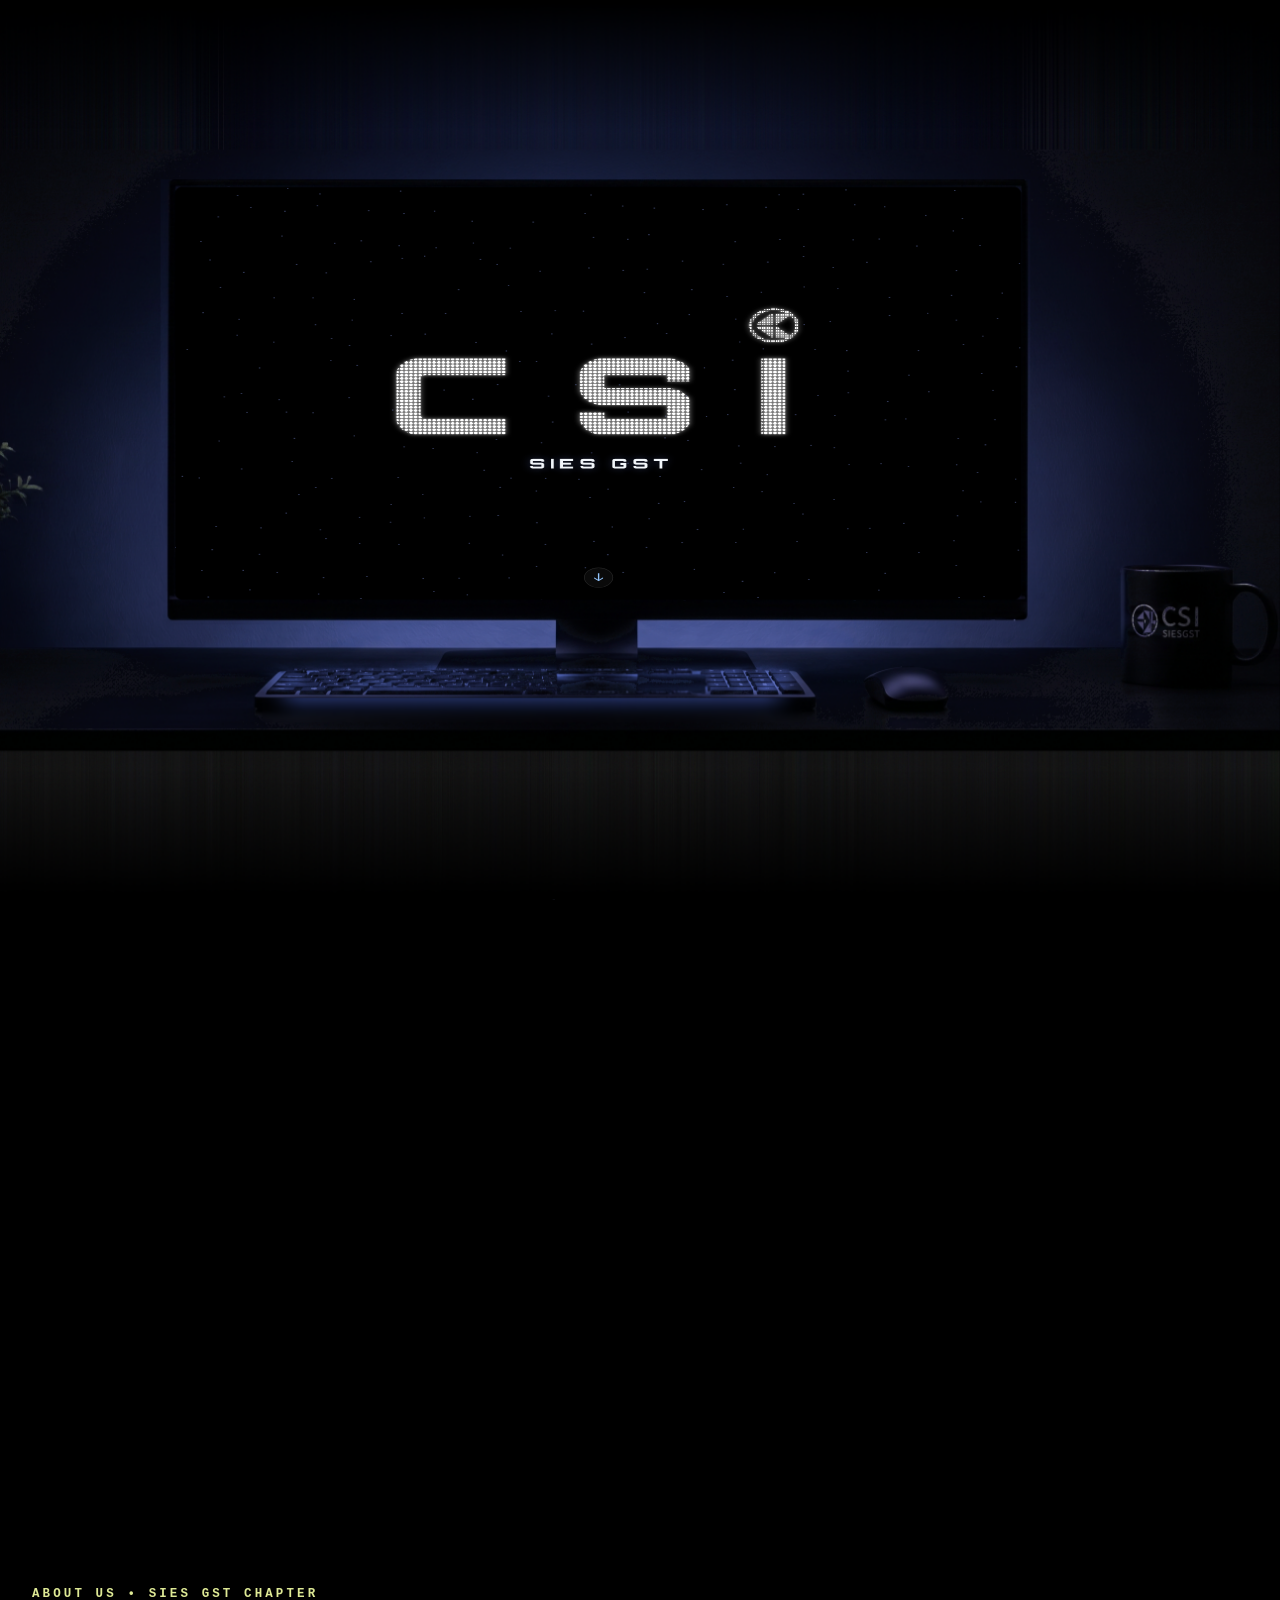
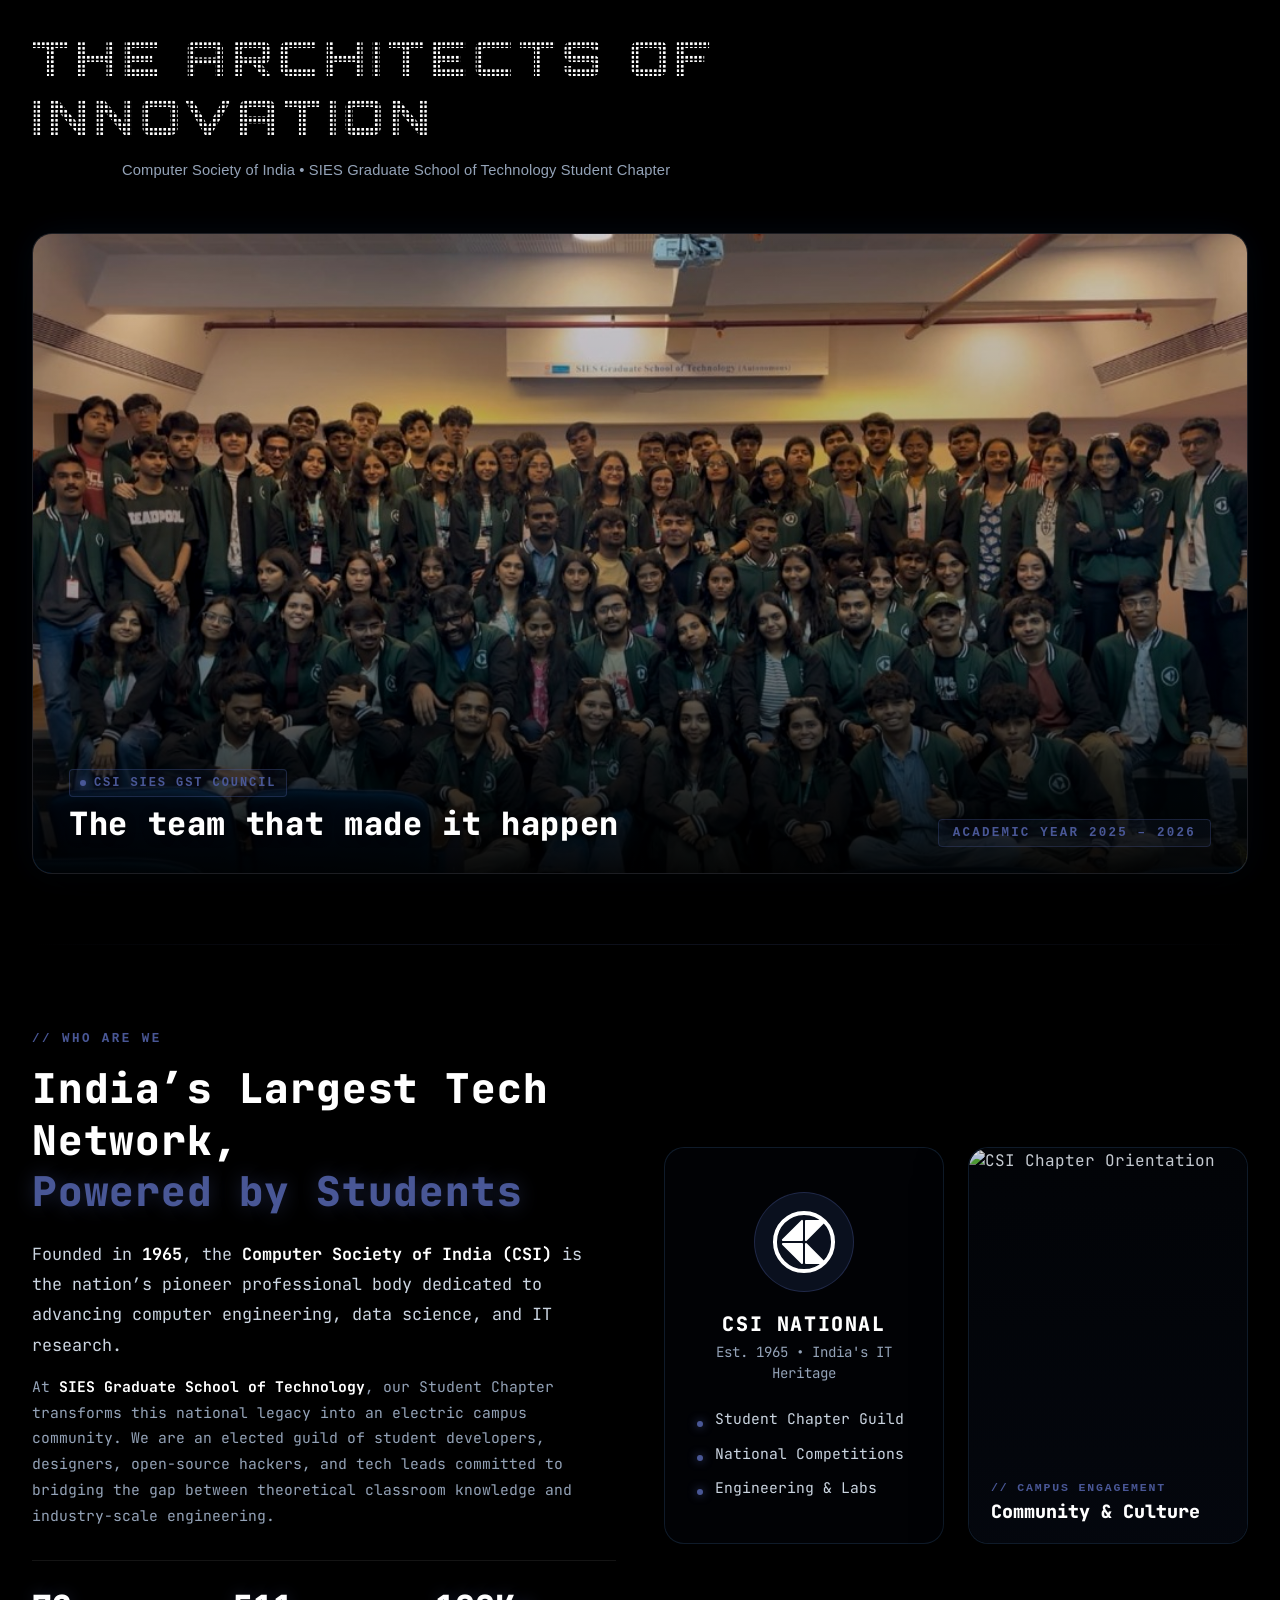
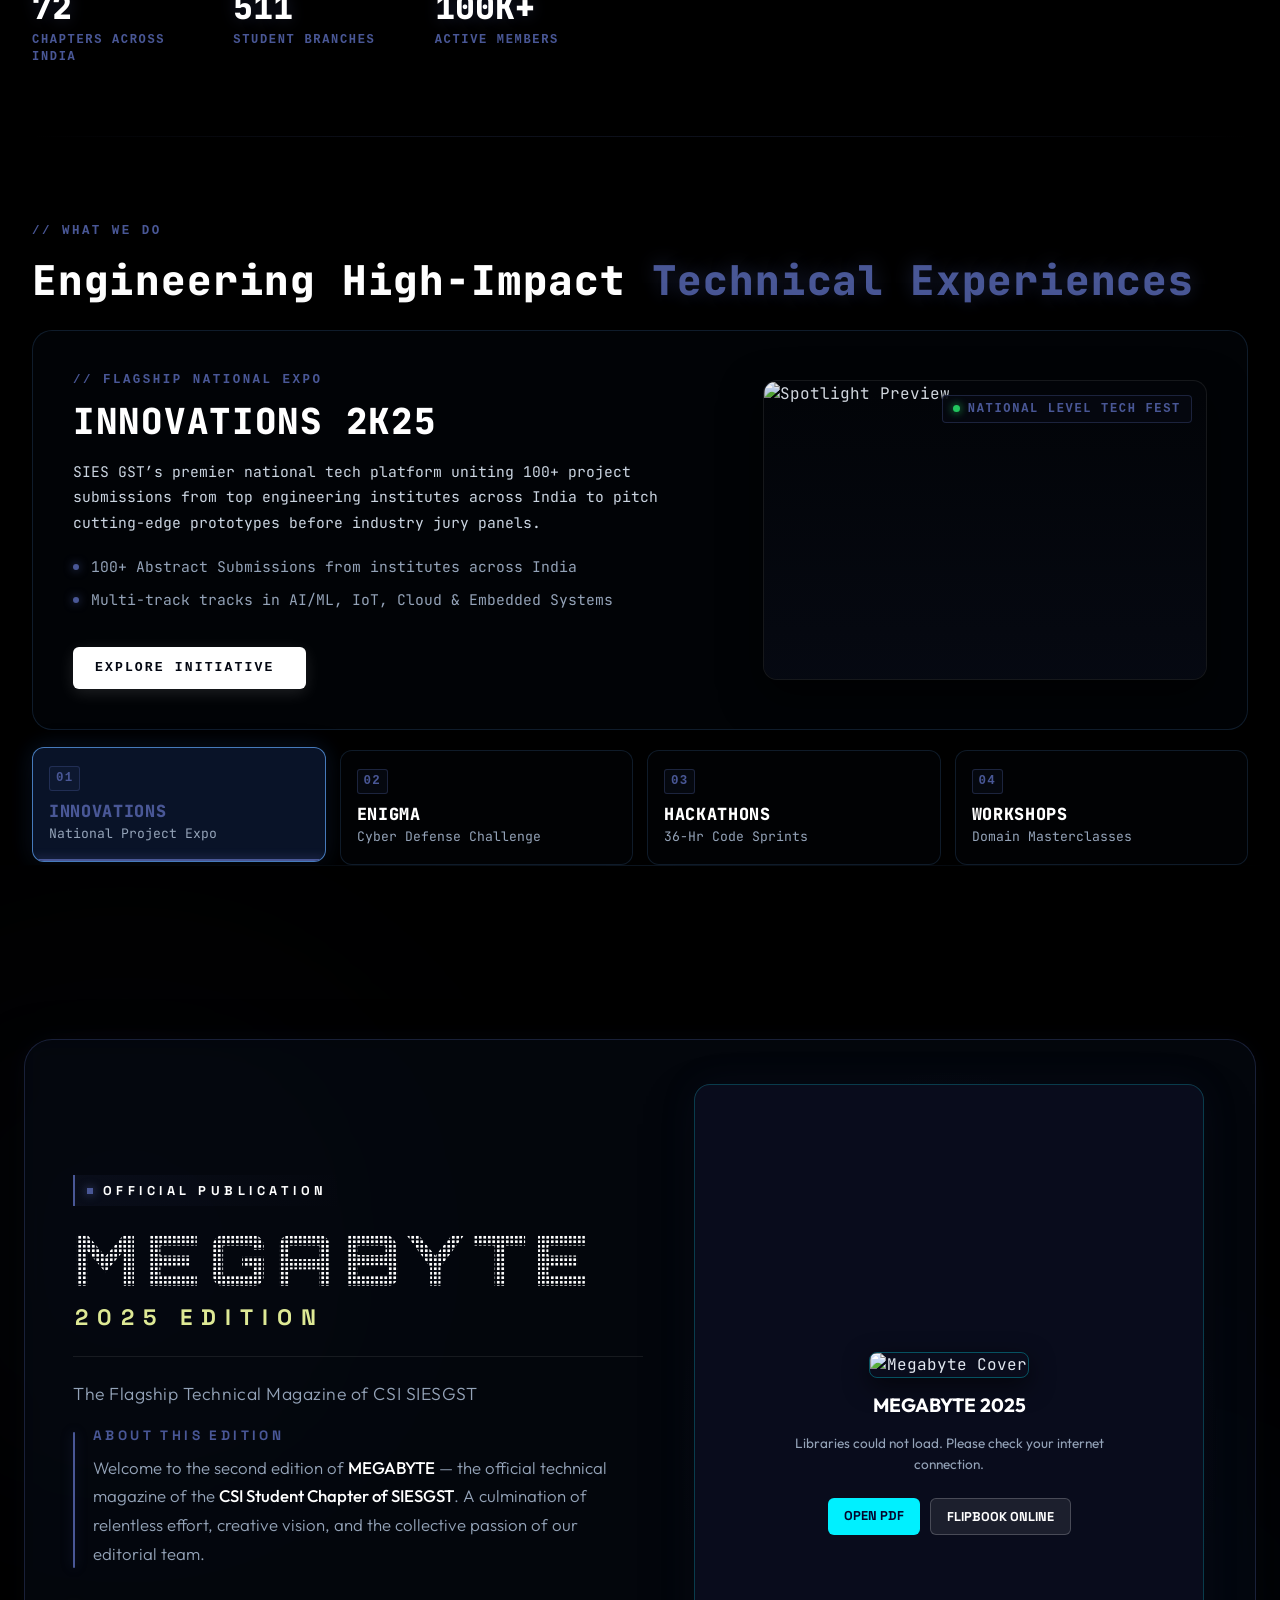
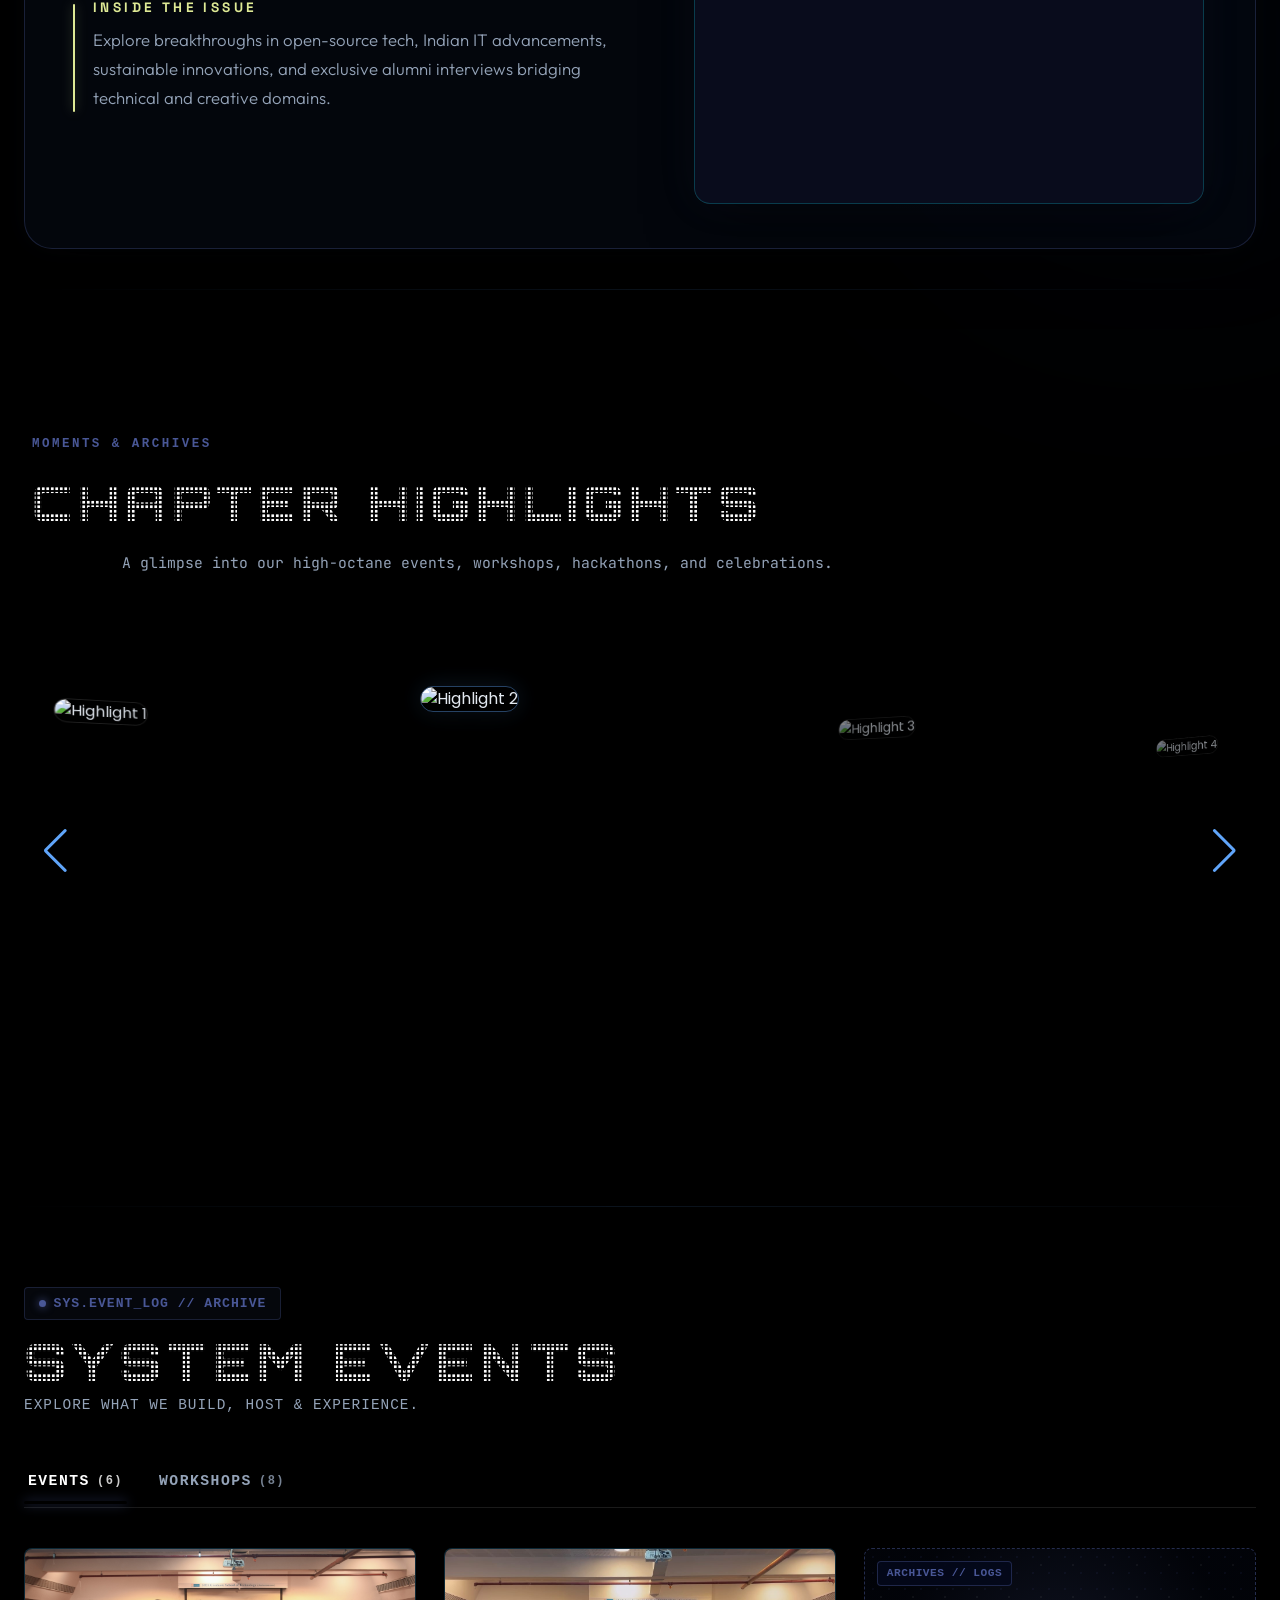
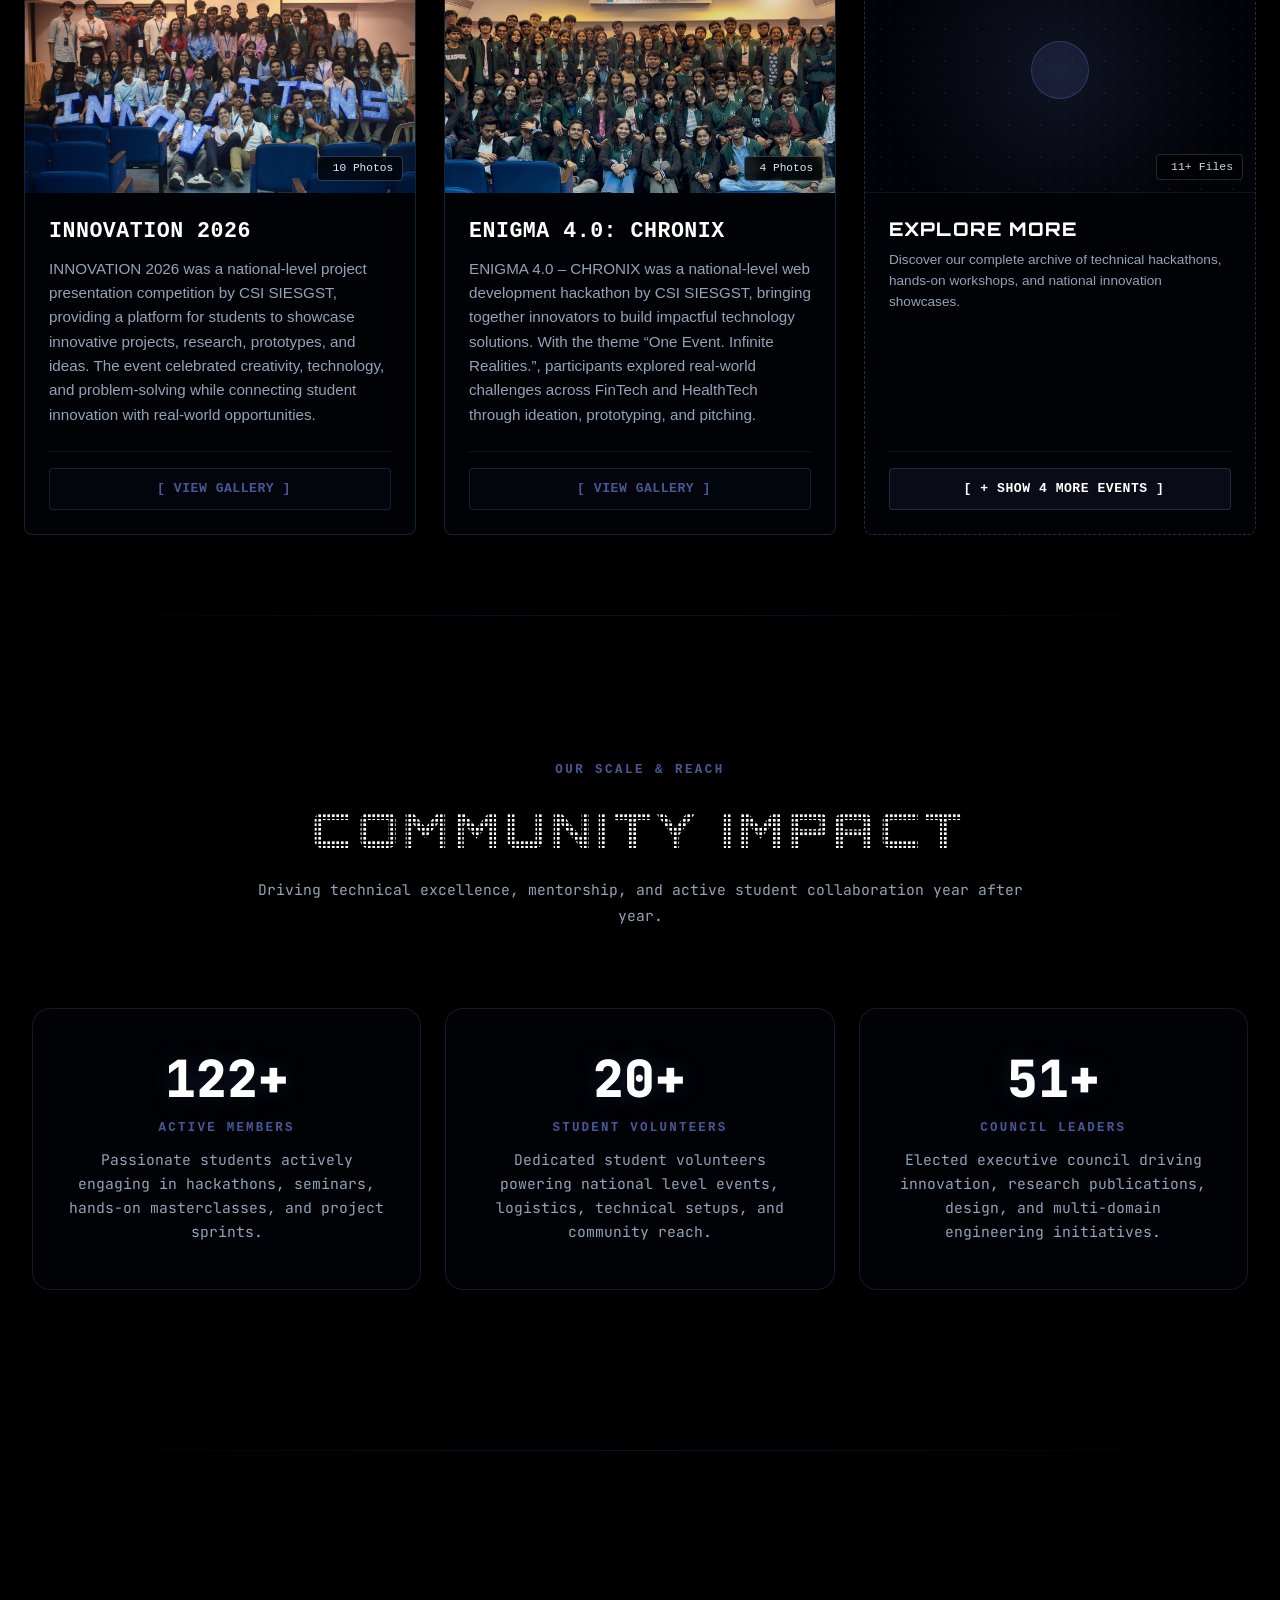
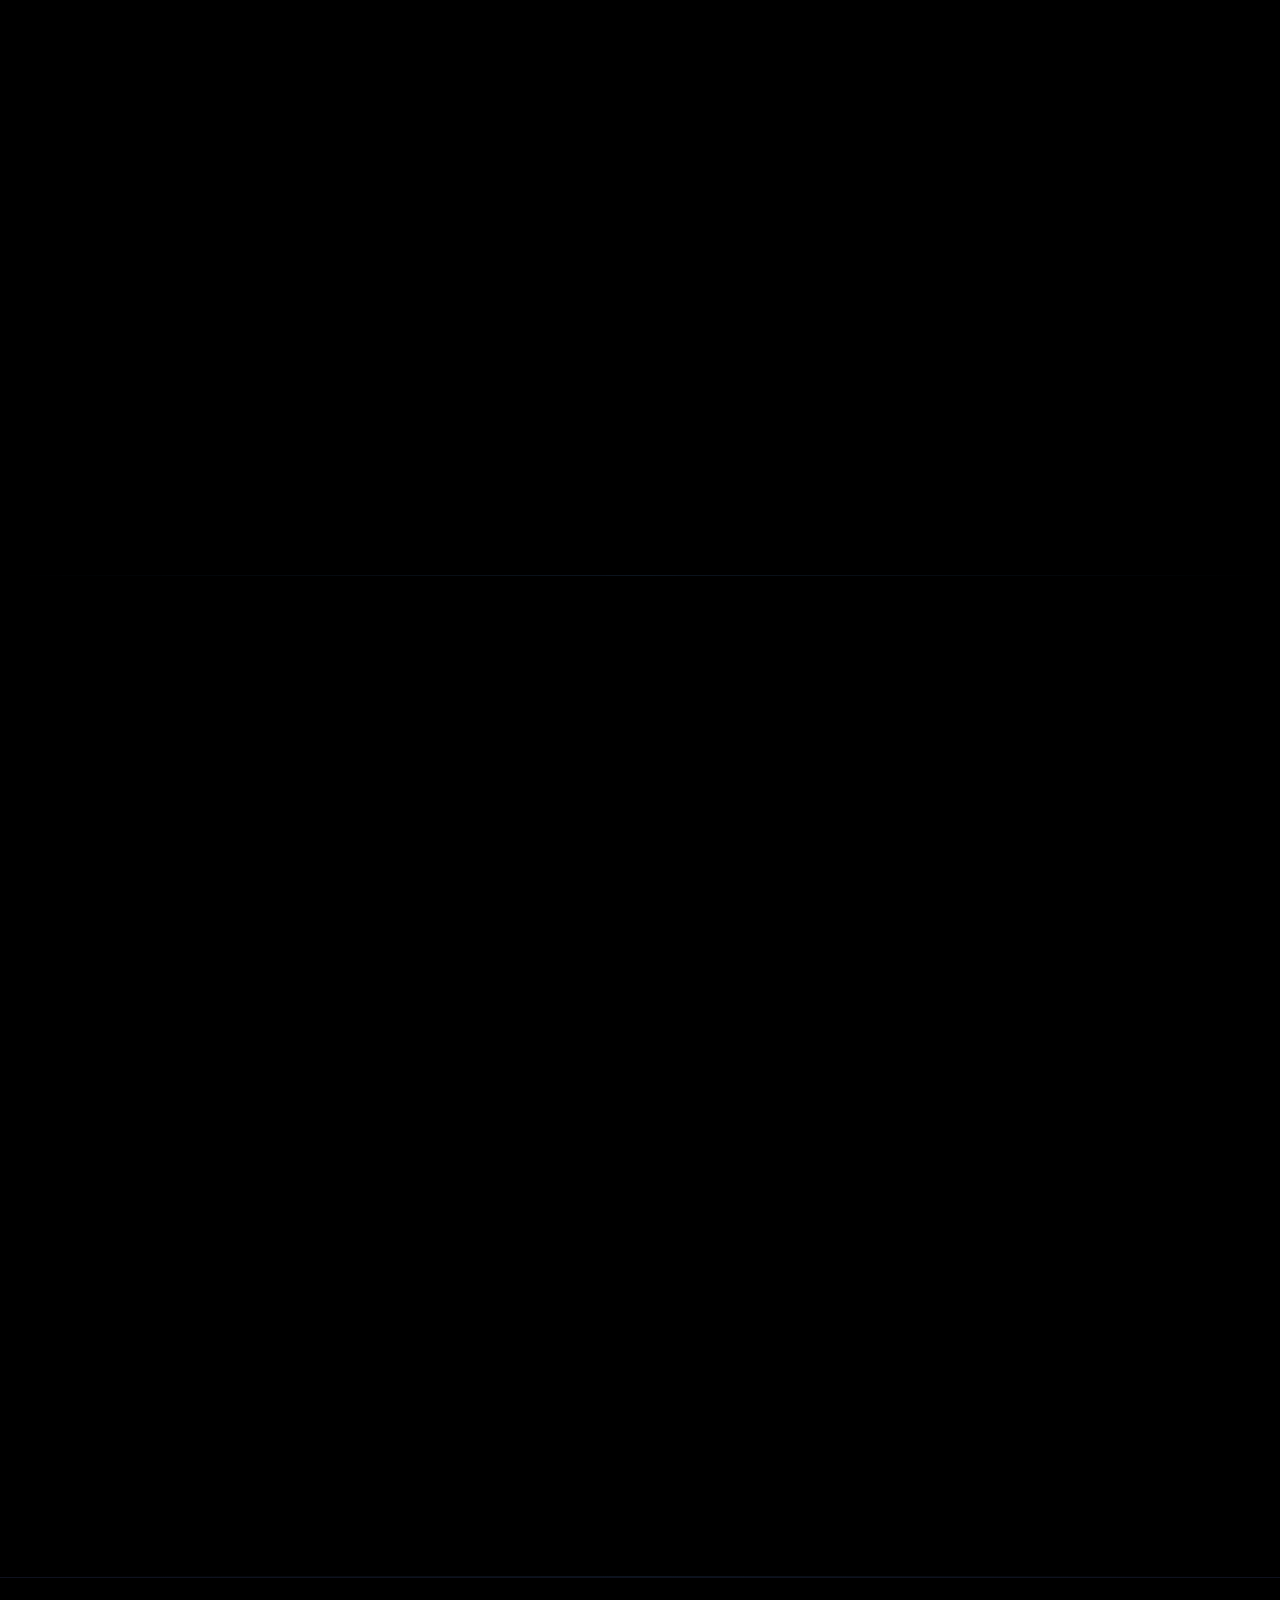
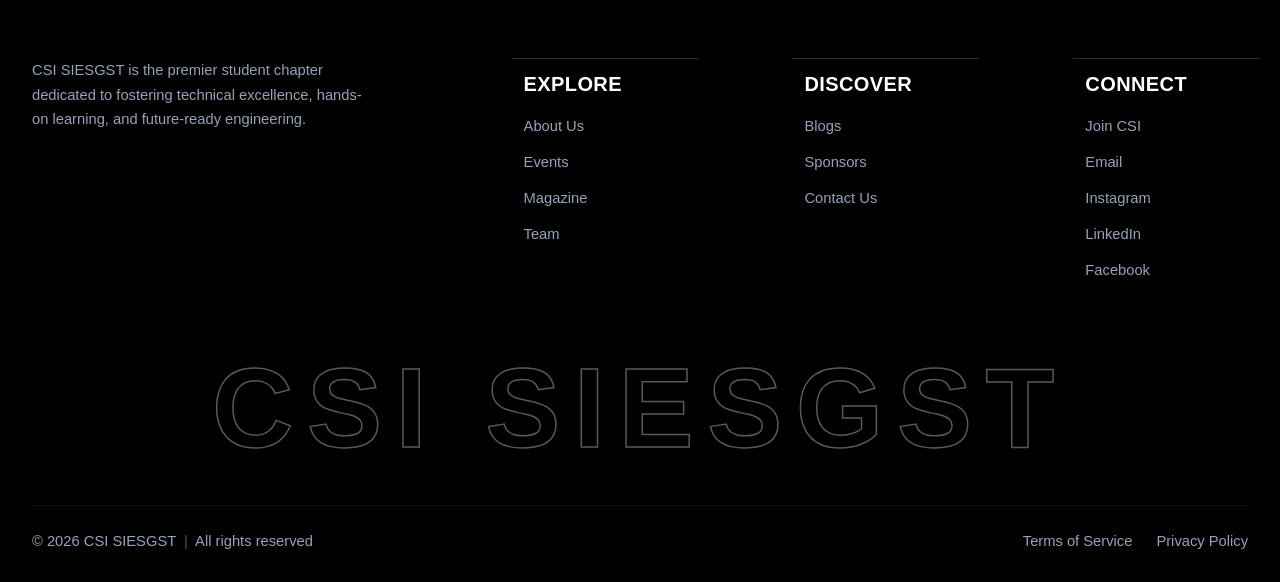
==== index.html @ c84046e8 "final touches done" ====
<!DOCTYPE html>
<html lang="en">

<head>
  <meta charset="UTF-8" />
  <meta http-equiv="X-UA-Compatible" content="IE=edge" />
  <meta name="viewport" content="width=device-width, initial-scale=1.0" />
  <title>CSI SIESGST</title>
  <link rel="shortcut icon" href="./final-image1/CSI new Logo Crest Trans White.png">
  <script src="https://ajax.googleapis.com/ajax/libs/jquery/3.6.0/jquery.min.js"></script>

  <link
    href="https://fonts.googleapis.com/css2?family=Montserrat:ital,wght@0,300;0,400;0,500;0,600;0,700;0,800;0,900;1,400;1,600&family=Poppins:ital,wght@0,300;0,400;0,500;0,600;0,700;0,800;1,400&family=Inter:wght@300;400;500;600;700&family=Plus+Jakarta+Sans:wght@400;500;600;700;800&family=Orbitron:wght@600;700;800;900&family=Space+Mono:wght@400;700&family=JetBrains+Mono:wght@400;500;600;700&display=swap"
    rel="stylesheet">

  <link rel="shortcut icon" href="./assets/CSI (WHITE) LOGO.png" type="image/x-icon">
  <link rel="stylesheet" href="https://cdnjs.cloudflare.com/ajax/libs/meyer-reset/2.0/reset.min.css" />
  <link rel="stylesheet" href="https://cdn.jsdelivr.net/npm/bootstrap@5.2.0/dist/css/bootstrap.min.css" />
  <link rel="stylesheet" href="style2.css" />
  <link rel="stylesheet" href="style3.css" />
  <link rel="stylesheet" href="contact-preview.css" />
  <link rel="stylesheet" href="footer-preview.css" />

  <link href="https://cdn.jsdelivr.net/npm/remixicon@2.5.0/fonts/remixicon.css" rel="stylesheet" />
  <link rel="stylesheet" href="https://unpkg.com/aos@next/dist/aos.css" />
  <link rel="stylesheet" href="https://cdn.jsdelivr.net/npm/swiper@8/swiper-bundle.min.css" />


  <link rel="preconnect" href="https://fonts.googleapis.com">
  <link rel="preconnect" href="https://fonts.gstatic.com" crossorigin>
  <link href="https://fonts.googleapis.com/css2?family=Outfit:wght@300;400;600;800&family=Space+Grotesk:wght@400;700&display=swap" rel="stylesheet">

  <!-- PDF.js for custom flipbook -->
  <script src="https://cdnjs.cloudflare.com/ajax/libs/pdf.js/3.11.174/pdf.min.js"></script>
  <!-- StPageFlip for realistic page-turn animation -->
  <script src="https://cdn.jsdelivr.net/npm/page-flip/dist/js/page-flip.browser.min.js"></script>

  <script src="https://www.w3schools.com/lib/w3.js"></script>
</head>

<body>
  <!-- MAIN WINDOW NAVBAR (Centered Navigation) -->
  <nav class="navbar navbar-expand-lg navbar-dark fixed-top main-window-nav terminal-nav-unified" id="main-window-nav">
    <div class="container-fluid justify-content-center px-3 px-md-4">
      <button class="navbar-toggler my-2" type="button" data-bs-toggle="collapse" data-bs-target="#navbarNavMain"
        aria-controls="navbarNavMain" aria-expanded="false" aria-label="Toggle navigation">
        <span class="navbar-toggler-icon"></span>
      </button>
      <div class="collapse navbar-collapse justify-content-center text-center" id="navbarNavMain">
        <ul class="navbar-nav mx-auto terminal-nav-links justify-content-center align-items-center" id="mainNavOuter">
          <li class="nav-item">
            <a class="nav-link" href="#cm">[ABOUT US]</a>
          </li>
          <li class="nav-item">
            <a class="nav-link" href="#magzine">[MAGAZINE]</a>
          </li>
          <li class="nav-item nav-item-logo">
            <a class="nav-link nav-logo-link" href="#top" id="nav-brand-logo" title="Back to CSI Screen">
              <img src="images/csi-emblem.svg" alt="CSI Logo" class="nav-center-emblem" />
            </a>
          </li>
          <li class="nav-item">
            <a class="nav-link" href="#event">[EVENTS]</a>
          </li>
          <li class="nav-item" id="underline">
            <a class="nav-link" href="team.html">[TEAM]</a>
          </li>
        </ul>
      </div>
    </div>
  </nav>

  <!-- PHYSICAL MONITOR ZOOM STAGE (Fixed Viewport Stage) -->
  <div class="hero-sticky-stage" id="hero-sticky-stage">
    <!-- Interactive Background Dots Canvas (Behind monitor) -->
    <canvas id="hero-bg-dots-canvas" class="hero-bg-dots-canvas"></canvas>

    <div class="hero-zoom-container" id="hero-zoom-container">
      <div class="monitor-stage-box" id="monitor-stage-box">

        <!-- SCREEN VIEWPORT (Clipped inside monitor display area on desktop, full screen on mobile) -->
        <div class="monitor-screen-viewport" id="monitor-screen-viewport">
          <div class="monitor-screen-inner unzoomed-locked" id="monitor-screen-inner">
            <div class="terminal-stage">
              <!-- Interactive Repulsion Dot Grid Canvas (Inside monitor) -->
              <canvas id="terminal-dots-canvas" class="terminal-dots-canvas"></canvas>

              <!-- Monitor Screen Top Centered Status Bar / Navbar (Exact Identical Markup) -->
              <nav class="navbar navbar-expand-lg navbar-dark terminal-monitor-nav terminal-nav-unified"
                id="terminal-monitor-nav">
                <div class="container-fluid justify-content-center px-3 px-md-4">
                  <button class="navbar-toggler my-2" type="button" data-bs-toggle="collapse"
                    data-bs-target="#navbarNavInner" aria-controls="navbarNavInner" aria-expanded="false"
                    aria-label="Toggle navigation">
                    <span class="navbar-toggler-icon"></span>
                  </button>
                  <div class="collapse navbar-collapse justify-content-center text-center" id="navbarNavInner">
                    <ul class="navbar-nav mx-auto terminal-nav-links justify-content-center align-items-center"
                      id="mainNav">
                      <li class="nav-item">
                        <a class="nav-link" href="#cm">[ABOUT US]</a>
                      </li>
                      <li class="nav-item">
                        <a class="nav-link" href="#magzine">[MAGAZINE]</a>
                      </li>
                      <li class="nav-item nav-item-logo">
                        <a class="nav-link nav-logo-link" href="#top" title="Back to CSI Screen">
                          <img src="images/csi-emblem.svg" alt="CSI Logo" class="nav-center-emblem" />
                        </a>
                      </li>
                      <li class="nav-item">
                        <a class="nav-link" href="#event">[EVENTS]</a>
                      </li>
                      <li class="nav-item" id="underline-inner">
                        <a class="nav-link" href="team.html">[TEAM]</a>
                      </li>
                    </ul>
                  </div>
                </div>
              </nav>

              <!-- TERMINAL HERO MAIN CONTENT (Pure Massive CSI Centered) -->
              <div class="terminal-hero-container">
                <div class="terminal-hero-center">

                  <!-- Pure Massive Centered CSI with Interactive LED Letters -->
                  <div class="hero-csi-anchor" id="hero-csi-anchor">
                    <div class="hero-csi-logo-wrap" id="hero-csi-logo">
                      <img src="images/csi-emblem.svg" alt="CSI Emblem" class="hero-csi-top-logo" width="90px" />
                    </div>
                    <h1 class="terminal-main-csi-pure">
                      <span class="led-letter active" id="led-c" data-letter="C" title="">C</span><span
                        class="led-letter active" id="led-s" data-letter="S" title="">S</span><span
                        class="led-letter active" id="led-i" data-letter="I" title="">I</span>
                    </h1>
                    <div class="hero-csi-subtext-wrap" id="hero-csi-subtext">
                      <span class="hero-csi-subtitle">SIES GST</span>
                    </div>
                  </div>

                </div>

                <!-- Minimal Scroll / Enter Down Arrow Indicator (Only on zoomed out screen) -->
                <div class="terminal-scroll-hint" id="terminal-enter-trigger" role="button" tabindex="0"
                  title="Click or scroll to enter">
                  <span class="hint-arrow">&darr;</span>
                </div>
              </div>

            </div>
          </div>
        </div>

        <!-- PHYSICAL MONITOR DESK SCENE OVERLAY (Image from assets/hero-desk-clean.png) -->
        <img src="./images/hero-desk-clean.png" alt="Physical Monitor Desk Scene" class="hero-desk-frame-img"
          id="hero-desk-frame-img" />

      </div>
    </div>
  </div>

  <!-- HERO SCROLL TRACK (Creates the scroll height for camera zoom interaction) -->
  <div id="hero-scroll-track" class="hero-scroll-track"></div>

  <!-- ABOUT US SECTION (Cinematic Team Showcase, Who Are We & Top Window / Horizontal Cards Spotlight) -->
  <section id="cm" class="terminal-about-section">
    <div class="container terminal-about-container">

      <!-- Section Header -->
      <div class="cyber-about-header" data-aos="fade-up">
        <div class="cyber-section-index">
          <span class="index-label">ABOUT US &bull; SIES GST CHAPTER</span>
        </div>
        <h2 class="cyber-about-hero-title">
          THE ARCHITECTS OF INNOVATION
        </h2>
        <p class="cyber-about-hero-subtitle">
          Computer Society of India &bull; SIES Graduate School of Technology Student Chapter
        </p>
      </div>

      <!-- 1. CINEMATIC TEAM GROUP PHOTO SHOWCASE (HUGE) -->
      <div class="team-showcase-container" data-aos="fade-up">
        <div class="team-photo-frame">
          <img src="images/csi-team-group.jpg" alt="CSI SIES GST Student Council" class="team-photo-img" />
          <div class="team-photo-overlay"></div>

          <!-- Modern Floating Caption Badge (No Pills - Minimalist Architecture) -->
          <div class="team-caption-bar">
            <div class="team-caption-left">
              <div class="team-badge-tag">
                <span class="pulse-indicator"></span>
                <span>CSI SIES GST COUNCIL</span>
              </div>
              <h3 class="team-caption-title">The team that made it happen</h3>
            </div>
            <div class="team-caption-right">
              <span class="team-year-tag">ACADEMIC YEAR 2025 &ndash; 2026</span>
            </div>
          </div>
        </div>
      </div>

      <!-- Super Thin Faint Divider -->
      <div class="section-internal-divider"></div>

      <!-- 2. WHO ARE WE (CSI KYA HAI & SIES GST CHAPTER) -->
      <div class="about-story-block" data-aos="fade-up">
        <div class="row align-items-center g-5">
          <div class="col-lg-6">
            <div class="story-label-wrapper">
              <span class="story-label">// WHO ARE WE</span>
            </div>
            <h3 class="story-heading">
              India’s Largest Tech Network, <br class="d-none d-md-inline" />
              <span class="highlight-cyan">Powered by Students</span>
            </h3>
            <p class="modern-body-lead">
              Founded in <strong class="text-white">1965</strong>, the <strong class="text-white">Computer Society of
                India (CSI)</strong> is the nation’s pioneer professional body dedicated to advancing computer
              engineering, data science, and IT research.
            </p>
            <p class="modern-body-text">
              At <strong class="text-white">SIES Graduate School of Technology</strong>, our Student Chapter transforms
              this national legacy into an electric campus community. We are an elected guild of student developers,
              designers, open-source hackers, and tech leads committed to bridging the gap between theoretical classroom
              knowledge and industry-scale engineering.
            </p>

            <!-- Minimalist Stats Grid -->
            <div class="cyber-stats-row">
              <div class="cyber-stat-item">
                <span class="cyber-stat-num">72</span>
                <span class="cyber-stat-caption">CHAPTERS ACROSS INDIA</span>
              </div>
              <div class="cyber-stat-item">
                <span class="cyber-stat-num">511</span>
                <span class="cyber-stat-caption">STUDENT BRANCHES</span>
              </div>
              <div class="cyber-stat-item">
                <span class="cyber-stat-num">100K+</span>
                <span class="cyber-stat-caption">ACTIVE MEMBERS</span>
              </div>
            </div>
          </div>

          <div class="col-lg-6">
            <div class="row g-4">
              <!-- Card 1: Modern Glass Emblem Showcase -->
              <div class="col-md-6">
                <div class="csi-emblem-showcase-card h-100">
                  <div class="emblem-card-inner text-center">
                    <div class="emblem-icon-wrapper">
                      <img src="images/csi-emblem.svg" alt="CSI Emblem" class="csi-emblem-svg" />
                    </div>
                    <h4 class="emblem-card-title">CSI NATIONAL</h4>
                    <p class="emblem-card-sub">Est. 1965 &bull; India's IT Heritage</p>
                    <div class="emblem-card-points">
                      <div class="emblem-point-row">
                        <span class="point-glow-dot"></span>
                        <span>Student Chapter Guild</span>
                      </div>
                      <div class="emblem-point-row">
                        <span class="point-glow-dot"></span>
                        <span>National Competitions</span>
                      </div>
                      <div class="emblem-point-row">
                        <span class="point-glow-dot"></span>
                        <span>Engineering &amp; Labs</span>
                      </div>
                    </div>
                  </div>
                </div>
              </div>

              <!-- Card 2: Chapter Activities / Orientation Photo Showcase -->
              <div class="col-md-6">
                <div class="csi-photo-showcase-card h-100">
                  <div class="csi-photo-frame">
                    <img src="images/ori (1).jpg" alt="CSI Chapter Orientation" class="csi-photo-img" />
                    <div class="csi-photo-overlay"></div>
                    <div class="csi-photo-caption">
                      <span class="csi-photo-tag">// CAMPUS ENGAGEMENT</span>
                      <h4 class="csi-photo-title">Community &amp; Culture</h4>
                    </div>
                  </div>
                </div>
              </div>
            </div>
          </div>
        </div>
      </div>

      <!-- Super Thin Faint Divider -->
      <div class="section-internal-divider"></div>

      <!-- 3. WHAT WE DO (TOP WINDOW DISPLAY + HORIZONTAL CARDS DOCK) -->
      <div class="about-spotlight-block" id="what-we-do" data-aos="fade-up">
        <div class="story-label-wrapper">
          <span class="story-label">// WHAT WE DO</span>
        </div>
        <div class="d-flex flex-column flex-md-row justify-content-between align-items-md-end mb-4 gap-3">
          <h3 class="story-heading mb-0">
            Engineering High-Impact <span class="highlight-cyan">Technical Experiences</span>
          </h3>
          
        </div>

        <!-- TOP INTERACTIVE DISPLAY WINDOW -->
        <div class="spotlight-stage-window" id="spotlight-stage-window">
          <div class="row g-4 g-lg-5 align-items-center">
            <div class="col-lg-7 order-2 order-lg-1">
              <div class="stage-info-body">
                <span class="stage-category-tag" id="spotlight-cat">// FLAGSHIP NATIONAL EXPO</span>
                <h4 class="stage-title" id="spotlight-title">INNOVATIONS 2K25</h4>
                <p class="stage-desc" id="spotlight-desc">
                  SIES GST’s premier national tech platform uniting 100+ project submissions from top engineering
                  institutes across India to pitch cutting-edge prototypes before industry jury panels.
                </p>
                <ul class="stage-highlights-list" id="spotlight-highlights">
                  <li class="stage-highlight-item">
                    <span class="point-glow-dot"></span>
                    <span id="spotlight-h1">100+ Abstract Submissions from institutes across India</span>
                  </li>
                  <li class="stage-highlight-item">
                    <span class="point-glow-dot"></span>
                    <span id="spotlight-h2">Multi-track tracks in AI/ML, IoT, Cloud &amp; Embedded Systems</span>
                  </li>
                </ul>
                <div class="stage-footer pt-3">
                  <a href="#innovations" class="preview-action-btn" id="spotlight-link">
                    <span>EXPLORE INITIATIVE</span>
                    <i class="ri-arrow-right-line"></i>
                  </a>
                </div>
              </div>
            </div>

            <div class="col-lg-5 order-1 order-lg-2">
              <div class="stage-media-frame">
                <img src="images/i (1).jpg" alt="Spotlight Preview" class="stage-img" id="spotlight-img" />
                <div class="stage-gradient-overlay"></div>
                <div class="stage-tag-badge" id="spotlight-badge">
                  <span class="badge-dot"></span>
                  <span id="spotlight-badge-text">NATIONAL LEVEL TECH FEST</span>
                </div>
              </div>
            </div>
          </div>
        </div>

        <!-- BOTTOM HORIZONTAL MINIMALIST CARDS DOCK -->
        <div class="spotlight-horizontal-dock" id="spotlight-triggers">
          <!-- Card 1: Innovations -->
          <div class="dock-card-item active" data-spotlight="innovations" tabindex="0">
            <div class="dock-card-top">
              <span class="dock-num">01</span>
              <span class="dock-arrow"><i class="ri-arrow-right-up-line"></i></span>
            </div>
            <h5 class="dock-title">INNOVATIONS</h5>
            <p class="dock-subtitle">National Project Expo</p>
            <div class="dock-active-indicator"></div>
          </div>

          <!-- Card 2: Enigma -->
          <div class="dock-card-item" data-spotlight="enigma" tabindex="0">
            <div class="dock-card-top">
              <span class="dock-num">02</span>
              <span class="dock-arrow"><i class="ri-arrow-right-up-line"></i></span>
            </div>
            <h5 class="dock-title">ENIGMA</h5>
            <p class="dock-subtitle">Cyber Defense Challenge</p>
            <div class="dock-active-indicator"></div>
          </div>

          <!-- Card 3: Hackathons -->
          <div class="dock-card-item" data-spotlight="hackathons" tabindex="0">
            <div class="dock-card-top">
              <span class="dock-num">03</span>
              <span class="dock-arrow"><i class="ri-arrow-right-up-line"></i></span>
            </div>
            <h5 class="dock-title">HACKATHONS</h5>
            <p class="dock-subtitle">36-Hr Code Sprints</p>
            <div class="dock-active-indicator"></div>
          </div>

          <!-- Card 4: Tech Workshops -->
          <div class="dock-card-item" data-spotlight="workshops" tabindex="0">
            <div class="dock-card-top">
              <span class="dock-num">04</span>
              <span class="dock-arrow"><i class="ri-arrow-right-up-line"></i></span>
            </div>
            <h5 class="dock-title">WORKSHOPS</h5>
            <p class="dock-subtitle">Domain Masterclasses</p>
            <div class="dock-active-indicator"></div>
          </div>
        </div>

      </div>

    </div>
  </section>

  <!-- Super Thin Faint Section Divider (35% Opacity) -->
  <div class="terminal-section-divider"></div>

  <!-- MAGAZINE SECTION (02. ANNUAL PUBLICATION) -->
  <div id="magzine" class="mag-section">
    <div class="mag-glow-orb mag-glow-orb--1"></div>
    <div class="mag-glow-orb mag-glow-orb--2"></div>

    <div class="mag-hero">
      <!-- Content Side (Left) -->
      <div class="mag-content">
        <div class="mag-header">
          <div class="mag-header__badge">
            <span class="mag-header__dot"></span>
            <span class="mag-header__label">OFFICIAL PUBLICATION</span>
          </div>
          <h2 class="mag-header__title">
            <span class="mag-title-main">MEGABYTE</span>
            <span class="mag-title-sub">2025 EDITION</span>
          </h2>
          <p class="mag-header__sub">The Flagship Technical Magazine of CSI SIESGST</p>
        </div>

        <div class="mag-desc-list">
          <div class="mag-desc-item mag-desc-item--cyan">
            <h4 class="mag-desc-item__title">ABOUT THIS EDITION</h4>
            <p class="mag-desc-item__text">
              Welcome to the second edition of <span class="mag-highlight">MEGABYTE</span> — the official technical magazine of the <span class="mag-highlight">CSI Student Chapter of SIESGST</span>. A culmination of relentless effort, creative vision, and the collective passion of our editorial team.
            </p>
          </div>

          <div class="mag-desc-item mag-desc-item--gold">
            <h4 class="mag-desc-item__title">INSIDE THE ISSUE</h4>
            <p class="mag-desc-item__text">
              Explore breakthroughs in open-source tech, Indian IT advancements, sustainable innovations, and exclusive alumni interviews bridging technical and creative domains.
            </p>
          </div>
        </div>
      </div>

      <!-- Magazine Flipbook (Right) -->
      <div class="mag-flipbook-container">
        <div class="mag-cover__glow"></div>
        <div id="megabyte-flipbook" class="mag-flipbook-box"></div>
      </div>
    </div>
  </div>

  <!-- Super Thin Faint Section Divider (35% Opacity) -->
  <div class="terminal-section-divider"></div>

  <!-- HIGHLIGHTS SECTION (03. MOMENTS & ARCHIVES) -->
  <section id="highlights" class="modern-content-section">
    <div class="container modern-section-container">
      <div class="modern-section-header" data-aos="fade-up">
        <div class="modern-section-tag">
          <span class="section-tag-name">MOMENTS &amp; ARCHIVES</span>
        </div>
        <h2 class="modern-section-title">CHAPTER HIGHLIGHTS</h2>
        <p class="modern-section-sub">A glimpse into our high-octane events, workshops, hackathons, and celebrations.
        </p>
      </div>

      <div class="image-slider" data-aos="fade-up">
        <div class="swiper mySwiper">
          <div class="swiper-wrapper">
            <div class="swiper-slide"><img src="images/H (1).jpg" alt="Highlight 1" /></div>
            <div class="swiper-slide"><img src="images/H (2).jpg" alt="Highlight 2" /></div>
            <div class="swiper-slide"><img src="images/H (3).jpg" alt="Highlight 3" /></div>
            <div class="swiper-slide"><img src="images/H (4).jpg" alt="Highlight 4" /></div>
            <div class="swiper-slide"><img src="images/H (5).jpg" alt="Highlight 5" /></div>
            <div class="swiper-slide"><img src="images/H (6).jpg" alt="Highlight 6" /></div>
            <div class="swiper-slide"><img src="images/H (7).jpg" alt="Highlight 7" /></div>
            <div class="swiper-slide"><img src="images/H (8).jpg" alt="Highlight 8" /></div>
            <div class="swiper-slide"><img src="images/H (9).jpeg" alt="Highlight 9" /></div>
          </div>
          <div class="swiper-pagination"></div>
          <div class="swiper-button-next buttons"></div>
          <div class="swiper-button-prev buttons"></div>
        </div>
      </div>
    </div>
  </section>

  <!-- Super Thin Faint Section Divider (35% Opacity) -->
  <div class="terminal-section-divider"></div>

  <!-- ============================================================
       EVENTS SECTION (SYSTEM EVENT_LOG ARCHIVE)
       ============================================================ -->
  <section id="event" class="events-section">
    <!-- Top Header matching Reference -->
    <div class="events-top-header" data-aos="fade-up">
      <div class="terminal-pill-badge"><span class="pulse-dot"></span> SYS.EVENT_LOG // ARCHIVE</div>
      <div class="events-header-row">
        <div class="events-title-box">
          <h1 class="events-main-title">SYSTEM <span class="highlight-cyan">EVENTS</span></h1>
          <p class="events-main-desc">EXPLORE WHAT WE BUILD, HOST &amp; EXPERIENCE.</p>
        </div>
    </div>

    <!-- Filter Bar matching Reference -->
    <div class="events-filter-bar">
      <div class="filter-btn-group" id="filterBtnGroup">
        <button class="filter-chip-btn active" id="filterBtnEvents" onclick="filterEvents('events', this)">
          EVENTS <span class="chip-count">(6)</span>
        </button>
        <button class="filter-chip-btn" id="filterBtnWorkshops" onclick="filterEvents('workshops', this)">
          WORKSHOPS <span class="chip-count">(8)</span>
        </button>
        <div class="filter-tab-indicator" id="filterTabIndicator"></div>
      </div>
    </div>

    <!-- ============================================================
         3-COLUMN CHRONOLOGICAL EVENT STREAM (MOST RECENT FIRST)
         ============================================================ -->
    <div class="events-3col-grid">

      <!-- 01: INNOVATION 2026 -->
      <article id="innovations" class="log-event-card" data-category="event flagship" data-aos="fade-up">
        <div class="log-card-media" onclick="openEventGallery('innovation-2026')">
          <img src="assets/events/innovation-2026/innovation-2026-pic-1.jpg" alt="Innovation 2026 Presentation" class="log-card-img" loading="lazy" />
          <span class="badge-photo-count"><i class="ri-image-line"></i> 10 Photos</span>
        </div>
        <div class="log-card-body">
          <h3 class="log-card-title">INNOVATION 2026</h3>
          <p class="log-card-desc">
            INNOVATION 2026 was a national-level project presentation competition by CSI SIESGST, providing a platform for students to showcase innovative projects, research, prototypes, and ideas. The event celebrated creativity, technology, and problem-solving while connecting student innovation with real-world opportunities.
          </p>
          <div class="log-card-footer">
            <button class="btn-log-action" onclick="openEventGallery('innovation-2026')">
              <i class="ri-gallery-line"></i> [ VIEW GALLERY ]
            </button>
          </div>
        </div>
      </article>

      <!-- 02: ENIGMA 4.0: CHRONIX -->
      <article id="enigma" class="log-event-card" data-category="event flagship hackathon" data-aos="fade-up" data-aos-delay="100">
        <div class="log-card-media" onclick="openEventGallery('enigma-4')">
          <img src="assets/events/enigma-4/enigma-4-pic-1.jpg" alt="Enigma 4.0: Chronix Hackathon" class="log-card-img" loading="lazy" />
          <span class="badge-photo-count"><i class="ri-image-line"></i> 4 Photos</span>
        </div>
        <div class="log-card-body">
          <h3 class="log-card-title">ENIGMA 4.0: CHRONIX</h3>
          <p class="log-card-desc">
            ENIGMA 4.0 – CHRONIX was a national-level web development hackathon by CSI SIESGST, bringing together innovators to build impactful technology solutions. With the theme “One Event. Infinite Realities.”, participants explored real-world challenges across FinTech and HealthTech through ideation, prototyping, and pitching.
          </p>
          <div class="log-card-footer">
            <button class="btn-log-action" onclick="openEventGallery('enigma-4')">
              <i class="ri-gallery-line"></i> [ VIEW GALLERY ]
            </button>
          </div>
        </div>
      </article>

      <!-- 03: SYNAPSE 1.0 -->
      <article class="log-event-card" data-category="event hackathon" data-aos="fade-up">
        <div class="log-card-media" onclick="openEventGallery('synapse-1')">
          <img src="assets/events/synapse-1/synapse-1-pic-1.jpg" alt="Synapse 1.0 Simulation Experience" class="log-card-img" loading="lazy" />
          <span class="badge-photo-count"><i class="ri-image-line"></i> 5 Photos</span>
        </div>
        <div class="log-card-body">
          <h3 class="log-card-title">SYNAPSE 1.0</h3>
          <p class="log-card-desc">
            SYNAPSE 1.0 was an immersive job-simulation experience where participants stepped into the roles of an AI System Investigator and Product Strategist. Teams analysed a real-world AI system failure, identified its root cause, and redesigned the system through critical thinking, analysis, and decision-making.
          </p>
          <div class="log-card-footer">
            <button class="btn-log-action" onclick="openEventGallery('synapse-1')">
              <i class="ri-gallery-line"></i> [ VIEW GALLERY ]
            </button>
          </div>
        </div>
      </article>

      <!-- 04: INNOVATION 2023 -->
      <article class="log-event-card" data-category="event flagship" data-aos="fade-up" data-aos-delay="100">
        <div class="log-card-media" onclick="openEventGallery('innovation-2023')">
          <img src="assets/events/innovation-2023/innovation-2023-pic-1.jpg" alt="Innovations 2023 Competition" class="log-card-img" loading="lazy" />
          <span class="badge-photo-count"><i class="ri-image-line"></i> 11 Photos</span>
        </div>
        <div class="log-card-body">
          <h3 class="log-card-title">INNOVATIONS 2023</h3>
          <p class="log-card-desc">
            The landmark 2023 national competition that witnessed over 100 abstract submissions from across India in Computer Science, Information Technology, IoT, and Robotics.
          </p>
          <div class="log-card-footer">
            <button class="btn-log-action" onclick="openEventGallery('innovation-2023')">
              <i class="ri-gallery-line"></i> [ VIEW GALLERY ]
            </button>
          </div>
        </div>
      </article>

      <!-- 05: CYBERSECURITY WORKSHOP -->
      <article class="log-event-card" data-category="workshop" data-aos="fade-up">
        <div class="log-card-media" onclick="openEventGallery('cybersecurity-workshop')">
          <img src="assets/events/cybersecurity-workshop/cybersecurity-workshop-pic-1.jpg" alt="Cybersecurity Workshop" class="log-card-img" loading="lazy" />
          <span class="badge-photo-count"><i class="ri-image-line"></i> 1 Photo</span>
        </div>
        <div class="log-card-body">
          <h3 class="log-card-title">Cybersecurity Workshop</h3>
          <p class="log-card-desc">
            Explored fundamental cybersecurity concepts, network defense, threat analysis, and practical techniques to protect systems and data from malicious threats and attacks.
          </p>
          <div class="log-card-footer">
            <button class="btn-log-action" onclick="openEventGallery('cybersecurity-workshop')">
              <i class="ri-gallery-line"></i> [ VIEW GALLERY ]
            </button>
          </div>
        </div>
      </article>

      <!-- 06: DSA WORKSHOP -->
      <article class="log-event-card" data-category="workshop" data-aos="fade-up" data-aos-delay="100">
        <div class="log-card-media" onclick="openEventGallery('dsa-workshop')">
          <img src="assets/events/dsa-workshop/dsa-workshop-pic-1.jpg" alt="DSA Workshop" class="log-card-img" loading="lazy" />
          <span class="badge-photo-count"><i class="ri-image-line"></i> 1 Photo</span>
        </div>
        <div class="log-card-body">
          <h3 class="log-card-title">DSA (Data Structures &amp; Algorithms)</h3>
          <p class="log-card-desc">
            Focused on core problem-solving concepts, foundational data structures, algorithmic complexity, and writing efficient computational code.
          </p>
          <div class="log-card-footer">
            <button class="btn-log-action" onclick="openEventGallery('dsa-workshop')">
              <i class="ri-gallery-line"></i> [ VIEW GALLERY ]
            </button>
          </div>
        </div>
      </article>

      <!-- 07: IOT WORKSHOP -->
      <article class="log-event-card" data-category="workshop" data-aos="fade-up">
        <div class="log-card-media" onclick="openEventGallery('iot-workshop')">
          <img src="assets/events/iot-workshop/iot-workshop-pic-1.jpg" alt="IoT Workshop" class="log-card-img" loading="lazy" />
          <span class="badge-photo-count"><i class="ri-image-line"></i> 1 Photo</span>
        </div>
        <div class="log-card-body">
          <h3 class="log-card-title">IoT (Internet of Things)</h3>
          <p class="log-card-desc">
            A hands-on workshop explaining IoT fundamentals, microcontroller programming, sensor interfacing, and building interconnected smart hardware systems.
          </p>
          <div class="log-card-footer">
            <button class="btn-log-action" onclick="openEventGallery('iot-workshop')">
              <i class="ri-gallery-line"></i> [ VIEW GALLERY ]
            </button>
          </div>
        </div>
      </article>

      <!-- 08: BOOTSTRAP WORKSHOP -->
      <article class="log-event-card" data-category="workshop" data-aos="fade-up" data-aos-delay="100">
        <div class="log-card-media" onclick="openEventGallery('bootstrap-workshop')">
          <img src="assets/events/bootstrap-workshop/bootstrap-workshop-pic-1.png" alt="Bootstrap Workshop" class="log-card-img" loading="lazy" />
          <span class="badge-photo-count"><i class="ri-image-line"></i> 1 Photo</span>
        </div>
        <div class="log-card-body">
          <h3 class="log-card-title">Bootstrap Framework</h3>
          <p class="log-card-desc">
            Introduced responsive layout grids, flexbox utilities, component styling, and accelerating frontend UI design with modern CSS frameworks.
          </p>
          <div class="log-card-footer">
            <button class="btn-log-action" onclick="openEventGallery('bootstrap-workshop')">
              <i class="ri-gallery-line"></i> [ VIEW GALLERY ]
            </button>
          </div>
        </div>
      </article>

      <!-- 09: DJANGO FRAMEWORK -->
      <article class="log-event-card" data-category="workshop" data-aos="fade-up">
        <div class="log-card-media" onclick="openEventGallery('django-workshop')">
          <img src="assets/events/django-workshop/django-workshop-pic-1.png" alt="Django Workshop" class="log-card-img" loading="lazy" />
          <span class="badge-photo-count"><i class="ri-image-line"></i> 1 Photo</span>
        </div>
        <div class="log-card-body">
          <h3 class="log-card-title">Django Web Framework</h3>
          <p class="log-card-desc">
            Explored Python-based full-stack web development, MVT architecture, ORM database modeling, routing, and scalable server-side applications.
          </p>
          <div class="log-card-footer">
            <button class="btn-log-action" onclick="openEventGallery('django-workshop')">
              <i class="ri-gallery-line"></i> [ VIEW GALLERY ]
            </button>
          </div>
        </div>
      </article>

      <!-- 10: ANGULAR 5 WORKSHOP -->
      <article class="log-event-card" data-category="workshop" data-aos="fade-up" data-aos-delay="100">
        <div class="log-card-media" onclick="openEventGallery('angular-workshop')">
          <img src="assets/events/angular-workshop/angular-workshop-pic-1.png" alt="Angular Workshop" class="log-card-img" loading="lazy" />
          <span class="badge-photo-count"><i class="ri-image-line"></i> 1 Photo</span>
        </div>
        <div class="log-card-body">
          <h3 class="log-card-title">Angular 5 Framework</h3>
          <p class="log-card-desc">
            Covered single-page application development, component hierarchies, two-way data binding, TypeScript integration, and modular frontend architectures.
          </p>
          <div class="log-card-footer">
            <button class="btn-log-action" onclick="openEventGallery('angular-workshop')">
              <i class="ri-gallery-line"></i> [ VIEW GALLERY ]
            </button>
          </div>
        </div>
      </article>

      <!-- 11: BASIC PROGRAMMING -->
      <article class="log-event-card" data-category="workshop" data-aos="fade-up">
        <div class="log-card-media" onclick="openEventGallery('basic-programming-workshop')">
          <img src="assets/events/basic-programming-workshop/basic-programming-workshop-pic-1.png" alt="Basic Programming Workshop" class="log-card-img" loading="lazy" />
          <span class="badge-photo-count"><i class="ri-image-line"></i> 1 Photo</span>
        </div>
        <div class="log-card-body">
          <h3 class="log-card-title">Basic Programming &amp; Logic</h3>
          <p class="log-card-desc">
            Focused on establishing logical problem formulation, control structures, functional decomposition, and writing clean, readable code.
          </p>
          <div class="log-card-footer">
            <button class="btn-log-action" onclick="openEventGallery('basic-programming-workshop')">
              <i class="ri-gallery-line"></i> [ VIEW GALLERY ]
            </button>
          </div>
        </div>
      </article>

      <!-- 12: CLOUD COMPUTING AND AWS -->
      <article class="log-event-card" data-category="workshop" data-aos="fade-up" data-aos-delay="100">
        <div class="log-card-media" onclick="openEventGallery('cloud-aws-workshop')">
          <img src="assets/events/cloud-aws-workshop/cloud-aws-workshop-pic-1.png" alt="AWS Cloud Computing Workshop" class="log-card-img" loading="lazy" />
          <span class="badge-photo-count"><i class="ri-image-line"></i> 1 Photo</span>
        </div>
        <div class="log-card-body">
          <h3 class="log-card-title">Cloud Computing &amp; AWS Fundamentals</h3>
          <p class="log-card-desc">
            Provided a comprehensive overview of cloud architecture, compute instances, storage buckets, security groups, and serverless deployment models on AWS.
          </p>
          <div class="log-card-footer">
            <button class="btn-log-action" onclick="openEventGallery('cloud-aws-workshop')">
              <i class="ri-gallery-line"></i> [ VIEW GALLERY ]
            </button>
          </div>
        </div>
      </article>

      <!-- 13: PLACEMENT GUIDANCE -->
      <article class="log-event-card" data-category="event seminar" data-aos="fade-up">
        <div class="log-card-media" onclick="openEventGallery('placement-guidance')">
          <img src="assets/events/placement-guidance/placement-guidance-pic-1.png" alt="Placement Guidance Workshop" class="log-card-img" loading="lazy" />
          <span class="badge-photo-count"><i class="ri-image-line"></i> 1 Photo</span>
        </div>
        <div class="log-card-body">
          <h3 class="log-card-title">Placement Guidance</h3>
          <p class="log-card-desc">
            A targeted mentorship session offering students insights into technical interview preparation, coding rounds, system design, and industry hiring standards.
          </p>
          <div class="log-card-footer">
            <button class="btn-log-action" onclick="openEventGallery('placement-guidance')">
              <i class="ri-gallery-line"></i> [ VIEW GALLERY ]
            </button>
          </div>
        </div>
      </article>

      <!-- 14: CSI OUTREACH PROGRAM -->
      <article id="outreach" class="log-event-card" data-category="event seminar" data-aos="fade-up" data-aos-delay="100">
        <div class="log-card-media" onclick="openEventGallery('csi-outreach')">
          <img src="assets/events/csi-outreach/csi-outreach-pic-1.jpg" alt="CSI Outreach Program" class="log-card-img" loading="lazy" />
          <span class="badge-photo-count"><i class="ri-image-line"></i> 3 Photos</span>
        </div>
        <div class="log-card-body">
          <h3 class="log-card-title">CSI Outreach Program</h3>
          <p class="log-card-desc">
            Conducted at SIES School, Matunga, educating school students on digital footprints, cybersecurity awareness, online safety practices, and digital responsibility.
          </p>
          <div class="log-card-footer">
            <button class="btn-log-action" onclick="openEventGallery('csi-outreach')">
              <i class="ri-gallery-line"></i> [ VIEW GALLERY ]
            </button>
          </div>
        </div>
      </article>

      <!-- INTERACTIVE SHOW MORE ARCHIVED EVENTS TRIGGER CARD (4th Card in Grid) -->
      <article id="events-show-more-card" class="log-event-card log-show-more-card" role="button" tabindex="0" onclick="toggleMoreEvents()" aria-label="Show more archived events">
        <div class="log-card-media show-more-card-media">
          <div class="show-more-radar-bg"></div>
          <div class="show-more-icon-center">
            <i class="ri-add-line"></i>
          </div>
          <span class="badge-category archive-badge">ARCHIVES // LOGS</span>
          <span class="badge-photo-count show-more-badge-count"><i class="ri-database-2-line"></i> 11+ Files</span>
        </div>
        <div class="log-card-body">
          <h3 class="log-card-title show-more-title">EXPLORE MORE</h3>
          <p class="log-card-desc show-more-desc">
            Discover our complete archive of technical hackathons, hands-on workshops, and national innovation showcases.
          </p>
          <div class="log-card-footer">
            <button class="btn-log-action show-more-btn-pill" onclick="event.stopPropagation(); toggleMoreEvents();">
              <i class="ri-arrow-down-line show-more-btn-icon"></i> <span class="show-more-count-label">[ + SHOW MORE EVENTS ]</span>
            </button>
          </div>
        </div>
      </article>
    </div>
  </section>

  <!-- Super Thin Faint Section Divider (35% Opacity) -->
  <div class="terminal-section-divider"></div>

  <!-- COMMUNITY IMPACT / COUNTERS (05. COMMUNITY AT A GLANCE) -->
  <section id="impact" class="modern-content-section">
    <div class="container modern-section-container">
      <div class="modern-section-header text-center mx-auto" data-aos="fade-up">
        <div class="modern-section-tag justify-content-center">
          <span class="section-tag-name">OUR SCALE &amp; REACH</span>
        </div>
        <h2 class="modern-section-title">COMMUNITY IMPACT</h2>
        <p class="modern-section-sub">Driving technical excellence, mentorship, and active student collaboration year
          after year.</p>
      </div>

      <div class="row g-4 justify-content-center" data-aos="fade-up">
        <div class="col-lg-4 col-md-6">
          <div class="modern-stat-card">
            <div class="stat-glow-circle"></div>
            <span class="stat-big-number count">122</span>
            <h4 class="stat-card-title">ACTIVE MEMBERS</h4>
            <p class="stat-card-desc">Passionate students actively engaging in hackathons, seminars, hands-on
              masterclasses, and project sprints.</p>
          </div>
        </div>
        <div class="col-lg-4 col-md-6">
          <div class="modern-stat-card">
            <div class="stat-glow-circle"></div>
            <span class="stat-big-number count">20</span>
            <h4 class="stat-card-title">STUDENT VOLUNTEERS</h4>
            <p class="stat-card-desc">Dedicated student volunteers powering national level events, logistics, technical
              setups, and community reach.</p>
          </div>
        </div>
        <div class="col-lg-4 col-md-6">
          <div class="modern-stat-card">
            <div class="stat-glow-circle"></div>
            <span class="stat-big-number count">51</span>
            <h4 class="stat-card-title">COUNCIL LEADERS</h4>
            <p class="stat-card-desc">Elected executive council driving innovation, research publications, design, and
              multi-domain engineering initiatives.</p>
          </div>
        </div>
      </div>
    </div>
  </section>

  <!-- Super Thin Faint Section Divider (35% Opacity) -->
  <div class="terminal-section-divider"></div>

  <!-- SPONSORS SECTION (Modern Terminal Showcase Theme) -->
  <section id="sponsors" class="terminal-sponsors-section">
    <div class="container terminal-sponsors-container">
      
      <!-- Minimalist Editorial Section Header -->
      <div class="cyber-about-header" data-aos="fade-up">
        <div class="cyber-section-index">
          <span class="index-label">PARTNERSHIP NETWORK</span>
        </div>
        <h2 class="cyber-about-hero-title">
          SPONSORS.DAT
        </h2>
      </div>

      <!-- Terminal Showcase Window Container -->
      <div class="sponsors-terminal-frame" data-aos="fade-up">

        <!-- Decorative Horizon Arc & Particles Canvas Container -->
        <div class="sponsors-visual-canvas">
          <svg class="sponsors-horizon-arc" viewBox="0 0 1000 120" preserveAspectRatio="none" aria-hidden="true">
            <defs>
              <linearGradient id="horizonGrad" x1="0%" y1="0%" x2="100%" y2="0%">
                <stop offset="0%" stop-color="#495796" stop-opacity="0" />
                <stop offset="20%" stop-color="#495796" stop-opacity="0.35" />
                <stop offset="50%" stop-color="#495796" stop-opacity="0.8" />
                <stop offset="80%" stop-color="#495796" stop-opacity="0.35" />
                <stop offset="100%" stop-color="#495796" stop-opacity="0" />
              </linearGradient>
              <linearGradient id="horizonGlow" x1="0%" y1="0%" x2="100%" y2="0%">
                <stop offset="0%" stop-color="#495796" stop-opacity="0" />
                <stop offset="50%" stop-color="#495796" stop-opacity="0.25" />
                <stop offset="100%" stop-color="#495796" stop-opacity="0" />
              </linearGradient>
            </defs>
            <path d="M 0 110 Q 500 10 1000 110" fill="none" stroke="url(#horizonGlow)" stroke-width="8" />
            <path d="M 0 110 Q 500 10 1000 110" fill="none" stroke="url(#horizonGrad)" stroke-width="1.8" />
          </svg>
          <div class="sponsors-cyber-dots" aria-hidden="true"></div>
        </div>

        <!-- Modular Sponsor Showcase Tier Groups -->
        <div class="sponsors-showcase-content">

          <!-- ASSOCIATE SPONSORS -->
          <div class="sponsors-tier-group tier-associate-sponsors-top">
            <div class="tier-label-wrapper">
              <span class="tier-label"><span class="accent-slash">//</span> ASSOCIATE SPONSOR</span>
            </div>
            <div class="sponsors-logo-grid tier-associate-sponsor-grid">
              <a href="https://www.interviewbuddy.in/" target="_blank" rel="noopener noreferrer" class="sponsor-logo-item" title="InterviewBuddy">
                <img src="images/interviewbuddy-logo.svg" alt="InterviewBuddy Logo" class="sponsor-logo-img" />
              </a>

              <a href="https://seedglobaleducation.com" target="_blank" rel="noopener noreferrer" class="sponsor-logo-item" title="SEED Global Education">
                <img src="images/seed-logo.svg" alt="SEED Global Education Logo" class="sponsor-logo-img" />
              </a>
            </div>
          </div>

          <!-- PREVIOUS SPONSORS -->
          <div class="sponsors-tier-group tier-previous-sponsors">
            <div class="tier-label-wrapper">
              <span class="tier-label"><span class="accent-slash">//</span> PREVIOUS SPONSORS</span>
            </div>
            <div class="sponsors-logo-grid tier-previous-sponsor-grid">
              <a href="https://seedglobaleducation.com" target="_blank" rel="noopener noreferrer" class="sponsor-logo-item" title="SEED Global Education">
                <img src="images/seed-logo.svg" alt="SEED Global Education Logo" class="sponsor-logo-img" />
              </a>

              <a href="https://imperial-overseas.com" target="_blank" rel="noopener noreferrer" class="sponsor-logo-item" title="Imperial Overseas Educational Consultants">
                <img src="images/imperial-logo.svg" alt="Imperial Logo" class="sponsor-logo-img" />
              </a>

              <a href="https://mindflixholidays.com/" target="_blank" rel="noopener noreferrer" class="sponsor-logo-item" title="Mindflix Holidays">
                <img src="images/mindflix-logo.svg" alt="Mindflix Holidays Logo" class="sponsor-logo-img" />
              </a>

              <a href="https://www.redbull.com/in-en" target="_blank" rel="noopener noreferrer" class="sponsor-logo-item" title="Red Bull">
                <img src="images/redbull-logo.png" alt="Red Bull Logo" class="sponsor-logo-img" height="20px" width="20px" />
              </a>

              <a href="https://smaaash.in/" target="_blank" rel="noopener noreferrer" class="sponsor-logo-item" title="SMAAASH">
                <img src="images/smash-logo.svg" alt="SMAAASH Logo" class="sponsor-logo-img" />
              </a>
            </div>
          </div>
        </div>
      </div>
    </div>
  </section>

  <!-- Super Thin Faint Section Divider (35% Opacity) -->
  <div class="terminal-section-divider"></div>

  <!-- ======================================================================
       CONTACT SECTION — 2-Column Layout (Reference-Based)
       ====================================================================== -->
  <section id="contact" class="terminal-contact-section">
    <div class="container terminal-contact-container">

      <!-- Minimalist Editorial Section Header (Matching SPONSORS.DAT) -->
      <div class="cyber-about-header" data-aos="fade-up">
        <div class="cyber-section-index">
          <span class="index-label">GET IN TOUCH</span>
        </div>
        <h2 class="cyber-about-hero-title">
          CONTACT.DAT
        </h2>
        <p class="cyber-about-hero-subtitle" style="transform: translateX(0px);
">
          Have a question, an idea, or want to collaborate?<br />
          Reach out to us!
        </p>
      </div>

      <!-- 2-Column Content Layout -->
      <div class="row g-4 g-lg-5 align-items-start" data-aos="fade-up">

        <!-- LEFT COLUMN: Contact Info + Map -->
        <div class="col-lg-6">

          <!-- Contact Info Row -->
          <div class="contact-info-row">
            <a href="mailto:csi-council@siesgst.ac.in" class="contact-info-item">csi-council@siesgst.ac.in</a>
            <span class="contact-info-separator">•</span>
            <a href="tel:9326628860" class="contact-info-item">+91 93266 28860</a>
            <span class="contact-info-separator">•</span>
            <a href="tel:9322734121" class="contact-info-item">+91 93227 34121</a>
          </div>

          <!-- Team Members -->
          <div class="contact-team-list">
            <div class="team-member-row">
              <div class="member-icon-box">
                <svg xmlns="http://www.w3.org/2000/svg" width="18" height="18" fill="none" viewBox="0 0 24 24" stroke="currentColor" style="color: #dae399;">
                  <path stroke-linecap="round" stroke-linejoin="round" stroke-width="1.8" d="M16 7a4 4 0 11-8 0 4 4 0 018 0zM12 14a7 7 0 00-7 7h14a7 7 0 00-7-7z" />
                </svg>
              </div>
              <div class="member-details">
                <span class="member-name">Dev Sharma</span>
                <span class="member-role">Chairperson</span>
              </div>
              <a href="tel:9326628860" class="member-phone">+91 93266 28860</a>
            </div>

            <div class="team-member-row">
              <div class="member-icon-box">
                <svg xmlns="http://www.w3.org/2000/svg" width="18" height="18" fill="none" viewBox="0 0 24 24" stroke="currentColor" style="color: #dae399;">
                  <path stroke-linecap="round" stroke-linejoin="round" stroke-width="1.8" d="M16 7a4 4 0 11-8 0 4 4 0 018 0zM12 14a7 7 0 00-7 7h14a7 7 0 00-7-7z" />
                </svg>
              </div>
              <div class="member-details">
                <span class="member-name">Kanishka Jadhav</span>
                <span class="member-role">Secretary</span>
              </div>
              <a href="tel:9322734121" class="member-phone">+91 93227 34121</a>
            </div>

            <div class="team-member-row">
              <div class="member-icon-box">
                <svg xmlns="http://www.w3.org/2000/svg" width="18" height="18" fill="none" viewBox="0 0 24 24" stroke="currentColor" style="color: #dae399;" >
                  <path stroke-linecap="round" stroke-linejoin="round" stroke-width="1.8" d="M16 7a4 4 0 11-8 0 4 4 0 018 0zM12 14a7 7 0 00-7 7h14a7 7 0 00-7-7z" />
                </svg>
              </div>
              <div class="member-details">
                <span class="member-name">Karthik Mayakrishnan</span>
                <span class="member-role">Treasurer</span>
              </div>
              <a href="tel:9082885761" class="member-phone">+91 90828 85761</a>
            </div>
          </div>

          <!-- Social Links -->
          <div class="contact-social-row">
            <a href="https://www.instagram.com/csisiesgst" target="_blank" rel="noopener noreferrer" class="social-icon-btn" title="Instagram">
              <svg xmlns="http://www.w3.org/2000/svg" width="20" height="20" fill="currentColor" viewBox="0 0 16 16">
                <path d="M8 0C5.829 0 5.556.01 4.703.048 3.85.088 3.269.222 2.76.42a3.917 3.917 0 0 0-1.417.923A3.927 3.927 0 0 0 .42 2.76C.222 3.268.087 3.85.048 4.7.01 5.555 0 5.827 0 8.001c0 2.172.01 2.444.048 3.297.04.852.174 1.433.372 1.942.205.526.478.972.923 1.417.444.445.89.719 1.416.923.51.198 1.09.333 1.942.372C5.555 15.99 5.827 16 8 16s2.444-.01 3.298-.048c.851-.04 1.434-.174 1.943-.372a3.916 3.916 0 0 0 1.416-.923c.445-.445.718-.891.923-1.417.197-.509.332-1.09.372-1.942C15.99 10.445 16 10.173 16 8s-.01-2.445-.048-3.299c-.04-.851-.175-1.433-.372-1.941a3.926 3.926 0 0 0-.923-1.417A3.911 3.911 0 0 0 13.24.42c-.51-.198-1.092-.333-1.943-.372C10.443.01 10.172 0 7.998 0h.003zm-.717 1.442h.718c2.136 0 2.389.007 3.232.046.78.035 1.204.166 1.486.275.373.145.64.319.92.599.28.28.453.546.598.92.11.281.24.705.275 1.485.039.843.047 1.096.047 3.231s-.008 2.389-.047 3.232c-.035.78-.166 1.203-.275 1.485a2.47 2.47 0 0 1-.599.919c-.28.28-.546.453-.92.598-.28.11-.704.24-1.485.276-.843.038-1.096.047-3.232.047s-2.39-.009-3.233-.047c-.78-.036-1.203-.166-1.485-.276a2.478 2.478 0 0 1-.92-.598 2.48 2.48 0 0 1-.6-.92c-.109-.281-.24-.705-.275-1.485-.038-.843-.046-1.096-.046-3.233 0-2.136.008-2.388.046-3.231.036-.78.166-1.204.276-1.486.145-.373.319-.64.599-.92.28-.28.546-.453.92-.598.282-.11.705-.24 1.485-.276.738-.034 1.024-.044 2.515-.045v.002zm4.988 1.328a.96.96 0 1 0 0 1.92.96.96 0 0 0 0-1.92zm-4.27 1.122a4.109 4.109 0 1 0 0 8.217 4.109 4.109 0 0 0 0-8.217zm0 1.441a2.667 2.667 0 1 1 0 5.334 2.667 2.667 0 0 1 0-5.334z" />
              </svg>
            </a>
            <a href="https://www.facebook.com/937406819724072/" target="_blank" rel="noopener noreferrer" class="social-icon-btn" title="Facebook">
              <svg xmlns="http://www.w3.org/2000/svg" width="20" height="20" fill="currentColor" viewBox="0 0 16 16">
                <path d="M16 8.049c0-4.446-3.582-8.05-8-8.05C3.58 0-.002 3.603-.002 8.05c0 4.017 2.926 7.347 6.75 7.951v-5.625h-2.03V8.05H6.75V6.275c0-2.017 1.195-3.131 3.022-3.131.876 0 1.791.157 1.791.157v1.98h-1.009c-.993 0-1.303.621-1.303 1.258v1.51h2.218l-.354 2.326H9.25V16c3.824-.604 6.75-3.934 6.75-7.951z" />
              </svg>
            </a>
            <a href="https://in.linkedin.com/company/csi-siesgst" target="_blank" rel="noopener noreferrer" class="social-icon-btn" title="LinkedIn">
              <svg xmlns="http://www.w3.org/2000/svg" width="20" height="20" fill="currentColor" viewBox="0 0 16 16">
                <path d="M0 1.146C0 .513.526 0 1.175 0h13.65C15.474 0 16 .513 16 1.146v13.708c0 .633-.526 1.146-1.175 1.146H1.175C.526 16 0 15.487 0 14.854V1.146zm4.943 12.248V6.169H2.542v7.225h2.401zm-1.2-8.212c.837 0 1.358-.554 1.358-1.248-.015-.709-.52-1.248-1.342-1.248-.822 0-1.359.54-1.359 1.248 0 .694.521 1.248 1.327 1.248h.016zm4.908 8.212V9.359c0-.216.016-.432.08-.586.173-.431.568-.878 1.232-.878.869 0 1.216.662 1.216 1.634v3.865h2.401V9.25c0-2.22-1.184-3.252-2.764-3.252-1.274 0-1.845.7-2.165 1.193v.025h-.016a5.54 5.54 0 0 1 .016-.025V6.169h-2.4c.03.678 0 7.225 0 7.225h2.4z" />
              </svg>
            </a>
            <a href="mailto:csi-council@siesgst.ac.in" target="_blank" rel="noopener noreferrer" class="social-icon-btn" title="Email">
              <svg xmlns="http://www.w3.org/2000/svg" width="20" height="20" fill="currentColor" viewBox="0 0 16 16">
                <path d="M0 4a2 2 0 0 1 2-2h12a2 2 0 0 1 2 2v8a2 2 0 0 1-2 2H2a2 2 0 0 1-2-2V4Zm2-1a1 1 0 0 0-1 1v.217l7 4.2 7-4.2V4a1 1 0 0 0-1-1H2Zm13 2.383-4.708 2.825L15 11.105V5.383Zm-.034 6.876-5.64-3.471L8 9.583l-1.326-.795-5.64 3.47A1 1 0 0 0 2 13h12a1 1 0 0 0 .966-.741ZM1 11.105l4.708-2.897L1 5.383v5.722Z" />
              </svg>
            </a>
          </div>

          <!-- Map -->
          <div class="contact-map-wrapper">
            <span class="map-label">// LOCATION</span>
            <iframe
              src="https://www.google.com/maps/embed?pb=!1m18!1m12!1m3!1d3771.4756649763167!2d73.02088931482145!3d19.04281298710694!2m3!1f0!2f0!3f0!3m2!1i1024!2i768!4f13.1!3m3!1m2!1s0x3be7c3db5e2c85cd%3A0xef26c52d7d73816e!2sSIES%20Graduate%20School%20of%20Technology!5e0!3m2!1sen!2sin!4v1660030845146!5m2!1sen!2sin"
              allowfullscreen="" loading="lazy"
              referrerpolicy="no-referrer-when-downgrade"
              title="SIES GST Location"></iframe>
          </div>

        </div>

        <!-- RIGHT COLUMN: Contact Form -->
        <div class="col-lg-6">
          <div class="contact-form-panel">
            <form class="cyber-contact-form" onsubmit="event.preventDefault();">

              <div class="form-group">
                <label class="form-label" for="contact-name">Full name</label>
                <input type="text" id="contact-name" class="cyber-form-input" placeholder="Enter your full name" autocomplete="off" />
              </div>

              <div class="form-group">
                <label class="form-label" for="contact-email">Email Address</label>
                <input type="email" id="contact-email" class="cyber-form-input" placeholder="Enter your email address" autocomplete="off" />
              </div>

              <div class="form-group">
                <label class="form-label" for="contact-subject">Subject</label>
                <input type="text" id="contact-subject" class="cyber-form-input" placeholder="What is this regarding?" autocomplete="off" />
              </div>

              <div class="form-group">
                <label class="form-label" for="contact-message">Message</label>
                <textarea id="contact-message" class="cyber-form-textarea" rows="5" placeholder="Type your message here"></textarea>
              </div>

              <button type="submit" class="cyber-submit-btn">
                <span>Submit</span>
                <span class="btn-arrow">&rarr;</span>
              </button>

            </form>
          </div>
        </div>

      </div>
    </div>
  </section>

  <!-- Section Divider -->
  <div class="terminal-section-divider"></div>

  <!-- ======================================================================
       MODERN CYBER FOOTER (Reference-Based)
       ====================================================================== -->
  <footer class="modern-cyber-footer">
    <div class="container footer-container">

      <!-- TOP SECTION: 4-Column Layout -->
      <div class="row g-4 g-lg-5 footer-top-grid justify-content-between">

        <!-- Column 1: Mission Tagline (No Social Icons) -->
        <div class="col-lg-4 col-md-12 footer-brand-col">
          <p class="footer-tagline">
            CSI SIESGST is the premier student chapter dedicated to fostering technical excellence, hands-on learning, and future-ready engineering.
          </p>
        </div>

        <!-- Column 2: EXPLORE -->
        <div class="col-lg-2 col-md-4 col-6 footer-nav-col">
          <h4 class="footer-column-title">EXPLORE</h4>
          <ul class="footer-links-list">
            <li class="footer-link-item"><a href="#cm">About Us</a></li>
            <li class="footer-link-item"><a href="#event">Events</a></li>
            <li class="footer-link-item"><a href="#magzine">Magazine</a></li>
            <li class="footer-link-item"><a href="team.html">Team</a></li>
          </ul>
        </div>

        <!-- Column 3: DISCOVER -->
        <div class="col-lg-2 col-md-4 col-6 footer-nav-col">
          <h4 class="footer-column-title">DISCOVER</h4>
          <ul class="footer-links-list">
            <li class="footer-link-item"><a href="ar-vr.html">Blogs</a></li>
            <li class="footer-link-item"><a href="#sponsors">Sponsors</a></li>
            <li class="footer-link-item"><a href="#contact">Contact Us</a></li>
          </ul>
        </div>

        <!-- Column 4: CONNECT -->
        <div class="col-lg-2 col-md-4 col-12 footer-nav-col">
          <h4 class="footer-column-title">CONNECT</h4>
          <ul class="footer-links-list">
            <li class="footer-link-item"><a href="membership.html">Join CSI</a></li>
            <li class="footer-link-item"><a href="mailto:csi-council@siesgst.ac.in">Email</a></li>
            <li class="footer-link-item"><a href="https://www.instagram.com/csisiesgst" target="_blank" rel="noopener noreferrer">Instagram</a></li>
            <li class="footer-link-item"><a href="https://in.linkedin.com/company/csi-siesgst" target="_blank" rel="noopener noreferrer">LinkedIn</a></li>
            <li class="footer-link-item"><a href="https://www.facebook.com/937406819724072/" target="_blank" rel="noopener noreferrer">Facebook</a></li>
          </ul>
        </div>

      </div>

      <!-- CENTER SECTION: Giant Outline Brandmark Watermark -->
      <div class="footer-watermark-wrapper">
        <div class="footer-watermark-text">CSI SIESGST</div>
      </div>

      <!-- BOTTOM SECTION: Legal & Copyright Bar -->
      <div class="footer-bottom-bar">
        <p class="footer-copyright">
          &copy; 2026 CSI SIESGST <span class="slash-sep">|</span> All rights reserved
        </p>

        <div class="footer-legal-links">
          <a href="#terms" class="footer-legal-link">Terms of Service</a>
          <a href="#privacy" class="footer-legal-link">Privacy Policy</a>
        </div>
      </div>

    </div>
  </footer>


  <!-- ============================================================
       EVENT GALLERY / LIGHTBOX MODAL (CLEAN & MODERN)
       ============================================================ -->
  <div id="eventLightboxModal" class="event-lightbox-modal" role="dialog" aria-modal="true" aria-labelledby="lightboxTitle">
    <div class="lightbox-dialog">
      <div class="lightbox-header">
        <div class="lightbox-title-box">
          <h3 id="lightboxTitle">Event Gallery</h3>
          <p id="lightboxSubtitle">CSI SIES GST Event Highlights</p>
        </div>
        <button class="lightbox-close-btn" onclick="closeEventLightbox()" aria-label="Close Gallery">
          <i class="ri-close-line"></i>
        </button>
      </div>

      <div class="lightbox-body">
        <button class="lightbox-nav-btn lightbox-prev" onclick="prevLightboxImage()" aria-label="Previous Photo">
          <i class="ri-arrow-left-s-line"></i>
        </button>
        <img id="lightboxMainImg" src="assets/events/innovation-2026/innovation-2026-pic-1.jpg" alt="Event Photo" class="lightbox-main-img" />
        <button class="lightbox-nav-btn lightbox-next" onclick="nextLightboxImage()" aria-label="Next Photo">
          <i class="ri-arrow-right-s-line"></i>
        </button>
      </div>

      <div class="lightbox-footer">
        <div class="lightbox-counter-strip">
          <span id="lightboxCounter">Photo 1 of 4</span>
          <span style="font-size: 0.8rem; color: var(--csi-text-muted);"><i class="ri-keyboard-line"></i> Use arrow keys or swipe</span>
        </div>
        <div id="lightboxThumbs" class="lightbox-thumbs">
          <!-- Thumbnail strip generated dynamically -->
        </div>
      </div>
    </div>
  </div>

  <!-- partial -->
  <script src="https://cdnjs.cloudflare.com/ajax/libs/prefixfree/1.0.7/prefixfree.min.js"></script>
  <script src="https://cdn.jsdelivr.net/npm/swiper@8/swiper-bundle.min.js"></script>
  <script src="https://cdn.jsdelivr.net/npm/bootstrap@5.2.0/dist/js/bootstrap.bundle.min.js"></script>
  <script src="https://unpkg.com/aos@next/dist/aos.js"></script>
  <script src="https://cdnjs.cloudflare.com/ajax/libs/ScrollMagic/2.0.8/ScrollMagic.min.js"></script>
  <script src="https://ajax.googleapis.com/ajax/libs/jquery/3.6.0/jquery.min.js"></script>
  <script src="flipbook.js"></script>
  <script src="main.js"></script>
  <script src="./particles.js"></script>
  <script src="./app.js"></script>
  <script>$(window).scroll(function () {
      $('nav').toggleClass('scrolled', $(this).scrollTop() > 15);
    });</script>
  <script>
    var swiper = new Swiper(".mySwiper", {
      effect: "coverflow",
      grabCursor: true,
      centeredSlides: true,
      slidesPerView: "auto",
      coverflowEffect: {
        rotate: 30,
        stretch: 0,
        depth: 200,
        modifier: 1,
        slideShadows: true,
      },
      loop: true,
      autoplay: {
        delay: 2000,
        disableOnInteraction: false,
      },
      navigation: {
        nextEl: ".swiper-button-next",
        prevEl: ".swiper-button-prev",
      },
    });
  </script>
</body>

</html>
---- style2.css ----
/* ========================================================
   MASTER BRAND ACCENT PALETTE (EDIT HERE TO EXPERIMENT)
   Change these variables to instantly re-theme the entire website!
   ======================================================== */
:root {
  --csi-accent: #495796;
  /* Primary brand accent color */
  --csi-accent-light: #6777b7;
  /* Lighter tint for text highlights & underlines */
  --csi-accent-rgb: 73, 87, 150;
  /* RGB numbers (used for opacity tints) */
  --csi-accent-border: rgba(var(--csi-accent-rgb), 0.38);
  /* Standard border tint */
  --csi-accent-bg: rgba(var(--csi-accent-rgb), 0.10);
  /* Soft card & pill background */
  --csi-accent-glow: rgba(var(--csi-accent-rgb), 0.30);
  /* Soft subtle glow */
}

html,
body {
  font-family: 'JetBrains Mono', 'Space Mono', 'Consolas', monospace;
  background-color: #000000 !important;
  background-image: url('images/cyber-dots-bg.svg') !important;
  background-size: 120px 120px !important;
  background-position: 0 0 !important;
  background-attachment: fixed !important;
  background-repeat: repeat !important;
  width: 100%;
  min-height: 100vh;
  overflow-x: clip;
}

/* * {
  margin: 0;
  padding: 0;
  box-sizing: border-box;
} */

p {
  color: rgb(193, 193, 193);
}

.footer-wrapper {
  overflow: hidden;
  margin: 0 auto;
}

.footer-marquee {
  width: 1000%;
}

.footer-marquee1 {
  width: 1000%;

}

.footer-square img {
  width: 14vw;

}

.footer-square {

  margin: 0px 100px;
  width: 220px;
  height: 220px;
  border-radius: 8px;
}

.footer-square1 {

  margin: 0px 80px;
  width: 220px;
  height: 220px;
  border-radius: 8px;
}

.footer-square1 img {
  width: 9vw;

}

/* p {
  font-size: 22px;
  font-family: sans-serif;
  margin: 120px auto;
  line-height: 1.4;
} */

.footer-infi {
  border-radius: 50%;
}

.footer-square1 {
  display: flex;
  justify-content: center;
  align-items: center
}

.footer-gfg {
  /* padding: 10% 0; */

  width: 15vw !important;
}

/*------------------Footer------------------------*/

.footer-social svg {
  color: #fff !important;
}


@media (max-width:426px) {
  iframe {
    width: 100% !important;
    top: 30px !important;
  }

  .footer-social {
    margin-top: 20px !important;
  }
}

@media (max-width:320px) {
  .footer-social {
    margin-top: 38px !important;
  }
}

@media (max-width:1380px) {
  .footer-wave-box {
    top: -7px !important;
    height: 42px !important;

  }
}

@media (max-width:1080px) {
  .footer-wave-box {
    top: -10px !important;
    height: 41px !important;

  }
}

@media (max-width:1025px) {
  .footer-wave-box {
    top: -13px !important;
    height: 41px !important;

  }
}

@media (max-width:769px) {
  .footer-wave-box {
    top: -23px !important;
    height: 42px !important;

  }

  iframe {
    width: 100% !important;
  }

  .footer-social {
    width: 100% !important;
    text-align: center;
    margin-left: 0% !important;
  }

  .footer-social p,
  h5 {
    text-align: center !important;
  }

  .shardul p {
    margin-right: 45px;
  }

  .copy p {
    font-size: 25px;
    margin: 0 3%;
  }

  .bi-heart-fill {
    width: 35px !important;
    height: 30px !important;
  }

  .shruti {
    margin-right: 35px !important;
  }

  .shruti p {
    margin-left: 50px;
  }

  .ananya p {
    margin-right: 20px;
  }

  /* .ananya {
    margin-left: 40px !important;
  } */
}

iframe {
  height: 35vh;
  width: 80%;
  position: relative;
  top: 55px;
}

.footer-area {
  margin-top: 100px;
  padding: 1px 0;
  /* height: 400px; */
  color: #fff;
  background-color: rgb(228 228 228 / 15%);
  position: relative;
}

.main {
  width: 100vw;
  margin: 0 auto;
}

/* .footer {
  display: flex;
  justify-content: space-around;
  flex-wrap: wrap;
  flex-direction: row;
} */

/* .single-footer {
  width: 230px;
}

.single-footer:first-child {
  width: 400px;
} */

.footer-social p {
  font-size: smaller;
  color: grey !important;
}

.single-footer h4 {
  text-transform: capitalize;
  font-size: 22px;
  margin-bottom: 20px;
}

.footer-social a {
  /* width: 40px;
  height: 40px; */
  display: inline-block;
  text-align: center;
  line-height: 40px;
  border-radius: 50%;
  margin-right: 10px;
}


.footer-social {
  /* margin-top: 60px; */
  margin-left: 40%;
}

.single-footer ul {
  list-style: none;
}

.single-footer ul li {
  margin-bottom: 10px;
  position: relative;
  padding-left: 20px;
}

.single-footer ul li a {
  color: #fff;
  text-transform: capitalize;
  text-decoration: none;
}

.single-footer ul li a i {
  position: absolute;
  left: 0;
  top: 5px;
}

.copy {
  text-align: center;
  text-transform: capitalize;
}

.footer-wave-box {
  position: absolute;
  left: 0;
  top: -4px;
  height: 44px;
  right: 0;
  width: 100%;
  overflow: hidden;
}

.footer-wave {
  /* background-image: url('images/footer-shape.png'); */
  position: absolute;
  left: 0;
  top: 0;
  height: 100%;
  width: 200%;
  background-size: 50%;
  background-position: bottom;
  background-repeat: repeat-x;
}

.footer-animation {
  animation: footer_wave 5s linear infinite;
  left: auto;
  right: 0;
}

@keyframes footer_wave {
  0% {
    -moz-transform: translateX(0%);
  }

  50% {
    -moz-transform: translateX(25%);
  }

  100% {
    -moz-transform: translateX(50%);
  }
}

@-moz-keyframes footer_wave {
  0% {
    -moz-transform: translateX(0%);
  }

  50% {
    -moz-transform: translateX(25%);
  }

  100% {
    -moz-transform: translateX(50%);
  }
}

@keyframes footer_wave {
  0% {
    -o-transform: translateX(0%);
  }

  50% {
    -o-transform: translateX(25%);
  }

  100% {
    -o-transform: translateX(50%);
  }
}

@keyframes footer_wave {
  0% {
    -webkit-transform: translateX(0%);
  }

  50% {
    -webkit-transform: translateX(25%);
  }

  100% {
    -webkit-transform: translateX(50%);
  }
}

@media only screen and (max-width:600px) {
  /* .single-footer {
    width: 100vw !important;
  } */

  .footer-wave-box {
    display: none;
  }

  .single-footer:first-child,
  .single-footer {
    width: 100;
    margin-bottom: 30px;
  }
}

.footer-map {
  position: relative;
  bottom: 245px;
}

.footer-connect {
  position: relative;
  bottom: 285px;
  float: right;
}

.footer-map iframe {
  height: 30vh;
  width: 40vw;
  margin-left: 20px;
}

.footer-csvg {
  fill: white;
  margin: 0px 5px 0 !important;
}


.footer-csvg:hover {
  cursor: pointer;
  fill: #131B24;
}






@media (min-width:426px) and (max-width:1024px) {
  .footer-square {
    margin: 0px 17px !important;
  }

  .footer-square1 {
    margin: 0px 17px !important;
  }
}

@media (min-width:1024px) {
  .footer-square {
    margin: 0px 100px;
  }
}

@media (min-width:426px) {

  .footer-marquee {
    display: flex;
    width: 100%;
  }

  .footer-marquee1 {
    display: flex;
    width: 100%;
  }
}


@media (max-width:426px) {
  /* body {
    min-width: fit-content !important;
  } */

  .slideshow-main {
    width: 100% !important;
    margin-bottom: 5%;
  }

  .footer-map {
    position: absolute;
    bottom: 15px;
  }

  .footer-connect {
    position: absolute;
    bottom: 15px;
    right: 20px;
  }

  .footer-square {
    text-align: center;
  }

  .footer-square1 {
    text-align: center;
  }

  /* .footer-team_fullstack {
    width: 160px !important;
  } */

  .footer-square img {
    width: 220px;
  }

  /* .footer-gfg {
    width: 180px !important;
  } */

  .footer-square1 img {
    width: 190px !important;
  }

  .footer-marquee {
    transform: none !important;
  }

  .footer-marquee1 {
    transform: none !important;
  }

  .footer-wave {
    width: 130% !important;
    height: 125%;
  }



  .footer-map iframe {
    border-radius: 29rem !important;
    height: 270px !important;
    width: 270px !important;
    margin-left: 85px;
  }


  .footer-map {
    bottom: -58px;
  }

  .footer-connect {
    bottom: 10px;
  }


  .footer-img1 {
    display: none;
  }

  .footer-img2 {
    display: none;
  }

  .footer-img3 {
    display: none;

  }

  .footer-img4 {
    display: none;
  }

  .footer-csvg {
    width: 40px;
    height: 40px;
    margin-top: 30px !important;
  }

  .footer-social h5 {
    font-size: 35px !important;
  }
}





@media (min-width:426px) and (max-width:769px) {
  .footer-square1 {
    margin: 0px -16px !important;
  }
}

/*media query for footer*/
@media (max-width:1025px) {

  .footer-img1 {
    bottom: 470px;
  }

  .footer-img2 {
    bottom: 660px;
  }

  .footer-img3 {
    bottom: 700px;

  }

  .footer-img4 {
    bottom: 850px;
  }
}

@media (min-width:766px) and (max-width:769px) {

  .footer-img1 {
    bottom: 470px;
  }

  .footer-img2 {
    bottom: 605px;
  }

  .footer-img3 {
    bottom: 590px;

  }

  .footer-img4 {
    bottom: 705px;
  }
}

@media (max-width:376px) {
  .footer-map iframe {
    margin-left: 15px !important;
  }
}

@media (max-width:426px) {
  .footer-wave {
    width: 130% !important;
    height: 100%;
  }



  .footer-map iframe {
    border-radius: 29rem !important;
    height: 200px !important;
    width: 200px !important;
    margin-left: 31px;
  }


  .footer-map {
    bottom: 10px;
  }

  .footer-connect {
    bottom: 10px;
  }


  .footer-img1 {
    display: none;
  }

  .footer-img2 {
    display: none;
  }

  .footer-img3 {
    display: none;

  }

  .footer-img4 {
    display: none;
  }


}

@media (max-width:321px) {
  .footer-connect {
    right: 5px !important;
  }

  .footer-csvg {
    margin: 0px 2px 0 !important;
  }
}


/* @media (max-width:376px) {

  .img1 {
    bottom: 425px !important;
  }

  .img2 {
    bottom: 520px !important;
  }

  .img3 {
    bottom: 425px !important;

  }

  .img4 {
    bottom: 480px !important;
  }
} */

/* @media (min-width:1026px) and  (max-width:1440px)
{
  footer img{
    width: 200px;
  }
  .img2{
    bottom: 760px;
  }
  .img3{
    bottom: 780px;
  }
  .img4{
    bottom: 970px;
  }
} */





#particles-js {
  position: absolute;
  width: 100%;
  height: 100%;
  /* background-color: #0F1718; */
  background: url(./images/newBG.jpeg) no-repeat center center fixed;
  -webkit-background-size: cover;
  -moz-background-size: cover;
  -o-background-size: cover;
  background-size: cover;
}

#particles-js canvas {
  display: block;
}

.body-image {
  z-index: 9999;
  position: relative;
}

.body-image .myContent {
  position: relative;
  z-index: 1;
  background-color: transparent;
  pointer-events: none;
}

a,
button {
  font-family: var(--font-base);
  pointer-events: all;
}


/* #special a {
  font-family: var(--font-base);
  color: #DEE995;
} */



.nav-link:hover {
  border-bottom: 2px solid #DEE995;
  color: blue;
}

.custom-shape-divider-bottom-1660889963 {
  position: absolute;
  bottom: 0;
  left: 0;
  width: 100%;
  overflow: hidden;
  line-height: 0;
}

.custom-shape-divider-bottom-1660889963 svg {
  position: relative;
  display: block;
  width: calc(250% + 1.3px);
  height: 241px;
  transform: rotateY(180deg);
}

.custom-shape-divider-bottom-1660889963 .shape-fill {
  fill: #04042c;
}

@media (max-width: 650px) {
  .custom-shape-divider-bottom-1660889963 svg {
    height: 250px;
  }

}

@media (max-width: 450px) {
  .custom-shape-divider-bottom-1660889963 svg {
    height: 200px;
  }

}

/* NAVBAR - PURE CYBER TERMINAL THEME - CENTERED & DYNAMIC SCROLL FROST BLUR */

/* NAVBAR - FLOATING PILL LAYOUT WITH TITLE-ONLY FROSTED BLUR */

.terminal-nav-unified {
  height: auto !important;
  min-height: 64px !important;
  padding: 12px 0 !important;
  margin: 0 !important;
  width: 100% !important;
  background: transparent !important;
  backdrop-filter: none !important;
  -webkit-backdrop-filter: none !important;
  border: none !important;
  box-shadow: none !important;
  font-family: 'JetBrains Mono', 'Space Mono', monospace !important;
  box-sizing: border-box !important;
  display: flex !important;
  align-items: center !important;
  justify-content: center !important;
  z-index: 99999 !important;
  pointer-events: none !important;
  transition: background 0.35s ease !important;
}

/* Full-Width Top-to-Bottom Gradient (Black to Transparent, visible when scrolling) */
.main-window-nav.scrolled {
  background: linear-gradient(180deg, rgba(0, 0, 0, 0.95) 0%, rgba(0, 0, 0, 0.65) 60%, rgba(0, 0, 0, 0) 100%) !important;
  backdrop-filter: none !important;
  -webkit-backdrop-filter: none !important;
  border: none !important;
  box-shadow: none !important;
}

.terminal-nav-unified .container-fluid {
  height: 100% !important;
  display: flex !important;
  align-items: center !important;
  justify-content: center !important;
  padding: 0 16px !important;
  background: transparent !important;
  pointer-events: none !important;
}

.terminal-nav-unified .navbar-toggler {
  pointer-events: auto !important;
  border: 1px solid rgba(var(--csi-accent-rgb), 0.4) !important;
  background: rgba(6, 8, 16, 0.8) !important;
  border-radius: 8px !important;
}

.terminal-nav-unified .navbar-collapse {
  pointer-events: none !important;
}

.terminal-nav-links {
  display: inline-flex !important;
  align-items: center !important;
  justify-content: center !important;
  gap: 8px;
  margin: 0 auto !important;
  padding: 6px 10px !important;
  border: none !important;
  background: transparent !important;
  box-shadow: none !important;
  backdrop-filter: none !important;
  -webkit-backdrop-filter: none !important;
  pointer-events: auto !important;
  transition: all 0.35s cubic-bezier(0.16, 1, 0.3, 1) !important;
}

.main-window-nav.scrolled .terminal-nav-links {
  background: transparent !important;
  backdrop-filter: none !important;
  -webkit-backdrop-filter: none !important;
  border: none !important;
  box-shadow: none !important;
}

.terminal-nav-links .nav-link,
.terminal-nav-unified .nav-link {
  font-family: 'JetBrains Mono', 'Space Mono', 'Consolas', monospace !important;
  font-size: 13px !important;
  letter-spacing: 0.12em !important;
  font-weight: 600;
  color: #cbd5e1 !important;
  background: transparent !important;
  padding: 6px 16px !important;
  border: none !important;
  text-shadow: 0 2px 8px rgba(0, 0, 0, 0.95);
  transition: all 0.2s ease;
}

.terminal-nav-links .nav-link:hover,
.terminal-nav-unified .nav-link:hover {
  color: #60a5fa !important;
  background: transparent !important;
  text-shadow: 0 0 12px rgba(96, 165, 250, 0.5) !important;
}

/* Center Navbar Logo Emblem (Between the Titles) */
.nav-item-logo {
  display: inline-flex !important;
  align-items: center !important;
  justify-content: center !important;
  padding: 0 12px !important;
}

.nav-logo-link {
  display: inline-flex !important;
  align-items: center !important;
  justify-content: center !important;
  padding: 2px !important;
  background: transparent !important;
  border: none !important;
  cursor: pointer !important;
  transition: transform 0.2s ease, opacity 0.2s ease !important;
}

.nav-center-emblem {
  width: 24px;
  height: 24px;
  object-fit: contain;
  filter: none !important;
  box-shadow: none !important;
  transition: transform 0.2s ease, opacity 0.2s ease;
}

.nav-logo-link:hover .nav-center-emblem {
  transform: scale(1.1);
  filter: none !important;
  box-shadow: none !important;
  opacity: 0.85;
}

/* Super Thin Faint Section Divider Lines (35% Opacity) */
.terminal-section-divider {
  width: 100%;
  height: 1px;
  background: linear-gradient(90deg, transparent 0%, rgba(var(--csi-accent-rgb), 0.35) 15%, rgba(116, 131, 199, 0.4) 50%, rgba(var(--csi-accent-rgb), 0.35) 85%, transparent 100%);
  border: none;
  margin: 0;
  padding: 0;
  opacity: 0.35;
  box-shadow: 0 0 8px rgba(var(--csi-accent-rgb), 0.15);
}

/* BTN */
.hero-div a {
  cursor: pointer;
  font-weight: 600;
  font-size: 14px;
  text-transform: uppercase;
  border-radius: 2px 10px;
  background-color: #fff;
  border-color: blue;
  color: blue;
}




/* HERO */
#hero {
  font-family: var(--font-base);
  /* position: relative; */
  padding-top: 60px;
}

/*About*/
.innerdiv {
  display: flex;
  flex-direction: row;
  height: 400px;
  justify-content: space-around;
}

/* #v2{
  margin-top: -43px;
} */


#bodya {
  background: #131B24;

}



.containerAbout {
  background-color: #04042c;
  min-width: 400px;

}

.parentAbout {
  display: flex;
  flex-wrap: wrap;
  justify-content: space-around;

}

.parentAbout2 {
  display: flex;
  flex-wrap: wrap-reverse;
  justify-content: space-around;
}


.ch1About {
  width: 700px;
  height: auto;
}

.ch2About {
  width: 500px;
  justify-items: center;
}

.videoa {
  width: 600px;
  height: auto;
  /* padding-top:50px;
 padding-bottom:10px; */
  display: block;
  margin-left: auto;
  margin-right: auto;
  margin-bottom: auto;
  margin-top: 140px
}





.titleAbout {
  font-family: 'Franklin Gothic Medium', 'Arial Narrow';
  font-style: normal;
  font-weight: 500;
  font-size: 50px;
  text-align: center;
  line-height: 50px;
  color: #fff;
  letter-spacing: -0.02em;
}

#headinga {
  color: #fff;
  text-align: center;
}

.contentAbout {
  font-family: 'DM Sans';
  font-style: normal;
  font-weight: 400;
  font-size: 24px;
  line-height: 43px;
  letter-spacing: -0.01em;
  color: #fff;
}


@media (max-width: 992px) {
  .innerdiv {
    flex-direction: column !important;
  }

  #i2 {
    flex-direction: column-reverse !important;
  }

}

/*Mag*/

#magzine {
  margin-top: 113px;
  /* max-width: 1260px; */
}



.imgm {
  height: 75%;
  margin-top: 3rem;
  /* position:relative;
  top:15%; */
}

.imagem {
  /* align-items: center; */
  text-align: center;
}

#cdm {
  margin-top: 5px;
}

#cm {
  padding-bottom: 0px;
}

#headingm {
  text-align: center;
  text-decoration: underline;
  text-underline-offset: 10px !important;
  margin-bottom: 1.5rem;
}

#headingh {
  color: #fff;
  text-align: center;
  margin-top: 8%;
  text-decoration: underline;
  text-underline-offset: 10px !important;
}

.hm {

  width: 100%;
}

.para-box__modifier {
  font-size: 18px;
  margin-top: 49px;
  margin-bottom: 5px;
}


buttonm {
  text-align: center;
}


.btnm {
  /* background-color: #DEE995;
  color:black;
  border-radius: 15px;
  margin-top: 23px;
  padding:16px;
  */
  margin-bottom: 25px;
  cursor: pointer;
  font-weight: 600;
  font-size: 14px;
  text-transform: uppercase;
  border-radius: 2px 10px;
  padding: 10px 24px;
  background-color: #DEE995;
  color: black !important;
}

.btnm:hover {
  background-color: #fff;
  border-color: blue;
  color: blue;

}

#linkm {
  text-decoration: none;
  color: blue;
}




@media (max-width: 768px) {
  .para-box__modifier {
    font-size: 15px;
    margin-top: 20px !important;

  }

  .innerdiv {
    height: auto !important;
  }

  .imgm {
    margin-top: 0rem !important;
  }

  /* .footer-area {
    height: 440px !important;
  } */
}


/*event*/
:root {
  --surface-color: #fff;
  --curve: 40;
}

* {
  box-sizing: border-box;
}

/* body {
  font-family: 'Noto Sans JP', sans-serif;

  margin:100px;
  background-image: url('images/bg.jpg');
} */

.cards {
  display: grid;
  grid-template-columns: repeat(auto-fit, minmax(300px, 1fr));
  gap: 2rem;
  margin: 4rem 5vw;
  padding: 0;
  list-style-type: none;
}

.card {
  position: relative;
  display: block;
  height: 100%;
  border-radius: calc(var(--curve) * 1px);
  overflow: hidden;
  text-decoration: none;
}

.card__image {
  width: 100%;
  height: auto;
}

.card__overlay {
  position: absolute;
  bottom: 0;
  left: 0;
  right: 0;
  z-index: 1;
  border-radius: calc(var(--curve) * 1px);
  background-color: var(--surface-color);
  transform: translateY(100%);
  transition: .2s ease-in-out;
}

.card:hover .card__overlay {
  transform: translateY(0);
}

.card__header {
  position: relative;
  display: flex;
  align-items: center;
  gap: 2em;
  padding: 2em;
  border-radius: calc(var(--curve) * 1px) 0 0 0;
  background-color: var(--surface-color);
  transform: translateY(-100%);
  transition: .2s ease-in-out;
}

.card__arc {
  width: 80px;
  height: 80px;
  position: absolute;
  bottom: 100%;
  right: 0;
  z-index: 1;
}

.card__arc path {
  fill: var(--surface-color);
  d: path("M 40 80 c 22 0 40 -22 40 -40 v 40 Z");
}

.card:hover .card__header {
  transform: translateY(0);
}

.card__title {
  font-size: 1em;
  margin: 0 0 .3em;
  color: #6A515E;
}



.card__description {
  padding: 10px 10px;
  margin: 0;
  color: #000000;

  display: -webkit-box;
  -webkit-box-orient: vertical;
  -webkit-line-clamp: 0;
  overflow: hidden;
}

/*              444444444444444444444444444444444444444  */


.u-clearfix1:before,
.u-clearfix1:after {
  content: " ";
  display: table;
}

.u-clearfix1:after {
  clear: both;
}



.card-container1 {
  background: #FAF7F2;
  margin: 25px auto 0;
  position: relative;
  width: 1000px;
}

.card1 {
  background-color: rgb(228 228 228 / 15%);

  border-bottom: 2px solid rgba(225, 225, 225, 0.3);
  border-left: 2px solid rgba(225, 225, 225, 0.1);
  border-right: 1px solid rgba(225, 225, 225, 0.2);

  padding: 30px;
  position: relative;
  box-shadow: 0 0 5px rgba(75, 75, 75, .07);
  z-index: 1;
  border-radius: 25px;
}

.card-body {
  display: inline-block;
  float: left;
  width: 600px;
}


.card-title {
  font-family: 'Noto Sans JP', sans-serif;
  color: #fdfdfd;
  font-size: 60px;
  font-weight: 300;
  line-height: 60px;
  margin: 10px 0;
}

.card-description {
  display: inline-block;
  color: #fff;
  font-weight: 300;
  line-height: 22px;
  margin: 10px 0;
}



.card-media {
  float: right;
  border-radius: 25px;
}



/* ---------  ---------------------------------*/


#formDiv {
  height: 200px;
  width: 700px;
  border-radius: 5px;
  -webkit-backdrop-filter: blur(6px);
  backdrop-filter: blur(6px);
  box-shadow: inset 0 0 0 200px rgba(255, 255, 255, 0.09);

  border-bottom: 2px solid rgba(225, 225, 225, 0.3);
  border-left: 2px solid rgba(225, 225, 225, 0.1);
  border-right: 1px solid rgba(225, 225, 225, 0.2);
}

.card1:hover {
  transform: scale(1.05);
  box-shadow: 0 10px 20px rgba(0, 0, 0, .12), 0 4px 8px rgba(0, 0, 0, .06);
}


.grid-container {
  display: grid;
  grid-template-columns: auto auto auto;
  gap: 75px;
  padding: 1px;
  font-size: 20px;
  text-align: center;
  color: #fff;
}

/*==================================================
  HERO DESK & MONITOR ZOOM STAGE
==================================================*/

.hero-scroll-track {
  position: relative;
  width: 100%;
  height: 160vh;
  background-color: transparent;
  pointer-events: none;
  z-index: 1;
}

.hero-sticky-stage {
  position: fixed;
  top: 0;
  left: 0;
  width: 100vw;
  height: 100vh;
  overflow: hidden;
  display: flex;
  align-items: center;
  justify-content: center;
  background-color: #000000;
  background-image: url('images/cyber-dots-bg.svg');
  background-size: 120px 120px;
  background-position: 0 0;
  background-attachment: fixed;
  background-repeat: repeat;
  z-index: 20;
  will-change: transform;
}

.hero-bg-dots-canvas {
  position: absolute;
  inset: 0;
  width: 100%;
  height: 100%;
  pointer-events: none;
  z-index: 1;
}

.hero-zoom-container {
  position: relative;
  width: 100%;
  height: 100%;
  display: flex;
  align-items: center;
  justify-content: center;
  z-index: 2;
}

.monitor-stage-box {
  position: relative;
  width: 100%;
  height: 100%;
  user-select: none;
  will-change: transform;
}

/* Monitor Screen Rectangle - No blue border */
.monitor-screen-viewport {
  position: absolute;
  overflow: hidden;
  border-radius: 0;
  background-color: #000000;
  border: none !important;
  box-shadow: none !important;
  z-index: 2;
}

.monitor-screen-inner {
  position: absolute;
  top: 0;
  left: 0;
  width: 100vw;
  height: 100vh;
  transform-origin: top left;
  overflow: hidden;
  background-color: #000000;
}

/*==================================================
  TERMINAL HERO AESTHETIC & INTERACTIVE LED LETTERS
==================================================*/

.terminal-stage {
  position: relative;
  width: 100vw;
  height: 100vh;
  background-color: #000000;
  font-family: 'JetBrains Mono', 'Space Mono', 'Consolas', monospace;
  overflow: hidden;
  display: flex;
  flex-direction: column;
}

/* Interactive Repulsion Dot Grid Canvas */
.terminal-dots-canvas {
  position: absolute;
  inset: 0;
  width: 100%;
  height: 100%;
  pointer-events: none;
  z-index: 1;
}

/* Terminal Navbar inside monitor */
.terminal-monitor-nav {
  position: absolute !important;
  top: 0 !important;
  left: 0 !important;
  width: 100% !important;
  z-index: 100 !important;
}

.status-dot {
  width: 7px;
  height: 7px;
  border-radius: 50%;
  background: #7483c7;
  box-shadow: 0 0 8px #7483c7;
  display: inline-block;
  animation: pulse-dot 2s infinite ease-in-out;
}

@keyframes pulse-dot {

  0%,
  100% {
    opacity: 1;
    transform: scale(0.5);
  }

  50% {
    opacity: 0.4;
    transform: scale(0.85);
  }
}

/* Terminal Hero Main Centered Section */
.terminal-hero-container {
  position: relative;
  z-index: 2;
  width: 100%;
  height: 100%;
  display: flex;
  align-items: center;
  justify-content: center;
  text-align: center;
  padding: 0 24px;
  -webkit-font-smoothing: antialiased;
  -moz-osx-font-smoothing: grayscale;
  text-rendering: optimizeLegibility;
}

.terminal-hero-center {
  max-width: 1200px;
  width: 100%;
  display: flex;
  flex-direction: column;
  align-items: center;
  justify-content: center;
  transform: translateZ(0);
}

/* Dedicated Pure CSI Typography (Subtle LED Dot-Matrix Display) */
.terminal-main-csi-pure {
  font-family: 'Orbitron', sans-serif !important;
  font-size: clamp(6.5rem, 18vw, 16.5rem);
  font-weight: 900;
  letter-spacing: 0.35em;
  margin: 0;
  padding-left: 0.22em;
  line-height: 1.0;
  user-select: none;
  display: flex;
  align-items: center;
  justify-content: center;
  text-align: center;
  transform: translateZ(0);
}

/*==================================================
  INTERACTIVE LED LETTERS (C, S, I) - SUBTLE DOT MATRIX
==================================================*/

.led-letter {
  font-family: 'Orbitron', sans-serif !important;
  font-weight: 900 !important;
  display: inline-block;
  cursor: pointer;
  position: relative;
  transition: transform 0.15s ease, filter 0.2s ease, opacity 0.2s ease;
  user-select: none;
  padding: 0 4px;
  -webkit-font-smoothing: antialiased;
}

.led-letter:hover {
  transform: scale(1.04);

}

.led-letter:active {
  transform: scale(0.96);
}

/* LED STATE: ACTIVE (ON) - Pure White High-Intensity LED Dot Matrix */
.led-letter.active {
  background-image:
    radial-gradient(circle 2.6px at center, #ffffff 85%, rgba(255, 255, 255, 0.9) 95%, transparent 100%),
    radial-gradient(circle 3.2px at center, rgba(255, 255, 255, 0.6) 0%, transparent 85%);
  background-size: 7px 7px;
  -webkit-background-clip: text;
  -webkit-text-fill-color: transparent;
  color: #ffffff;
  filter:
    drop-shadow(0 0 0px #ffffff) drop-shadow(0 0 1px rgba(255, 255, 255, 0.95)) drop-shadow(0 0 5px rgba(255, 255, 255, 0.75));
  animation: led-flicker-on 0.18s ease-out;
}

/* LED STATE: INACTIVE (OFF) - Unlit Diode Matrix Grid */
.led-letter.off {
  background-image:
    radial-gradient(circle 1.8px at center, rgba(255, 255, 255, 0.18) 75%, transparent 100%);
  background-size: 7px 7px;
  -webkit-background-clip: text;
  -webkit-text-fill-color: transparent;
  color: rgba(255, 255, 255, 0.12);
  filter: none;
}

/* Turn-ON Flicker */
@keyframes led-flicker-on {
  0% {
    opacity: 0.3;
  }

  35% {
    opacity: 1;
  }

  65% {
    opacity: 0.55;
  }

  100% {
    opacity: 1;
  }
}

/* Turn-OFF Flicker */
.led-letter.flickering-off {
  animation: led-flicker-off 0.22s ease-out forwards;
}

@keyframes led-flicker-off {
  0% {
    color: #ffffff;
    filter: drop-shadow(0 0 4px #ffffff) drop-shadow(0 0 16px rgba(255, 255, 255, 0.9));
    opacity: 1;
  }

  25% {
    color: rgba(255, 255, 255, 0.15);
    filter: none;
    opacity: 0.2;
  }

  55% {
    color: #ffffff;
    filter: drop-shadow(0 0 10px rgba(255, 255, 255, 0.8));
    opacity: 0.75;
  }

  80% {
    color: rgba(255, 255, 255, 0.12);
    filter: none;
    opacity: 0.1;
  }

  100% {
    color: rgba(255, 255, 255, 0.12);
    filter: none;
    opacity: 1;
  }
}

/* Minimal Scroll / Enter Down Arrow Indicator (Visible ONLY when zoomed out) */
.terminal-scroll-hint {
  position: absolute;
  bottom: 28px;
  left: 50%;
  transform: translateX(-50%);
  display: inline-flex;
  align-items: center;
  justify-content: center;
  width: 44px;
  height: 44px;
  cursor: pointer;
  pointer-events: auto;
  user-select: none;
  z-index: 10;
  border-radius: 50%;
  background: rgba(255, 255, 255, 0.04);
  border: 1px solid rgba(255, 255, 255, 0.12);
  color: #e0e7ff;
  transition: opacity 0.35s ease, transform 0.35s cubic-bezier(0.16, 1, 0.3, 1), background-color 0.25s ease, border-color 0.25s ease, box-shadow 0.25s ease;
}

.terminal-scroll-hint .hint-arrow {
  color: #93c5fd;
  font-size: 1.45rem;
  line-height: 1;
  display: inline-block;
  animation: hint-arrow-bounce 1.5s infinite ease-in-out;
}

.terminal-scroll-hint:hover {
  background: rgba(var(--csi-accent-rgb), 0.2);
  border-color: rgba(var(--csi-accent-rgb), 0.6);
  box-shadow: 0 0 20px rgba(var(--csi-accent-rgb), 0.45);
  transform: translateX(-50%) translateY(-3px);
}

.terminal-scroll-hint:hover .hint-arrow {
  color: #ffffff;
}

/* Completely disappear when zooming in or zoomed in */
.terminal-scroll-hint.scroll-hint-hidden,
.monitor-screen-inner:not(.unzoomed-locked) .terminal-scroll-hint {
  opacity: 0 !important;
  visibility: hidden !important;
  pointer-events: none !important;
  transform: translateX(-50%) translateY(24px) !important;
}

@keyframes hint-arrow-bounce {

  0%,
  100% {
    transform: translateY(0);
  }

  50% {
    transform: translateY(5px);
  }
}

/* Physical Desk PNG Overlay - fills entire viewport cleanly with zero gaps */
.hero-desk-frame-img {
  position: absolute;
  top: 0;
  left: 0;
  width: 100%;
  height: 100%;
  object-fit: cover;
  object-position: center;
  pointer-events: none;
  z-index: 10;
  display: block;
}

/* Main window fixed navbar (Hidden above screen until monitor is entirely zoomed in) */
.main-window-nav {
  display: flex !important;
  opacity: 0;
  visibility: hidden;
  pointer-events: none;
  transform: translate3d(0, -100%, 0);
  transition:
    transform 0.55s cubic-bezier(0.16, 1, 0.3, 1),
    opacity 0.4s cubic-bezier(0.16, 1, 0.3, 1),
    visibility 0.4s ease;
  z-index: 99999;
}

/* Slides smoothly down ONLY when monitor is entirely zoomed in */
.main-window-nav.nav-visible {
  opacity: 1;
  visibility: visible;
  transform: translate3d(0, 0, 0);
  pointer-events: all;
}

/* Ensure monitor navbar is completely hidden so nothing shows during partial zoom */
.terminal-monitor-nav {
  display: none !important;
}

/* Interaction Gating */
.monitor-screen-inner.unzoomed-locked {
  pointer-events: none;
}

.monitor-screen-inner.unzoomed-locked .led-letter,
.monitor-screen-inner.unzoomed-locked .terminal-scroll-hint {
  pointer-events: auto !important;
}

.monitor-screen-inner:not(.unzoomed-locked) {
  pointer-events: auto;
}

/*==================================================
  ABOUT US SECTION - CYBER TERMINAL THEME
==================================================*/

/*==================================================
  ABOUT US SECTION - MODERN MINIMALIST CYBER EDITORIAL
==================================================*/

/*==================================================
  MODERN MINIMALIST CONTENT SECTIONS DESIGN SYSTEM
==================================================*/

.modern-content-section,
.terminal-about-section {
  position: relative;
  z-index: 10;
  background-color: transparent !important;
  background-image: none !important;
  padding: 140px 0 160px;
  color: #e2e8f0;
  overflow: hidden;
  font-family: 'JetBrains Mono', 'Space Mono', 'Consolas', monospace;
}

.modern-section-container,
.terminal-about-container {
  max-width: 1240px;
}

/* Unified Modern Section Header */
.modern-section-header,
.cyber-about-header {
  margin-bottom: 80px;
  max-width: 960px;
}

.modern-section-tag,
.cyber-section-index {
  display: inline-flex;
  align-items: center;
  gap: 14px;
  margin-bottom: 20px;
}

.section-tag-num,
.cyber-section-index .index-badge {
  font-family: 'Consolas', 'Courier New', monospace;
  font-size: 0.78rem;
  font-weight: 700;
  color: var(--csi-accent);
  padding: 3px 10px;
  border: 1px solid rgba(var(--csi-accent-rgb), 0.4);
  border-radius: 4px;
  background: rgba(var(--csi-accent-rgb), 0.08);
  letter-spacing: 0.1em;
}

.section-tag-divider,
.cyber-section-index .index-line {
  width: 40px;
  height: 1px;
  background: rgba(var(--csi-accent-rgb), 0.35);
}

.section-tag-name,
.cyber-section-index .index-label {
  font-family: 'Consolas', 'Courier New', monospace;
  font-size: 0.78rem;
  letter-spacing: 0.2em;
  color: var(--csi-accent);
  font-weight: 700;
  text-transform: uppercase;
}

.modern-section-title,
.cyber-about-hero-title {
  font-family: 'JetBrains Mono', 'Space Mono', 'Consolas', monospace;
  font-size: clamp(2.2rem, 3.8vw, 3.2rem);
  font-weight: 800;
  letter-spacing: 0.02em;
  line-height: 1.25;
  color: #ffffff;
  margin-bottom: 16px;
  text-shadow: 0 0 35px rgba(var(--csi-accent-rgb), 0.18);
}

.modern-section-sub,
.cyber-about-hero-subtitle {
  font-family: 'JetBrains Mono', 'Space Mono', 'Consolas', monospace;
  font-size: 0.92rem;
  font-weight: 400;
  color: #94a3b8;
  line-height: 1.75;
  max-width: 780px;
  transform: translateX(90px);

}

/* Modern Glass Card with Mild Border */
.modern-glass-card {
  background: rgba(4, 7, 14, 0.4);
  backdrop-filter: blur(16px);
  -webkit-backdrop-filter: blur(16px);
  border: 1px solid rgba(96, 165, 250, 0.15);
  border-radius: 20px;
  padding: 48px;
  transition: all 0.4s cubic-bezier(0.16, 1, 0.3, 1);
  box-shadow: 0 20px 50px rgba(0, 0, 0, 0.6);
}

.modern-glass-card:hover {
  background: rgba(15, 28, 58, 0.35);
  border-color: rgba(96, 165, 250, 0.35);
  box-shadow: 0 25px 60px rgba(0, 0, 0, 0.8), 0 0 30px rgba(59, 130, 246, 0.1);
  transform: translateY(-3px);
}

.modern-card-tag {
  font-family: 'Consolas', 'Courier New', monospace;
  font-size: 0.78rem;
  letter-spacing: 0.2em;
  color: var(--csi-accent);
  font-weight: 700;
  display: block;
  margin-bottom: 12px;
}

.modern-card-heading {
  font-family: 'JetBrains Mono', 'Space Mono', 'Consolas', monospace;
  font-size: clamp(1.8rem, 2.6vw, 2.3rem);
  font-weight: 800;
  color: #ffffff;
  letter-spacing: 0.02em;
  line-height: 1.3;
  margin-bottom: 20px;
}

.modern-body-lead {
  font-family: 'JetBrains Mono', 'Space Mono', 'Consolas', monospace;
  font-size: 1.05rem;
  line-height: 1.8;
  color: #cbd5e1;
  margin-bottom: 14px;
}

.modern-body-text {
  font-family: 'JetBrains Mono', 'Space Mono', 'Consolas', monospace;
  font-size: 0.92rem;
  line-height: 1.75;
  color: #94a3b8;
  margin-bottom: 24px;
}

/* Floating Points */
.modern-floating-points {
  list-style: none;
  padding: 0;
  margin: 20px 0 0 0;
  display: flex;
  flex-direction: column;
  gap: 14px;
}

.floating-point-item {
  display: flex;
  align-items: flex-start;
  gap: 12px;
  font-family: 'JetBrains Mono', 'Space Mono', 'Consolas', monospace;
  font-size: 0.92rem;
  color: #cbd5e1;
  line-height: 1.65;
}

.point-glow-dot {
  width: 6px;
  height: 6px;
  border-radius: 50%;
  background: var(--csi-accent);
  box-shadow: 0 0 10px rgba(var(--csi-accent-rgb), 0.9);
  margin-top: 8px;
  flex-shrink: 0;
}

/* Modern Action CTA Button */
.modern-action-btn {
  display: inline-flex;
  align-items: center;
  gap: 10px;
  font-family: 'Consolas', 'Courier New', monospace;
  font-size: 0.82rem;
  font-weight: 700;
  letter-spacing: 0.16em;
  color: #030712 !important;
  background: #ffffff;
  padding: 13px 28px;
  border-radius: 6px;
  text-decoration: none;
  transition: all 0.25s ease;
  box-shadow: 0 4px 18px rgba(255, 255, 255, 0.15);
}

.modern-action-btn:hover {
  background: var(--csi-accent);
  color: #030712 !important;
  transform: translateY(-2px);
  box-shadow: 0 6px 24px rgba(var(--csi-accent-rgb), 0.4);
}

.modern-action-btn i {
  font-size: 16px;
  transition: transform 0.2s ease;
}

.modern-action-btn:hover i {
  transform: translateX(4px);
}

/* Media Showcase & Slideshow Frame with Mild Border */
.modern-media-showcase,
.modern-slideshow-frame,
.cyber-modern-media {
  position: relative;
  border-radius: 16px;
  overflow: hidden;
  background: #05070d;
  border: 1px solid rgba(255, 255, 255, 0.08);
  box-shadow: 0 20px 50px rgba(0, 0, 0, 0.85);
  transition: all 0.4s cubic-bezier(0.16, 1, 0.3, 1);
}

.modern-media-showcase:hover,
.modern-slideshow-frame:hover,
.cyber-modern-media:hover {
  border-color: rgba(147, 197, 253, 0.25);
  transform: translateY(-3px);
  box-shadow: 0 25px 60px rgba(0, 0, 0, 0.95), 0 0 30px rgba(96, 165, 250, 0.1);
}

.modern-media-cover,
.modern-slide-img,
.cyber-video-player {
  width: 100%;
  height: 380px;
  display: block;
  border-radius: 16px;
  object-fit: cover;
  filter: contrast(1.04) brightness(0.96);
}

.modern-edition-badge,
.media-status-pill {
  position: absolute;
  bottom: 18px;
  right: 18px;
  display: inline-flex;
  align-items: center;
  gap: 8px;
  font-family: 'JetBrains Mono', 'Space Mono', 'Consolas', monospace;
  font-size: 11px;
  font-weight: 600;
  letter-spacing: 0.15em;
  color: #ffffff !important;
  background: rgba(6, 8, 16, 0.88);
  backdrop-filter: blur(12px);
  -webkit-backdrop-filter: blur(12px);
  border: 1px solid rgba(255, 255, 255, 0.15);
  padding: 6px 14px;
  border-radius: 30px;
  z-index: 4;
}

.modern-edition-badge span,
.media-status-pill span {
  color: #ffffff !important;
}

.badge-dot,
.status-indicator-dot {
  width: 7px;
  height: 7px;
  border-radius: 50%;
  background: #22c55e;
  box-shadow: 0 0 8px #22c55e;
}

/*==================================================
  ABOUT US SECTION - ENHANCED CINEMATIC REDESIGN
==================================================*/

/* 1. Cinematic Team Showcase Frame (HUGE) */
.team-showcase-container {
  width: 100%;
  margin-bottom: 70px;
}

.team-photo-frame {
  position: relative;
  width: 100%;
  border-radius: 20px;
  overflow: hidden;
  background: #03050a;
  border: 1px solid rgba(255, 255, 255, 0.1);
  box-shadow: 0 25px 60px rgba(0, 0, 0, 0.9), 0 0 35px rgba(59, 130, 246, 0.08);
  transition: all 0.4s cubic-bezier(0.16, 1, 0.3, 1);
}

.team-photo-frame:hover {
  border-color: rgba(147, 197, 253, 0.3);
  box-shadow: 0 30px 80px rgba(0, 0, 0, 0.95), 0 0 45px rgba(96, 165, 250, 0.15);
  transform: translateY(-4px);
}

.team-photo-img {
  width: 100%;
  height: auto;
  max-height: 640px;
  object-fit: cover;
  display: block;
  filter: contrast(1.03) brightness(0.98);
  transition: transform 0.6s cubic-bezier(0.16, 1, 0.3, 1);
}

.team-photo-frame:hover .team-photo-img {
  transform: scale(1.02);
}

.team-photo-overlay {
  position: absolute;
  inset: 0;
  background: linear-gradient(180deg, rgba(0, 0, 0, 0.1) 0%, rgba(0, 0, 0, 0.25) 55%, rgba(0, 0, 0, 0.95) 100%);
  pointer-events: none;
}

/* Floating Caption Bar (No Pills - Minimalist Architecture) */
.team-caption-bar {
  position: absolute;
  bottom: 0;
  left: 0;
  width: 100%;
  padding: 30px 36px;
  display: flex;
  align-items: flex-end;
  justify-content: space-between;
  gap: 20px;
  z-index: 5;

}

.team-caption-left {
  display: flex;
  flex-direction: column;
  gap: 8px;
}

.team-badge-tag {
  display: inline-flex;
  align-items: center;
  gap: 8px;
  font-family: 'Consolas', 'Courier New', monospace;
  font-size: 0.75rem;
  font-weight: 700;
  letter-spacing: 0.16em;
  color: var(--csi-accent);
  background: rgba(var(--csi-accent-rgb), 0.08);
  border: 1px solid rgba(var(--csi-accent-rgb), 0.35);
  padding: 4px 10px;
  border-radius: 4px;
  width: fit-content;
}

.pulse-indicator {
  width: 6px;
  height: 6px;
  border-radius: 50%;
  background: var(--csi-accent);
  box-shadow: 0 0 8px var(--csi-accent);
  animation: pulse-dot 2s infinite ease-in-out;
}

.team-caption-title {
  font-family: 'JetBrains Mono', 'Space Mono', 'Consolas', monospace;
  font-size: clamp(1.4rem, 2.5vw, 2.1rem);
  font-weight: 800;
  color: #ffffff;
  letter-spacing: 0.02em;
  margin: 0;
  text-shadow: 0 2px 10px rgba(0, 0, 0, 0.8);
}

.team-year-tag {
  font-family: 'Consolas', 'Courier New', monospace;
  font-size: 0.78rem;
  font-weight: 700;
  letter-spacing: 0.18em;
  color: var(--csi-accent);
  padding: 6px 14px;
  border: 1px solid rgba(var(--csi-accent-rgb), 0.3);
  border-radius: 4px;
  background: rgba(var(--csi-accent-rgb), 0.08);
  white-space: nowrap;
}

/* Faint Internal Divider */
.section-internal-divider {
  width: 100%;
  height: 1px;
  background: linear-gradient(90deg, transparent 0%, rgba(var(--csi-accent-rgb), 0.25) 30%, rgba(var(--csi-accent-rgb), 0.25) 70%, transparent 100%);
  margin: 70px 0 80px;
  opacity: 0.7;
}

/* 2. Story Blocks (Who Are We & What We Do) */
.about-story-block {
  margin-bottom: 20px;
}

.story-label-wrapper {
  margin-bottom: 14px;
}

.story-label {
  font-family: 'Consolas', 'Courier New', monospace;
  font-size: 0.78rem;
  letter-spacing: 0.2em;
  color: var(--csi-accent);
  font-weight: 700;
  text-transform: uppercase;
}

.story-heading {
  font-family: 'JetBrains Mono', 'Space Mono', 'Consolas', monospace;
  font-size: clamp(2.2rem, 3.2vw, 2.8rem);
  font-weight: 800;
  color: #ffffff;
  letter-spacing: 0.02em;
  line-height: 1.25;
  margin-bottom: 22px;
}

.story-heading .highlight-cyan {
  color: var(--csi-accent);
  text-shadow: 0 0 20px rgba(var(--csi-accent-rgb), 0.4);
}

/* CSI Emblem Showcase Glass Card (No Pills) */
.csi-emblem-showcase-card {
  position: relative;
  background: rgba(4, 7, 14, 0.4);
  border: 1px solid rgba(96, 165, 250, 0.15);
  border-radius: 20px;
  padding: 44px 32px;
  backdrop-filter: blur(16px);
  -webkit-backdrop-filter: blur(16px);
  box-shadow: 0 20px 50px rgba(0, 0, 0, 0.7);
  transition: all 0.35s ease;
  overflow: hidden;
}

.csi-emblem-showcase-card:hover {
  background: rgba(15, 28, 58, 0.35);
  border-color: rgba(96, 165, 250, 0.38);
  transform: translateY(-3px);
  box-shadow: 0 25px 60px rgba(0, 0, 0, 0.85), 0 0 35px rgba(59, 130, 246, 0.12);
}

.emblem-card-glow {
  display: none !important;
}

.emblem-icon-wrapper {
  width: 100px;
  height: 100px;
  margin: 0 auto 20px;
  display: flex;
  align-items: center;
  justify-content: center;
  background: rgba(15, 23, 42, 0.7);
  border: 1px solid rgba(var(--csi-accent-rgb), 0.35);
  border-radius: 50%;
  padding: 16px;
  box-shadow: none !important;
  transition: transform 0.3s ease, border-color 0.3s ease;
}

.csi-emblem-showcase-card:hover .emblem-icon-wrapper {
  transform: scale(1.08) rotate(4deg);
  border-color: var(--csi-accent);
  box-shadow: none !important;
}

.csi-emblem-svg {
  width: 100%;
  height: 100%;
  object-fit: contain;
}

.emblem-card-title {
  font-family: 'JetBrains Mono', 'Space Mono', 'Consolas', monospace;
  font-size: 1.25rem;
  font-weight: 800;
  letter-spacing: 0.08em;
  color: #ffffff;
  margin-bottom: 6px;
}

.emblem-card-sub {
  font-family: 'JetBrains Mono', 'Space Mono', 'Consolas', monospace;
  font-size: 0.88rem;
  color: #94a3b8;
  margin-bottom: 24px;
}

.emblem-card-points {
  display: flex;
  flex-direction: column;
  gap: 12px;
  text-align: left;
}

.emblem-point-row {
  display: flex;
  align-items: center;
  gap: 12px;
  font-family: 'JetBrains Mono', 'Space Mono', 'Consolas', monospace;
  font-size: 0.92rem;
  color: #cbd5e1;
  transition: all 0.25s ease;
}

.emblem-point-row:hover {
  color: #ffffff;
  transform: translateX(3px);
}

/* Chapter Photo Showcase Card in Who Are We */
.csi-photo-showcase-card {
  position: relative;
  background: rgba(4, 7, 14, 0.4);
  border: 1px solid rgba(96, 165, 250, 0.15);
  border-radius: 20px;
  overflow: hidden;
  backdrop-filter: blur(16px);
  -webkit-backdrop-filter: blur(16px);
  box-shadow: 0 20px 50px rgba(0, 0, 0, 0.7);
  transition: all 0.35s ease;
  display: flex;
  flex-direction: column;
}

.csi-photo-showcase-card:hover {
  background: rgba(15, 28, 58, 0.35);
  border-color: rgba(96, 165, 250, 0.38);
  transform: translateY(-3px);
  box-shadow: 0 25px 60px rgba(0, 0, 0, 0.85), 0 0 35px rgba(var(--csi-accent-rgb), 0.12);
}

.csi-photo-frame {
  position: relative;
  width: 100%;
  height: 100%;
  min-height: 280px;
  overflow: hidden;
  border-radius: 20px;
  background: #020408;
}

.csi-photo-img {
  width: 100%;
  height: 100%;
  object-fit: cover;
  transition: transform 0.6s cubic-bezier(0.16, 1, 0.3, 1);
}

.csi-photo-showcase-card:hover .csi-photo-img {
  transform: scale(1.05);
}

.csi-photo-overlay {
  position: absolute;
  inset: 0;
  background: linear-gradient(180deg, rgba(0, 0, 0, 0.1) 0%, rgba(4, 7, 14, 0.9) 100%);
  pointer-events: none;
}

.csi-photo-caption {
  position: absolute;
  bottom: 0;
  left: 0;
  width: 100%;
  padding: 20px 22px;
  z-index: 3;
}

.csi-photo-tag {
  font-family: 'Consolas', 'Courier New', monospace;
  font-size: 0.72rem;
  letter-spacing: 0.16em;
  color: var(--csi-accent);
  font-weight: 700;
  display: block;
  margin-bottom: 4px;
}

.csi-photo-title {
  font-family: 'JetBrains Mono', 'Space Mono', 'Consolas', monospace;
  font-size: 1.15rem;
  font-weight: 800;
  color: #ffffff;
  margin: 0;
}

/* 3. Interactive What We Do - Top Display Window & Horizontal Dock */
.about-spotlight-block {
  position: relative;
}

/* Top Display Window */
.spotlight-stage-window {
  position: relative;
  background: rgba(4, 7, 14, 0.45);
  border: 1px solid rgba(96, 165, 250, 0.15);
  border-radius: 20px;
  padding: 40px;
  backdrop-filter: blur(16px);
  -webkit-backdrop-filter: blur(16px);
  box-shadow: 0 25px 60px rgba(0, 0, 0, 0.85);
  margin-bottom: 20px;
  transition: all 0.35s ease;
  overflow: hidden;
}

.spotlight-stage-window:hover {
  background: rgba(12, 22, 46, 0.4);
  border-color: rgba(96, 165, 250, 0.3);
  box-shadow: 0 30px 70px rgba(0, 0, 0, 0.95), 0 0 35px rgba(59, 130, 246, 0.1);
}

.stage-category-tag {
  font-family: 'Consolas', 'Courier New', monospace;
  font-size: 0.78rem;
  letter-spacing: 0.2em;
  color: var(--csi-accent);
  font-weight: 700;
  margin-bottom: 10px;
  display: block;
}

.stage-title {
  font-family: 'JetBrains Mono', 'Space Mono', 'Consolas', monospace;
  font-size: clamp(1.8rem, 2.8vw, 2.5rem);
  font-weight: 800;
  color: #ffffff;
  letter-spacing: 0.02em;
  margin-bottom: 16px;
}

.stage-desc {
  font-family: 'JetBrains Mono', 'Space Mono', 'Consolas', monospace;
  font-size: 0.92rem;
  line-height: 1.75;
  color: #cbd5e1;
  margin-bottom: 20px;
}

.stage-highlights-list {
  list-style: none;
  padding: 0;
  margin: 0 0 20px 0;
  display: flex;
  flex-direction: column;
  gap: 10px;
}

.stage-highlight-item {
  display: flex;
  align-items: flex-start;
  gap: 12px;
  font-family: 'JetBrains Mono', 'Space Mono', 'Consolas', monospace;
  font-size: 0.92rem;
  color: #94a3b8;
  line-height: 1.55;
}

.stage-media-frame {
  position: relative;
  width: 100%;
  height: 300px;
  border-radius: 14px;
  overflow: hidden;
  background: #020408;
  border: 1px solid rgba(255, 255, 255, 0.08);
  box-shadow: 0 15px 40px rgba(0, 0, 0, 0.7);
}

.stage-img {
  width: 100%;
  height: 100%;
  object-fit: cover;
  transition: opacity 0.3s ease, transform 0.6s cubic-bezier(0.16, 1, 0.3, 1);
}

.spotlight-stage-window:hover .stage-img {
  transform: scale(1.03);
}

.stage-gradient-overlay {
  position: absolute;
  inset: 0;
  background: linear-gradient(180deg, rgba(0, 0, 0, 0.05) 0%, rgba(8, 12, 24, 0.6) 100%);
  pointer-events: none;
}

.stage-tag-badge {
  position: absolute;
  top: 14px;
  right: 14px;
  display: inline-flex;
  align-items: center;
  gap: 8px;
  font-family: 'Consolas', 'Courier New', monospace;
  font-size: 0.75rem;
  font-weight: 700;
  letter-spacing: 0.14em;
  color: var(--csi-accent);
  background: rgba(6, 8, 16, 0.88);
  backdrop-filter: blur(10px);
  border: 1px solid rgba(var(--csi-accent-rgb), 0.35);
  padding: 4px 10px;
  border-radius: 4px;
  z-index: 4;
}

.preview-action-btn {
  display: inline-flex;
  align-items: center;
  gap: 10px;
  font-family: 'Consolas', 'Courier New', monospace;
  font-size: 0.82rem;
  font-weight: 700;
  letter-spacing: 0.16em;
  color: #030712 !important;
  background: #ffffff;
  padding: 11px 22px;
  border-radius: 6px;
  text-decoration: none;
  transition: all 0.25s ease;
  box-shadow: 0 4px 16px rgba(255, 255, 255, 0.12);
}

.preview-action-btn:hover {
  background: var(--csi-accent);
  color: #030712 !important;
  transform: translateY(-2px);
  box-shadow: 0 6px 20px rgba(var(--csi-accent-rgb), 0.4);
}

.preview-action-btn i {
  font-size: 15px;
  transition: transform 0.2s ease;
}

.preview-action-btn:hover i {
  transform: translateX(4px);
}

/* Bottom Horizontal Minimalist Cards Dock */
.spotlight-horizontal-dock {
  display: grid;
  grid-template-columns: repeat(4, 1fr);
  gap: 14px;
}

.dock-card-item {
  position: relative;
  background: rgba(4, 7, 14, 0.35);
  border: 1px solid rgba(96, 165, 250, 0.15);
  border-radius: 12px;
  padding: 18px 16px;
  cursor: pointer;
  transition: all 0.3s cubic-bezier(0.16, 1, 0.3, 1);
  user-select: none;
  backdrop-filter: blur(12px);
  -webkit-backdrop-filter: blur(12px);
  display: flex;
  flex-direction: column;
  justify-content: space-between;
  min-height: 110px;
  overflow: hidden;
}

.dock-card-item:hover,
.dock-card-item:focus {
  background: rgba(20, 36, 75, 0.35);
  border-color: rgba(96, 165, 250, 0.4);
  transform: translateY(-3px);
  outline: none;
  box-shadow: 0 10px 25px rgba(0, 0, 0, 0.5), 0 0 18px rgba(59, 130, 246, 0.1);
}

.dock-card-item.active {
  background: rgba(20, 42, 90, 0.45);
  border-color: rgba(96, 165, 250, 0.7);
  box-shadow: 0 12px 30px rgba(0, 0, 0, 0.7), 0 0 24px rgba(59, 130, 246, 0.18);
  transform: translateY(-3px);
}

.dock-card-top {
  display: flex;
  align-items: center;
  justify-content: space-between;
  margin-bottom: 10px;
}

.dock-num {
  font-family: 'Consolas', 'Courier New', monospace;
  font-size: 0.78rem;
  font-weight: 700;
  color: var(--csi-accent);
  letter-spacing: 0.1em;
  padding: 2px 6px;
  border: 1px solid rgba(var(--csi-accent-rgb), 0.35);
  border-radius: 3px;
  background: rgba(var(--csi-accent-rgb), 0.08);
}

.dock-arrow {
  color: #64748b;
  font-size: 15px;
  transition: transform 0.25s ease, color 0.25s ease;
}

.dock-card-item:hover .dock-arrow,
.dock-card-item.active .dock-arrow {
  color: var(--csi-accent);
  transform: translate(2px, -2px);
}

.dock-title {
  font-family: 'JetBrains Mono', 'Space Mono', 'Consolas', monospace;
  font-size: 1.05rem;
  font-weight: 800;
  color: #ffffff;
  letter-spacing: 0.04em;
  margin-bottom: 4px;
  transition: color 0.2s ease;
}

.dock-card-item.active .dock-title {
  color: var(--csi-accent);
}

.dock-subtitle {
  font-family: 'JetBrains Mono', 'Space Mono', 'Consolas', monospace;
  font-size: 0.82rem;
  color: #94a3b8;
  margin: 0;
  line-height: 1.35;
}

.dock-active-indicator {
  position: absolute;
  bottom: 0;
  left: 0;
  width: 100%;
  height: 2px;
  background: transparent;
  transition: background 0.3s ease, box-shadow 0.3s ease;
}

.dock-card-item.active .dock-active-indicator {
  background: var(--csi-accent);
  box-shadow: 0 0 10px var(--csi-accent);
}

/* Minimalist Sculpted Stats */
.cyber-stats-row {
  display: grid;
  grid-template-columns: repeat(3, 1fr);
  gap: 20px;
  margin-top: 32px;
  padding-top: 28px;
  border-top: 1px solid rgba(255, 255, 255, 0.08);
}

.cyber-stat-item {
  display: flex;
  flex-direction: column;
  gap: 6px;
}

.cyber-stat-num {
  font-family: 'JetBrains Mono', 'Space Mono', 'Consolas', monospace;
  font-size: clamp(1.8rem, 2.6vw, 2.4rem);
  font-weight: 800;
  color: #ffffff;
  text-shadow: 0 0 16px rgba(var(--csi-accent-rgb), 0.35);
  line-height: 1.1;
}

.cyber-stat-caption {
  font-family: 'Consolas', 'Courier New', monospace;
  font-size: 0.75rem;
  letter-spacing: 0.14em;
  color: var(--csi-accent);
  font-weight: 700;
  line-height: 1.4;
}

/* Modern Workshop Cards */
.modern-workshops-grid {
  margin-top: 10px;
}

.modern-workshop-card {
  background: rgba(4, 7, 14, 0.4);
  border: 1px solid rgba(96, 165, 250, 0.15);
  border-radius: 16px;
  overflow: hidden;
  height: 100%;
  display: flex;
  flex-direction: column;
  transition: all 0.35s cubic-bezier(0.16, 1, 0.3, 1);
  backdrop-filter: blur(12px);
  -webkit-backdrop-filter: blur(12px);
}

.modern-workshop-card:hover {
  background: rgba(15, 28, 58, 0.35);
  transform: translateY(-6px);
  border-color: rgba(96, 165, 250, 0.35);
  box-shadow: 0 20px 45px rgba(0, 0, 0, 0.8), 0 0 25px rgba(59, 130, 246, 0.1);
}

.workshop-img-frame {
  position: relative;
  overflow: hidden;
  aspect-ratio: 16/10;
  background: #030508;
}

.workshop-img {
  width: 100%;
  height: 100%;
  object-fit: cover;
  transition: transform 0.5s ease;
}

.modern-workshop-card:hover .workshop-img {
  transform: scale(1.06);
}

.workshop-domain-badge {
  position: absolute;
  bottom: 12px;
  left: 12px;
  font-family: 'Consolas', 'Courier New', monospace;
  font-size: 0.72rem;
  font-weight: 700;
  letter-spacing: 0.15em;
  color: var(--csi-accent);
  background: rgba(6, 8, 16, 0.85);
  backdrop-filter: blur(8px);
  -webkit-backdrop-filter: blur(8px);
  border: 1px solid rgba(var(--csi-accent-rgb), 0.35);
  padding: 3px 8px;
  border-radius: 4px;
}

.workshop-body {
  padding: 24px;
  display: flex;
  flex-direction: column;
  flex-grow: 1;
}

.workshop-title {
  font-family: 'JetBrains Mono', 'Space Mono', 'Consolas', monospace;
  font-size: 1.25rem;
  font-weight: 800;
  color: #ffffff;
  margin-bottom: 12px;
}

.workshop-desc {
  font-family: 'JetBrains Mono', 'Space Mono', 'Consolas', monospace;
  font-size: 0.92rem;
  line-height: 1.65;
  color: #94a3b8;
  margin-bottom: 18px;
}

.workshop-floating-points {
  list-style: none;
  padding: 0;
  margin: auto 0 0 0;
  display: flex;
  flex-direction: column;
  gap: 8px;
}

.workshop-floating-points li {
  font-family: 'JetBrains Mono', 'Space Mono', 'Consolas', monospace;
  font-size: 0.92rem;
  color: #cbd5e1;
  display: flex;
  align-items: center;
  gap: 8px;
}

/* Modern Metric / Stat Cards */
.modern-stat-card {
  position: relative;
  overflow: hidden;
  background: rgba(4, 7, 14, 0.4);
  border: 1px solid rgba(96, 165, 250, 0.15);
  border-radius: 18px;
  padding: 44px 32px;
  text-align: center;
  transition: all 0.35s ease;
  backdrop-filter: blur(14px);
  -webkit-backdrop-filter: blur(14px);
  height: 100%;
}

.modern-stat-card:hover {
  background: rgba(15, 28, 58, 0.35);
  border-color: rgba(96, 165, 250, 0.35);
  transform: translateY(-4px);
  box-shadow: 0 20px 45px rgba(0, 0, 0, 0.8), 0 0 25px rgba(59, 130, 246, 0.1);
}

.stat-big-number {
  font-family: 'JetBrains Mono', 'Space Mono', 'Consolas', monospace;
  font-size: clamp(2.8rem, 4vw, 3.8rem);
  font-weight: 800;
  color: #ffffff;
  display: block;
  line-height: 1;
  margin-bottom: 16px;
  text-shadow: 0 0 25px rgba(var(--csi-accent-rgb), 0.3);
}

.stat-card-title {
  font-family: 'Consolas', 'Courier New', monospace;
  font-size: 0.78rem;
  font-weight: 700;
  letter-spacing: 0.18em;
  color: var(--csi-accent);
  margin-bottom: 12px;
}

.stat-card-desc {
  font-family: 'JetBrains Mono', 'Space Mono', 'Consolas', monospace;
  font-size: 0.92rem;
  line-height: 1.65;
  color: #94a3b8;
  margin: 0;
}

/* Winner & Runner-Up Spotlight Cards */
.winner-award-card {
  background: rgba(4, 7, 14, 0.4);
  border: 1px solid rgba(96, 165, 250, 0.15);
  border-radius: 12px;
  padding: 18px 20px;
  transition: all 0.25s ease;
}

.winner-award-card:hover {
  background: rgba(15, 28, 58, 0.35);
  border-color: rgba(96, 165, 250, 0.35);
  transform: translateY(-2px);
}

.award-badge.gold {
  font-family: 'Consolas', 'Courier New', monospace;
  font-size: 0.75rem;
  font-weight: 700;
  letter-spacing: 0.15em;
  color: #fbbf24;
  margin-bottom: 10px;
  display: inline-flex;
  align-items: center;
  gap: 6px;
}

.award-badge.silver {
  font-family: 'Consolas', 'Courier New', monospace;
  font-size: 0.75rem;
  font-weight: 700;
  letter-spacing: 0.15em;
  color: #dee995;
  margin-bottom: 10px;
  display: inline-flex;
  align-items: center;
  gap: 6px;
}

.award-names {
  font-family: 'JetBrains Mono', 'Space Mono', 'Consolas', monospace;
  font-size: 1rem;
  font-weight: 800;
  color: #ffffff;
  margin-bottom: 4px;
}

/* Modern Sponsors Group */
.modern-sponsors-group {
  margin-bottom: 40px;
}

.sponsors-group-title {
  font-family: 'Consolas', 'Courier New', monospace;
  font-size: 0.82rem;
  font-weight: 700;
  letter-spacing: 0.2em;
  color: #94a3b8;
  text-align: center;
  margin-bottom: 24px;
}

.modern-sponsor-card {
  display: flex;
  align-items: center;
  justify-content: center;
  background: rgba(8, 12, 22, 0.6);
  border: 1px solid rgba(255, 255, 255, 0.08);
  border-radius: 14px;
  padding: 22px 28px;
  height: 110px;
  transition: all 0.3s ease;
  text-decoration: none;
}

.modern-sponsor-card:hover {
  border-color: rgba(147, 197, 253, 0.25);
  background: rgba(15, 20, 38, 0.85);
  transform: translateY(-3px);
  box-shadow: 0 15px 35px rgba(0, 0, 0, 0.7);
}

.sponsor-logo {
  max-height: 55px;
  max-width: 160px;
  object-fit: contain;
  filter: grayscale(15%) brightness(0.95);
  transition: filter 0.3s ease, transform 0.3s ease;
}

.modern-sponsor-card:hover .sponsor-logo {
  filter: grayscale(0%) brightness(1.1);
  transform: scale(1.05);
}

/* Modern Footer Area */
.modern-footer-area {
  padding: 120px 0 50px;
  background: #020408;
  border-top: 1px solid rgba(255, 255, 255, 0.06);
  position: relative;
  z-index: 10;
}

.modern-map-card {
  border-radius: 16px;
  overflow: hidden;
  border: 1px solid rgba(255, 255, 255, 0.08);
  height: 360px;
  box-shadow: 0 20px 50px rgba(0, 0, 0, 0.7);
}

.modern-map-card iframe {
  width: 100%;
  height: 100%;
  border: 0;
  filter: invert(90%) hue-rotate(180deg) brightness(90%) contrast(90%);
}

.footer-heading {
  font-family: 'JetBrains Mono', 'Space Mono', 'Consolas', monospace;
  font-size: 1.85rem;
  font-weight: 800;
  color: #ffffff;
  margin-bottom: 24px;
}

.council-contact-cards {
  display: flex;
  flex-direction: column;
  gap: 12px;
}

.council-contact-item {
  display: flex;
  align-items: center;
  gap: 16px;
  background: rgba(8, 12, 22, 0.6);
  border: 1px solid rgba(255, 255, 255, 0.07);
  border-radius: 12px;
  padding: 14px 18px;
  text-decoration: none;
  transition: all 0.25s ease;
}

.council-contact-item:hover {
  border-color: rgba(96, 165, 250, 0.3);
  background: rgba(20, 28, 50, 0.75);
  transform: translateX(4px);
}

.contact-icon {
  width: 38px;
  height: 38px;
  border-radius: 8px;
  background: rgba(59, 130, 246, 0.12);
  color: #60a5fa;
  display: flex;
  align-items: center;
  justify-content: center;
  font-size: 18px;
  flex-shrink: 0;
}

.contact-name {
  font-family: 'JetBrains Mono', 'Space Mono', 'Consolas', monospace;
  font-size: 0.95rem;
  font-weight: 700;
  color: #ffffff;
  display: block;
}

.contact-role {
  font-family: 'Poppins', sans-serif;
  font-size: 0.82rem;
  color: #94a3b8;
  display: block;
}

.footer-social-links {
  display: flex;
  gap: 14px;
}

.social-circle-btn {
  width: 42px;
  height: 42px;
  border-radius: 50%;
  background: rgba(8, 12, 22, 0.8);
  border: 1px solid rgba(255, 255, 255, 0.12);
  color: #cbd5e1;
  display: flex;
  align-items: center;
  justify-content: center;
  font-size: 19px;
  text-decoration: none;
  transition: all 0.25s ease;
}

.social-circle-btn:hover {
  background: #60a5fa;
  color: #000000;
  border-color: #60a5fa;
  transform: translateY(-3px);
  box-shadow: 0 6px 18px rgba(96, 165, 250, 0.35);
}

.footer-bottom-copy {
  font-family: 'Poppins', sans-serif;
  font-size: 0.85rem;
  color: #64748b;
  border-top: 1px solid rgba(255, 255, 255, 0.05);
}

/*==================================================
  RESPONSIVE MEDIA QUERIES & MOBILE DIRECT CSI SCREEN
==================================================*/

@media (max-width: 991px) {

  /* Disable desktop physical desk scene & scroll track zoom gimmick */
  .hero-desk-frame-img {
    display: none !important;
  }

  .hero-sticky-stage {
    position: relative !important;
    width: 100% !important;
    height: 100vh !important;
    min-height: 520px !important;
    overflow: hidden !important;
    pointer-events: auto !important;
  }

  .hero-scroll-track {
    display: none !important;
    height: 0 !important;
  }

  .hero-zoom-container,
  .monitor-stage-box,
  .monitor-screen-viewport,
  .monitor-screen-inner {
    position: relative !important;
    width: 100% !important;
    height: 100% !important;
    top: 0 !important;
    left: 0 !important;
    transform: none !important;
    border: none !important;
    border-radius: 0 !important;
    box-shadow: none !important;
    pointer-events: auto !important;
  }

  .terminal-stage {
    width: 100% !important;
    height: 100% !important;
    min-height: 520px !important;
  }

  /* Direct main navbar visibility on mobile */
  .main-window-nav {
    display: flex !important;
    opacity: 1 !important;
    visibility: visible !important;
    transform: translate3d(0, 0, 0) !important;
    pointer-events: all !important;
  }

  .terminal-monitor-nav {
    display: none !important;
  }

  /* Responsive CSI typography on mobile — BOLD, MASSIVE & DEAD CENTERED */
  .terminal-main-csi-pure {
    font-size: clamp(6.4rem, 29vw, 9.4rem) !important;
    letter-spacing: 0 !important;
    padding: 0 !important;
    margin: 0 auto !important;
    line-height: 0.95 !important;
    width: auto !important;
    display: flex !important;
    justify-content: center !important;
    align-items: center !important;
    gap: clamp(8px, 2.8vw, 16px) !important;
  }

  .terminal-hero-container {
    width: 100% !important;
    max-width: 100% !important;
    padding: 0 16px !important;
    display: flex !important;
    align-items: center !important;
    justify-content: center !important;
    box-sizing: border-box !important;
  }

  .terminal-hero-center {
    width: 100% !important;
    max-width: 100% !important;
    display: flex !important;
    flex-direction: column !important;
    justify-content: center !important;
    align-items: center !important;
    text-align: center !important;
    margin: 0 auto !important;
  }

  .led-letter {
    padding: 0 !important;
    margin: 0 !important;
    display: inline-flex !important;
    align-items: center !important;
    justify-content: center !important;
  }

  .terminal-scroll-hint {
    bottom: clamp(24px, 6vh, 44px) !important;
    font-size: 0.74rem !important;
    padding: 6px 14px !important;
  }

  /* Mobile Navbar Menu styling */
  .terminal-nav-unified {
    height: auto !important;
    min-height: 58px !important;
    max-height: none !important;
    padding: 6px 0 !important;
  }

  .terminal-nav-unified .navbar-collapse {
    background: rgba(6, 8, 14, 0.98);
    border: 1px solid rgba(var(--csi-accent-rgb), 0.35);
    border-radius: 12px;
    padding: 14px;
    margin-top: 8px;
    box-shadow: 0 10px 30px rgba(0, 0, 0, 0.85);
    pointer-events: auto !important;
  }

  .terminal-nav-links {
    flex-direction: column !important;
    gap: 6px !important;
  }

  .modern-content-section,
  .terminal-about-section {
    padding: 90px 0 100px !important;
  }

  .modern-section-header,
  .cyber-about-header {
    margin-bottom: 50px !important;
  }

  .team-showcase-container {
    margin-bottom: 45px !important;
  }

  .team-caption-bar {
    position: relative !important;
    padding: 20px !important;
    flex-direction: column !important;
    align-items: flex-start !important;
    gap: 12px !important;
    background: rgba(8, 12, 24, 0.95) !important;
  }

  .team-caption-title {
    font-size: 1.25rem !important;
  }

  .section-internal-divider {
    margin: 45px 0 50px !important;
  }

  .story-heading {
    font-size: 1.7rem !important;
  }

  .csi-emblem-showcase-card {
    padding: 28px 20px !important;
  }

  .spotlight-stage-window {
    padding: 24px 20px !important;
  }

  .stage-media-frame {
    height: 220px !important;
  }

  .spotlight-horizontal-dock {
    grid-template-columns: repeat(2, 1fr) !important;
    gap: 10px !important;
  }

  .cyber-stats-row {
    grid-template-columns: 1fr !important;
    gap: 20px !important;
  }

  .modern-glass-card {
    padding: 28px !important;
  }

  .modern-media-cover,
  .modern-slide-img {
    height: 280px !important;
  }

  .modern-map-card {
    height: 280px !important;
  }
}

/*=== MAGAZINE SECTION — EDITORIAL LUXE ===*/

.mag-section {
  position: relative;
  clear: both;
  max-width: 1500px;
  min-height: 100vh;
  margin: 140px auto 0;
  padding: 60px 24px 40px;
  display: flex;
  flex-direction: column;
  justify-content: center;
  overflow: visible;
}

/* Ambient glow orbs */
.mag-glow-orb {
  position: absolute;
  border-radius: 50%;
  filter: blur(140px);
  pointer-events: none;
  z-index: 0;
  opacity: 0.35;
}

.mag-glow-orb--1 {
  width: 450px;
  height: 450px;
  background: rgba(var(--csi-accent-rgb), 0.22);
  top: 5%;
  left: -100px;
}

.mag-glow-orb--2 {
  width: 400px;
  height: 400px;
  background: rgba(41, 121, 255, 0.18);
  bottom: 5%;
  right: -80px;
}

/* ---- Hero Layout ---- */
.mag-hero {
  display: grid;
  grid-template-columns: 1.05fr 0.95fr;
  align-items: center;
  gap: 48px;
  position: relative;
  z-index: 1;
  background: rgba(8, 14, 28, 0.45);
  border: 1px solid rgba(var(--csi-accent-rgb), 0.32);
  border-radius: 28px;
  padding: 44px 48px;
  backdrop-filter: blur(14px);
  -webkit-backdrop-filter: blur(14px);
  overflow: hidden;
  box-shadow: 0 20px 50px rgba(0, 0, 0, 0.7), 0 0 30px rgba(var(--csi-accent-rgb), 0.08);
}

/* Animated Scanner Line */
.mag-hero::after {
  content: '';
  position: absolute;
  top: 0;
  left: -100%;
  width: 50%;
  height: 100%;
  background: linear-gradient(90deg, transparent, rgba(var(--csi-accent-rgb), 0.06), transparent);
  transform: skewX(-20deg);
  animation: mag-sweep 7s infinite linear;
  pointer-events: none;
}

@keyframes mag-sweep {
  0% {
    left: -100%;
  }

  20% {
    left: 200%;
  }

  100% {
    left: 200%;
  }
}

/* ---- Magazine Flipbook Container (Right) ---- */
.mag-flipbook-container {
  flex-shrink: 0;
  position: relative;
  /* Increased height bounds so magazine renders significantly larger */
  height: clamp(520px, 80vh, 760px);
  aspect-ratio: 1 / 1.414;
  justify-self: center;
  max-width: 100%;
}

.mag-cover__glow {
  position: absolute;
  inset: -20px;
  background: radial-gradient(ellipse at center, rgba(var(--csi-accent-rgb), 0.15) 0%, transparent 70%);
  border-radius: 20px;
  z-index: 0;
  animation: mag-pulse 4s ease-in-out infinite alternate;
}

@keyframes mag-pulse {
  0% {
    opacity: 0.5;
    transform: scale(1);
  }

  100% {
    opacity: 1;
    transform: scale(1.05);
  }
}

/* The flipbook box itself */
.mag-flipbook-box {
  position: relative;
  border-radius: 16px;
  overflow: hidden;
  width: 100%;
  height: 100%;
  box-shadow:
    0 25px 60px -15px rgba(0, 0, 0, 0.5),
    0 0 40px rgba(var(--csi-accent-rgb), 0.08),
    inset 0 0 0 1px rgba(255, 255, 255, 0.08);
  z-index: 1;
  background: #0a0a1a;
}

/* ---- Flipbook: Loader ---- */
.fb-load {
  display: flex;
  flex-direction: column;
  align-items: center;
  justify-content: center;
  width: 100%;
  height: 100%;
  gap: 18px;
  padding: 24px;
}

.fb-load-spin {
  width: 40px;
  height: 40px;
  border: 3px solid rgba(var(--csi-accent-rgb), 0.12);
  border-top-color: var(--csi-accent);
  border-radius: 50%;
  animation: fb-spin 0.7s linear infinite;
}

@keyframes fb-spin {
  to {
    transform: rotate(360deg);
  }
}

.fb-load-label {
  font-family: 'Outfit', sans-serif;
  font-size: 0.85rem;
  color: #94a3b8;
  margin: 0;
  text-align: center;
}

.fb-load-track {
  width: 200px;
  max-width: 80%;
  height: 4px;
  background: rgba(255, 255, 255, 0.06);
  border-radius: 4px;
  overflow: hidden;
}

.fb-load-bar {
  height: 100%;
  width: 0%;
  background: linear-gradient(90deg, var(--csi-accent), #dee995);
  border-radius: 4px;
  transition: width 0.3s ease;
}

/* ---- Flipbook: Stage ---- */
.fb-stage {
  position: relative;
  width: 100%;
  height: 100%;
  display: flex;
  flex-direction: column;
}

/* ---- Book Container (StPageFlip renders here) ---- */
.fb-book {
  flex: 1;
  position: relative;
  overflow: hidden;
  width: 100%;
  height: 100%;
  min-width: 0 !important;
}

/* ---- Page Items ---- */
.fb-page-item {
  background: #ffffff;
  overflow: hidden;
}

.fb-page-img {
  width: 100%;
  height: 100%;
  object-fit: fill;
  display: block;
  user-select: none;
  -webkit-user-drag: none;
}

/* ---- Controls Bar ---- */
.fb-controls {
  display: flex;
  align-items: center;
  justify-content: center;
  gap: 20px;
  padding: 8px 0;
  flex-shrink: 0;
}

/* ---- Navigation Arrows ---- */
.fb-arrow {
  width: 34px;
  height: 34px;
  border: 1px solid rgba(255, 255, 255, 0.12);
  border-radius: 50%;
  background: rgba(4, 4, 44, 0.7);
  color: rgba(255, 255, 255, 0.8);
  display: flex;
  align-items: center;
  justify-content: center;
  cursor: pointer;
  transition: all 0.3s ease;
  backdrop-filter: blur(8px);
  -webkit-backdrop-filter: blur(8px);
  padding: 0;
}

.fb-arrow:hover {
  background: rgba(var(--csi-accent-rgb), 0.15);
  border-color: rgba(var(--csi-accent-rgb), 0.5);
  color: var(--csi-accent);
  box-shadow: 0 0 16px rgba(var(--csi-accent-rgb), 0.2);
}

/* ---- Page Counter ---- */
.fb-counter {
  font-family: 'Space Grotesk', monospace;
  font-size: 0.72rem;
  letter-spacing: 0.15em;
  color: #94a3b8;
  white-space: nowrap;
  min-width: 60px;
  text-align: center;
}

/* ---- Content Side (Left) ---- */
.mag-content {
  flex: 1;
  min-width: 0;
  display: flex;
  flex-direction: column;
  justify-content: center;
  gap: 20px;
  z-index: 2;
}

/* Header inside left column */
.mag-header {
  text-align: left;
  margin-bottom: 0;
}

.mag-header__badge {
  display: inline-flex;
  align-items: center;
  gap: 10px;
  font-family: 'Space Grotesk', monospace;
  font-size: 0.8rem;
  font-weight: 700;
  letter-spacing: 0.35em;
  margin-bottom: 20px;
  text-transform: uppercase;
  background: linear-gradient(90deg, rgba(var(--csi-accent-rgb), 0.08), transparent);
  padding: 6px 16px 6px 12px;
  border-left: 2px solid var(--csi-accent);
}

.mag-header__label {
  color: #ffffff !important;
}

.mag-header__dot {
  width: 6px;
  height: 6px;
  background: var(--csi-accent);
  box-shadow: 0 0 10px var(--csi-accent);
}

.mag-header__title {
  display: flex;
  flex-direction: column;
  margin: 0;
  gap: 4px;
}

.mag-title-main {
  font-family: 'Outfit', sans-serif;
  font-size: clamp(3.2rem, 5.5vw, 5.2rem);
  font-weight: 900;
  line-height: 0.95;
  letter-spacing: -0.02em;
  background: linear-gradient(180deg, #ffffff 0%, #94a3b8 100%);
  -webkit-background-clip: text;
  -webkit-text-fill-color: transparent;
  text-transform: uppercase;
}

.mag-title-sub {
  font-family: 'Space Grotesk', sans-serif;
  font-size: clamp(1.1rem, 2vw, 1.4rem);
  font-weight: 700;
  letter-spacing: 0.4em;
  color: #dee995;
  margin-top: 8px;
  margin-left: 2px;
}

.mag-header__sub {
  font-family: 'Outfit', sans-serif;
  font-size: 1.1rem;
  font-weight: 300;
  color: #94a3b8;
  margin: 24px 0 0 0;
  letter-spacing: 0.03em;
  border-top: 1px solid rgba(255, 255, 255, 0.08);
  padding-top: 24px;
}

/* Description List */
.mag-desc-list {
  display: flex;
  flex-direction: column;
  gap: 32px;
}

.mag-desc-item {
  position: relative;
  padding-left: 20px;
}

.mag-desc-item::before {
  content: '';
  position: absolute;
  left: 0;
  top: 4px;
  bottom: 0;
  width: 2px;
  border-radius: 2px;
}

.mag-desc-item--cyan::before {
  background: var(--csi-accent);
  box-shadow: 0 0 12px rgba(var(--csi-accent-rgb), 0.4);
}

.mag-desc-item--gold::before {
  background: #dee995;
  box-shadow: 0 0 12px rgba(222, 233, 149, 0.4);
}

.mag-desc-item__title {
  font-family: 'Space Grotesk', monospace;
  font-size: 0.85rem;
  font-weight: 700;
  letter-spacing: 0.25em;
  margin: 0 0 10px 0;
  text-transform: uppercase;
}

.mag-desc-item--cyan .mag-desc-item__title {
  color: var(--csi-accent);
}

.mag-desc-item--gold .mag-desc-item__title {
  color: #dee995;
}

.mag-desc-item__text {
  font-family: 'Outfit', sans-serif;
  font-size: 1.05rem;
  line-height: 1.7;
  color: #94a3b8;
  margin: 0;
  font-weight: 300;
}

.mag-highlight {
  color: #ffffff;
  font-weight: 500;
}

/* ---- Responsive ---- */
@media (max-width: 900px) {
  .mag-hero {
    grid-template-columns: 1fr;
    padding: 32px 24px;
    gap: 36px;
  }

  .mag-flipbook-container {
    width: 100%;
    max-width: 420px;
    height: clamp(380px, 60vh, 520px);
  }

  .mag-glow-orb--1 {
    width: 250px;
    height: 250px;
  }

  .mag-glow-orb--2 {
    width: 200px;
    height: 200px;
  }
}

@media (max-width: 560px) {
  .mag-section {
    padding: 80px 16px 40px;
  }

  .mag-hero {
    padding: 24px 20px;
    gap: 28px;
    border-radius: 20px;
  }

  .mag-flipbook-container {
    width: 100%;
    max-width: 340px;
    height: auto;
  }
}

/*==================================================
  SPONSORS SECTION - MODERN MINIMALIST CYBER TERMINAL
==================================================*/

/*==================================================
  SPONSORS SECTION - MODERN MINIMALIST CYBER TERMINAL
==================================================*/

.terminal-sponsors-section {
  position: relative;
  z-index: 10;
  background-color: transparent !important;
  background-image: none !important;
  padding: 100px 0 40px;
  color: #e2e8f0;
  overflow: hidden;
}

.terminal-sponsors-container {
  max-width: 1240px;
}

#sponsors .cyber-about-hero-title,
.terminal-sponsors-section .cyber-about-hero-title {
  font-family: 'Gill Sans', Calibri, sans-serif !important;
  font-size: clamp(2.2rem, 3.8vw, 3.2rem) !important;
  font-weight: 800 !important;
  letter-spacing: 0.04em !important;
  line-height: 1.22 !important;
  color: #ffffff !important;
  text-shadow: 0 0 35px rgba(var(--csi-accent-rgb), 0.25) !important;
}

#sponsors .index-badge,
.terminal-sponsors-section .index-badge,
#sponsors .cyber-section-index .index-badge {
  font-family: Consolas, 'Courier New', monospace !important;
  font-size: 0.78rem !important;
  font-weight: 700 !important;
  color: var(--csi-accent) !important;
  padding: 4px 10px !important;
  border: 1px solid rgba(var(--csi-accent-rgb), 0.45) !important;
  border-radius: 2px !important;
  background: rgba(var(--csi-accent-rgb), 0.08) !important;
  letter-spacing: 0.1em !important;
}

#sponsors .index-line,
.terminal-sponsors-section .index-line,
#sponsors .cyber-section-index .index-line {
  width: 45px !important;
  height: 1px !important;
  background: rgba(var(--csi-accent-rgb), 0.4) !important;
}

#sponsors .index-label,
.terminal-sponsors-section .index-label,
#sponsors .cyber-section-index .index-label {
  font-family: Consolas, 'Courier New', monospace !important;
  font-size: 0.78rem !important;
  letter-spacing: 0.25em !important;
  color: #dee995 !important;
  font-weight: 700 !important;
  text-transform: uppercase !important;
}

#sponsors .cyber-about-hero-subtitle,
.terminal-sponsors-section .cyber-about-hero-subtitle {
  font-family: 'Gill Sans', Calibri, sans-serif !important;
  font-size: 0.92rem !important;
  font-weight: 400 !important;
  color: #94a3b8 !important;
  line-height: 1.7 !important;
  transform: translateX(1px);


}

/* Open Terminal Frame (Borderless & Integrated) */
.sponsors-terminal-frame {
  position: relative;
  background: transparent;
  border: none;
  box-shadow: none;
  overflow: visible;
}

/* Section Framing Header/Footer Technical Bars */
.sponsors-frame-bar {
  display: flex;
  align-items: center;
  justify-content: space-between;
  padding: 10px 0;
  background: transparent;
  font-family: Consolas, 'Courier New', monospace;
  font-size: 0.82rem;
  font-weight: 700;
  letter-spacing: 0.14em;
  color: #94a3b8;
  user-select: none;
}

.sponsors-frame-bar-bottom {
  border-top: 1px solid rgba(var(--csi-accent-rgb), 0.35);
  margin-top: 36px;
  padding-top: 14px;
}

.terminal-bar-title {
  display: flex;
  align-items: center;
  gap: 8px;
}

.terminal-path-text {
  color: var(--csi-accent);
  font-weight: 700;
}

.terminal-status-badge {
  display: inline-flex;
  align-items: center;
  gap: 8px;
}

.terminal-status-badge .status-dot {
  width: 7px;
  height: 7px;
  border-radius: 50%;
  background: #10b981;
  box-shadow: 0 0 8px #10b981;
}

.terminal-box-cursor {
  color: var(--csi-accent);
}

/* Decorative Horizon Arc Canvas */
.sponsors-visual-canvas {
  position: relative;
  width: 100%;
  height: 65px;
  overflow: hidden;
  pointer-events: none;
}

.sponsors-horizon-arc {
  position: absolute;
  top: 0;
  left: 0;
  width: 100%;
  height: 100%;
  display: block;
  opacity: 0.85;
}

/* Showcase Body */
.sponsors-showcase-content {
  padding: 20px 0 36px;
  position: relative;
  z-index: 2;
}

.sponsors-tier-group {
  margin-bottom: 38px;
}

.sponsors-tier-group:last-child {
  margin-bottom: 0;
}

.tier-label-wrapper {
  margin-bottom: 18px;
}

#sponsors .tier-label,
.terminal-sponsors-section .tier-label,
.tier-label {
  display: inline-block;
  font-family: Consolas, 'Courier New', monospace !important;
  font-size: 0.82rem !important;
  font-weight: 700 !important;
  letter-spacing: 0.22em !important;
  color: #dee995 !important;
  text-transform: uppercase !important;
}

#sponsors .accent-slash,
.tier-label .accent-slash {
  color: var(--csi-accent) !important;
  margin-right: 2px;
}

/* Standalone Logo Grid Layout (No Card Backgrounds) */
.sponsors-logo-grid {
  display: grid !important;
  align-items: center !important;
  justify-content: center !important;
}

/* ASSOCIATE SPONSORS: 2-column side-by-side grid */
.tier-associate-sponsor-grid {
  grid-template-columns: repeat(2, minmax(180px, 250px)) !important;
  gap: 24px 44px !important;
  justify-content: center !important;
  margin: 0 auto !important;
}

/* PREVIOUS SPONSORS: 5-column desktop grid for the 5 sponsors */
.tier-previous-sponsor-grid {
  grid-template-columns: repeat(5, minmax(140px, 190px)) !important;
  gap: 20px 24px !important;
  justify-content: center !important;
  margin: 0 auto !important;
  max-width: 1060px !important;
}

/* Clickable Logo Item Link Wrapper */
.sponsor-logo-item {
  display: flex !important;
  align-items: center !important;
  justify-content: center !important;
  padding: 10px 14px !important;
  width: 100% !important;
  height: 92px !important;
  text-decoration: none !important;
  background: transparent !important;
  border: none !important;
  box-shadow: none !important;
  transition: transform 0.3s cubic-bezier(0.16, 1, 0.3, 1), filter 0.3s ease !important;
  animation: sponsor-float 4.5s ease-in-out infinite;
}

.sponsor-logo-item:nth-child(2n) {
  animation-delay: 0.8s;
}

.sponsor-logo-item:nth-child(3n) {
  animation-delay: 1.6s;
}

.sponsor-logo-item:nth-child(4n) {
  animation-delay: 2.4s;
}

@keyframes sponsor-float {

  0%,
  100% {
    transform: translateY(0);
  }

  50% {
    transform: translateY(-5px);
  }
}

.sponsor-logo-item:hover {
  transform: translateY(-5px) scale(1.08) !important;
  filter: drop-shadow(0 0 18px rgba(var(--csi-accent-rgb), 0.55)) !important;
  animation-play-state: paused;
}

/* Actual Logo Image Element Sizing */
.terminal-sponsors-section .sponsor-logo-img,
.sponsor-logo-img {
  max-width: 215px !important;
  max-height: 72px !important;
  width: auto !important;
  height: auto !important;
  object-fit: contain !important;
  display: block !important;
  margin: 0 auto !important;
  filter: brightness(1) opacity(0.95) !important;
  transition: filter 0.25s ease !important;
}

.sponsor-logo-item:hover .sponsor-logo-img {
  filter: brightness(1.2) opacity(1) !important;
}

/* CTA Footer Wrapper */
.sponsors-cta-wrapper {
  position: relative;
  z-index: 2;
  padding: 10px 0 10px;
  text-align: center;
}

.sponsors-cta-divider {
  height: 1px;
  background: linear-gradient(90deg, transparent, rgba(var(--csi-accent-rgb), 0.35), transparent);
  margin-bottom: 28px;
}

.sponsors-cta-content {
  display: flex;
  flex-direction: column;
  align-items: center;
  gap: 16px;
}

.cta-question {
  font-family: 'Gill Sans', Calibri, sans-serif;
  font-size: 0.92rem;
  font-weight: 400;
  letter-spacing: 0.02em;
  color: #94a3b8;
}

.cyber-cta-btn {
  display: inline-flex;
  align-items: center;
  gap: 12px;
  font-family: Consolas, 'Courier New', monospace;
  font-size: 0.82rem;
  font-weight: 700;
  letter-spacing: 0.12em;
  color: var(--csi-accent);
  padding: 12px 28px;
  border-radius: 4px;
  background: rgba(var(--csi-accent-rgb), 0.08);
  border: 1px solid rgba(var(--csi-accent-rgb), 0.45);
  text-decoration: none;
  transition: all 0.3s ease;
}

.cyber-cta-btn:hover {
  background: rgba(var(--csi-accent-rgb), 0.25);
  border-color: var(--csi-accent);
  color: #ffffff;
  transform: translateY(-2px);
  box-shadow: 0 0 25px rgba(var(--csi-accent-rgb), 0.35);
  text-decoration: none;
}

.cta-arrow {
  transition: transform 0.3s ease;
}

.cyber-cta-btn:hover .cta-arrow {
  transform: translateX(4px);
}

/* Media Queries for Sponsors Section */
@media (max-width: 991px) {
  .terminal-sponsors-section {
    padding: 85px 0 100px;
  }

  .sponsors-showcase-content {
    padding: 16px 0 24px;
  }

  .tier-associate-sponsor-grid {
    grid-template-columns: repeat(2, minmax(150px, 210px)) !important;
    gap: 20px 32px !important;
  }

  .tier-previous-sponsor-grid {
    grid-template-columns: repeat(2, minmax(150px, 210px)) !important;
    gap: 24px 28px !important;
  }

  .sponsor-logo-item {
    height: 68px !important;
    padding: 8px 12px !important;
  }

  .terminal-sponsors-section .sponsor-logo-img,
  .sponsor-logo-img {
    max-width: 155px !important;
    max-height: 48px !important;
  }
}

@media (max-width: 767px) {
  .terminal-sponsors-section {
    padding: 70px 0 85px;
  }

  .terminal-sponsors-section .cyber-about-header {
    margin-bottom: 35px !important;
  }

  .sponsors-showcase-content {
    padding: 12px 0 20px;
  }

  .tier-associate-sponsor-grid {
    grid-template-columns: repeat(2, minmax(130px, 180px)) !important;
    gap: 16px 20px !important;
  }

  .tier-previous-sponsor-grid {
    grid-template-columns: repeat(2, minmax(130px, 180px)) !important;
    gap: 20px 20px !important;
  }

  .sponsor-logo-item {
    height: 62px !important;
    padding: 6px 10px !important;
  }

  .terminal-sponsors-section .sponsor-logo-img,
  .sponsor-logo-img {
    max-width: 135px !important;
    max-height: 42px !important;
  }

  .sponsors-cta-wrapper {
    padding: 0;
  }

  .sponsors-frame-bar {
    padding: 8px 0;
    font-size: 11px;
  }
}


/* ============================================================
   GLOBAL UNIFIED BACKGROUND SYSTEM
   All content sections are 100% transparent so the single,
   seamless body dot grid flows uninterrupted through the entire page.
   ============================================================ */
.terminal-about-section,
.about-story-block,
.about-spotlight-block,
#what-we-do,
.mag-section,
#magzine,
.modern-content-section,
#highlights,
#impact,
.events-section,
#event,
.terminal-sponsors-section,
#sponsors,
.terminal-contact-section,
#contact,
.modern-cyber-footer,
footer {
  background-color: transparent !important;
  background-image: none !important;
}

/* ============================================================
   PHONE MEDIA QUERIES (<= 768px and <= 480px)
   - Smaller background dots
   - Massive, prominent CSI hero text
   - Optimized container padding and layouts
   ============================================================ */

@media (max-width: 768px) {

  html,
  body,
  .bg {
    background-color: #000000 !important;
    background-image: url('images/cyber-dots-bg.svg') !important;
    background-size: 55px 55px !important;
    background-position: 0 0 !important;
    background-attachment: fixed !important;
    background-repeat: repeat !important;
  }

  .hero-sticky-stage {
    background-size: 55px 55px !important;
    background-position: 0 0 !important;
    background-attachment: fixed !important;
  }

  /* Keep all sections fully transparent on mobile so the 55px body dots shine through uniformly */
  .terminal-about-section,
  .about-story-block,
  .about-spotlight-block,
  #what-we-do,
  .mag-section,
  #magzine,
  .modern-content-section,
  #highlights,
  #impact,
  .events-section,
  #event,
  .terminal-sponsors-section,
  #sponsors,
  .terminal-contact-section,
  #contact,
  .modern-cyber-footer,
  footer {
    background-color: transparent !important;
    background-image: none !important;
  }
}



/* ==================================================
   SECTION HEADINGS - SUBTLE MINIMAL DOT MATRIX DISPLAY
================================================== */
.dot-matrix-heading,
.cyber-about-hero-title,
.mag-header__title .mag-title-main,
.sponsors-group-title,
.contact-terminal-title,
.footer-cyber-brand-name,
#sponsors .cyber-about-hero-title,
#contact .cyber-about-hero-title,
.modern-section-title {
  font-family: 'Orbitron', sans-serif !important;
  font-weight: 800 !important;
  text-transform: uppercase !important;
  letter-spacing: 0.12em !important;
  background-image:
    radial-gradient(circle 1.5px at center, #ffffff 82%, rgba(255, 255, 255, 0.88) 92%, transparent 100%),
    radial-gradient(circle 2.2px at center, rgba(255, 255, 255, 0.45) 0%, transparent 80%) !important;
  background-size: 4.5px 4.5px !important;
  -webkit-background-clip: text !important;
  -webkit-text-fill-color: transparent !important;
  color: #ffffff !important;
  filter: none !important;
  text-shadow: none !important;
}

/* ==================================================
   HERO CSI LOGO & SIES GST SUBTEXT (ZERO SHIFT ANCHOR)
   Edit size and position here!
================================================== */
.hero-csi-anchor {
  position: relative;
  display: inline-flex;
  flex-direction: column;
  align-items: center;
  justify-content: center;
}

/* 1. TOP LOGO POSITION: Tweak 'bottom' to move up/down */
.hero-csi-logo-wrap {
  position: absolute;
  bottom: calc(100% - 5px);
  /* Increase (e.g. 100% + 15px) to move further UP, decrease to bring closer */
  left: 85.5%;
  transform: translateX(-50%);
  display: flex;
  align-items: center;
  justify-content: center;
  pointer-events: auto;
  z-index: 10;
  transition: opacity 0.25s ease;
  filter: drop-shadow(0 0 0px #ffffff) drop-shadow(0 0 1px rgba(255, 255, 255, 0.95)) drop-shadow(0 0 5px rgba(255, 255, 255, 0.75));
}

/* 2. TOP LOGO SIZE & DOT MATRIX / PIXEL STYLING */
.hero-csi-top-logo {
  width: 80px;
  /* Change width (e.g. 60px, 75px, 90px) */
  height: auto;
  max-width: 120px;
  object-fit: contain;
  image-rendering: pixelated;
  image-rendering: -moz-crisp-edges;
  image-rendering: crisp-edges;
  /* Dot Matrix LED Mask - cuts image into clean matrix dots matching the CSI text */
  -webkit-mask-image: radial-gradient(circle 1.35px at center, #000 80%, transparent 95%);
  mask-image: radial-gradient(circle 1.35px at center, #000 80%, transparent 95%);
  -webkit-mask-size: 3.5px 3.5px;
  /* Tweak dot density here (e.g. 2.8px for smaller dots, 4.5px for larger dots) */
  mask-size: 3.5px 3.5px;
  filter: drop-shadow(0 0 0px #ffffff) drop-shadow(0 0 0px rgba(255, 255, 255, 0.95)) drop-shadow(0 0 0px rgba(255, 255, 255, 0.75));
  cursor: pointer;
  transition: opacity 0.2s ease;
}

/* Logo LED States & Flicker synchronized with letter 'I' */
.hero-csi-top-logo.active,
.hero-csi-logo-wrap.active {
  animation: led-flicker-on 0.18s ease-out;
}

.hero-csi-top-logo.flickering-off,
.hero-csi-logo-wrap.flickering-off {
  animation: logo-flicker-off 0.22s ease-out forwards;
}

.hero-csi-top-logo.off,
.hero-csi-logo-wrap.off {
  filter: none !important;
  opacity: 0.12 !important;
}

@keyframes logo-flicker-off {
  0% {
    filter: drop-shadow(0 0 4px #ffffff) drop-shadow(0 0 16px rgba(255, 255, 255, 0.9));
    opacity: 1;
  }

  25% {
    filter: none;
    opacity: 0.15;
  }

  55% {
    filter: drop-shadow(0 0 10px rgba(255, 255, 255, 0.8));
    opacity: 0.75;
  }

  80% {
    filter: none;
    opacity: 0.1;
  }

  100% {
    filter: drop-shadow(0 0 0px #ffffff) drop-shadow(0 0 1px rgba(255, 255, 255, 0.95)) drop-shadow(0 0 5px rgba(255, 255, 255, 0.75));
    opacity: 1;
  }
}

/* 3. SIES GST POSITION: Tweak 'top' to move up/down */
.hero-csi-subtext-wrap {
  position: absolute;
  top: calc(100% + 14px);
  /* Increase (e.g. 100% + 10px) to move further DOWN, decrease to bring closer */
  left: 50%;
  transform: translateX(-50%);
  white-space: nowrap;
  pointer-events: none;
  z-index: 10;
  transition: opacity 0.25s ease;
}

/* 4. SIES GST SIZE & FONT: Bold Futuristic Cyber Font */
.hero-csi-subtitle {
  font-family: 'Orbitron', 'Space Grotesk', 'Montserrat', sans-serif !important;
  font-size: clamp(1.4rem, 2.3vw, 2.2rem) !important;
  font-weight: 800 !important;
  letter-spacing: 0.26em !important;
  color: #f1f5f9 !important;
  text-transform: uppercase;
  padding-left: 0.26em;
  text-shadow: 0 0 16px rgba(var(--csi-accent-rgb), 0.55);
}

/* ============================================================
   DEFINITIVE MOBILE RESPONSIVE SUITE (max-width: 768px & 480px)
   - Ample 20px Left & Right Margins for All Sections/Containers
   - Scaled Down Headings, Cards, Texts & Badges
   - Strict Horizontal Overflow Prevention (100vw Safe)
   - Fast AOS Scroll Reveal
   ============================================================ */
@media (max-width: 768px) {

  /* 1. Global Viewport Safety */
  html,
  body {
    overflow-x: hidden !important;
    max-width: 100vw !important;
    width: 100% !important;
    position: relative !important;
  }

  /* 2. Ample Left & Right Margins Across ALL Containers & Sections */
  .container,
  .container-fluid,
  .terminal-about-container,
  .terminal-what-we-do-container,
  .events-section,
  .events-top-header,
  .mag-section,
  #magzine,
  .mag-editorial-container,
  .sponsors-container,
  .terminal-sponsors-container,
  .contact-container,
  .terminal-contact-container,
  .footer-container,
  .modern-section-container {
    padding-left: 20px !important;
    padding-right: 20px !important;
    margin-left: auto !important;
    margin-right: auto !important;
    width: 100% !important;
    max-width: 100% !important;
    box-sizing: border-box !important;
  }

  /* 3. Section Spacing / Heights on Mobile */
  .terminal-about-section {
    padding: 42px 0 28px !important;
  }

  .about-story-block,
  .about-spotlight-block,
  #what-we-do {
    padding: 24px 0 20px !important;
    margin-top: 0 !important;
  }

  .mag-section,
  #magzine {
    margin: 1.5rem auto 0 !important;
    padding: 28px 20px 24px !important;
    min-height: auto !important;
    width: 100% !important;
    max-width: 100% !important;
    box-sizing: border-box !important;
  }

  .events-section,
  #event {
    padding: 32px 20px !important;
    margin: 1.5rem auto !important;
  }

  .modern-content-section,
  #impact {
    padding: 32px 0 24px !important;
  }

  .terminal-sponsors-section,
  #sponsors {
    padding: 32px 0 24px !important;
  }

  .terminal-contact-section,
  #contact {
    padding: 32px 0 24px !important;
  }

  .modern-cyber-footer,
  footer {
    padding: 38px 0 20px !important;
  }

  /* 4. Scaled Down Dot-Matrix & Section Headings (High-Definition Micro-LED Matrix) */
  .dot-matrix-heading,
  .cyber-about-hero-title,
  .mag-header__title .mag-title-main,
  .sponsors-group-title,
  .contact-terminal-title,
  .footer-cyber-brand-name,
  #sponsors .cyber-about-hero-title,
  #contact .cyber-about-hero-title,
  .modern-section-title,
  .events-main-title {
    font-size: clamp(1.4rem, 6.4vw, 1.95rem) !important;
    letter-spacing: 0.04em !important;
    line-height: 1.22 !important;
    word-break: break-word !important;
    overflow-wrap: break-word !important;
    margin-bottom: 0.4rem !important;
    /* High-definition 2.4px micro-dot matrix: crisp, sharp, non-pixelated letterforms */
    background-image:
      radial-gradient(circle 0.95px at center, #ffffff 82%, rgba(255, 255, 255, 0.88) 92%, transparent 100%),
      radial-gradient(circle 1.35px at center, rgba(255, 255, 255, 0.45) 0%, transparent 80%) !important;
    background-size: 2.4px 2.4px !important;
    -webkit-background-clip: text !important;
    -webkit-text-fill-color: transparent !important;
    color: #ffffff !important;
    filter: none !important;
    text-shadow: none !important;
  }

  .events-main-title .highlight-cyan,
  .cyber-about-hero-title .highlight-cyan {
    background-image:
      radial-gradient(circle 0.95px at center, #6777b7 82%, rgba(73, 87, 150, 0.88) 92%, transparent 100%),
      radial-gradient(circle 1.35px at center, rgba(73, 87, 150, 0.45) 0%, transparent 80%) !important;
    background-size: 2.4px 2.4px !important;
    -webkit-background-clip: text !important;
    -webkit-text-fill-color: transparent !important;
  }

  .cyber-about-hero-subtitle,
  .modern-section-sub,
  .events-main-desc,
  .mag-header__sub {
    font-size: clamp(0.74rem, 3.2vw, 0.84rem) !important;
    line-height: 1.5 !important;
    letter-spacing: 0.02em !important;
  }

  /* 5. Hero Section on Mobile (Enlarged, Bold & Dead Centered) */
  .hero-csi-anchor {
    position: relative !important;
    display: flex !important;
    flex-direction: column !important;
    align-items: center !important;
    justify-content: center !important;
    margin: 0 auto !important;
    text-align: center !important;
    width: auto !important;
    max-width: 100% !important;
  }

  .hero-csi-logo-wrap,
  .hero-csi-top-logo {
    display: none !important;
  }

  .terminal-main-csi-pure {
    font-size: clamp(6.4rem, 29vw, 9.4rem) !important;
    letter-spacing: 0 !important;
    padding: 0 !important;
    margin: 0 auto !important;
    line-height: 0.95 !important;
    width: auto !important;
    display: flex !important;
    align-items: center !important;
    justify-content: center !important;
    text-align: center !important;
    gap: clamp(8px, 2.8vw, 16px) !important;
  }

  .led-letter {
    padding: 0 !important;
    margin: 0 !important;
    display: inline-flex !important;
    align-items: center !important;
    justify-content: center !important;
  }

  .led-letter.active {
    background-size: 5.5px 5.5px !important;
    background-image:
      radial-gradient(circle 2.2px at center, #ffffff 85%, rgba(255, 255, 255, 0.9) 95%, transparent 100%),
      radial-gradient(circle 2.8px at center, rgba(255, 255, 255, 0.6) 0%, transparent 85%) !important;
    filter: drop-shadow(0 0 1px #ffffff) drop-shadow(0 0 6px rgba(255, 255, 255, 0.85)) drop-shadow(0 0 18px rgba(var(--csi-accent-rgb), 0.5)) !important;
  }

  .hero-csi-subtext-wrap {
    position: absolute !important;
    top: calc(100% + 14px) !important;
    left: 50% !important;
    transform: translateX(-50%) !important;
    width: max-content !important;
    max-width: 90vw !important;
    display: flex !important;
    justify-content: center !important;
    align-items: center !important;
    text-align: center !important;
    margin: 0 auto !important;
  }

  .hero-csi-subtitle {
    font-family: 'Orbitron', 'Space Grotesk', 'Montserrat', sans-serif !important;
    font-size: clamp(1.18rem, 5.2vw, 1.65rem) !important;
    font-weight: 800 !important;
    letter-spacing: 0.2em !important;
    margin-right: -0.2em !important;
    /* Perfect optical offset cancellation */
    padding: 0 !important;
    margin-left: 0 !important;
    display: inline-block !important;
    text-align: center !important;
    color: #f1f5f9 !important;
    text-shadow: 0 0 16px rgba(var(--csi-accent-rgb), 0.55) !important;
    white-space: nowrap !important;
  }

  /* 6. About Us Section Cards & Texts */
  .team-photo-frame {
    border-radius: 8px !important;
  }

  .team-caption-bar {
    padding: 10px 12px !important;
    flex-direction: column !important;
    align-items: flex-start !important;
    gap: 6px !important;
  }

  .team-caption-title {
    font-size: 0.92rem !important;
  }

  .team-year-tag {
    font-size: 0.72rem !important;
  }

  .story-heading {
    font-size: clamp(1.15rem, 5.2vw, 1.5rem) !important;
    line-height: 1.3 !important;
  }

  .modern-body-lead,
  .modern-body-text {
    font-size: 0.84rem !important;
    line-height: 1.58 !important;
  }

  .cyber-stats-row {
    gap: 8px !important;
  }

  .cyber-stat-item {
    padding: 10px 8px !important;
  }

  .cyber-stat-num {
    font-size: 1.35rem !important;
  }

  .cyber-stat-caption {
    font-size: 0.68rem !important;
  }

  .csi-emblem-showcase-card,
  .csi-photo-showcase-card {
    padding: 1rem !important;
    border-radius: 8px !important;
  }

  .emblem-card-title,
  .csi-photo-title {
    font-size: 1rem !important;
  }

  .emblem-card-sub,
  .emblem-point-row span {
    font-size: 0.8rem !important;
  }

  /* 7. What We Do - Spotlight & Dock Cards */
  .spotlight-stage-window {
    padding: 1.15rem 1rem !important;
    border-radius: 8px !important;
    margin-bottom: 0.85rem !important;
    width: 100% !important;
    box-sizing: border-box !important;
  }

  .stage-title {
    font-size: clamp(1.1rem, 4.8vw, 1.35rem) !important;
    margin-bottom: 0.4rem !important;
  }

  .stage-desc {
    font-size: 0.82rem !important;
    line-height: 1.55 !important;
    margin-bottom: 0.85rem !important;
  }

  .stage-highlight-item {
    font-size: 0.78rem !important;
  }

  .preview-action-btn {
    font-size: 0.74rem !important;
    padding: 6px 14px !important;
  }

  .spotlight-horizontal-dock {
    grid-template-columns: 1fr !important;
    gap: 8px !important;
    width: 100% !important;
    box-sizing: border-box !important;
  }

  .dock-card-item {
    padding: 10px 14px !important;
    border-radius: 8px !important;
  }

  .dock-title {
    font-size: 0.92rem !important;
  }

  .dock-subtitle {
    font-size: 0.74rem !important;
  }

  /* 8. Magazine Section — Card With Ample Left & Right Margin */
  .mag-hero {
    display: flex !important;
    flex-direction: column !important;
    gap: 1.5rem !important;
    width: 100% !important;
    max-width: 100% !important;
    margin: 0 auto !important;
    padding: 22px 18px !important;
    border-radius: 18px !important;
    background: rgba(8, 14, 28, 0.72) !important;
    border: 1px solid rgba(var(--csi-accent-rgb), 0.35) !important;
    box-shadow: 0 10px 30px rgba(0, 0, 0, 0.6), 0 0 20px rgba(var(--csi-accent-rgb), 0.08) !important;
    backdrop-filter: blur(12px) !important;
    -webkit-backdrop-filter: blur(12px) !important;
    box-sizing: border-box !important;
    overflow: hidden !important;
  }

  .mag-content {
    width: 100% !important;
    max-width: 100% !important;
    padding: 0 !important;
    box-sizing: border-box !important;
  }

  .mag-flipbook-container {
    width: 100% !important;
    max-width: 270px !important;
    height: auto !important;
    aspect-ratio: 1 / 1.414 !important;
    margin: 0 auto !important;
    align-self: center !important;
    box-sizing: border-box !important;
  }

  .mag-flipbook-box {
    width: 100% !important;
    height: 100% !important;
    max-width: 100% !important;
  }

  .mag-desc-item {
    padding: 12px 14px !important;
    border-radius: 8px !important;
  }

  .mag-desc-item__title {
    font-size: 0.82rem !important;
  }

  .mag-desc-item__text {
    font-size: 0.8rem !important;
    line-height: 1.55 !important;
  }

  /* 9. Events Section & Cards */
  .events-filter-bar {
    width: 100% !important;
    padding: 0 0 0.25rem 0 !important;
    margin: 1.25rem 0 1.75rem !important;
    flex-direction: row !important;
    align-items: center !important;
    justify-content: space-between !important;
    background: transparent !important;
    border: none !important;
    border-bottom: 1px solid rgba(255, 255, 255, 0.1) !important;
    border-radius: 0 !important;
    backdrop-filter: none !important;
    -webkit-backdrop-filter: none !important;
    box-sizing: border-box !important;
  }

  .filter-btn-group {
    gap: 1.5rem !important;
  }

  .filter-chip-btn {
    font-size: 0.82rem !important;
    padding: 0.4rem 0.15rem 0.55rem !important;
    background: transparent !important;
    border: none !important;
    border-bottom: none !important;
  }

  .filter-chip-btn.active {
    background: transparent !important;
    border: none !important;
    border-bottom: none !important;
  }

  .log-show-more-card {
    width: 100% !important;
    margin: 0 !important;
  }

  .events-3col-grid {
    grid-template-columns: 1fr !important;
    gap: 1.25rem !important;
    width: 100% !important;
    box-sizing: border-box !important;
  }

  .log-event-card {
    border-radius: 8px !important;
    width: 100% !important;
    box-sizing: border-box !important;
  }

  .log-card-body {
    padding: 1.15rem 1rem !important;
  }

  .log-card-title {
    font-size: clamp(1.05rem, 4.2vw, 1.22rem) !important;
    letter-spacing: 0.02em !important;
    margin-bottom: 0.5rem !important;
  }

  .log-card-desc {
    font-size: 0.84rem !important;
    line-height: 1.55 !important;
    margin-bottom: 1.1rem !important;
  }

  .btn-log-action {
    font-size: 0.74rem !important;
    padding: 6px 12px !important;
  }

  /* 10. Community Impact Stat Cards */
  .modern-stat-card {
    padding: 18px 14px !important;
    border-radius: 8px !important;
    margin-bottom: 12px !important;
    box-sizing: border-box !important;
  }

  .stat-big-number {
    font-size: clamp(2rem, 8vw, 2.6rem) !important;
  }

  .stat-card-title {
    font-size: 0.92rem !important;
  }

  .stat-card-desc {
    font-size: 0.82rem !important;
    line-height: 1.55 !important;
  }

  /* 11. Sponsors Terminal Showcase */
  .sponsors-terminal-frame {
    padding: 16px 12px !important;
    border-radius: 8px !important;
    box-sizing: border-box !important;
  }

  .tier-associate-sponsor-grid,
  .tier-previous-sponsor-grid {
    grid-template-columns: repeat(2, 1fr) !important;
    gap: 10px !important;
  }

  .sponsor-logo-item {
    padding: 10px 8px !important;
    height: 58px !important;
    border-radius: 6px !important;
  }

  .sponsor-logo-img {
    max-height: 30px !important;
    max-width: 105px !important;
  }

  /* 12. Contact Form & Footer */
  .contact-form-panel {
    padding: 18px 14px !important;
    border-radius: 8px !important;
    box-sizing: border-box !important;
  }

  .footer-watermark-text {
    font-size: clamp(1.4rem, 6.5vw, 2.5rem) !important;
    letter-spacing: 0.04em !important;
    word-break: break-word !important;
  }

  /* Fast snappy scroll to reveal */
  [data-aos] {
    transition-duration: 0.35s !important;
    transition-timing-function: cubic-bezier(0.16, 1, 0.3, 1) !important;
  }
}

@media (max-width: 480px) {
  .terminal-main-csi-pure {
    font-size: clamp(5.8rem, 28vw, 8.2rem) !important;
    gap: clamp(6px, 2.5vw, 12px) !important;
    letter-spacing: 0 !important;
    padding: 0 !important;
  }

  .hero-csi-subtitle {
    font-size: clamp(1.08rem, 4.8vw, 1.45rem) !important;
    letter-spacing: 0.18em !important;
    margin-right: -0.18em !important;
    padding: 0 !important;
  }

  .dot-matrix-heading,
  .cyber-about-hero-title,
  .mag-header__title .mag-title-main,
  .sponsors-group-title,
  .contact-terminal-title,
  .modern-section-title,
  .events-main-title {
    font-size: clamp(1.25rem, 6vw, 1.7rem) !important;
    letter-spacing: 0.03em !important;
    background-image:
      radial-gradient(circle 0.85px at center, #ffffff 82%, rgba(255, 255, 255, 0.88) 92%, transparent 100%),
      radial-gradient(circle 1.2px at center, rgba(255, 255, 255, 0.45) 0%, transparent 80%) !important;
    background-size: 2.2px 2.2px !important;
  }

  .events-main-title .highlight-cyan,
  .cyber-about-hero-title .highlight-cyan {
    background-image:
      radial-gradient(circle 0.85px at center, #6777b7 82%, rgba(73, 87, 150, 0.88) 92%, transparent 100%),
      radial-gradient(circle 1.2px at center, rgba(73, 87, 150, 0.45) 0%, transparent 80%) !important;
    background-size: 2.2px 2.2px !important;
  }

  .tier-associate-sponsor-grid,
  .tier-previous-sponsor-grid {
    grid-template-columns: 1fr !important;
  }

  /* Magazine Section Extra Compact on Small Mobile */
  .mag-section,
  #magzine {
    padding: 24px 16px !important;
  }

  .mag-hero {
    padding: 18px 14px !important;
    border-radius: 14px !important;
  }

  .mag-flipbook-container {
    max-width: 240px !important;
  }
}
---- style3.css ----
* {
  margin: 0;
  padding: 0;
  box-sizing: border-box;
}

:root {
  --csi-bg: #04042c;
  --csi-cyber-dark: #04081c;
  --csi-card-bg: rgba(6, 12, 30, 0.18);
  --csi-card-hover-bg: rgba(10, 18, 44, 0.38);
  --csi-border: rgba(56, 189, 248, 0.2);
  --csi-border-hover: rgba(var(--csi-accent-rgb), 0.55);
  --csi-cyan: var(--csi-accent, #495796);
  --csi-accent-light: var(--csi-accent-light, #6777b7);
  --csi-blue: #38bdf8;
  --csi-accent-green: #10b981;
  --csi-accent-yellow: #dee995;
  --csi-text-bright: #ffffff;
  --csi-text-dim: #94a3b8;
  --csi-text-muted: #64748b;
  --csi-font-mono: 'Consolas', 'Fira Code', 'Courier New', monospace;
  --csi-font-sans: 'Gill Sans', 'Gill Sans MT', Calibri, 'Trebuchet MS', sans-serif;
  --csi-radius-sm: 4px;
  --csi-radius-md: 8px;
  --csi-radius-lg: 10px;
  --csi-transition: all 0.25s cubic-bezier(0.16, 1, 0.3, 1);
}

/* ============================================================
   EVENTS SECTION — SYSTEM EVENT_LOG ARCHIVE (REFERENCE DESIGN)
============================================================ */

.events-section {
  width: 100%;
  max-width: 1320px;
  margin: 5rem auto;
  padding: 0 1.5rem;
  font-family: var(--csi-font-sans);
  color: var(--csi-text-bright);
  position: relative;
  z-index: 2;
  background-color: transparent !important;
  background-image: none !important;
}

/* Top Section Header matching Reference Image */
.events-top-header {
  margin-bottom: 2.25rem;
}

.terminal-pill-badge {
  display: inline-flex;
  align-items: center;
  gap: 0.5rem;
  font-family: var(--csi-font-mono);
  font-size: 0.82rem;
  font-weight: 700;
  color: var(--csi-cyan);
  background: rgba(var(--csi-accent-rgb), 0.08);
  border: 1px solid rgba(var(--csi-accent-rgb), 0.3);
  padding: 0.35rem 0.85rem;
  border-radius: var(--csi-radius-sm);
  letter-spacing: 1px;
  margin-bottom: 0.85rem;
}

.terminal-pill-badge .pulse-dot {
  width: 7px;
  height: 7px;
  background-color: var(--csi-cyan);
  border-radius: 50%;
  box-shadow: 0 0 8px var(--csi-cyan);
  display: inline-block;
}

.events-header-row {
  display: flex;
  align-items: flex-end;
  justify-content: space-between;
  flex-wrap: wrap;
  gap: 1.5rem;
}

.events-title-box {
  display: flex;
  flex-direction: column;
  gap: 0.35rem;
}

.events-main-title {
  font-family: 'Orbitron', sans-serif !important;
  font-size: clamp(2.2rem, 4.8vw, 3.2rem);
  font-weight: 800 !important;
  letter-spacing: 0.12em !important;
  text-transform: uppercase !important;
  background-image:
    radial-gradient(circle 1.5px at center, #ffffff 82%, rgba(255, 255, 255, 0.88) 92%, transparent 100%),
    radial-gradient(circle 2.2px at center, rgba(255, 255, 255, 0.45) 0%, transparent 80%);
  background-size: 4.5px 4.5px;
  -webkit-background-clip: text;
  -webkit-text-fill-color: transparent;
  color: #ffffff;
  margin: 0;
  line-height: 1.1;
  filter: none !important;
  text-shadow: none !important;
}

.events-main-title .highlight-cyan {
  color: var(--csi-cyan);
}

.events-main-desc {
  font-family: var(--csi-font-mono);
  font-size: 0.9rem;
  letter-spacing: 1px;
  text-transform: uppercase;
  color: var(--csi-text-dim);
}

.system-status-metadata {
  display: flex;
  align-items: center;
  gap: 1.25rem;
  font-family: var(--csi-font-mono);
  font-size: 0.82rem;
  color: var(--csi-text-muted);
}

.system-status-metadata span strong {
  font-weight: 700;
}

.system-status-metadata .val-cyan {
  color: var(--csi-cyan);
}

.system-status-metadata .val-green {
  color: var(--csi-accent-green);
}

/* Filter Bar (Clean Minimalist Underline Glider, Zero Box Background, Zero Flash) */
.events-filter-bar {
  display: flex;
  align-items: center;
  justify-content: space-between;
  flex-wrap: wrap;
  gap: 1rem;
  margin-top: 1.75rem;
  margin-bottom: 2.5rem;
  padding: 0 0 0.25rem 0;
  background: transparent !important;
  border: none !important;
  border-bottom: 1px solid rgba(255, 255, 255, 0.1) !important;
  border-radius: 0 !important;
  backdrop-filter: none !important;
  -webkit-backdrop-filter: none !important;
}

.filter-btn-group {
  position: relative;
  display: flex;
  align-items: center;
  gap: 1.75rem;
}

.filter-chip-btn {
  background: transparent !important;
  border: none !important;
  border-bottom: none !important;
  color: var(--csi-text-dim);
  padding: 0.55rem 0.25rem 0.7rem !important;
  border-radius: 0 !important;
  font-family: var(--csi-font-mono);
  font-size: 0.92rem;
  font-weight: 700;
  letter-spacing: 0.1em;
  cursor: pointer;
  transition: color 0.25s ease;
  display: inline-flex;
  align-items: center;
  gap: 0.45rem;
  position: relative;
  outline: none !important;
  box-shadow: none !important;
  -webkit-tap-highlight-color: transparent;
}

.filter-chip-btn:hover,
.filter-chip-btn.active {
  color: #ffffff !important;
  border: none !important;
  border-bottom: none !important;
}

/* Single continuous sliding underline indicator: physically impossible to double-flash */
.filter-tab-indicator {
  position: absolute;
  bottom: -1px;
  height: 2.5px;
  background: var(--csi-accent-light);
  box-shadow: 0 0 12px rgba(var(--csi-accent-rgb), 0.7);
  transition: left 0.3s cubic-bezier(0.16, 1, 0.3, 1), width 0.3s cubic-bezier(0.16, 1, 0.3, 1);
  pointer-events: none;
  border-radius: 2px;
}

.chip-count {
  font-size: 0.75rem;
  opacity: 0.8;
}

.terminal-query-tag {
  font-family: var(--csi-font-mono);
  font-size: 0.82rem;
  color: var(--csi-text-muted);
}

.terminal-query-tag strong {
  color: var(--csi-cyan);
}

/* ============================================================
   3-COLUMN EVENTS GRID (DESKTOP)
============================================================ */

.events-3col-grid,
.events-2col-grid,
.events-stream-grid {
  display: grid;
  grid-template-columns: repeat(3, 1fr); /* 3-Card Format: 2 events + 3rd card being show more */
  gap: 1.75rem;
  margin-top: 2.5rem;
  margin-bottom: 4rem;
}

@media (max-width: 992px) {
  .events-3col-grid,
  .events-2col-grid,
  .events-stream-grid {
    grid-template-columns: repeat(2, 1fr);
    gap: 1.5rem;
  }
}

/* Reference Card Styling */
.log-event-card {
  background: var(--csi-card-bg);
  border: 1px solid var(--csi-border);
  border-radius: var(--csi-radius-md);
  overflow: hidden;
  display: flex;
  flex-direction: column;
  transition: var(--csi-transition);
  position: relative;
  backdrop-filter: blur(8px);
  -webkit-backdrop-filter: blur(8px);
}

.log-event-card:hover {
  background: var(--csi-card-hover-bg);
  border-color: var(--csi-border-hover);
  transform: translateY(-4px);
  box-shadow: 0 14px 32px rgba(0, 0, 0, 0.6), 0 0 24px rgba(var(--csi-accent-rgb), 0.12);
}

.log-card-media {
  position: relative;
  width: 100%;
  aspect-ratio: 16 / 10;
  overflow: hidden;
  background: transparent;
  cursor: pointer;
}

.log-card-img {
  width: 100%;
  height: 100%;
  object-fit: cover;
  transition: transform 0.45s ease;
}

.log-event-card:hover .log-card-img {
  transform: scale(1.04);
}

/* Badges over image */
.badge-category {
  position: absolute;
  top: 0.75rem;
  left: 0.75rem;
  background: rgba(4, 8, 26, 0.9);
  border: 1px solid rgba(var(--csi-accent-rgb), 0.4);
  color: var(--csi-cyan);
  font-family: var(--csi-font-mono);
  font-size: 0.7rem;
  font-weight: 700;
  padding: 0.2rem 0.55rem;
  border-radius: var(--csi-radius-sm);
  letter-spacing: 0.5px;
  backdrop-filter: blur(4px);
  z-index: 2;
}

.flagship-badge {
  border-color: #f59e0b;
  color: #fbbf24;
  background: rgba(30, 20, 5, 0.9);
}

.featured-badge {
  border-color: #818cf8;
  color: #a5b4fc;
  background: rgba(15, 10, 35, 0.9);
}

.badge-photo-count {
  position: absolute;
  bottom: 0.75rem;
  right: 0.75rem;
  background: rgba(0, 0, 0, 0.75);
  border: 1px solid rgba(255, 255, 255, 0.2);
  color: #e2e8f0;
  font-family: var(--csi-font-mono);
  font-size: 0.7rem;
  padding: 0.2rem 0.55rem;
  border-radius: var(--csi-radius-sm);
  backdrop-filter: blur(4px);
  z-index: 2;
  display: inline-flex;
  align-items: center;
  gap: 0.35rem;
}

/* Card Content Area */
.log-card-body {
  padding: 1.5rem;
  display: flex;
  flex-direction: column;
  flex-grow: 1;
}

.log-card-title {
  font-family: var(--csi-font-mono);
  font-size: 1.35rem;
  font-weight: 800;
  color: #ffffff;
  letter-spacing: 0.5px;
  margin-bottom: 0.75rem;
  line-height: 1.3;
}

.log-card-desc {
  font-family: var(--csi-font-sans);
  font-size: 0.95rem;
  line-height: 1.6;
  color: #94a3b8;
  margin-bottom: 1.5rem;
  flex-grow: 1;
}

.log-card-footer {
  margin-top: auto;
  padding-top: 1rem;
  border-top: 1px solid rgba(255, 255, 255, 0.08);
}

.btn-log-action {
  background: rgba(var(--csi-accent-rgb), 0.05);
  border: 1px solid rgba(var(--csi-accent-rgb), 0.3);
  color: var(--csi-cyan);
  font-family: var(--csi-font-mono);
  font-size: 0.82rem;
  font-weight: 700;
  padding: 0.65rem 1.15rem;
  border-radius: var(--csi-radius-sm);
  width: 100%;
  cursor: pointer;
  display: inline-flex;
  align-items: center;
  justify-content: center;
  gap: 0.5rem;
  letter-spacing: 0.5px;
  transition: var(--csi-transition);
}

.btn-log-action:hover {
  background: var(--csi-cyan);
  color: #04042c;
  box-shadow: 0 0 16px rgba(var(--csi-accent-rgb), 0.4);
  transform: translateY(-2px);
}

/* ============================================================
   LIGHTBOX / MODAL DIALOG
============================================================ */

.event-lightbox-modal {
  position: fixed;
  top: 0;
  left: 0;
  width: 100vw;
  height: 100vh;
  background: rgba(1, 3, 16, 0.88);
  backdrop-filter: blur(12px);
  z-index: 99999;
  display: flex;
  align-items: center;
  justify-content: center;
  padding: 1.5rem;
  opacity: 0;
  pointer-events: none;
  transition: opacity 0.25s ease;
}

.event-lightbox-modal.active {
  opacity: 1;
  pointer-events: auto;
}

.lightbox-dialog {
  width: 100%;
  max-width: 1060px;
  max-height: 94vh;
  display: flex;
  flex-direction: column;
  background: #060a20;
  border: 1px solid var(--csi-border);
  border-radius: var(--csi-radius-md);
  overflow: hidden;
  box-shadow: 0 25px 60px rgba(0, 0, 0, 0.9), 0 0 30px rgba(var(--csi-accent-rgb), 0.15);
  transform: scale(0.96);
  transition: transform 0.25s cubic-bezier(0.16, 1, 0.3, 1);
}

.event-lightbox-modal.active .lightbox-dialog {
  transform: scale(1);
}

.lightbox-header {
  display: flex;
  align-items: center;
  justify-content: space-between;
  padding: 0.9rem 1.4rem;
  background: rgba(var(--csi-accent-rgb), 0.04);
  border-bottom: 1px solid rgba(255, 255, 255, 0.08);
}

.lightbox-title-box h3 {
  font-family: var(--csi-font-mono);
  font-size: 1.15rem;
  font-weight: 700;
  color: #fff;
  margin: 0;
  letter-spacing: 0.5px;
}

.lightbox-title-box p {
  font-family: var(--csi-font-mono);
  font-size: 0.8rem;
  color: var(--csi-cyan);
  margin: 0;
}

.lightbox-close-btn {
  background: rgba(255, 255, 255, 0.08);
  border: 1px solid rgba(255, 255, 255, 0.12);
  color: #fff;
  padding: 0.35rem 0.75rem;
  border-radius: var(--csi-radius-sm);
  font-family: var(--csi-font-mono);
  font-size: 0.8rem;
  cursor: pointer;
  transition: var(--csi-transition);
}

.lightbox-close-btn:hover {
  background: #ef4444;
  border-color: #ef4444;
  color: #fff;
}

.lightbox-body {
  position: relative;
  display: flex;
  align-items: center;
  justify-content: center;
  padding: 1rem;
  background: #010310;
  min-height: 350px;
  max-height: 60vh;
  overflow: hidden;
}

.lightbox-main-img {
  max-width: 100%;
  max-height: 58vh;
  object-fit: contain;
  border-radius: var(--csi-radius-sm);
  border: 1px solid rgba(255, 255, 255, 0.1);
  transition: opacity 0.2s ease;
}

.lightbox-nav-btn {
  position: absolute;
  top: 50%;
  transform: translateY(-50%);
  background: rgba(4, 8, 26, 0.85);
  border: 1px solid rgba(var(--csi-accent-rgb), 0.4);
  color: var(--csi-cyan);
  padding: 0.6rem 0.85rem;
  border-radius: var(--csi-radius-sm);
  cursor: pointer;
  font-size: 1.15rem;
  transition: var(--csi-transition);
  z-index: 5;
}

.lightbox-nav-btn:hover {
  background: var(--csi-cyan);
  color: #04042c;
  box-shadow: 0 0 15px rgba(var(--csi-accent-rgb), 0.4);
}

.lightbox-prev {
  left: 1rem;
}

.lightbox-next {
  right: 1rem;
}

.lightbox-footer {
  padding: 0.9rem 1.4rem;
  background: rgba(var(--csi-accent-rgb), 0.03);
  border-top: 1px solid rgba(255, 255, 255, 0.08);
  display: flex;
  flex-direction: column;
  gap: 0.65rem;
}

.lightbox-counter-strip {
  display: flex;
  align-items: center;
  justify-content: space-between;
  font-family: var(--csi-font-mono);
  font-size: 0.82rem;
  color: var(--csi-text-dim);
}

.lightbox-thumbs {
  display: flex;
  gap: 0.5rem;
  overflow-x: auto;
  padding-bottom: 0.25rem;
}

.lightbox-thumb {
  width: 60px;
  height: 42px;
  border-radius: var(--csi-radius-sm);
  border: 1px solid rgba(255, 255, 255, 0.15);
  overflow: hidden;
  cursor: pointer;
  opacity: 0.55;
  transition: var(--csi-transition);
  flex-shrink: 0;
  background: #020216;
}

.lightbox-thumb.active,
.lightbox-thumb:hover {
  opacity: 1;
  border-color: var(--csi-cyan);
  box-shadow: 0 0 8px rgba(var(--csi-accent-rgb), 0.3);
}

.lightbox-thumb img {
  width: 100%;
  height: 100%;
  object-fit: cover;
}

/* ============================================================
   RESPONSIVE BREAKPOINTS (320px to 1440px+)
============================================================ */

@media (max-width: 1080px) {
  .events-3col-grid,
  .events-2col-grid,
  .events-stream-grid {
    grid-template-columns: repeat(2, 1fr);
    gap: 1.5rem;
  }

  .events-header-row {
    flex-direction: column;
    align-items: flex-start;
    gap: 1rem;
  }
}

@media (max-width: 768px) {
  .events-section {
    padding: 2.5rem 20px !important;
    margin: 1.5rem auto !important;
    width: 100% !important;
    max-width: 100% !important;
    box-sizing: border-box !important;
    overflow-x: hidden !important;
  }

  .events-top-header {
    width: 100% !important;
    max-width: 100% !important;
    margin-bottom: 1.5rem !important;
    box-sizing: border-box !important;
  }

  .events-header-row {
    flex-direction: column !important;
    align-items: flex-start !important;
    gap: 0.75rem !important;
    width: 100% !important;
  }

  .events-title-box {
    width: 100% !important;
    max-width: 100% !important;
  }

  .terminal-pill-badge {
    font-size: 0.72rem !important;
    padding: 0.28rem 0.65rem !important;
    margin-bottom: 0.65rem !important;
  }

  .events-main-title {
    font-size: clamp(1.4rem, 6.4vw, 1.95rem) !important;
    letter-spacing: 0.04em !important;
    line-height: 1.22 !important;
    word-break: break-word !important;
    overflow-wrap: break-word !important;
    margin-bottom: 0.35rem !important;
    background-image:
      radial-gradient(circle 0.95px at center, #ffffff 82%, rgba(255, 255, 255, 0.88) 92%, transparent 100%),
      radial-gradient(circle 1.35px at center, rgba(255, 255, 255, 0.45) 0%, transparent 80%) !important;
    background-size: 2.4px 2.4px !important;
    -webkit-background-clip: text !important;
    -webkit-text-fill-color: transparent !important;
    color: #ffffff !important;
  }

  .events-main-title .highlight-cyan {
    background-image:
      radial-gradient(circle 0.95px at center, #6777b7 82%, rgba(73, 87, 150, 0.88) 92%, transparent 100%),
      radial-gradient(circle 1.35px at center, rgba(73, 87, 150, 0.45) 0%, transparent 80%) !important;
    background-size: 2.4px 2.4px !important;
    -webkit-background-clip: text !important;
    -webkit-text-fill-color: transparent !important;
  }

  .events-main-desc {
    font-size: clamp(0.72rem, 3vw, 0.82rem) !important;
    letter-spacing: 0.03em !important;
    line-height: 1.45 !important;
  }

  .system-status-metadata {
    flex-wrap: wrap !important;
    gap: 6px 12px !important;
    font-size: 0.72rem !important;
    margin-top: 0.4rem !important;
  }

  .events-filter-bar {
    width: 100% !important;
    max-width: 100% !important;
    margin: 1.25rem 0 1.5rem !important;
    padding: 0.55rem 0.75rem !important;
    box-sizing: border-box !important;
    gap: 0.6rem !important;
    flex-direction: column !important;
    align-items: flex-start !important;
  }

  .filter-btn-group {
    width: 100% !important;
    gap: 0.35rem !important;
  }

  .filter-chip-btn {
    font-size: 0.74rem !important;
    padding: 0.4rem 0.7rem 0.35rem !important;
    letter-spacing: 0.04em !important;
  }

  .terminal-query-tag {
    font-size: 0.72rem !important;
  }

  .events-3col-grid,
  .events-2col-grid,
  .events-stream-grid {
    grid-template-columns: 1fr !important;
    gap: 1.25rem !important;
    width: 100% !important;
    max-width: 100% !important;
    margin-top: 1rem !important;
    margin-bottom: 2rem !important;
    box-sizing: border-box !important;
  }

  .log-event-card {
    width: 100% !important;
    max-width: 100% !important;
    box-sizing: border-box !important;
    border-radius: 8px !important;
  }

  .log-card-body {
    padding: 1.15rem 1rem !important;
  }

  .log-card-title {
    font-size: clamp(1.05rem, 4.2vw, 1.22rem) !important;
    letter-spacing: 0.02em !important;
    margin-bottom: 0.5rem !important;
  }

  .log-card-desc {
    font-size: 0.84rem !important;
    line-height: 1.55 !important;
    margin-bottom: 1.1rem !important;
  }

  .btn-log-action {
    font-size: 0.75rem !important;
    padding: 0.45rem 0.85rem !important;
  }

  .lightbox-body {
    max-height: 45vh;
  }

  .lightbox-nav-btn {
    padding: 0.4rem 0.6rem;
    font-size: 0.75rem;
  }
}

/* ============================================================
   IMAGE SLIDER (MOMENTS & ARCHIVES SWIPER)
============================================================ */
.image-slider {
  background: transparent;
  font-family: 'Poppins', sans-serif;
  display: flex;
  justify-content: center;
  align-items: center;
}

.swiper {
  background-color: transparent;
  width: 100%;
  padding-top: 30px !important;
  padding-bottom: 50px !important;
}

@media (min-width: 426px) {
  .swiper-slide {
    width: 440px !important;
    height: 310px !important;
  }
}

.swiper-slide img {
  width: 100%;
  height: 100%;
  object-fit: cover;
  border-radius: 16px;
  border: 1px solid rgba(255, 255, 255, 0.12);
  box-shadow: 0 15px 40px rgba(0, 0, 0, 0.7);
  transition: transform 0.35s ease, border-color 0.35s ease;
}

.swiper-slide-active img {
  border-color: rgba(96, 165, 250, 0.4);
  box-shadow: 0 20px 50px rgba(0, 0, 0, 0.9), 0 0 25px rgba(96, 165, 250, 0.15);
}

.buttons {
  color: #60a5fa !important;
  font-size: 20px;
  transition: transform 0.2s ease;
}

.buttons:hover {
  transform: scale(1.15);
}

@media (max-width: 475px) {
  .swiper-slide {
    width: 280px;
    height: 200px;
  }
  .swiper-slide img {
    width: 100%;
  }
}
/* ============================================================
   SHOW MORE ARCHIVES INTERACTIVE 4TH CARD IN GRID
   ============================================================ */
.log-show-more-card {
  grid-column: auto !important;
  width: 100% !important;
  height: 100% !important;
  background: var(--csi-card-bg) !important;
  border: 1px dashed rgba(var(--csi-accent-rgb), 0.5) !important;
  border-radius: var(--csi-radius-md) !important;
  overflow: hidden;
  display: flex !important;
  flex-direction: column !important;
  justify-content: space-between !important;
  transition: var(--csi-transition);
  position: relative;
  cursor: pointer;
  box-sizing: border-box;
  backdrop-filter: blur(8px) !important;
  -webkit-backdrop-filter: blur(8px) !important;
}

.log-show-more-card:hover {
  background: var(--csi-card-hover-bg) !important;
  border-color: var(--csi-accent-light) !important;
  border-style: solid !important;
  transform: translateY(-4px);
  box-shadow: 0 14px 32px rgba(0, 0, 0, 0.6), 0 0 24px rgba(var(--csi-accent-rgb), 0.22);
}

.show-more-card-media {
  position: relative;
  width: 100%;
  aspect-ratio: 16 / 10;
  overflow: hidden;
  background: radial-gradient(circle at center, rgba(var(--csi-accent-rgb), 0.2) 0%, rgba(3, 6, 22, 0.2) 75%);
  display: flex;
  align-items: center;
  justify-content: center;
  border-bottom: 1px solid rgba(var(--csi-accent-rgb), 0.2);
}

.show-more-radar-bg {
  position: absolute;
  inset: 0;
  background-image: 
    radial-gradient(circle, rgba(var(--csi-accent-rgb), 0.15) 1px, transparent 1px),
    radial-gradient(circle, rgba(255, 255, 255, 0.08) 1px, transparent 1px);
  background-size: 16px 16px, 32px 32px;
  opacity: 0.65;
}

.show-more-icon-center {
  width: 58px;
  height: 58px;
  border-radius: 50%;
  background: rgba(var(--csi-accent-rgb), 0.2);
  border: 1px solid rgba(var(--csi-accent-rgb), 0.5);
  display: flex;
  align-items: center;
  justify-content: center;
  color: var(--csi-accent-light);
  font-size: 1.75rem;
  transition: transform 0.35s ease, background 0.35s ease, box-shadow 0.35s ease;
  position: relative;
  z-index: 2;
}

.log-show-more-card:hover .show-more-icon-center {
  transform: scale(1.12);
  background: var(--csi-accent);
  color: #ffffff;
  box-shadow: 0 0 20px var(--csi-accent);
}

.archive-badge {
  position: absolute;
  top: 0.75rem;
  left: 0.75rem;
  background: rgba(4, 8, 26, 0.9);
  border: 1px solid rgba(var(--csi-accent-rgb), 0.4);
  color: var(--csi-cyan);
  font-family: var(--csi-font-mono);
  font-size: 0.7rem;
  font-weight: 700;
  padding: 0.2rem 0.55rem;
  border-radius: var(--csi-radius-sm);
  letter-spacing: 0.5px;
  backdrop-filter: blur(4px);
  z-index: 2;
}

.show-more-badge-count {
  position: absolute;
  bottom: 0.75rem;
  right: 0.75rem;
  background: rgba(0, 0, 0, 0.75);
  border: 1px solid rgba(255, 255, 255, 0.15);
  color: #cbd5e1;
  font-family: var(--csi-font-mono);
  font-size: 0.72rem;
  padding: 0.2rem 0.55rem;
  border-radius: var(--csi-radius-sm);
  display: inline-flex;
  align-items: center;
  gap: 0.35rem;
  backdrop-filter: blur(4px);
  z-index: 2;
}

.show-more-title {
  font-family: 'Orbitron', var(--csi-font-sans) !important;
  font-size: 1.18rem !important;
  font-weight: 800 !important;
  letter-spacing: 0.06em !important;
  color: #ffffff !important;
  margin: 0 !important;
  text-transform: uppercase !important;
}

.show-more-desc {
  font-size: 0.85rem !important;
  line-height: 1.55 !important;
  color: var(--csi-text-dim) !important;
  margin: 0.5rem 0 1rem !important;
}

.show-more-btn-pill {
  width: 100% !important;
  justify-content: center !important;
  background: rgba(var(--csi-accent-rgb), 0.12) !important;
  border: 1px solid rgba(var(--csi-accent-rgb), 0.4) !important;
  color: #ffffff !important;
  transition: all 0.25s ease !important;
}

.log-show-more-card:hover .show-more-btn-pill {
  background: var(--csi-accent) !important;
  border-color: var(--csi-accent-light) !important;
  box-shadow: 0 0 16px rgba(var(--csi-accent-rgb), 0.4) !important;
}
---- contact-preview.css ----
/* ==========================================================================
   CONTACT SECTION - STANDALONE PREVIEW CSS
   Matches existing CSI website design system (Sponsors/About sections)
   ========================================================================== */

/* ── Base Reset & Background ──────────────────────────────────────────── */
*, *::before, *::after {
  box-sizing: border-box;
}

body {
  margin: 0;
  padding: 0;
  font-family: 'JetBrains Mono', 'Space Mono', 'Consolas', monospace;
  background-color: #000000;
  background-image: url('images/cyber-dots-bg.svg');
  background-size: 120px 120px;
  background-position: 0 0;
  background-attachment: fixed;
  background-repeat: repeat;
  color: #e2e8f0;
  min-height: 100vh;
}

@media (max-width: 768px) {
  body {
    background-size: 55px 55px !important;
    background-position: 0 0 !important;
    background-attachment: fixed !important;
  }
}

/* ── Contact Section Container ────────────────────────────────────────── */
.terminal-contact-section {
  position: relative;
  z-index: 10;
  padding: 100px 0 60px;
  overflow: hidden;
  background-color: transparent !important;
  background-image: none !important;
}

.terminal-contact-container {
  max-width: 1240px;
}

/* ── Section Header (Left-Aligned, matching Sponsors/About) ──────────── */
.cyber-about-header {
  margin-bottom: 50px;
  max-width: 960px;
}

.cyber-section-index {
  display: inline-flex;
  align-items: center;
  gap: 14px;
  margin-bottom: 24px;
}

.cyber-section-index .index-badge {
  font-family: Consolas, 'Courier New', monospace;
  font-size: 0.78rem;
  font-weight: 700;
  color: var(--csi-accent);
  padding: 4px 10px;
  border: 1px solid rgba(var(--csi-accent-rgb), 0.45);
  border-radius: 2px;
  background: rgba(var(--csi-accent-rgb), 0.08);
  letter-spacing: 0.1em;
}

.cyber-section-index .index-line {
  width: 45px;
  height: 1px;
  background: rgba(var(--csi-accent-rgb), 0.4);
}

.cyber-section-index .index-label {
  font-family: Consolas, 'Courier New', monospace;
  font-size: 0.78rem;
  letter-spacing: 0.25em;
  color: #dee995;
  font-weight: 700;
  text-transform: uppercase;
}

.cyber-about-hero-title {
  font-family: 'Orbitron', sans-serif !important;
  font-size: clamp(2.2rem, 3.8vw, 3.2rem);
  font-weight: 800 !important;
  letter-spacing: 0.12em !important;
  text-transform: uppercase !important;
  background-image:
    radial-gradient(circle 1.5px at center, #ffffff 82%, rgba(255, 255, 255, 0.88) 92%, transparent 100%),
    radial-gradient(circle 2.2px at center, rgba(255, 255, 255, 0.45) 0%, transparent 80%);
  background-size: 4.5px 4.5px;
  -webkit-background-clip: text;
  -webkit-text-fill-color: transparent;
  color: #ffffff;
  line-height: 1.22;
  margin-bottom: 12px;
  filter: none !important;
  text-shadow: none !important;
}

.cyber-about-hero-subtitle {
  font-family: 'Gill Sans', Calibri, sans-serif;
  font-size: 0.92rem;
  font-weight: 400;
  color: #94a3b8;
  line-height: 1.7;
  max-width: 800px;
  letter-spacing: 0.01em;
}

/* ── LEFT COLUMN: Contact Info ─────────────────────────────────────── */

/* Icon Box (Envelope) */
.contact-icon-box {
  width: 52px;
  height: 52px;
  border-radius: 10px;
  background: rgba(var(--csi-accent-rgb), 0.1);
  border: 1px solid rgba(var(--csi-accent-rgb), 0.35);
  display: flex;
  align-items: center;
  justify-content: center;
  color: var(--csi-accent);
  margin-bottom: 28px;
}

/* Contact Heading */
.contact-main-heading {
  font-family: 'Gill Sans', Calibri, sans-serif;
  font-size: clamp(2.2rem, 3.8vw, 3.2rem);
  font-weight: 800;
  letter-spacing: 0.04em;
  color: #ffffff;
  margin-bottom: 16px;
  text-shadow: 0 0 30px rgba(var(--csi-accent-rgb), 0.2);
}

/* Contact Subtitle */
.contact-subtitle {
  font-family: 'Gill Sans', Calibri, sans-serif;
  font-size: 0.92rem;
  font-weight: 400;
  color: #94a3b8;
  line-height: 1.65;
  max-width: 440px;
  margin-bottom: 28px;
}

/* Contact Info Row (email • phone • email) */
.contact-info-row {
  display: flex;
  align-items: center;
  flex-wrap: wrap;
  gap: 8px;
  margin-bottom: 36px;
}

.contact-info-item {
  font-family: 'Gill Sans', Calibri, sans-serif;
  font-size: 0.92rem;
  font-weight: 400;
  color: #94a3b8;
  text-decoration: none;
  letter-spacing: 0.02em;
  transition: color 0.25s ease;
}

.contact-info-item:hover {
  color: var(--csi-accent);
}

.contact-info-separator {
  color: rgba(148, 163, 184, 0.4);
  font-size: 10px;
  user-select: none;
}

/* Team Members List */
.contact-team-list {
  margin-bottom: 36px;
}

.team-member-row {
  display: flex;
  align-items: center;
  gap: 14px;
  padding: 12px 0;
  border-bottom: 1px solid rgba(var(--csi-accent-rgb), 0.15);
}

.team-member-row:last-child {
  border-bottom: none;
}

.member-icon-box {
  width: 36px;
  height: 36px;
  border-radius: 8px;
  background: rgba(var(--csi-accent-rgb), 0.08);
  border: 1px solid rgba(var(--csi-accent-rgb), 0.25);
  display: flex;
  align-items: center;
  justify-content: center;
  color: var(--csi-accent);
  flex-shrink: 0;
}

.member-details {
  display: flex;
  flex-direction: column;
  gap: 2px;
  flex-grow: 1;
}

.member-name {
  font-family: 'Gill Sans', Calibri, sans-serif;
  font-size: 1.25rem;
  font-weight: 800;
  color: #ffffff;
  letter-spacing: 0.02em;
}

.member-role {
  font-family: 'Gill Sans', Calibri, sans-serif;
  font-size: 0.92rem;
  font-weight: 400;
  color: #94a3b8;
  letter-spacing: 0.02em;
}

.member-phone {
  font-family: Consolas, 'Courier New', monospace;
  font-size: 0.82rem;
  font-weight: 700;
  color: var(--csi-accent);
  text-decoration: none;
  white-space: nowrap;
  transition: color 0.25s ease;
}

.member-phone:hover {
  color: #dee995;
}

/* Social Links Row */
.contact-social-row {
  display: flex;
  align-items: center;
  gap: 12px;
  margin-bottom: 36px;
}

.social-icon-btn {
  width: 44px;
  height: 44px;
  border-radius: 8px;
  background: rgba(15, 23, 42, 0.5);
  border: 1px solid rgba(var(--csi-accent-rgb), 0.2);
  display: flex;
  align-items: center;
  justify-content: center;
  color: #94a3b8;
  text-decoration: none;
  transition: all 0.3s ease;
}

.social-icon-btn:hover {
  background: rgba(var(--csi-accent-rgb), 0.15);
  border-color: rgba(var(--csi-accent-rgb), 0.5);
  color: var(--csi-accent);
  transform: translateY(-2px);
  box-shadow: 0 4px 20px rgba(var(--csi-accent-rgb), 0.2);
}

/* Map Container */
.contact-map-wrapper {
  width: 100%;
  height: 200px;
  border-radius: 10px;
  overflow: hidden;
  border: 1px solid rgba(var(--csi-accent-rgb), 0.2);
  position: relative;
}

.contact-map-wrapper iframe {
  width: 100%;
  height: 100%;
  border: 0;
  filter: invert(90%) hue-rotate(180deg) brightness(95%) contrast(90%);
}

.map-label {
  position: absolute;
  top: 12px;
  left: 12px;
  font-family: Consolas, 'Courier New', monospace;
  font-size: 0.78rem;
  font-weight: 700;
  color: var(--csi-accent);
  letter-spacing: 0.1em;
  background: rgba(0, 0, 0, 0.75);
  padding: 4px 10px;
  border-radius: 4px;
  border: 1px solid rgba(var(--csi-accent-rgb), 0.35);
  z-index: 5;
  pointer-events: none;
}

/* ── RIGHT COLUMN: Contact Form Panel ──────────────────────────────── */
.contact-form-panel {
  background: rgba(12, 17, 30, 0.4);
  border: 1px solid rgba(var(--csi-accent-rgb), 0.2);
  border-radius: 12px;
  padding: 36px 32px;
  height: 100%;
  transition: border-color 0.3s ease;
}

.contact-form-panel:hover {
  border-color: rgba(var(--csi-accent-rgb), 0.3);
}

/* Subtle grid pattern on top-right corner */
.contact-form-panel {
  position: relative;
  overflow: hidden;
}

.contact-form-panel::before {
  content: '';
  position: absolute;
  top: 0;
  right: 0;
  width: 120px;
  height: 60px;
  background-image:
    linear-gradient(rgba(var(--csi-accent-rgb), 0.15) 1px, transparent 1px),
    linear-gradient(90deg, rgba(var(--csi-accent-rgb), 0.15) 1px, transparent 1px);
  background-size: 16px 16px;
  mask-image: linear-gradient(135deg, transparent 0%, rgba(0,0,0,0.5) 40%, rgba(0,0,0,0.1) 100%);
  -webkit-mask-image: linear-gradient(135deg, transparent 0%, rgba(0,0,0,0.5) 40%, rgba(0,0,0,0.1) 100%);
  pointer-events: none;
  z-index: 1;
}

.cyber-contact-form {
  display: flex;
  flex-direction: column;
  gap: 20px;
  position: relative;
  z-index: 2;
}

.form-group {
  display: flex;
  flex-direction: column;
  gap: 6px;
}

.form-label {
  font-family: Consolas, 'Courier New', monospace;
  font-size: 0.8rem;
  font-weight: 700;
  color: #dee995;
  letter-spacing: 0.06em;
}

.cyber-form-input,
.cyber-form-textarea {
  width: 100%;
  padding: 12px 16px;
  background: rgba(10, 15, 28, 0.6);
  border: 1px solid rgba(var(--csi-accent-rgb), 0.25);
  border-radius: 6px;
  color: #f1f5f9;
  font-family: 'Gill Sans', Calibri, sans-serif;
  font-size: 0.92rem;
  font-weight: 400;
  transition: all 0.3s ease;
  outline: none;
}

.cyber-form-input::placeholder,
.cyber-form-textarea::placeholder {
  color: #4a5568;
  font-family: 'Gill Sans', Calibri, sans-serif;
  font-style: normal;
}

.cyber-form-input:focus,
.cyber-form-textarea:focus {
  border-color: rgba(var(--csi-accent-rgb), 0.5);
  box-shadow: 0 0 0 3px rgba(var(--csi-accent-rgb), 0.08), 0 0 20px rgba(var(--csi-accent-rgb), 0.1);
  background: rgba(15, 23, 42, 0.7);
}

.cyber-form-textarea {
  resize: vertical;
  min-height: 120px;
}

.cyber-submit-btn {
  display: inline-flex;
  align-items: center;
  justify-content: center;
  gap: 10px;
  font-family: Consolas, 'Courier New', monospace;
  font-size: 0.82rem;
  font-weight: 700;
  letter-spacing: 0.12em;
  color: var(--csi-accent);
  padding: 14px 28px;
  border-radius: 6px;
  background: rgba(var(--csi-accent-rgb), 0.12);
  border: 1px solid rgba(var(--csi-accent-rgb), 0.45);
  cursor: pointer;
  transition: all 0.3s ease;
  align-self: flex-start;
}

.cyber-submit-btn:hover {
  background: rgba(var(--csi-accent-rgb), 0.25);
  border-color: var(--csi-accent);
  color: #ffffff;
  transform: translateY(-2px);
  box-shadow: 0 4px 25px rgba(var(--csi-accent-rgb), 0.35);
}

.cyber-submit-btn .btn-arrow {
  font-size: 16px;
  transition: transform 0.3s ease;
}

.cyber-submit-btn:hover .btn-arrow {
  transform: translateX(3px);
}

/* ── Thin Section Divider ──────────────────────────────────────────── */
.terminal-section-divider {
  width: 100%;
  height: 1px;
  background: linear-gradient(
    90deg,
    transparent 0%,
    rgba(96, 165, 250, 0.35) 50%,
    transparent 100%
  );
}

/* ── Footer / CTA Bar ──────────────────────────────────────────────── */
.contact-footer-bar {
  padding: 30px 0 20px;
}

.sponsors-cta-wrapper {
  padding: 0;
}

.sponsors-horizon-arc {
  display: block;
  width: 100%;
  opacity: 0.85;
}

.sponsors-cta-content {
  margin-top: 8px;
}

.cta-question {
  font-family: 'Space Mono', monospace;
  font-size: 12px;
  letter-spacing: 0.2em;
  color: #64748b;
  display: block;
  margin-bottom: 12px;
}

.cyber-cta-btn {
  display: inline-flex;
  align-items: center;
  gap: 10px;
  font-family: 'Orbitron', sans-serif;
  font-size: 12px;
  font-weight: 700;
  letter-spacing: 0.14em;
  color: #60a5fa;
  padding: 10px 24px;
  border-radius: 4px;
  background: rgba(59, 130, 246, 0.08);
  border: 1px solid rgba(96, 165, 250, 0.45);
  text-decoration: none;
  transition: all 0.3s ease;
}

.cyber-cta-btn:hover {
  background: rgba(96, 165, 250, 0.2);
  border-color: #60a5fa;
  color: #ffffff;
  transform: translateY(-2px);
  box-shadow: 0 0 15px rgba(96, 165, 250, 0.3);
}

.cta-arrow {
  font-size: 16px;
  transition: transform 0.3s ease;
}

.cyber-cta-btn:hover .cta-arrow {
  transform: translateX(3px);
}

/* Terminal Footer Line Bar */
.sponsors-frame-bar {
  display: flex;
  align-items: center;
  justify-content: space-between;
  padding: 10px 0;
  background: transparent;
  font-family: 'Space Mono', monospace;
  font-size: 12px;
  letter-spacing: 0.12em;
  color: #94a3b8;
  user-select: none;
}

.sponsors-frame-bar-bottom {
  border-top: 1px solid rgba(var(--csi-accent-rgb), 0.35);
  margin-top: 20px;
  padding-top: 14px;
}

.terminal-path-text {
  color: #60a5fa;
  font-weight: 600;
}

.terminal-box-cursor {
  color: #60a5fa;
}

/* ── Responsive ───────────────────────────────────────────────────── */
@media (max-width: 991px) {
  .terminal-contact-section {
    padding: 70px 0 40px;
  }

  .cyber-about-header {
    margin-bottom: 36px;
  }

  .contact-main-heading {
    font-size: 2rem;
  }

  .contact-form-panel {
    padding: 28px 24px;
    margin-top: 20px;
  }
}

@media (max-width: 768px) {
  .terminal-contact-section {
    padding: 40px 0 25px !important;
  }

  .terminal-contact-container {
    padding-left: 20px !important;
    padding-right: 20px !important;
    width: 100% !important;
    max-width: 100% !important;
    box-sizing: border-box !important;
  }

  .cyber-about-header {
    margin-bottom: 24px;
    width: 100% !important;
  }

  .cyber-about-hero-title {
    font-size: clamp(1.4rem, 6.4vw, 1.95rem) !important;
    letter-spacing: 0.04em !important;
    line-height: 1.22 !important;
    word-break: break-word !important;
    overflow-wrap: break-word !important;
    background-image:
      radial-gradient(circle 0.95px at center, #ffffff 82%, rgba(255, 255, 255, 0.88) 92%, transparent 100%),
      radial-gradient(circle 1.35px at center, rgba(255, 255, 255, 0.45) 0%, transparent 80%) !important;
    background-size: 2.4px 2.4px !important;
    -webkit-background-clip: text !important;
    -webkit-text-fill-color: transparent !important;
    color: #ffffff !important;
  }

  .cyber-about-hero-subtitle {
    font-size: 0.82rem !important;
    line-height: 1.5 !important;
  }

  .contact-info-row {
    gap: 6px;
    flex-wrap: wrap;
    font-size: 0.8rem;
  }

  .contact-info-item {
    font-size: 11px;
  }

  .team-member-row {
    flex-wrap: wrap;
    gap: 8px;
    padding: 10px 12px;
  }

  .member-phone {
    margin-left: 0;
    width: 100%;
    font-size: 0.82rem;
  }

  .contact-map-wrapper {
    height: 180px;
    width: 100%;
  }

  .contact-form-panel {
    padding: 18px 16px !important;
    border-radius: 8px !important;
    width: 100% !important;
    box-sizing: border-box !important;
  }

  .cyber-form-input,
  .cyber-form-textarea {
    font-size: 0.84rem !important;
    padding: 9px 12px !important;
  }

  .cyber-submit-btn {
    font-size: 0.82rem !important;
    padding: 10px 18px !important;
  }

  .contact-social-row {
    flex-wrap: wrap;
  }

  .sponsors-frame-bar {
    font-size: 10px;
  }
}
---- footer-preview.css ----
/* ==========================================================================
   MODERN CYBER FOOTER — STANDALONE PREVIEW CSS
   Matches reference design with giant outline watermark & minimal grid
   ========================================================================== */

/* ── Base Reset & Background ──────────────────────────────────────────── */
*, *::before, *::after {
  box-sizing: border-box;
}

/* ── Footer Section Container ─────────────────────────────────────────── */
.modern-cyber-footer {
  position: relative;
  background-color: transparent !important;
  background-image: none !important;
  color: #ffffff;
  padding: 80px 0 30px;
  overflow: hidden;
  border-top: 1px solid rgba(var(--csi-accent-rgb), 0.2);
}

.footer-container {
  max-width: 1240px;
}

/* ── Top Navigation & Brand Block ─────────────────────────────────────── */
.footer-top-grid {
  margin-bottom: 60px;
}

/* Brand Column (Left) */
.footer-brand-col {
  padding-right: 20px;
}

.footer-tagline {
  font-family: 'Gill Sans', Calibri, sans-serif;
  font-size: 0.92rem;
  line-height: 1.65;
  color: #94a3b8;
  font-weight: 400;
  max-width: 340px;
  margin-bottom: 24px;
}

/* Social Icon Buttons Row */
.footer-social-row {
  display: flex;
  align-items: center;
  gap: 10px;
}

.footer-social-btn {
  width: 40px;
  height: 40px;
  border-radius: 8px;
  background: rgba(255, 255, 255, 0.05);
  border: 1px solid rgba(var(--csi-accent-rgb), 0.2);
  display: flex;
  align-items: center;
  justify-content: center;
  color: #e2e8f0;
  text-decoration: none;
  transition: all 0.25s ease;
}

.footer-social-btn:hover {
  background: rgba(var(--csi-accent-rgb), 0.18);
  border-color: rgba(var(--csi-accent-rgb), 0.6);
  color: var(--csi-accent);
  transform: translateY(-2px);
  box-shadow: 0 4px 15px rgba(var(--csi-accent-rgb), 0.25);
}

/* Navigation Columns (Right) */
.footer-nav-col {
  position: relative;
  padding-top: 14px;
}

/* Thin Top Divider Line above each column */
.footer-nav-col::before {
  content: '';
  position: absolute;
  top: 0;
  left: 12px;
  right: 12px;
  height: 1px;
  background: rgba(255, 255, 255, 0.18);
}

.footer-column-title {
  font-family: 'Gill Sans', Calibri, sans-serif;
  font-size: 1.25rem;
  font-weight: 800;
  color: #ffffff;
  margin-bottom: 18px;
  letter-spacing: 0.02em;
}

.footer-links-list {
  list-style: none;
  padding: 0;
  margin: 0;
  display: flex;
  flex-direction: column;
  gap: 12px;
}

.footer-link-item a {
  font-family: 'Gill Sans', Calibri, sans-serif;
  font-size: 0.92rem;
  font-weight: 400;
  color: #94a3b8;
  text-decoration: none;
  transition: color 0.2s ease, transform 0.2s ease;
  display: inline-flex;
  align-items: center;
  gap: 8px;
}

.footer-link-item a:hover {
  color: #ffffff;
  transform: translateX(2px);
}

/* Tag/Badge inside link */
.footer-link-badge {
  font-family: Consolas, 'Courier New', monospace;
  font-size: 0.75rem;
  font-weight: 700;
  letter-spacing: 0.08em;
  padding: 2px 7px;
  border-radius: 9999px;
  background: rgba(var(--csi-accent-rgb), 0.1);
  border: 1px solid rgba(var(--csi-accent-rgb), 0.35);
  color: var(--csi-accent);
  text-transform: uppercase;
}

.footer-link-badge.badge-cyan {
  background: rgba(var(--csi-accent-rgb), 0.15);
  border-color: rgba(var(--csi-accent-rgb), 0.5);
  color: var(--csi-accent);
}

/* ── Giant Outlined Watermark Typography ──────────────────────────────── */
.footer-watermark-wrapper {
  width: 100%;
  text-align: center;
  margin: 40px 0 20px;
  padding: 10px 0;
  position: relative;
  user-select: none;
  overflow: hidden;
}

.footer-watermark-text {
  font-family: 'Gill Sans', Calibri, sans-serif;
  font-size: clamp(2.8rem, 8.8vw, 8.2rem);
  font-weight: 800;
  letter-spacing: 0.12em;
  text-transform: uppercase;
  color: transparent;
  -webkit-text-stroke: 1.5px rgba(255, 255, 255, 0.35);
  white-space: nowrap;
  display: inline-block;
  line-height: 1;
  transition: -webkit-text-stroke 0.3s ease, filter 0.3s ease;
  animation: footer-watermark-flicker 5.5s infinite linear;
}

@keyframes footer-watermark-flicker {
  0%, 18.999%, 23%, 31.999%, 34%, 69.999%, 73%, 100% {
    opacity: 0.9;
    -webkit-text-stroke: 1.5px rgba(255, 255, 255, 0.4);
    filter: drop-shadow(0 0 10px rgba(var(--csi-accent-rgb), 0.4));
  }
  19%, 21% {
    opacity: 0.15;
    -webkit-text-stroke: 1px rgba(255, 255, 255, 0.08);
    filter: none;
  }
  21.5% {
    opacity: 1;
    -webkit-text-stroke: 1.8px rgba(255, 255, 255, 0.7);
    filter: drop-shadow(0 0 18px rgba(var(--csi-accent-rgb), 0.75)) drop-shadow(0 0 2px #ffffff);
  }
  22% {
    opacity: 0.22;
    -webkit-text-stroke: 1px rgba(255, 255, 255, 0.1);
    filter: none;
  }
  32%, 33% {
    opacity: 0.28;
    -webkit-text-stroke: 1px rgba(255, 255, 255, 0.12);
    filter: none;
  }
  70%, 72% {
    opacity: 0.12;
    -webkit-text-stroke: 1px rgba(255, 255, 255, 0.06);
    filter: none;
  }
  71% {
    opacity: 0.95;
    -webkit-text-stroke: 1.8px rgba(255, 255, 255, 0.65);
    filter: drop-shadow(0 0 15px rgba(var(--csi-accent-rgb), 0.6)) drop-shadow(0 0 1px #ffffff);
  }
}

.footer-watermark-text:hover {
  -webkit-text-stroke: 1.8px rgba(255, 255, 255, 0.85);
  filter: drop-shadow(0 0 28px rgba(var(--csi-accent-rgb), 0.85)) drop-shadow(0 0 4px #ffffff);
  opacity: 1;
}

/* ── Bottom Sub-Footer Credits & Legal Bar ────────────────────────────── */
.footer-bottom-bar {
  margin-top: 30px;
  padding-top: 24px;
  display: flex;
  align-items: center;
  justify-content: space-between;
  flex-wrap: wrap;
  gap: 16px;
  border-top: 1px solid rgba(255, 255, 255, 0.08);
}

.footer-copyright {
  font-family: 'Gill Sans', Calibri, sans-serif;
  font-size: 0.92rem;
  font-weight: 400;
  color: #94a3b8;
  margin: 0;
}

.footer-copyright .slash-sep {
  color: #475569;
  margin: 0 4px;
}

.footer-legal-links {
  display: flex;
  align-items: center;
  gap: 24px;
}

.footer-legal-link {
  font-family: 'Gill Sans', Calibri, sans-serif;
  font-size: 0.92rem;
  font-weight: 400;
  color: #94a3b8;
  text-decoration: none;
  transition: color 0.2s ease;
}

.footer-legal-link:hover {
  color: var(--csi-accent);
}

/* ── Responsive Media Queries ─────────────────────────────────────────── */
@media (max-width: 991px) {
  .modern-cyber-footer {
    padding: 60px 0 24px;
  }

  .footer-top-grid {
    margin-bottom: 40px;
  }

  .footer-nav-col {
    margin-top: 30px;
  }

  .footer-watermark-text {
    font-size: clamp(2.4rem, 8vw, 5rem);
    letter-spacing: 0.08em;
  }
}

@media (max-width: 768px) {
  .modern-cyber-footer {
    padding: 40px 0 20px !important;
  }

  .footer-container {
    padding-left: 20px !important;
    padding-right: 20px !important;
    width: 100% !important;
    max-width: 100% !important;
    box-sizing: border-box !important;
  }

  .footer-tagline {
    font-size: 13px;
  }

  .footer-watermark-text {
    font-size: clamp(1.4rem, 6.5vw, 2.5rem) !important;
    -webkit-text-stroke: 1px rgba(255, 255, 255, 0.25);
    letter-spacing: 0.04em !important;
    word-break: break-word !important;
  }

  .footer-bottom-bar {
    flex-direction: column;
    align-items: flex-start;
    gap: 12px;
  }

  .footer-legal-links {
    gap: 16px;
    flex-wrap: wrap;
  }
}
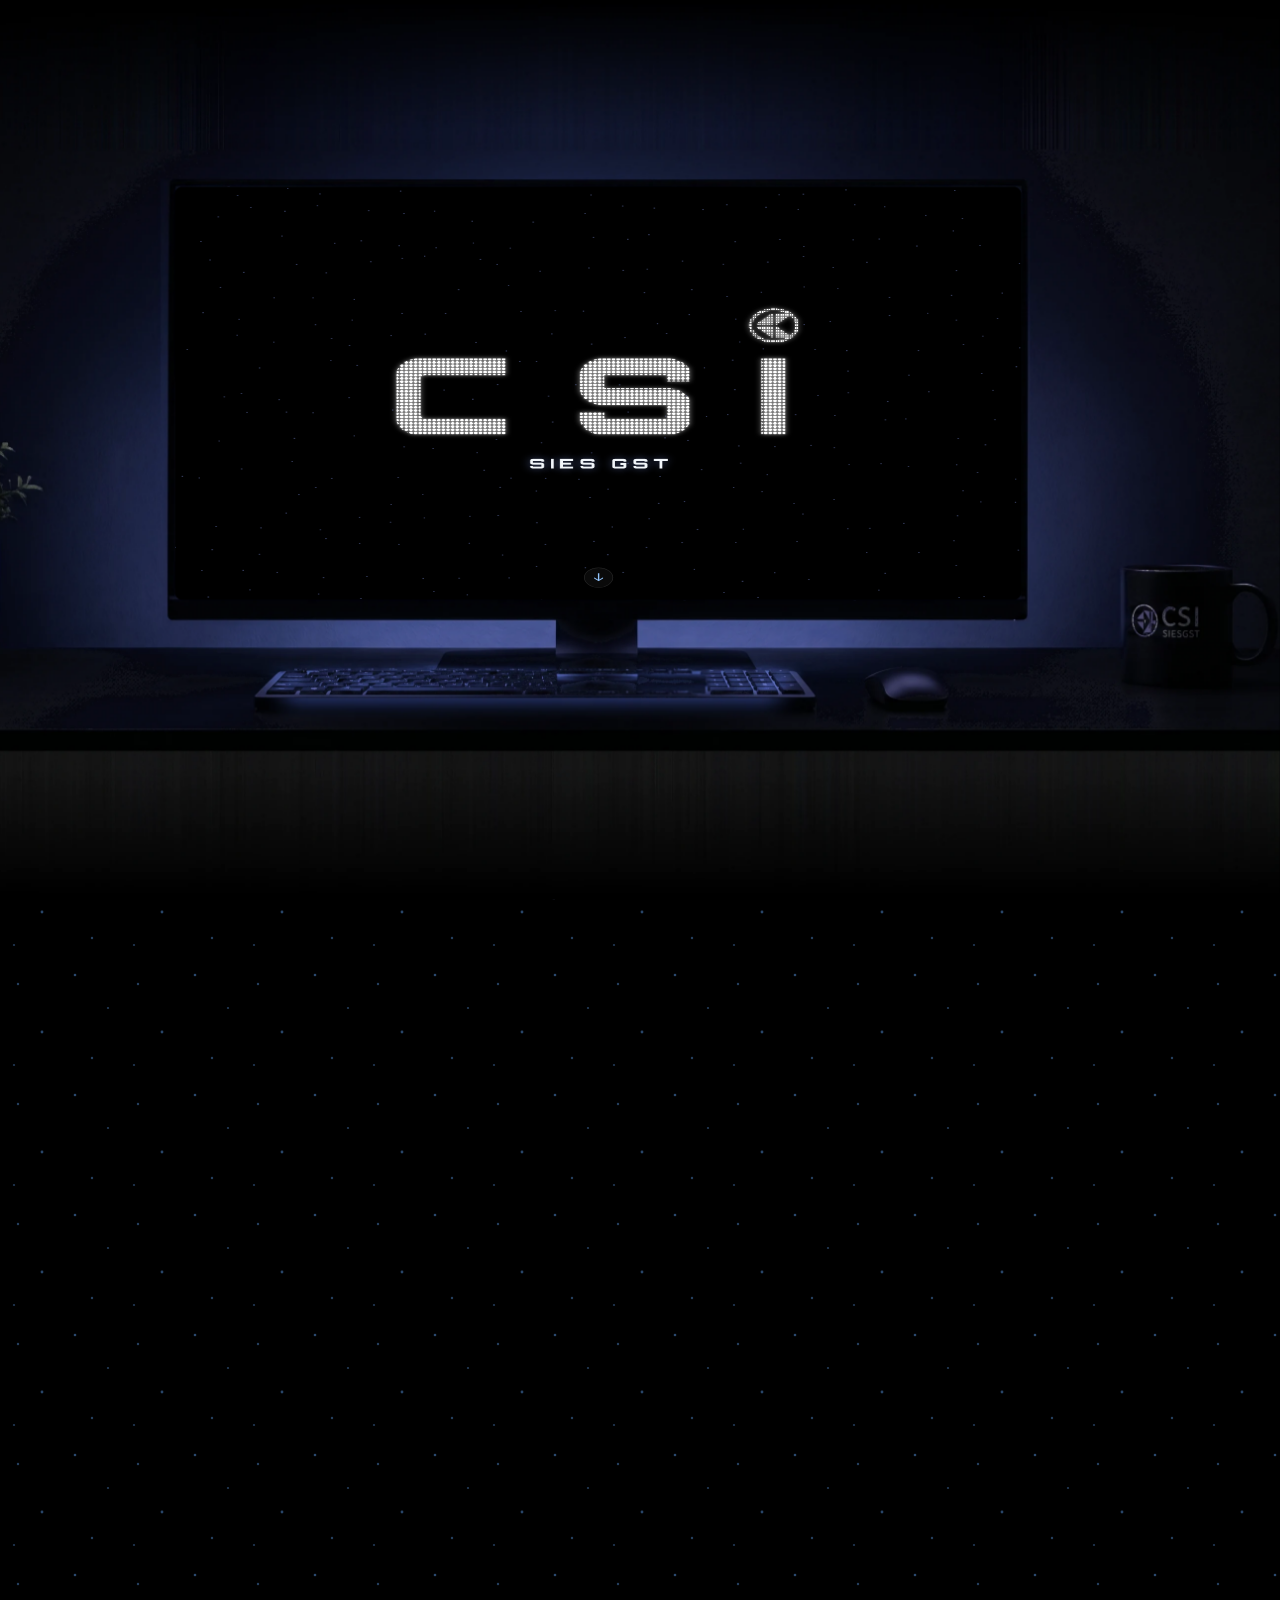
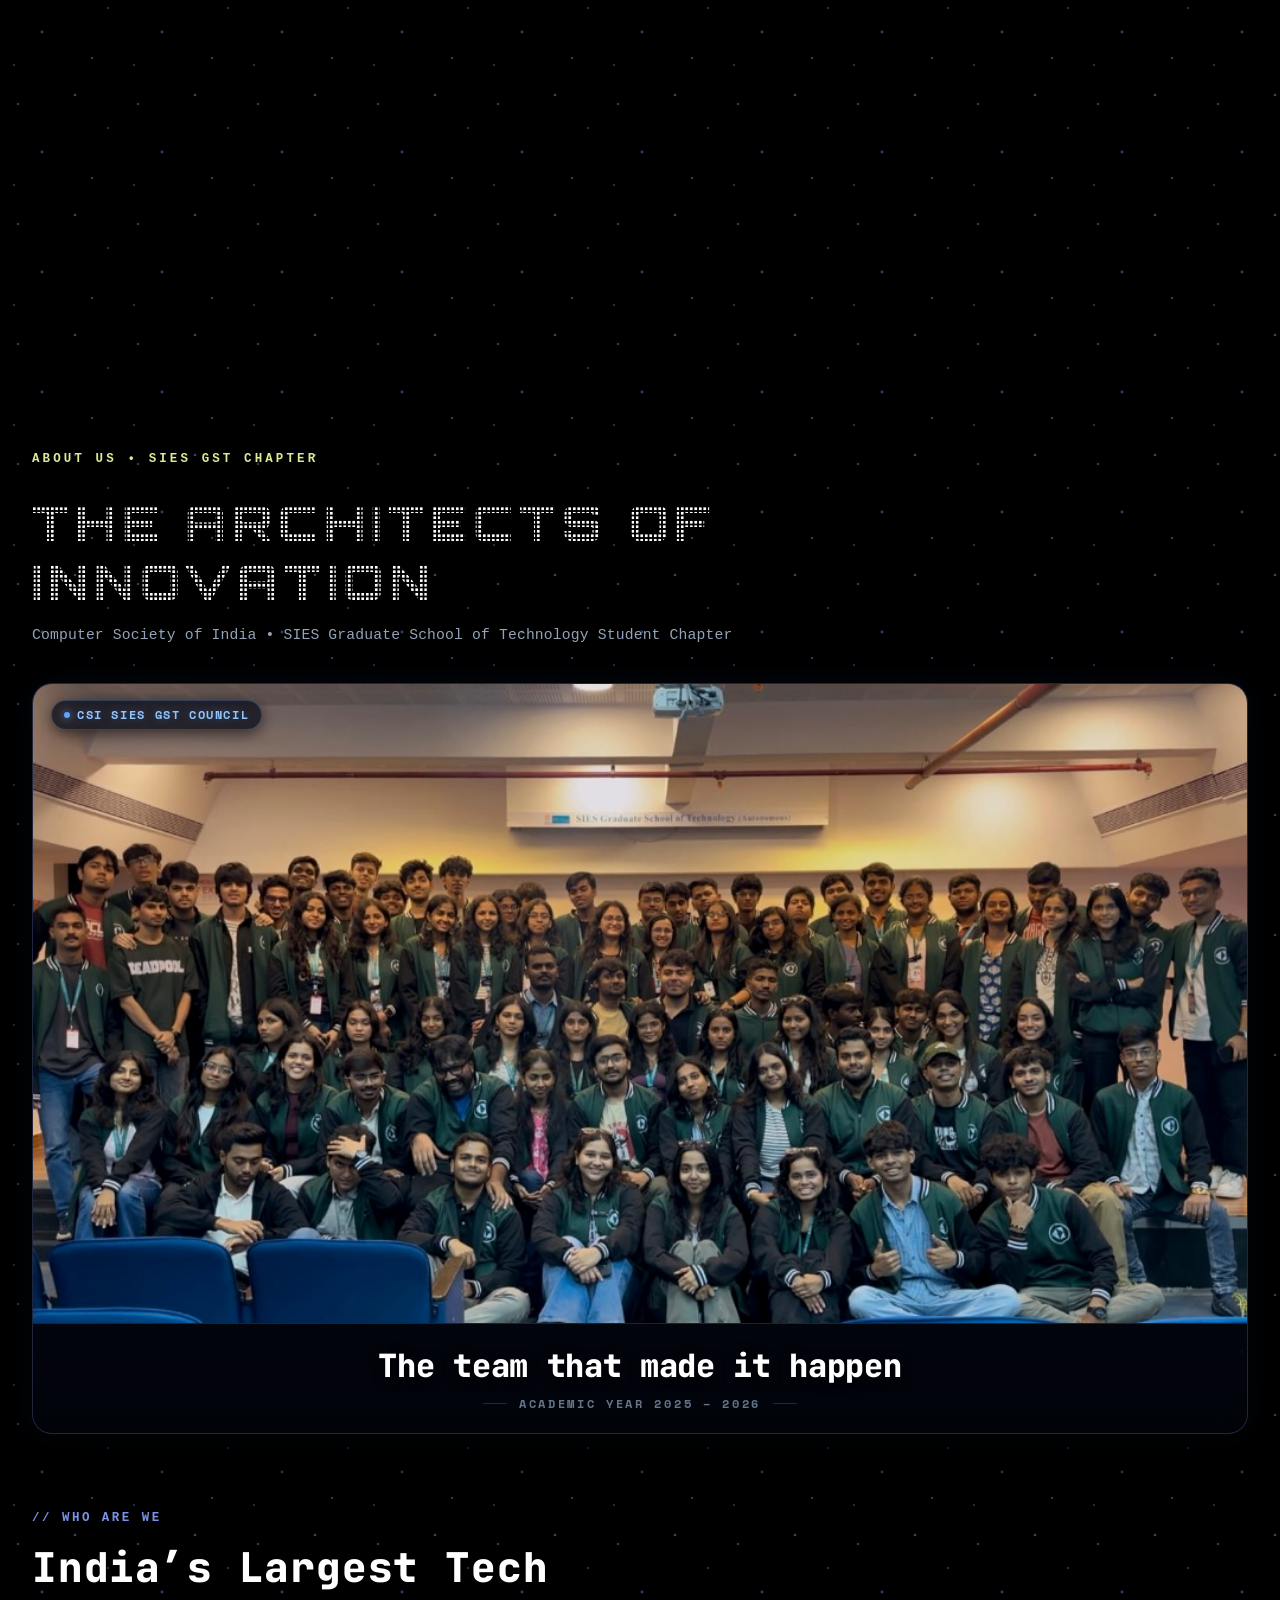
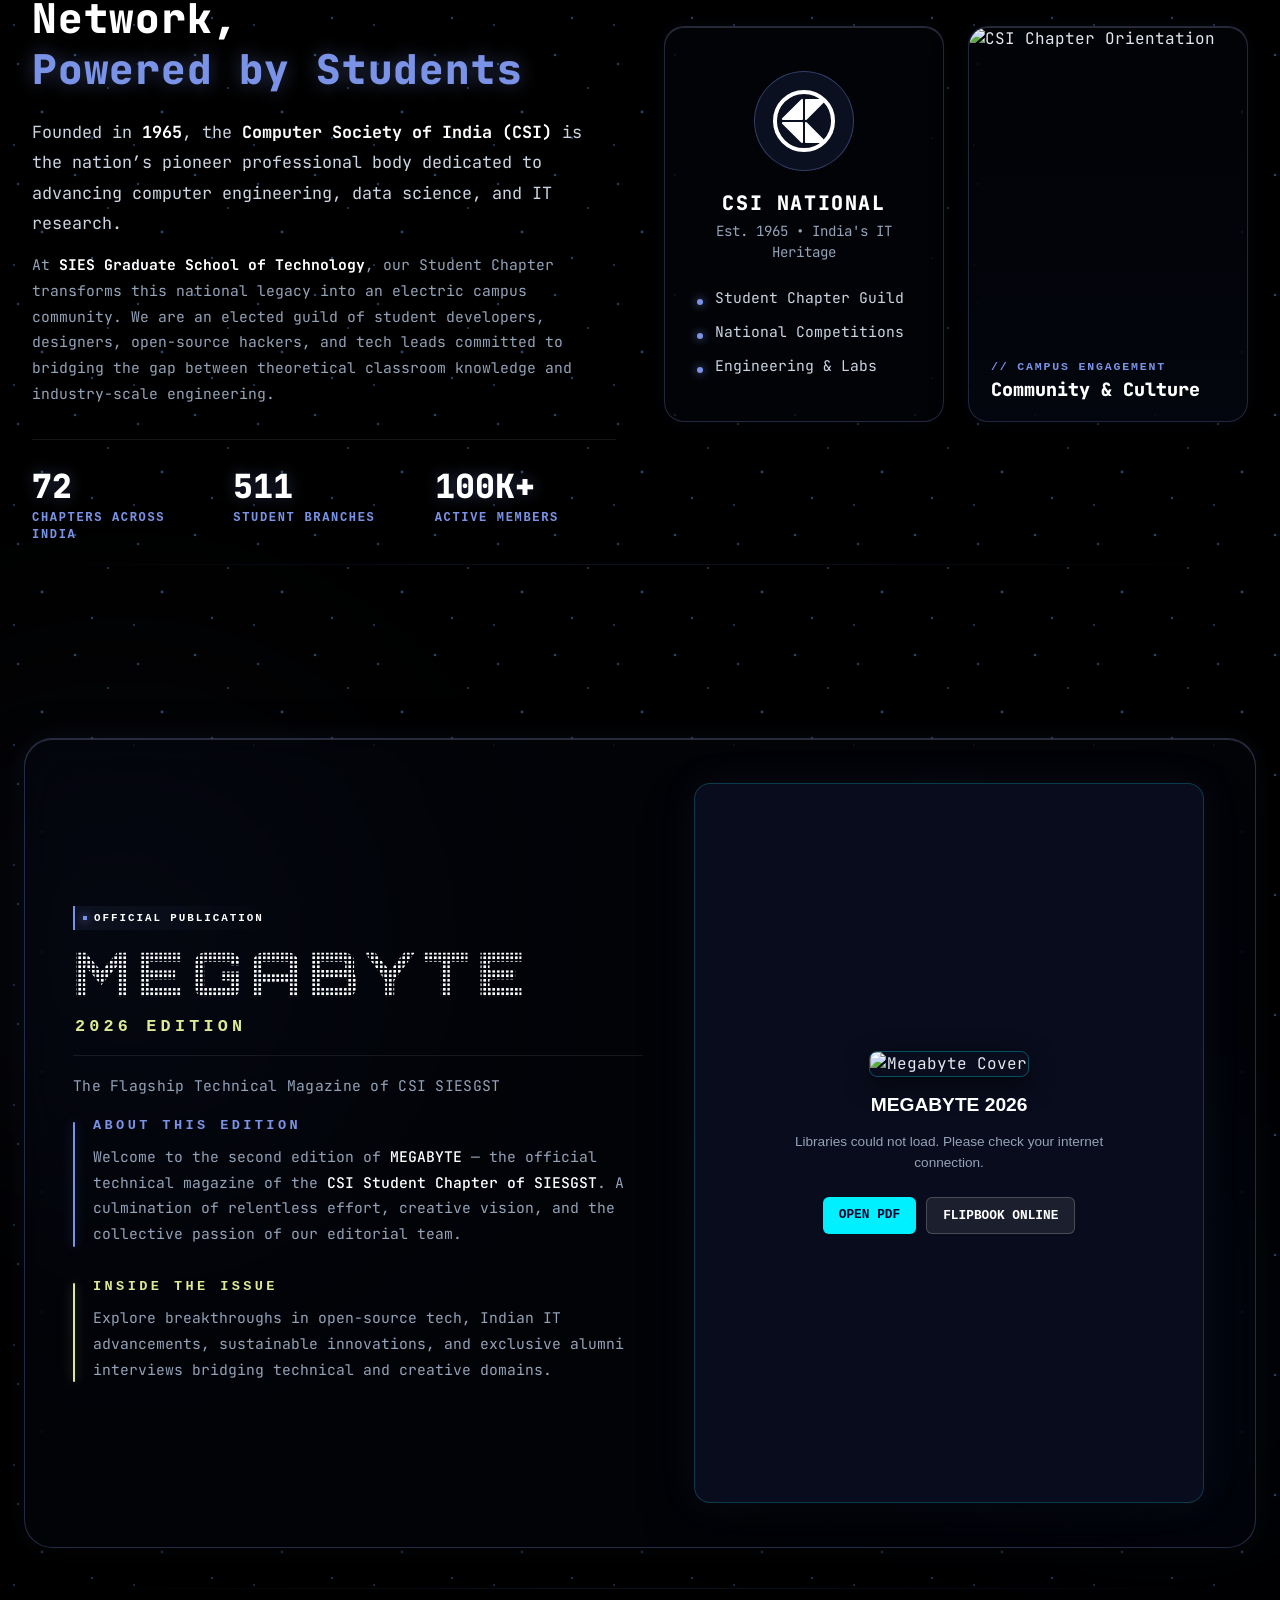
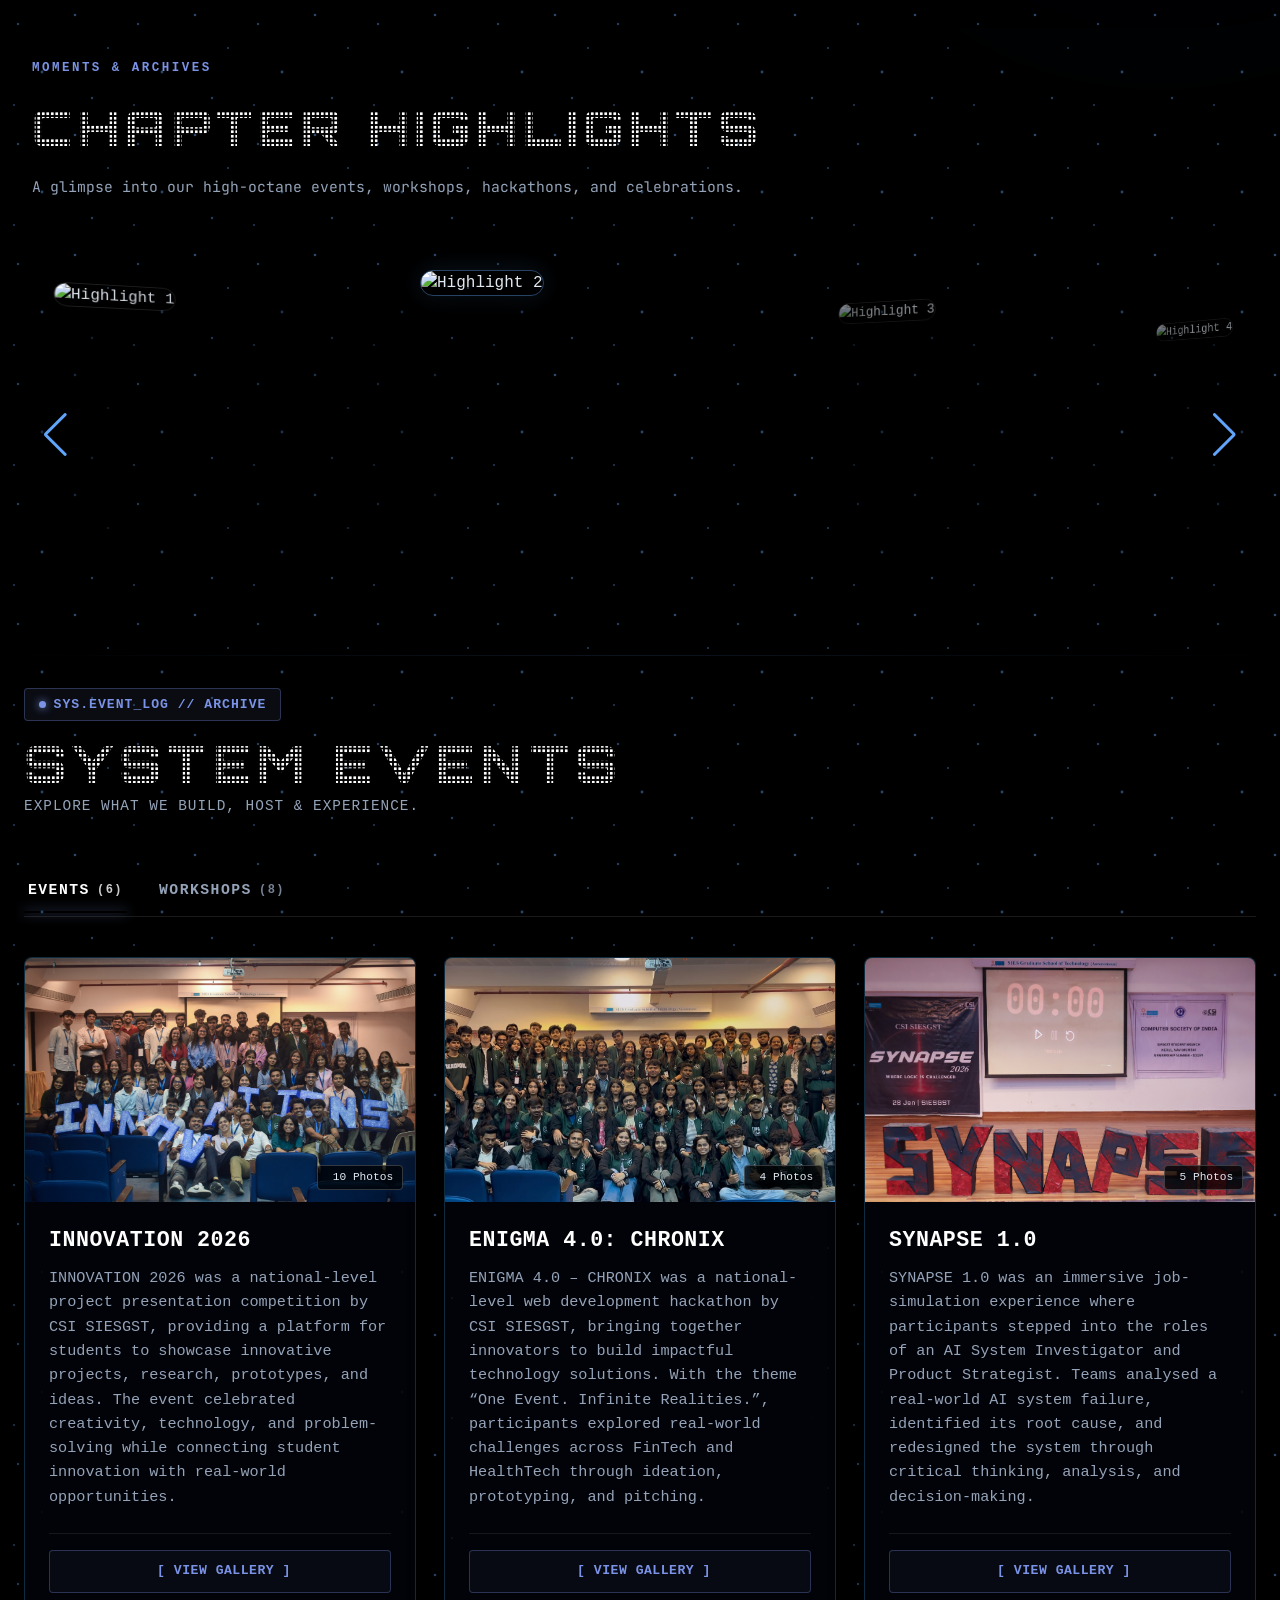
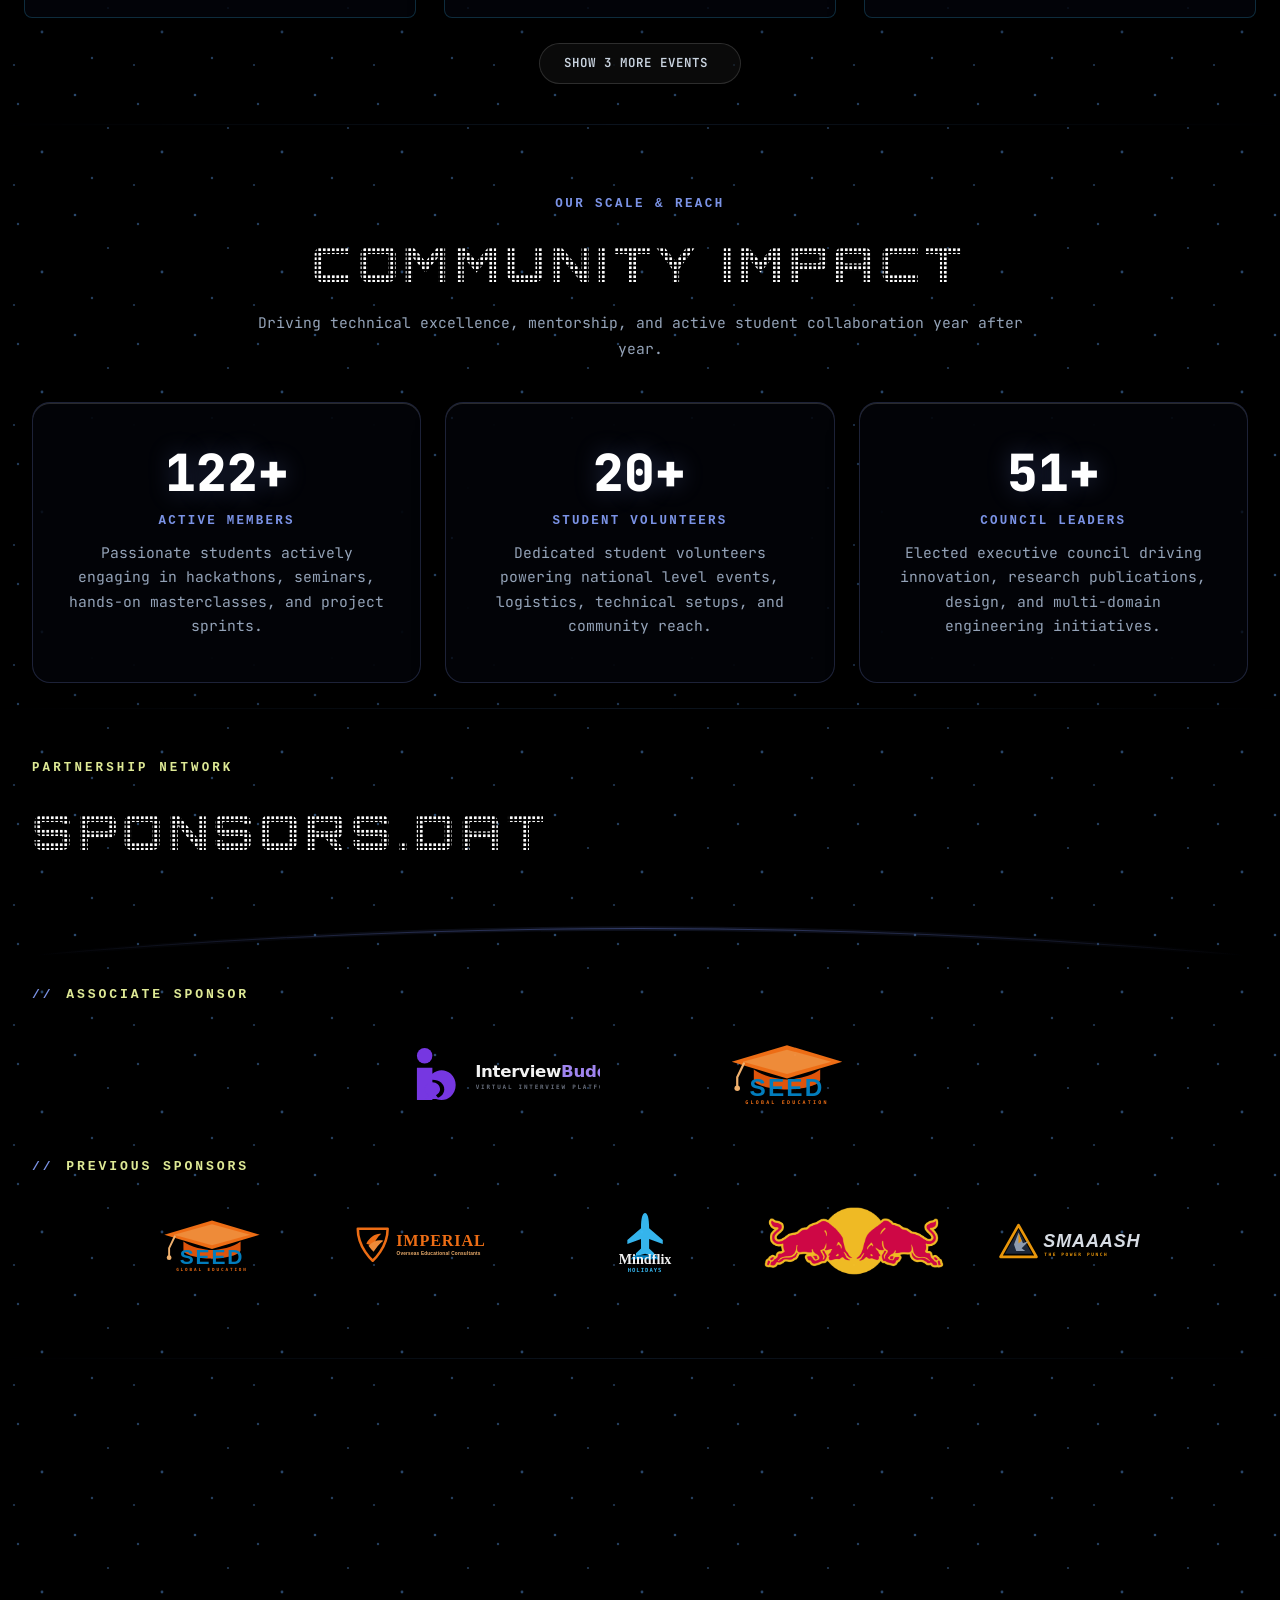
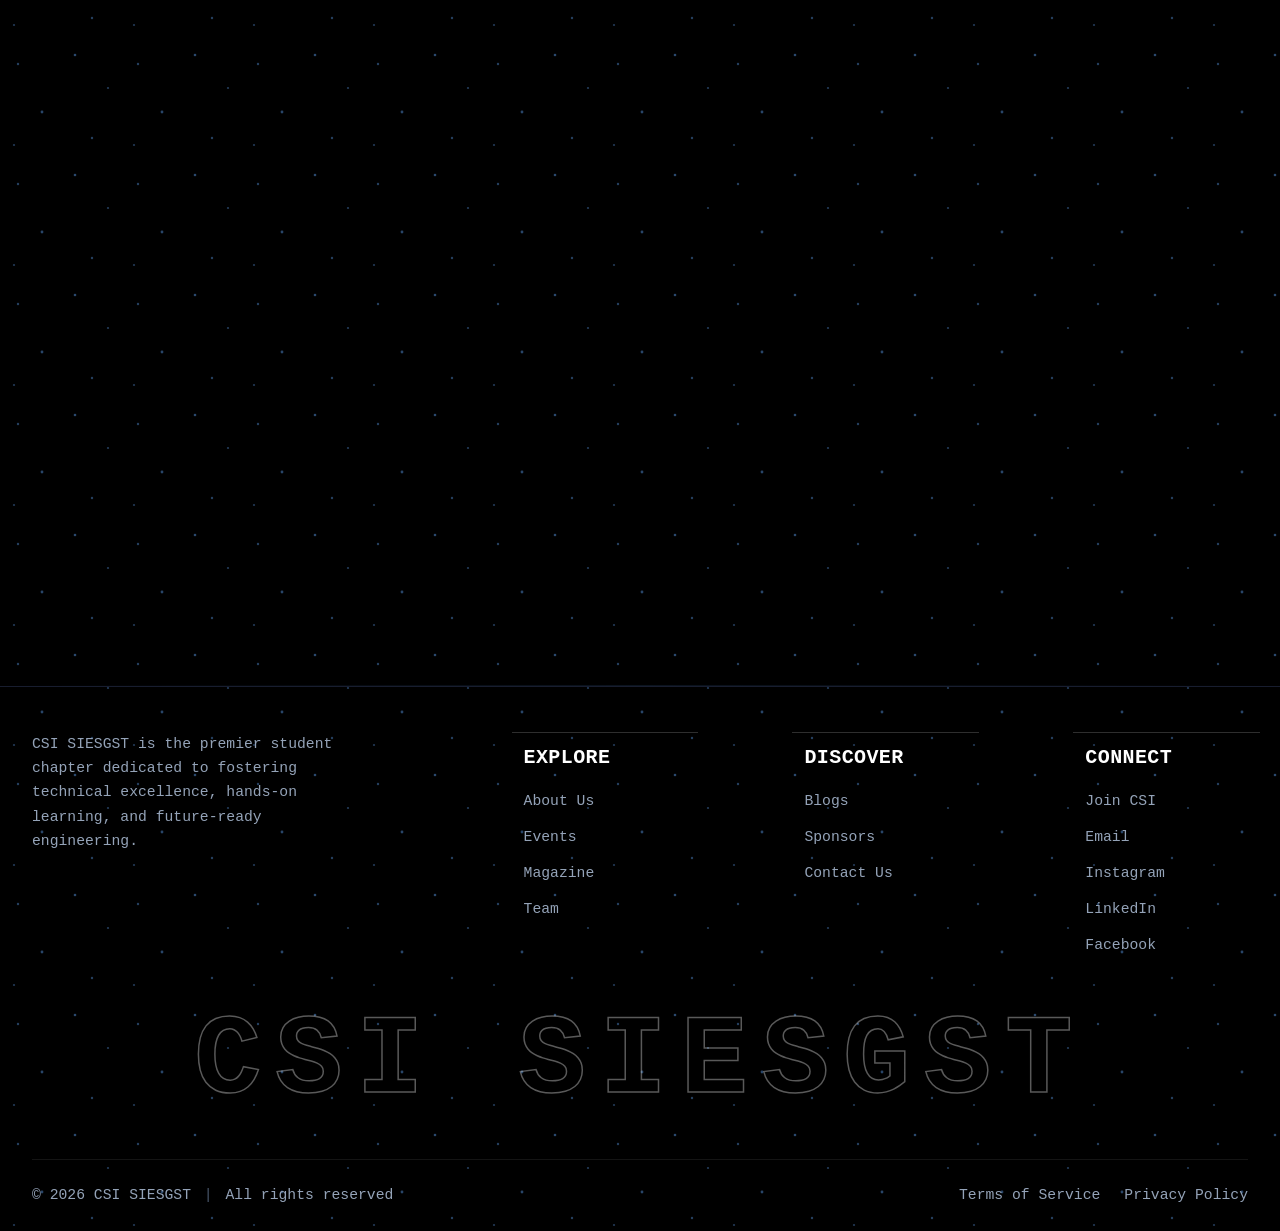
==== commit a61e3b34: "Update contact numbers, set Megabyte edition to 2026, and apply subtle glassmorphism across UI cards" ====
--- a/index.html
+++ b/index.html
@@ -6,66 +6,99 @@
   <meta http-equiv="X-UA-Compatible" content="IE=edge" />
   <meta name="viewport" content="width=device-width, initial-scale=1.0" />
   <title>CSI SIESGST</title>
-  <link rel="shortcut icon" href="./final-image1/CSI new Logo Crest Trans White.png">
-  <script src="https://ajax.googleapis.com/ajax/libs/jquery/3.6.0/jquery.min.js"></script>
-
+
+  <!-- Preconnect hints FIRST — before any font/CDN requests -->
+  <link rel="preconnect" href="https://fonts.googleapis.com">
+  <link rel="preconnect" href="https://fonts.gstatic.com" crossorigin>
+  <link rel="preconnect" href="https://cdn.jsdelivr.net" crossorigin>
+  <link rel="preconnect" href="https://cdnjs.cloudflare.com" crossorigin>
+
+  <link rel="shortcut icon" href="./assets/CSI (WHITE) LOGO.png" type="image/x-icon">
+
+  <!-- Google Fonts (consolidated) -->
   <link
-    href="https://fonts.googleapis.com/css2?family=Montserrat:ital,wght@0,300;0,400;0,500;0,600;0,700;0,800;0,900;1,400;1,600&family=Poppins:ital,wght@0,300;0,400;0,500;0,600;0,700;0,800;1,400&family=Inter:wght@300;400;500;600;700&family=Plus+Jakarta+Sans:wght@400;500;600;700;800&family=Orbitron:wght@600;700;800;900&family=Space+Mono:wght@400;700&family=JetBrains+Mono:wght@400;500;600;700&display=swap"
+    href="https://fonts.googleapis.com/css2?family=Orbitron:wght@600;700;800;900&family=Space+Mono:wght@400;700&family=JetBrains+Mono:wght@400;500;600;700&display=swap"
     rel="stylesheet">
 
-  <link rel="shortcut icon" href="./assets/CSI (WHITE) LOGO.png" type="image/x-icon">
+  <!-- CSS -->
   <link rel="stylesheet" href="https://cdnjs.cloudflare.com/ajax/libs/meyer-reset/2.0/reset.min.css" />
   <link rel="stylesheet" href="https://cdn.jsdelivr.net/npm/bootstrap@5.2.0/dist/css/bootstrap.min.css" />
-  <link rel="stylesheet" href="style2.css" />
-  <link rel="stylesheet" href="style3.css" />
-  <link rel="stylesheet" href="contact-preview.css" />
+  <link rel="stylesheet" href="style2.css?v=glass2" />
+  <link rel="stylesheet" href="style3.css?v=glass2" />
+  <link rel="stylesheet" href="contact-preview.css?v=glass2" />
   <link rel="stylesheet" href="footer-preview.css" />
-
   <link href="https://cdn.jsdelivr.net/npm/remixicon@2.5.0/fonts/remixicon.css" rel="stylesheet" />
   <link rel="stylesheet" href="https://unpkg.com/aos@next/dist/aos.css" />
   <link rel="stylesheet" href="https://cdn.jsdelivr.net/npm/swiper@8/swiper-bundle.min.css" />
 
-
-  <link rel="preconnect" href="https://fonts.googleapis.com">
-  <link rel="preconnect" href="https://fonts.gstatic.com" crossorigin>
-  <link href="https://fonts.googleapis.com/css2?family=Outfit:wght@300;400;600;800&family=Space+Grotesk:wght@400;700&display=swap" rel="stylesheet">
-
-  <!-- PDF.js for custom flipbook -->
-  <script src="https://cdnjs.cloudflare.com/ajax/libs/pdf.js/3.11.174/pdf.min.js"></script>
-  <!-- StPageFlip for realistic page-turn animation -->
-  <script src="https://cdn.jsdelivr.net/npm/page-flip/dist/js/page-flip.browser.min.js"></script>
-
-  <script src="https://www.w3schools.com/lib/w3.js"></script>
+  <!-- Scripts deferred — no longer render-blocking -->
+  <script src="https://ajax.googleapis.com/ajax/libs/jquery/3.6.0/jquery.min.js" defer></script>
+  <script src="https://cdnjs.cloudflare.com/ajax/libs/pdf.js/3.11.174/pdf.min.js" defer></script>
+  <script src="https://cdn.jsdelivr.net/npm/page-flip/dist/js/page-flip.browser.min.js" defer></script>
+  <script src="https://www.w3schools.com/lib/w3.js" defer></script>
 </head>
 
-<body>
-  <!-- MAIN WINDOW NAVBAR (Centered Navigation) -->
+<body id="top">
+  <!-- MAIN WINDOW NAVBAR (Centered Navigation on Desktop, Sticky Cyber Nav with Brand & Animated Hamburger on Mobile) -->
   <nav class="navbar navbar-expand-lg navbar-dark fixed-top main-window-nav terminal-nav-unified" id="main-window-nav">
-    <div class="container-fluid justify-content-center px-3 px-md-4">
-      <button class="navbar-toggler my-2" type="button" data-bs-toggle="collapse" data-bs-target="#navbarNavMain"
-        aria-controls="navbarNavMain" aria-expanded="false" aria-label="Toggle navigation">
-        <span class="navbar-toggler-icon"></span>
+    <div class="container-fluid d-flex justify-content-between justify-content-lg-center align-items-center px-3 px-md-4">
+      <!-- Mobile-only Brand Logo linking to top -->
+      <a class="navbar-brand mobile-nav-brand d-inline-flex d-lg-none align-items-center" href="#top" title="Back to CSI Home" aria-label="CSI Home">
+        <img decoding="async" src="images/csi-emblem.svg" alt="CSI Logo" class="mobile-nav-logo-img" />
+      </a>
+
+      <!-- Cyber Animated Hamburger Button (Mobile Only) -->
+      <button class="navbar-toggler cyber-hamburger-btn d-inline-flex d-lg-none collapsed" type="button" data-bs-toggle="collapse" data-bs-target="#navbarNavMain"
+        aria-controls="navbarNavMain" aria-expanded="false" aria-label="Toggle navigation" id="mainNavToggler">
+        <span class="cyber-hamburger-box">
+          <span class="cyber-hamburger-line line-1"></span>
+          <span class="cyber-hamburger-line line-2"></span>
+          <span class="cyber-hamburger-line line-3"></span>
+        </span>
       </button>
+
       <div class="collapse navbar-collapse justify-content-center text-center" id="navbarNavMain">
         <ul class="navbar-nav mx-auto terminal-nav-links justify-content-center align-items-center" id="mainNavOuter">
           <li class="nav-item">
-            <a class="nav-link" href="#cm">[ABOUT US]</a>
-          </li>
-          <li class="nav-item">
-            <a class="nav-link" href="#magzine">[MAGAZINE]</a>
-          </li>
-          <li class="nav-item nav-item-logo">
-            <a class="nav-link nav-logo-link" href="#top" id="nav-brand-logo" title="Back to CSI Screen">
-              <img src="images/csi-emblem.svg" alt="CSI Logo" class="nav-center-emblem" />
+            <a class="nav-link" href="#cm">
+              <span class="mobile-nav-num d-lg-none">01</span>
+              <span class="nav-link-text">ABOUT US</span>
+              <svg class="mobile-nav-arrow d-lg-none" width="16" height="16" viewBox="0 0 24 24" fill="none" stroke="currentColor" stroke-width="2.5" stroke-linecap="round" stroke-linejoin="round" aria-hidden="true"><line x1="7" y1="17" x2="17" y2="7"></line><polyline points="7 7 17 7 17 17"></polyline></svg>
             </a>
           </li>
           <li class="nav-item">
-            <a class="nav-link" href="#event">[EVENTS]</a>
+            <a class="nav-link" href="#magzine">
+              <span class="mobile-nav-num d-lg-none">02</span>
+              <span class="nav-link-text">MAGAZINE</span>
+              <svg class="mobile-nav-arrow d-lg-none" width="16" height="16" viewBox="0 0 24 24" fill="none" stroke="currentColor" stroke-width="2.5" stroke-linecap="round" stroke-linejoin="round" aria-hidden="true"><line x1="7" y1="17" x2="17" y2="7"></line><polyline points="7 7 17 7 17 17"></polyline></svg>
+            </a>
+          </li>
+          <li class="nav-item nav-item-logo d-none d-lg-inline-flex">
+            <a class="nav-link nav-logo-link" href="#top" id="nav-brand-logo" title="Back to CSI Screen">
+              <img decoding="async" src="images/csi-emblem.svg" alt="CSI Logo" class="nav-center-emblem" />
+            </a>
+          </li>
+          <li class="nav-item">
+            <a class="nav-link" href="#event">
+              <span class="mobile-nav-num d-lg-none">03</span>
+              <span class="nav-link-text">EVENTS</span>
+              <svg class="mobile-nav-arrow d-lg-none" width="16" height="16" viewBox="0 0 24 24" fill="none" stroke="currentColor" stroke-width="2.5" stroke-linecap="round" stroke-linejoin="round" aria-hidden="true"><line x1="7" y1="17" x2="17" y2="7"></line><polyline points="7 7 17 7 17 17"></polyline></svg>
+            </a>
           </li>
           <li class="nav-item" id="underline">
-            <a class="nav-link" href="team.html">[TEAM]</a>
+            <a class="nav-link" href="team.html">
+              <span class="mobile-nav-num d-lg-none">04</span>
+              <span class="nav-link-text">TEAM</span>
+              <svg class="mobile-nav-arrow d-lg-none" width="16" height="16" viewBox="0 0 24 24" fill="none" stroke="currentColor" stroke-width="2.5" stroke-linecap="round" stroke-linejoin="round" aria-hidden="true"><line x1="7" y1="17" x2="17" y2="7"></line><polyline points="7 7 17 7 17 17"></polyline></svg>
+            </a>
           </li>
         </ul>
+        <div class="mobile-nav-footer d-lg-none">
+          <div class="mobile-nav-status">
+            <span class="status-dot"></span>
+            <span class="status-label">CSI SIES GST &bull; 2026-27</span>
+          </div>
+        </div>
       </div>
     </div>
   </nav>
@@ -105,7 +138,7 @@
                       </li>
                       <li class="nav-item nav-item-logo">
                         <a class="nav-link nav-logo-link" href="#top" title="Back to CSI Screen">
-                          <img src="images/csi-emblem.svg" alt="CSI Logo" class="nav-center-emblem" />
+                          <img decoding="async" src="images/csi-emblem.svg" alt="CSI Logo" class="nav-center-emblem" />
                         </a>
                       </li>
                       <li class="nav-item">
@@ -126,7 +159,7 @@
                   <!-- Pure Massive Centered CSI with Interactive LED Letters -->
                   <div class="hero-csi-anchor" id="hero-csi-anchor">
                     <div class="hero-csi-logo-wrap" id="hero-csi-logo">
-                      <img src="images/csi-emblem.svg" alt="CSI Emblem" class="hero-csi-top-logo" width="90px" />
+                      <img decoding="async" src="images/csi-emblem.svg" alt="CSI Emblem" class="hero-csi-top-logo" width="90px" />
                     </div>
                     <h1 class="terminal-main-csi-pure">
                       <span class="led-letter active" id="led-c" data-letter="C" title="">C</span><span
@@ -151,8 +184,8 @@
           </div>
         </div>
 
-        <!-- PHYSICAL MONITOR DESK SCENE OVERLAY (Image from assets/hero-desk-clean.png) -->
-        <img src="./images/hero-desk-clean.png" alt="Physical Monitor Desk Scene" class="hero-desk-frame-img"
+        <!-- PHYSICAL MONITOR DESK SCENE OVERLAY (Image from images/hero-desk-clean.webp) -->
+        <img decoding="async" src="./images/hero-desk-clean.webp" alt="Physical Monitor Desk Scene" class="hero-desk-frame-img"
           id="hero-desk-frame-img" />
 
       </div>
@@ -179,30 +212,30 @@
         </p>
       </div>
 
-      <!-- 1. CINEMATIC TEAM GROUP PHOTO SHOWCASE (HUGE) -->
+      <!-- 1. CINEMATIC TEAM GROUP PHOTO SHOWCASE -->
       <div class="team-showcase-container" data-aos="fade-up">
         <div class="team-photo-frame">
-          <img src="images/csi-team-group.jpg" alt="CSI SIES GST Student Council" class="team-photo-img" />
-          <div class="team-photo-overlay"></div>
-
-          <!-- Modern Floating Caption Badge (No Pills - Minimalist Architecture) -->
-          <div class="team-caption-bar">
-            <div class="team-caption-left">
-              <div class="team-badge-tag">
-                <span class="pulse-indicator"></span>
-                <span>CSI SIES GST COUNCIL</span>
-              </div>
-              <h3 class="team-caption-title">The team that made it happen</h3>
-            </div>
-            <div class="team-caption-right">
-              <span class="team-year-tag">ACADEMIC YEAR 2025 &ndash; 2026</span>
-            </div>
-          </div>
-        </div>
-      </div>
-
-      <!-- Super Thin Faint Divider -->
-      <div class="section-internal-divider"></div>
+          <!-- Photo Wrapper: 100% Unobscured so all people are clearly visible -->
+          <div class="team-photo-wrapper">
+            <img decoding="async" src="images/csi-team-group.jpg" alt="CSI SIES GST Student Council" class="team-photo-img" loading="lazy" />
+
+            <!-- Minimalist Top Corner Tag (No Fat Box, In Empty Ceiling Space) -->
+            <div class="team-corner-badge">
+              <span class="pulse-indicator"></span>
+              <span class="team-corner-badge-text">CSI SIES GST COUNCIL</span>
+            </div>
+          </div>
+
+          <!-- Dedicated Caption Panel Below Photo (People are 100% Visible & Clear) -->
+          <div class="team-caption-panel">
+            <h3 class="team-caption-title">The team that made it happen</h3>
+            <div class="team-showcase-footer">
+              <span class="team-footer-year">ACADEMIC YEAR 2025 &ndash; 2026</span>
+            </div>
+          </div>
+        </div>
+      </div>
+
 
       <!-- 2. WHO ARE WE (CSI KYA HAI & SIES GST CHAPTER) -->
       <div class="about-story-block" data-aos="fade-up">
@@ -251,7 +284,7 @@
                 <div class="csi-emblem-showcase-card h-100">
                   <div class="emblem-card-inner text-center">
                     <div class="emblem-icon-wrapper">
-                      <img src="images/csi-emblem.svg" alt="CSI Emblem" class="csi-emblem-svg" />
+                      <img decoding="async" src="images/csi-emblem.svg" alt="CSI Emblem" class="csi-emblem-svg" />
                     </div>
                     <h4 class="emblem-card-title">CSI NATIONAL</h4>
                     <p class="emblem-card-sub">Est. 1965 &bull; India's IT Heritage</p>
@@ -277,7 +310,7 @@
               <div class="col-md-6">
                 <div class="csi-photo-showcase-card h-100">
                   <div class="csi-photo-frame">
-                    <img src="images/ori (1).jpg" alt="CSI Chapter Orientation" class="csi-photo-img" />
+                    <img decoding="async" src="images/ori (1).jpg" alt="CSI Chapter Orientation" class="csi-photo-img" loading="lazy" />
                     <div class="csi-photo-overlay"></div>
                     <div class="csi-photo-caption">
                       <span class="csi-photo-tag">// CAMPUS ENGAGEMENT</span>
@@ -291,112 +324,6 @@
         </div>
       </div>
 
-      <!-- Super Thin Faint Divider -->
-      <div class="section-internal-divider"></div>
-
-      <!-- 3. WHAT WE DO (TOP WINDOW DISPLAY + HORIZONTAL CARDS DOCK) -->
-      <div class="about-spotlight-block" id="what-we-do" data-aos="fade-up">
-        <div class="story-label-wrapper">
-          <span class="story-label">// WHAT WE DO</span>
-        </div>
-        <div class="d-flex flex-column flex-md-row justify-content-between align-items-md-end mb-4 gap-3">
-          <h3 class="story-heading mb-0">
-            Engineering High-Impact <span class="highlight-cyan">Technical Experiences</span>
-          </h3>
-          
-        </div>
-
-        <!-- TOP INTERACTIVE DISPLAY WINDOW -->
-        <div class="spotlight-stage-window" id="spotlight-stage-window">
-          <div class="row g-4 g-lg-5 align-items-center">
-            <div class="col-lg-7 order-2 order-lg-1">
-              <div class="stage-info-body">
-                <span class="stage-category-tag" id="spotlight-cat">// FLAGSHIP NATIONAL EXPO</span>
-                <h4 class="stage-title" id="spotlight-title">INNOVATIONS 2K25</h4>
-                <p class="stage-desc" id="spotlight-desc">
-                  SIES GST’s premier national tech platform uniting 100+ project submissions from top engineering
-                  institutes across India to pitch cutting-edge prototypes before industry jury panels.
-                </p>
-                <ul class="stage-highlights-list" id="spotlight-highlights">
-                  <li class="stage-highlight-item">
-                    <span class="point-glow-dot"></span>
-                    <span id="spotlight-h1">100+ Abstract Submissions from institutes across India</span>
-                  </li>
-                  <li class="stage-highlight-item">
-                    <span class="point-glow-dot"></span>
-                    <span id="spotlight-h2">Multi-track tracks in AI/ML, IoT, Cloud &amp; Embedded Systems</span>
-                  </li>
-                </ul>
-                <div class="stage-footer pt-3">
-                  <a href="#innovations" class="preview-action-btn" id="spotlight-link">
-                    <span>EXPLORE INITIATIVE</span>
-                    <i class="ri-arrow-right-line"></i>
-                  </a>
-                </div>
-              </div>
-            </div>
-
-            <div class="col-lg-5 order-1 order-lg-2">
-              <div class="stage-media-frame">
-                <img src="images/i (1).jpg" alt="Spotlight Preview" class="stage-img" id="spotlight-img" />
-                <div class="stage-gradient-overlay"></div>
-                <div class="stage-tag-badge" id="spotlight-badge">
-                  <span class="badge-dot"></span>
-                  <span id="spotlight-badge-text">NATIONAL LEVEL TECH FEST</span>
-                </div>
-              </div>
-            </div>
-          </div>
-        </div>
-
-        <!-- BOTTOM HORIZONTAL MINIMALIST CARDS DOCK -->
-        <div class="spotlight-horizontal-dock" id="spotlight-triggers">
-          <!-- Card 1: Innovations -->
-          <div class="dock-card-item active" data-spotlight="innovations" tabindex="0">
-            <div class="dock-card-top">
-              <span class="dock-num">01</span>
-              <span class="dock-arrow"><i class="ri-arrow-right-up-line"></i></span>
-            </div>
-            <h5 class="dock-title">INNOVATIONS</h5>
-            <p class="dock-subtitle">National Project Expo</p>
-            <div class="dock-active-indicator"></div>
-          </div>
-
-          <!-- Card 2: Enigma -->
-          <div class="dock-card-item" data-spotlight="enigma" tabindex="0">
-            <div class="dock-card-top">
-              <span class="dock-num">02</span>
-              <span class="dock-arrow"><i class="ri-arrow-right-up-line"></i></span>
-            </div>
-            <h5 class="dock-title">ENIGMA</h5>
-            <p class="dock-subtitle">Cyber Defense Challenge</p>
-            <div class="dock-active-indicator"></div>
-          </div>
-
-          <!-- Card 3: Hackathons -->
-          <div class="dock-card-item" data-spotlight="hackathons" tabindex="0">
-            <div class="dock-card-top">
-              <span class="dock-num">03</span>
-              <span class="dock-arrow"><i class="ri-arrow-right-up-line"></i></span>
-            </div>
-            <h5 class="dock-title">HACKATHONS</h5>
-            <p class="dock-subtitle">36-Hr Code Sprints</p>
-            <div class="dock-active-indicator"></div>
-          </div>
-
-          <!-- Card 4: Tech Workshops -->
-          <div class="dock-card-item" data-spotlight="workshops" tabindex="0">
-            <div class="dock-card-top">
-              <span class="dock-num">04</span>
-              <span class="dock-arrow"><i class="ri-arrow-right-up-line"></i></span>
-            </div>
-            <h5 class="dock-title">WORKSHOPS</h5>
-            <p class="dock-subtitle">Domain Masterclasses</p>
-            <div class="dock-active-indicator"></div>
-          </div>
-        </div>
-
-      </div>
 
     </div>
   </section>
@@ -419,7 +346,7 @@
           </div>
           <h2 class="mag-header__title">
             <span class="mag-title-main">MEGABYTE</span>
-            <span class="mag-title-sub">2025 EDITION</span>
+            <span class="mag-title-sub">2026 EDITION</span>
           </h2>
           <p class="mag-header__sub">The Flagship Technical Magazine of CSI SIESGST</p>
         </div>
@@ -467,15 +394,15 @@
       <div class="image-slider" data-aos="fade-up">
         <div class="swiper mySwiper">
           <div class="swiper-wrapper">
-            <div class="swiper-slide"><img src="images/H (1).jpg" alt="Highlight 1" /></div>
-            <div class="swiper-slide"><img src="images/H (2).jpg" alt="Highlight 2" /></div>
-            <div class="swiper-slide"><img src="images/H (3).jpg" alt="Highlight 3" /></div>
-            <div class="swiper-slide"><img src="images/H (4).jpg" alt="Highlight 4" /></div>
-            <div class="swiper-slide"><img src="images/H (5).jpg" alt="Highlight 5" /></div>
-            <div class="swiper-slide"><img src="images/H (6).jpg" alt="Highlight 6" /></div>
-            <div class="swiper-slide"><img src="images/H (7).jpg" alt="Highlight 7" /></div>
-            <div class="swiper-slide"><img src="images/H (8).jpg" alt="Highlight 8" /></div>
-            <div class="swiper-slide"><img src="images/H (9).jpeg" alt="Highlight 9" /></div>
+            <div class="swiper-slide"><img decoding="async" src="images/H (1).jpg" alt="Highlight 1" loading="lazy" /></div>
+            <div class="swiper-slide"><img decoding="async" src="images/H (2).jpg" alt="Highlight 2" loading="lazy" /></div>
+            <div class="swiper-slide"><img decoding="async" src="images/H (3).jpg" alt="Highlight 3" loading="lazy" /></div>
+            <div class="swiper-slide"><img decoding="async" src="images/H (4).jpg" alt="Highlight 4" loading="lazy" /></div>
+            <div class="swiper-slide"><img decoding="async" src="images/H (5).jpg" alt="Highlight 5" loading="lazy" /></div>
+            <div class="swiper-slide"><img decoding="async" src="images/H (6).jpg" alt="Highlight 6" loading="lazy" /></div>
+            <div class="swiper-slide"><img decoding="async" src="images/H (7).jpg" alt="Highlight 7" loading="lazy" /></div>
+            <div class="swiper-slide"><img decoding="async" src="images/H (8).jpg" alt="Highlight 8" loading="lazy" /></div>
+            <div class="swiper-slide"><img decoding="async" src="images/H (9).jpeg" alt="Highlight 9" loading="lazy" /></div>
           </div>
           <div class="swiper-pagination"></div>
           <div class="swiper-button-next buttons"></div>
@@ -500,6 +427,7 @@
           <h1 class="events-main-title">SYSTEM <span class="highlight-cyan">EVENTS</span></h1>
           <p class="events-main-desc">EXPLORE WHAT WE BUILD, HOST &amp; EXPERIENCE.</p>
         </div>
+      </div>
     </div>
 
     <!-- Filter Bar matching Reference -->
@@ -523,7 +451,7 @@
       <!-- 01: INNOVATION 2026 -->
       <article id="innovations" class="log-event-card" data-category="event flagship" data-aos="fade-up">
         <div class="log-card-media" onclick="openEventGallery('innovation-2026')">
-          <img src="assets/events/innovation-2026/innovation-2026-pic-1.jpg" alt="Innovation 2026 Presentation" class="log-card-img" loading="lazy" />
+          <img decoding="async" src="assets/events/innovation-2026/innovation-2026-pic-1.jpg" alt="Innovation 2026 Presentation" class="log-card-img" loading="lazy" />
           <span class="badge-photo-count"><i class="ri-image-line"></i> 10 Photos</span>
         </div>
         <div class="log-card-body">
@@ -542,7 +470,7 @@
       <!-- 02: ENIGMA 4.0: CHRONIX -->
       <article id="enigma" class="log-event-card" data-category="event flagship hackathon" data-aos="fade-up" data-aos-delay="100">
         <div class="log-card-media" onclick="openEventGallery('enigma-4')">
-          <img src="assets/events/enigma-4/enigma-4-pic-1.jpg" alt="Enigma 4.0: Chronix Hackathon" class="log-card-img" loading="lazy" />
+          <img decoding="async" src="assets/events/enigma-4/enigma-4-pic-1.jpg" alt="Enigma 4.0: Chronix Hackathon" class="log-card-img" loading="lazy" />
           <span class="badge-photo-count"><i class="ri-image-line"></i> 4 Photos</span>
         </div>
         <div class="log-card-body">
@@ -561,7 +489,7 @@
       <!-- 03: SYNAPSE 1.0 -->
       <article class="log-event-card" data-category="event hackathon" data-aos="fade-up">
         <div class="log-card-media" onclick="openEventGallery('synapse-1')">
-          <img src="assets/events/synapse-1/synapse-1-pic-1.jpg" alt="Synapse 1.0 Simulation Experience" class="log-card-img" loading="lazy" />
+          <img decoding="async" src="assets/events/synapse-1/synapse-1-pic-1.jpg" alt="Synapse 1.0 Simulation Experience" class="log-card-img" loading="lazy" />
           <span class="badge-photo-count"><i class="ri-image-line"></i> 5 Photos</span>
         </div>
         <div class="log-card-body">
@@ -580,7 +508,7 @@
       <!-- 04: INNOVATION 2023 -->
       <article class="log-event-card" data-category="event flagship" data-aos="fade-up" data-aos-delay="100">
         <div class="log-card-media" onclick="openEventGallery('innovation-2023')">
-          <img src="assets/events/innovation-2023/innovation-2023-pic-1.jpg" alt="Innovations 2023 Competition" class="log-card-img" loading="lazy" />
+          <img decoding="async" src="assets/events/innovation-2023/innovation-2023-pic-1.jpg" alt="Innovations 2023 Competition" class="log-card-img" loading="lazy" />
           <span class="badge-photo-count"><i class="ri-image-line"></i> 11 Photos</span>
         </div>
         <div class="log-card-body">
@@ -599,7 +527,7 @@
       <!-- 05: CYBERSECURITY WORKSHOP -->
       <article class="log-event-card" data-category="workshop" data-aos="fade-up">
         <div class="log-card-media" onclick="openEventGallery('cybersecurity-workshop')">
-          <img src="assets/events/cybersecurity-workshop/cybersecurity-workshop-pic-1.jpg" alt="Cybersecurity Workshop" class="log-card-img" loading="lazy" />
+          <img decoding="async" src="assets/events/cybersecurity-workshop/cybersecurity-workshop-pic-1.jpg" alt="Cybersecurity Workshop" class="log-card-img" loading="lazy" />
           <span class="badge-photo-count"><i class="ri-image-line"></i> 1 Photo</span>
         </div>
         <div class="log-card-body">
@@ -618,7 +546,7 @@
       <!-- 06: DSA WORKSHOP -->
       <article class="log-event-card" data-category="workshop" data-aos="fade-up" data-aos-delay="100">
         <div class="log-card-media" onclick="openEventGallery('dsa-workshop')">
-          <img src="assets/events/dsa-workshop/dsa-workshop-pic-1.jpg" alt="DSA Workshop" class="log-card-img" loading="lazy" />
+          <img decoding="async" src="assets/events/dsa-workshop/dsa-workshop-pic-1.jpg" alt="DSA Workshop" class="log-card-img" loading="lazy" />
           <span class="badge-photo-count"><i class="ri-image-line"></i> 1 Photo</span>
         </div>
         <div class="log-card-body">
@@ -637,7 +565,7 @@
       <!-- 07: IOT WORKSHOP -->
       <article class="log-event-card" data-category="workshop" data-aos="fade-up">
         <div class="log-card-media" onclick="openEventGallery('iot-workshop')">
-          <img src="assets/events/iot-workshop/iot-workshop-pic-1.jpg" alt="IoT Workshop" class="log-card-img" loading="lazy" />
+          <img decoding="async" src="assets/events/iot-workshop/iot-workshop-pic-1.jpg" alt="IoT Workshop" class="log-card-img" loading="lazy" />
           <span class="badge-photo-count"><i class="ri-image-line"></i> 1 Photo</span>
         </div>
         <div class="log-card-body">
@@ -656,7 +584,7 @@
       <!-- 08: BOOTSTRAP WORKSHOP -->
       <article class="log-event-card" data-category="workshop" data-aos="fade-up" data-aos-delay="100">
         <div class="log-card-media" onclick="openEventGallery('bootstrap-workshop')">
-          <img src="assets/events/bootstrap-workshop/bootstrap-workshop-pic-1.png" alt="Bootstrap Workshop" class="log-card-img" loading="lazy" />
+          <img decoding="async" src="assets/events/bootstrap-workshop/bootstrap-workshop-pic-1.png" alt="Bootstrap Workshop" class="log-card-img" loading="lazy" />
           <span class="badge-photo-count"><i class="ri-image-line"></i> 1 Photo</span>
         </div>
         <div class="log-card-body">
@@ -675,7 +603,7 @@
       <!-- 09: DJANGO FRAMEWORK -->
       <article class="log-event-card" data-category="workshop" data-aos="fade-up">
         <div class="log-card-media" onclick="openEventGallery('django-workshop')">
-          <img src="assets/events/django-workshop/django-workshop-pic-1.png" alt="Django Workshop" class="log-card-img" loading="lazy" />
+          <img decoding="async" src="assets/events/django-workshop/django-workshop-pic-1.png" alt="Django Workshop" class="log-card-img" loading="lazy" />
           <span class="badge-photo-count"><i class="ri-image-line"></i> 1 Photo</span>
         </div>
         <div class="log-card-body">
@@ -694,7 +622,7 @@
       <!-- 10: ANGULAR 5 WORKSHOP -->
       <article class="log-event-card" data-category="workshop" data-aos="fade-up" data-aos-delay="100">
         <div class="log-card-media" onclick="openEventGallery('angular-workshop')">
-          <img src="assets/events/angular-workshop/angular-workshop-pic-1.png" alt="Angular Workshop" class="log-card-img" loading="lazy" />
+          <img decoding="async" src="assets/events/angular-workshop/angular-workshop-pic-1.png" alt="Angular Workshop" class="log-card-img" loading="lazy" />
           <span class="badge-photo-count"><i class="ri-image-line"></i> 1 Photo</span>
         </div>
         <div class="log-card-body">
@@ -713,7 +641,7 @@
       <!-- 11: BASIC PROGRAMMING -->
       <article class="log-event-card" data-category="workshop" data-aos="fade-up">
         <div class="log-card-media" onclick="openEventGallery('basic-programming-workshop')">
-          <img src="assets/events/basic-programming-workshop/basic-programming-workshop-pic-1.png" alt="Basic Programming Workshop" class="log-card-img" loading="lazy" />
+          <img decoding="async" src="assets/events/basic-programming-workshop/basic-programming-workshop-pic-1.png" alt="Basic Programming Workshop" class="log-card-img" loading="lazy" />
           <span class="badge-photo-count"><i class="ri-image-line"></i> 1 Photo</span>
         </div>
         <div class="log-card-body">
@@ -732,7 +660,7 @@
       <!-- 12: CLOUD COMPUTING AND AWS -->
       <article class="log-event-card" data-category="workshop" data-aos="fade-up" data-aos-delay="100">
         <div class="log-card-media" onclick="openEventGallery('cloud-aws-workshop')">
-          <img src="assets/events/cloud-aws-workshop/cloud-aws-workshop-pic-1.png" alt="AWS Cloud Computing Workshop" class="log-card-img" loading="lazy" />
+          <img decoding="async" src="assets/events/cloud-aws-workshop/cloud-aws-workshop-pic-1.png" alt="AWS Cloud Computing Workshop" class="log-card-img" loading="lazy" />
           <span class="badge-photo-count"><i class="ri-image-line"></i> 1 Photo</span>
         </div>
         <div class="log-card-body">
@@ -751,7 +679,7 @@
       <!-- 13: PLACEMENT GUIDANCE -->
       <article class="log-event-card" data-category="event seminar" data-aos="fade-up">
         <div class="log-card-media" onclick="openEventGallery('placement-guidance')">
-          <img src="assets/events/placement-guidance/placement-guidance-pic-1.png" alt="Placement Guidance Workshop" class="log-card-img" loading="lazy" />
+          <img decoding="async" src="assets/events/placement-guidance/placement-guidance-pic-1.png" alt="Placement Guidance Workshop" class="log-card-img" loading="lazy" />
           <span class="badge-photo-count"><i class="ri-image-line"></i> 1 Photo</span>
         </div>
         <div class="log-card-body">
@@ -770,7 +698,7 @@
       <!-- 14: CSI OUTREACH PROGRAM -->
       <article id="outreach" class="log-event-card" data-category="event seminar" data-aos="fade-up" data-aos-delay="100">
         <div class="log-card-media" onclick="openEventGallery('csi-outreach')">
-          <img src="assets/events/csi-outreach/csi-outreach-pic-1.jpg" alt="CSI Outreach Program" class="log-card-img" loading="lazy" />
+          <img decoding="async" src="assets/events/csi-outreach/csi-outreach-pic-1.jpg" alt="CSI Outreach Program" class="log-card-img" loading="lazy" />
           <span class="badge-photo-count"><i class="ri-image-line"></i> 3 Photos</span>
         </div>
         <div class="log-card-body">
@@ -786,28 +714,16 @@
         </div>
       </article>
 
-      <!-- INTERACTIVE SHOW MORE ARCHIVED EVENTS TRIGGER CARD (4th Card in Grid) -->
-      <article id="events-show-more-card" class="log-event-card log-show-more-card" role="button" tabindex="0" onclick="toggleMoreEvents()" aria-label="Show more archived events">
-        <div class="log-card-media show-more-card-media">
-          <div class="show-more-radar-bg"></div>
-          <div class="show-more-icon-center">
-            <i class="ri-add-line"></i>
-          </div>
-          <span class="badge-category archive-badge">ARCHIVES // LOGS</span>
-          <span class="badge-photo-count show-more-badge-count"><i class="ri-database-2-line"></i> 11+ Files</span>
-        </div>
-        <div class="log-card-body">
-          <h3 class="log-card-title show-more-title">EXPLORE MORE</h3>
-          <p class="log-card-desc show-more-desc">
-            Discover our complete archive of technical hackathons, hands-on workshops, and national innovation showcases.
-          </p>
-          <div class="log-card-footer">
-            <button class="btn-log-action show-more-btn-pill" onclick="event.stopPropagation(); toggleMoreEvents();">
-              <i class="ri-arrow-down-line show-more-btn-icon"></i> <span class="show-more-count-label">[ + SHOW MORE EVENTS ]</span>
-            </button>
-          </div>
-        </div>
-      </article>
+    </div>
+
+    <!-- MINIMALIST LOAD MORE / COLLAPSE BUTTON -->
+    <div class="events-load-more-container" id="eventsLoadMoreWrapper" data-aos="fade-up">
+      <button id="events-show-more-btn" class="cyber-show-more-btn" onclick="toggleMoreEvents()" aria-label="Toggle more events">
+        <span class="btn-inner-content">
+          <span class="show-more-count-label">SHOW MORE EVENTS</span>
+          <i class="ri-arrow-down-s-line show-more-btn-icon"></i>
+        </span>
+      </button>
     </div>
   </section>
 
@@ -911,11 +827,11 @@
             </div>
             <div class="sponsors-logo-grid tier-associate-sponsor-grid">
               <a href="https://www.interviewbuddy.in/" target="_blank" rel="noopener noreferrer" class="sponsor-logo-item" title="InterviewBuddy">
-                <img src="images/interviewbuddy-logo.svg" alt="InterviewBuddy Logo" class="sponsor-logo-img" />
+                <img decoding="async" src="images/interviewbuddy-logo.svg" alt="InterviewBuddy Logo" class="sponsor-logo-img" loading="lazy" />
               </a>
 
               <a href="https://seedglobaleducation.com" target="_blank" rel="noopener noreferrer" class="sponsor-logo-item" title="SEED Global Education">
-                <img src="images/seed-logo.svg" alt="SEED Global Education Logo" class="sponsor-logo-img" />
+                <img decoding="async" src="images/seed-logo.svg" alt="SEED Global Education Logo" class="sponsor-logo-img" loading="lazy" />
               </a>
             </div>
           </div>
@@ -927,23 +843,23 @@
             </div>
             <div class="sponsors-logo-grid tier-previous-sponsor-grid">
               <a href="https://seedglobaleducation.com" target="_blank" rel="noopener noreferrer" class="sponsor-logo-item" title="SEED Global Education">
-                <img src="images/seed-logo.svg" alt="SEED Global Education Logo" class="sponsor-logo-img" />
+                <img decoding="async" src="images/seed-logo.svg" alt="SEED Global Education Logo" class="sponsor-logo-img" loading="lazy" />
               </a>
 
               <a href="https://imperial-overseas.com" target="_blank" rel="noopener noreferrer" class="sponsor-logo-item" title="Imperial Overseas Educational Consultants">
-                <img src="images/imperial-logo.svg" alt="Imperial Logo" class="sponsor-logo-img" />
+                <img decoding="async" src="images/imperial-logo.svg" alt="Imperial Logo" class="sponsor-logo-img" loading="lazy" />
               </a>
 
               <a href="https://mindflixholidays.com/" target="_blank" rel="noopener noreferrer" class="sponsor-logo-item" title="Mindflix Holidays">
-                <img src="images/mindflix-logo.svg" alt="Mindflix Holidays Logo" class="sponsor-logo-img" />
+                <img decoding="async" src="images/mindflix-logo.svg" alt="Mindflix Holidays Logo" class="sponsor-logo-img" loading="lazy" />
               </a>
 
               <a href="https://www.redbull.com/in-en" target="_blank" rel="noopener noreferrer" class="sponsor-logo-item" title="Red Bull">
-                <img src="images/redbull-logo.png" alt="Red Bull Logo" class="sponsor-logo-img" height="20px" width="20px" />
+                <img decoding="async" src="images/redbull-logo.png" alt="Red Bull Logo" class="sponsor-logo-img" height="20px" width="20px" loading="lazy" />
               </a>
 
               <a href="https://smaaash.in/" target="_blank" rel="noopener noreferrer" class="sponsor-logo-item" title="SMAAASH">
-                <img src="images/smash-logo.svg" alt="SMAAASH Logo" class="sponsor-logo-img" />
+                <img decoding="async" src="images/smash-logo.svg" alt="SMAAASH Logo" class="sponsor-logo-img" loading="lazy" />
               </a>
             </div>
           </div>
@@ -969,8 +885,7 @@
         <h2 class="cyber-about-hero-title">
           CONTACT.DAT
         </h2>
-        <p class="cyber-about-hero-subtitle" style="transform: translateX(0px);
-">
+        <p class="cyber-about-hero-subtitle">
           Have a question, an idea, or want to collaborate?<br />
           Reach out to us!
         </p>
@@ -986,9 +901,9 @@
           <div class="contact-info-row">
             <a href="mailto:csi-council@siesgst.ac.in" class="contact-info-item">csi-council@siesgst.ac.in</a>
             <span class="contact-info-separator">•</span>
-            <a href="tel:9326628860" class="contact-info-item">+91 93266 28860</a>
+            <a href="tel:9322734121" class="contact-info-item">+91 93227 34121</a>
             <span class="contact-info-separator">•</span>
-            <a href="tel:9322734121" class="contact-info-item">+91 93227 34121</a>
+            <a href="tel:9082885761" class="contact-info-item">+91 90828 85761</a>
           </div>
 
           <!-- Team Members -->
@@ -1003,7 +918,7 @@
                 <span class="member-name">Dev Sharma</span>
                 <span class="member-role">Chairperson</span>
               </div>
-              <a href="tel:9326628860" class="member-phone">+91 93266 28860</a>
+              <a href="tel:9322734121" class="member-phone">+91 93227 34121</a>
             </div>
 
             <div class="team-member-row">
@@ -1016,7 +931,7 @@
                 <span class="member-name">Kanishka Jadhav</span>
                 <span class="member-role">Secretary</span>
               </div>
-              <a href="tel:9322734121" class="member-phone">+91 93227 34121</a>
+              <a href="tel:9082885761" class="member-phone">+91 90828 85761</a>
             </div>
 
             <div class="team-member-row">
@@ -1029,7 +944,7 @@
                 <span class="member-name">Karthik Mayakrishnan</span>
                 <span class="member-role">Treasurer</span>
               </div>
-              <a href="tel:9082885761" class="member-phone">+91 90828 85761</a>
+              <a href="tel:9702433565" class="member-phone">+91 97024 33565</a>
             </div>
           </div>
 
@@ -1201,7 +1116,7 @@
         <button class="lightbox-nav-btn lightbox-prev" onclick="prevLightboxImage()" aria-label="Previous Photo">
           <i class="ri-arrow-left-s-line"></i>
         </button>
-        <img id="lightboxMainImg" src="assets/events/innovation-2026/innovation-2026-pic-1.jpg" alt="Event Photo" class="lightbox-main-img" />
+        <img decoding="async" id="lightboxMainImg" src="assets/events/innovation-2026/innovation-2026-pic-1.jpg" alt="Event Photo" class="lightbox-main-img" />
         <button class="lightbox-nav-btn lightbox-next" onclick="nextLightboxImage()" aria-label="Next Photo">
           <i class="ri-arrow-right-s-line"></i>
         </button>
@@ -1219,44 +1134,57 @@
     </div>
   </div>
 
-  <!-- partial -->
-  <script src="https://cdnjs.cloudflare.com/ajax/libs/prefixfree/1.0.7/prefixfree.min.js"></script>
-  <script src="https://cdn.jsdelivr.net/npm/swiper@8/swiper-bundle.min.js"></script>
-  <script src="https://cdn.jsdelivr.net/npm/bootstrap@5.2.0/dist/js/bootstrap.bundle.min.js"></script>
-  <script src="https://unpkg.com/aos@next/dist/aos.js"></script>
-  <script src="https://cdnjs.cloudflare.com/ajax/libs/ScrollMagic/2.0.8/ScrollMagic.min.js"></script>
-  <script src="https://ajax.googleapis.com/ajax/libs/jquery/3.6.0/jquery.min.js"></script>
-  <script src="flipbook.js"></script>
-  <script src="main.js"></script>
-  <script src="./particles.js"></script>
-  <script src="./app.js"></script>
-  <script>$(window).scroll(function () {
-      $('nav').toggleClass('scrolled', $(this).scrollTop() > 15);
-    });</script>
+  <!-- Scripts: defer for non-blocking load, luxury smooth scrolling via Lenis -->
+  <script src="https://cdn.jsdelivr.net/npm/swiper@8/swiper-bundle.min.js" defer></script>
+  <script src="https://cdn.jsdelivr.net/npm/bootstrap@5.2.0/dist/js/bootstrap.bundle.min.js" defer></script>
+  <script src="https://unpkg.com/aos@next/dist/aos.js" defer></script>
+  <script src="https://cdnjs.cloudflare.com/ajax/libs/ScrollMagic/2.0.8/ScrollMagic.min.js" defer></script>
+  <script src="lenis.min.js" defer></script>
+  <script src="flipbook.js" defer></script>
+  <script src="main.js" defer></script>
+  <script src="./particles.js" defer></script>
+  <script src="./app.js" defer></script>
   <script>
-    var swiper = new Swiper(".mySwiper", {
-      effect: "coverflow",
-      grabCursor: true,
-      centeredSlides: true,
-      slidesPerView: "auto",
-      coverflowEffect: {
-        rotate: 30,
-        stretch: 0,
-        depth: 200,
-        modifier: 1,
-        slideShadows: true,
-      },
-      loop: true,
-      autoplay: {
-        delay: 2000,
-        disableOnInteraction: false,
-      },
-      navigation: {
-        nextEl: ".swiper-button-next",
-        prevEl: ".swiper-button-prev",
-      },
-    });
+    window.addEventListener('scroll', function () {
+      var isScrolled = (window.pageYOffset || document.documentElement.scrollTop || 0) > 15;
+      document.querySelectorAll('nav').forEach(function (n) {
+        n.classList.toggle('scrolled', isScrolled);
+      });
+    }, { passive: true });
+  </script>
+  <script>
+    function initSwiperCarousel() {
+      if (typeof Swiper === 'undefined') return;
+      var swiper = new Swiper(".mySwiper", {
+        effect: "coverflow",
+        grabCursor: true,
+        centeredSlides: true,
+        slidesPerView: "auto",
+        coverflowEffect: {
+          rotate: 30,
+          stretch: 0,
+          depth: 200,
+          modifier: 1,
+          slideShadows: true,
+        },
+        loop: true,
+        autoplay: {
+          delay: 2000,
+          disableOnInteraction: false,
+        },
+        navigation: {
+          nextEl: ".swiper-button-next",
+          prevEl: ".swiper-button-prev",
+        },
+      });
+    }
+
+    if (document.readyState === 'loading') {
+      document.addEventListener('DOMContentLoaded', initSwiperCarousel);
+    } else {
+      initSwiperCarousel();
+    }
   </script>
 </body>
 
-</html>+</html>
--- a/style2.css
+++ b/style2.css
@@ -3,11 +3,11 @@
    Change these variables to instantly re-theme the entire website!
    ======================================================== */
 :root {
-  --csi-accent: #495796;
-  /* Primary brand accent color */
-  --csi-accent-light: #6777b7;
+  --csi-accent: #7b93e6;
+  /* Primary brand accent color - lightened for high contrast & legibility */
+  --csi-accent-light: #9ab0f8;
   /* Lighter tint for text highlights & underlines */
-  --csi-accent-rgb: 73, 87, 150;
+  --csi-accent-rgb: 123, 147, 230;
   /* RGB numbers (used for opacity tints) */
   --csi-accent-border: rgba(var(--csi-accent-rgb), 0.38);
   /* Standard border tint */
@@ -17,6 +17,25 @@
   /* Soft subtle glow */
 }
 
+/* ========================================================
+   LENIS INERTIA SMOOTH SCROLLING
+   ======================================================== */
+html.lenis, html.lenis body {
+  height: auto;
+}
+.lenis.lenis-smooth {
+  scroll-behavior: auto !important;
+}
+.lenis.lenis-smooth [data-lenis-prevent] {
+  overscroll-behavior: contain;
+}
+.lenis.lenis-stopped {
+  overflow: hidden;
+}
+.lenis.lenis-smooth iframe {
+  pointer-events: none;
+}
+
 html,
 body {
   font-family: 'JetBrains Mono', 'Space Mono', 'Consolas', monospace;
@@ -24,7 +43,7 @@
   background-image: url('images/cyber-dots-bg.svg') !important;
   background-size: 120px 120px !important;
   background-position: 0 0 !important;
-  background-attachment: fixed !important;
+  /* background-attachment removed for scroll perf */
   background-repeat: repeat !important;
   width: 100%;
   min-height: 100vh;
@@ -842,15 +861,153 @@
   pointer-events: none !important;
 }
 
-.terminal-nav-unified .navbar-toggler {
+/* Mobile Brand Logo Link (Clean Floating Logo - NO BOX) */
+.mobile-nav-brand {
+  display: none;
+  align-items: center;
+  justify-content: center;
+  text-decoration: none !important;
+  background: transparent !important;
+  border: none !important;
+  border-radius: 0 !important;
+  box-shadow: none !important;
+  backdrop-filter: none !important;
+  -webkit-backdrop-filter: none !important;
+  padding: 2px !important;
+  margin: 0 !important;
   pointer-events: auto !important;
-  border: 1px solid rgba(var(--csi-accent-rgb), 0.4) !important;
-  background: rgba(6, 8, 16, 0.8) !important;
-  border-radius: 8px !important;
+  transition: transform 0.25s cubic-bezier(0.16, 1, 0.3, 1), opacity 0.2s ease !important;
+  user-select: none;
+  -webkit-tap-highlight-color: transparent;
+}
+
+.mobile-nav-logo-img {
+  width: 32px;
+  height: 32px;
+  object-fit: contain;
+  filter: drop-shadow(0 0 10px rgba(96, 165, 250, 0.75));
+  transition: transform 0.25s ease, filter 0.25s ease;
+}
+
+.mobile-nav-brand:hover .mobile-nav-logo-img,
+.mobile-nav-brand:focus .mobile-nav-logo-img {
+  transform: scale(1.08) rotate(-4deg);
+  filter: drop-shadow(0 0 16px rgba(96, 165, 250, 0.95));
+}
+
+.mobile-nav-brand:active .mobile-nav-logo-img {
+  transform: scale(0.92);
+}
+
+/* Cyber / Terminal Animated Hamburger Button (Clean Floating 3-Lines - NO BOX) */
+.terminal-nav-unified .cyber-hamburger-btn,
+.cyber-hamburger-btn {
+  display: none;
+  width: 36px;
+  height: 36px;
+  padding: 0 !important;
+  align-items: center;
+  justify-content: center;
+  background: transparent !important;
+  border: none !important;
+  border-radius: 0 !important;
+  box-shadow: none !important;
+  backdrop-filter: none !important;
+  -webkit-backdrop-filter: none !important;
+  cursor: pointer !important;
+  pointer-events: auto !important;
+  outline: none !important;
+  position: relative;
+  transition: transform 0.2s ease !important;
+  -webkit-tap-highlight-color: transparent;
+}
+
+.cyber-hamburger-btn:focus,
+.cyber-hamburger-btn:hover {
+  outline: none !important;
+  background: transparent !important;
+  border: none !important;
+  box-shadow: none !important;
+}
+
+.cyber-hamburger-btn:active {
+  transform: scale(0.92);
+}
+
+.cyber-hamburger-box {
+  width: 24px;
+  height: 16px;
+  position: relative;
+  display: flex;
+  flex-direction: column;
+  justify-content: space-between;
+  align-items: flex-end;
+  pointer-events: none;
+}
+
+.cyber-hamburger-line {
+  display: block;
+  width: 24px;
+  height: 2px;
+  background: #e2e8f0;
+  border-radius: 2px;
+  box-shadow: 0 0 8px rgba(123, 147, 230, 0.6);
+  transition: transform 0.3s cubic-bezier(0.16, 1, 0.3, 1),
+              opacity 0.2s ease,
+              width 0.25s ease,
+              background 0.25s ease,
+              box-shadow 0.25s ease;
+  transform-origin: center;
+}
+
+/* Micro tech asymmetry: Line 2 is slightly technical / offset */
+.cyber-hamburger-line.line-2 {
+  width: 17px;
+  background: #60a5fa;
+  box-shadow: 0 0 10px rgba(96, 165, 250, 0.8);
+}
+
+.cyber-hamburger-btn:hover .cyber-hamburger-line {
+  background: #ffffff;
+  box-shadow: 0 0 12px rgba(96, 165, 250, 0.9);
+}
+
+.cyber-hamburger-btn:hover .cyber-hamburger-line.line-2 {
+  width: 24px;
+}
+
+/* Morph to cyber "X" when active / expanded */
+.cyber-hamburger-btn:not(.collapsed) .cyber-hamburger-line.line-1,
+.cyber-hamburger-btn[aria-expanded="true"] .cyber-hamburger-line.line-1 {
+  transform: translateY(7px) rotate(45deg);
+  width: 24px;
+  background: #60a5fa;
+  box-shadow: 0 0 12px #60a5fa;
+}
+
+.cyber-hamburger-btn:not(.collapsed) .cyber-hamburger-line.line-2,
+.cyber-hamburger-btn[aria-expanded="true"] .cyber-hamburger-line.line-2 {
+  opacity: 0;
+  transform: scaleX(0);
+}
+
+.cyber-hamburger-btn:not(.collapsed) .cyber-hamburger-line.line-3,
+.cyber-hamburger-btn[aria-expanded="true"] .cyber-hamburger-line.line-3 {
+  transform: translateY(-7px) rotate(-45deg);
+  width: 24px;
+  background: #60a5fa;
+  box-shadow: 0 0 12px #60a5fa;
+}
+
+.cyber-hamburger-btn:not(.collapsed),
+.cyber-hamburger-btn[aria-expanded="true"] {
+  background: transparent !important;
+  border: none !important;
+  box-shadow: none !important;
 }
 
 .terminal-nav-unified .navbar-collapse {
-  pointer-events: none !important;
+  pointer-events: none;
 }
 
 .terminal-nav-links {
@@ -898,6 +1055,17 @@
   text-shadow: 0 0 12px rgba(96, 165, 250, 0.5) !important;
 }
 
+@media (min-width: 992px) {
+  .terminal-nav-links .nav-link-text::before {
+    content: '[';
+    margin-right: 1px;
+  }
+  .terminal-nav-links .nav-link-text::after {
+    content: ']';
+    margin-left: 1px;
+  }
+}
+
 /* Center Navbar Logo Emblem (Between the Titles) */
 .nav-item-logo {
   display: inline-flex !important;
@@ -981,14 +1149,14 @@
 
 
 #bodya {
-  background: #131B24;
+  background: transparent;
 
 }
 
 
 
 .containerAbout {
-  background-color: #04042c;
+  background-color: transparent;
   min-width: 400px;
 
 }
@@ -1034,9 +1202,9 @@
 
 
 .titleAbout {
-  font-family: 'Franklin Gothic Medium', 'Arial Narrow';
+  font-family: 'JetBrains Mono', 'Space Mono', 'Consolas', monospace;
   font-style: normal;
-  font-weight: 500;
+  font-weight: 700;
   font-size: 50px;
   text-align: center;
   line-height: 50px;
@@ -1050,7 +1218,7 @@
 }
 
 .contentAbout {
-  font-family: 'DM Sans';
+  font-family: 'JetBrains Mono', 'Space Mono', 'Consolas', monospace;
   font-style: normal;
   font-weight: 400;
   font-size: 24px;
@@ -1335,7 +1503,7 @@
 
 
 .card-title {
-  font-family: 'Noto Sans JP', sans-serif;
+  font-family: 'JetBrains Mono', 'Space Mono', 'Consolas', monospace;
   color: #fdfdfd;
   font-size: 60px;
   font-weight: 300;
@@ -1367,8 +1535,8 @@
   height: 200px;
   width: 700px;
   border-radius: 5px;
-  -webkit-backdrop-filter: blur(6px);
-  backdrop-filter: blur(6px);
+  -webkit-/* backdrop-filter removed for performance */;
+  /* backdrop-filter removed for performance */;
   box-shadow: inset 0 0 0 200px rgba(255, 255, 255, 0.09);
 
   border-bottom: 2px solid rgba(225, 225, 225, 0.3);
@@ -1399,7 +1567,7 @@
 .hero-scroll-track {
   position: relative;
   width: 100%;
-  height: 160vh;
+  height: 220vh;
   background-color: transparent;
   pointer-events: none;
   z-index: 1;
@@ -1419,7 +1587,7 @@
   background-image: url('images/cyber-dots-bg.svg');
   background-size: 120px 120px;
   background-position: 0 0;
-  background-attachment: fixed;
+  /* background-attachment removed for scroll perf */
   background-repeat: repeat;
   z-index: 20;
   will-change: transform;
@@ -1816,7 +1984,7 @@
   z-index: 10;
   background-color: transparent !important;
   background-image: none !important;
-  padding: 140px 0 160px;
+  padding: 65px 0 25px;
   color: #e2e8f0;
   overflow: hidden;
   font-family: 'JetBrains Mono', 'Space Mono', 'Consolas', monospace;
@@ -1830,7 +1998,7 @@
 /* Unified Modern Section Header */
 .modern-section-header,
 .cyber-about-header {
-  margin-bottom: 80px;
+  margin-bottom: 40px;
   max-width: 960px;
 }
 
@@ -1892,26 +2060,33 @@
   color: #94a3b8;
   line-height: 1.75;
   max-width: 780px;
-  transform: translateX(90px);
-
+  margin-top: 0;
+  margin-bottom: 0;
+}
+
+.modern-section-header.text-center .modern-section-sub,
+.cyber-about-header.text-center .cyber-about-hero-subtitle {
+  margin-left: auto;
+  margin-right: auto;
+  text-align: center;
 }
 
 /* Modern Glass Card with Mild Border */
 .modern-glass-card {
-  background: rgba(4, 7, 14, 0.4);
-  backdrop-filter: blur(16px);
-  -webkit-backdrop-filter: blur(16px);
-  border: 1px solid rgba(96, 165, 250, 0.15);
+  background: rgba(8, 14, 28, 0.28);
+  backdrop-filter: blur(16px) saturate(180%);
+  -webkit-backdrop-filter: blur(16px) saturate(180%);
+  border: 1px solid rgba(123, 147, 230, 0.22);
   border-radius: 20px;
   padding: 48px;
   transition: all 0.4s cubic-bezier(0.16, 1, 0.3, 1);
-  box-shadow: 0 20px 50px rgba(0, 0, 0, 0.6);
+  box-shadow: 0 16px 40px -10px rgba(0, 0, 0, 0.65), inset 0 1px 0 0 rgba(255, 255, 255, 0.15), 0 0 20px rgba(123, 147, 230, 0.06);
 }
 
 .modern-glass-card:hover {
-  background: rgba(15, 28, 58, 0.35);
-  border-color: rgba(96, 165, 250, 0.35);
-  box-shadow: 0 25px 60px rgba(0, 0, 0, 0.8), 0 0 30px rgba(59, 130, 246, 0.1);
+  background: rgba(14, 22, 48, 0.42);
+  border-color: rgba(123, 147, 230, 0.45);
+  box-shadow: 0 24px 50px -10px rgba(0, 0, 0, 0.8), inset 0 1px 0 0 rgba(255, 255, 255, 0.22), 0 0 30px rgba(123, 147, 230, 0.15);
   transform: translateY(-3px);
 }
 
@@ -2061,8 +2236,8 @@
   letter-spacing: 0.15em;
   color: #ffffff !important;
   background: rgba(6, 8, 16, 0.88);
-  backdrop-filter: blur(12px);
-  -webkit-backdrop-filter: blur(12px);
+  /* backdrop-filter removed for performance */;
+  -webkit-/* backdrop-filter removed for performance */;
   border: 1px solid rgba(255, 255, 255, 0.15);
   padding: 6px 14px;
   border-radius: 30px;
@@ -2098,15 +2273,17 @@
   width: 100%;
   border-radius: 20px;
   overflow: hidden;
-  background: #03050a;
-  border: 1px solid rgba(255, 255, 255, 0.1);
-  box-shadow: 0 25px 60px rgba(0, 0, 0, 0.9), 0 0 35px rgba(59, 130, 246, 0.08);
+  background: rgba(4, 7, 16, 0.28);
+  backdrop-filter: blur(16px) saturate(180%);
+  -webkit-backdrop-filter: blur(16px) saturate(180%);
+  border: 1px solid rgba(123, 147, 230, 0.25);
+  box-shadow: 0 25px 60px rgba(0, 0, 0, 0.7), inset 0 1px 0 0 rgba(255, 255, 255, 0.16), 0 0 35px rgba(59, 130, 246, 0.08);
   transition: all 0.4s cubic-bezier(0.16, 1, 0.3, 1);
 }
 
 .team-photo-frame:hover {
-  border-color: rgba(147, 197, 253, 0.3);
-  box-shadow: 0 30px 80px rgba(0, 0, 0, 0.95), 0 0 45px rgba(96, 165, 250, 0.15);
+  border-color: rgba(147, 197, 253, 0.38);
+  box-shadow: 0 30px 80px rgba(0, 0, 0, 0.85), inset 0 1px 0 0 rgba(255, 255, 255, 0.22), 0 0 45px rgba(96, 165, 250, 0.15);
   transform: translateY(-4px);
 }
 
@@ -2124,80 +2301,107 @@
   transform: scale(1.02);
 }
 
-.team-photo-overlay {
+.team-photo-wrapper {
+  position: relative;
+  width: 100%;
+  overflow: hidden;
+  background: #02040a;
+}
+
+/* Minimalist Top Corner Badge (Subtle Floating HUD Pill - NO FAT BOX) */
+.team-corner-badge {
   position: absolute;
-  inset: 0;
-  background: linear-gradient(180deg, rgba(0, 0, 0, 0.1) 0%, rgba(0, 0, 0, 0.25) 55%, rgba(0, 0, 0, 0.95) 100%);
-  pointer-events: none;
-}
-
-/* Floating Caption Bar (No Pills - Minimalist Architecture) */
-.team-caption-bar {
-  position: absolute;
-  bottom: 0;
-  left: 0;
-  width: 100%;
-  padding: 30px 36px;
-  display: flex;
-  align-items: flex-end;
-  justify-content: space-between;
-  gap: 20px;
-  z-index: 5;
-
-}
-
-.team-caption-left {
-  display: flex;
-  flex-direction: column;
-  gap: 8px;
-}
-
-.team-badge-tag {
+  top: 16px;
+  left: 18px;
   display: inline-flex;
   align-items: center;
-  gap: 8px;
-  font-family: 'Consolas', 'Courier New', monospace;
-  font-size: 0.75rem;
+  gap: 7px;
+  padding: 5px 12px;
+  border-radius: 20px;
+  background: rgba(4, 8, 20, 0.7);
+  backdrop-filter: blur(12px);
+  -webkit-backdrop-filter: blur(12px);
+  border: 1px solid rgba(96, 165, 250, 0.25);
+  box-shadow: 0 4px 16px rgba(0, 0, 0, 0.6);
+  z-index: 6;
+  pointer-events: none;
+  user-select: none;
+  transition: all 0.3s ease;
+}
+
+.team-corner-badge-text {
+  font-family: 'Space Mono', 'JetBrains Mono', monospace;
+  font-size: 0.72rem;
   font-weight: 700;
-  letter-spacing: 0.16em;
-  color: var(--csi-accent);
-  background: rgba(var(--csi-accent-rgb), 0.08);
-  border: 1px solid rgba(var(--csi-accent-rgb), 0.35);
-  padding: 4px 10px;
-  border-radius: 4px;
-  width: fit-content;
+  letter-spacing: 0.14em;
+  color: #93c5fd;
+  text-shadow: 0 0 10px rgba(96, 165, 250, 0.4);
 }
 
 .pulse-indicator {
   width: 6px;
   height: 6px;
   border-radius: 50%;
-  background: var(--csi-accent);
-  box-shadow: 0 0 8px var(--csi-accent);
+  background: #60a5fa;
+  box-shadow: 0 0 8px #60a5fa;
   animation: pulse-dot 2s infinite ease-in-out;
 }
 
+/* Dedicated Lower Caption Panel - 100% Free of Obstructing People */
+.team-caption-panel {
+  padding: 22px 28px 20px;
+  background: linear-gradient(180deg, rgba(8, 13, 28, 0.35) 0%, rgba(3, 6, 14, 0.52) 100%);
+  backdrop-filter: blur(16px);
+  -webkit-backdrop-filter: blur(16px);
+  border-top: 1px solid rgba(255, 255, 255, 0.12);
+  display: flex;
+  flex-direction: column;
+  align-items: center;
+  justify-content: center;
+  text-align: center;
+  position: relative;
+  z-index: 5;
+}
+
 .team-caption-title {
-  font-family: 'JetBrains Mono', 'Space Mono', 'Consolas', monospace;
-  font-size: clamp(1.4rem, 2.5vw, 2.1rem);
+  font-family: 'JetBrains Mono', 'Space Mono', monospace;
+  font-size: clamp(1.35rem, 2.6vw, 2rem);
   font-weight: 800;
   color: #ffffff;
-  letter-spacing: 0.02em;
-  margin: 0;
-  text-shadow: 0 2px 10px rgba(0, 0, 0, 0.8);
-}
-
-.team-year-tag {
-  font-family: 'Consolas', 'Courier New', monospace;
-  font-size: 0.78rem;
-  font-weight: 700;
-  letter-spacing: 0.18em;
-  color: var(--csi-accent);
-  padding: 6px 14px;
-  border: 1px solid rgba(var(--csi-accent-rgb), 0.3);
-  border-radius: 4px;
-  background: rgba(var(--csi-accent-rgb), 0.08);
-  white-space: nowrap;
+  letter-spacing: -0.01em;
+  line-height: 1.25;
+  margin: 0 0 8px;
+  text-shadow: 0 2px 12px rgba(0, 0, 0, 0.8);
+}
+
+/* Clean Centered Year Below Title (No Box, Pure Minimalist Typography) */
+.team-showcase-footer {
+  display: flex;
+  align-items: center;
+  justify-content: center;
+  width: 100%;
+}
+
+.team-footer-year {
+  font-family: 'Space Mono', 'JetBrains Mono', monospace;
+  font-size: 0.76rem;
+  font-weight: 600;
+  letter-spacing: 0.22em;
+  color: #64748b;
+  text-transform: uppercase;
+  display: inline-flex;
+  align-items: center;
+  gap: 12px;
+  transition: color 0.25s ease;
+}
+
+.team-footer-year::before,
+.team-footer-year::after {
+  content: '';
+  display: inline-block;
+  width: 24px;
+  height: 1px;
+  background: rgba(96, 165, 250, 0.25);
 }
 
 /* Faint Internal Divider */
@@ -2245,22 +2449,22 @@
 /* CSI Emblem Showcase Glass Card (No Pills) */
 .csi-emblem-showcase-card {
   position: relative;
-  background: rgba(4, 7, 14, 0.4);
-  border: 1px solid rgba(96, 165, 250, 0.15);
+  background: rgba(8, 14, 28, 0.28);
+  backdrop-filter: blur(16px) saturate(180%);
+  -webkit-backdrop-filter: blur(16px) saturate(180%);
+  border: 1px solid rgba(123, 147, 230, 0.25);
   border-radius: 20px;
   padding: 44px 32px;
-  backdrop-filter: blur(16px);
-  -webkit-backdrop-filter: blur(16px);
-  box-shadow: 0 20px 50px rgba(0, 0, 0, 0.7);
-  transition: all 0.35s ease;
+  box-shadow: 0 16px 40px -10px rgba(0, 0, 0, 0.65), inset 0 1px 0 0 rgba(255, 255, 255, 0.16), 0 0 24px rgba(123, 147, 230, 0.06);
+  transition: all 0.35s cubic-bezier(0.16, 1, 0.3, 1);
   overflow: hidden;
 }
 
 .csi-emblem-showcase-card:hover {
-  background: rgba(15, 28, 58, 0.35);
-  border-color: rgba(96, 165, 250, 0.38);
-  transform: translateY(-3px);
-  box-shadow: 0 25px 60px rgba(0, 0, 0, 0.85), 0 0 35px rgba(59, 130, 246, 0.12);
+  background: rgba(14, 22, 48, 0.42);
+  border-color: rgba(123, 147, 230, 0.45);
+  transform: translateY(-4px);
+  box-shadow: 0 24px 50px -10px rgba(0, 0, 0, 0.8), inset 0 1px 0 0 rgba(255, 255, 255, 0.24), 0 0 35px rgba(123, 147, 230, 0.15);
 }
 
 .emblem-card-glow {
@@ -2335,23 +2539,23 @@
 /* Chapter Photo Showcase Card in Who Are We */
 .csi-photo-showcase-card {
   position: relative;
-  background: rgba(4, 7, 14, 0.4);
-  border: 1px solid rgba(96, 165, 250, 0.15);
+  background: rgba(8, 14, 28, 0.28);
+  backdrop-filter: blur(16px) saturate(180%);
+  -webkit-backdrop-filter: blur(16px) saturate(180%);
+  border: 1px solid rgba(123, 147, 230, 0.25);
   border-radius: 20px;
   overflow: hidden;
-  backdrop-filter: blur(16px);
-  -webkit-backdrop-filter: blur(16px);
-  box-shadow: 0 20px 50px rgba(0, 0, 0, 0.7);
-  transition: all 0.35s ease;
+  box-shadow: 0 16px 40px -10px rgba(0, 0, 0, 0.65), inset 0 1px 0 0 rgba(255, 255, 255, 0.16), 0 0 24px rgba(123, 147, 230, 0.06);
+  transition: all 0.35s cubic-bezier(0.16, 1, 0.3, 1);
   display: flex;
   flex-direction: column;
 }
 
 .csi-photo-showcase-card:hover {
-  background: rgba(15, 28, 58, 0.35);
-  border-color: rgba(96, 165, 250, 0.38);
-  transform: translateY(-3px);
-  box-shadow: 0 25px 60px rgba(0, 0, 0, 0.85), 0 0 35px rgba(var(--csi-accent-rgb), 0.12);
+  background: rgba(14, 22, 48, 0.42);
+  border-color: rgba(123, 147, 230, 0.45);
+  transform: translateY(-4px);
+  box-shadow: 0 24px 50px -10px rgba(0, 0, 0, 0.8), inset 0 1px 0 0 rgba(255, 255, 255, 0.24), 0 0 35px rgba(var(--csi-accent-rgb), 0.15);
 }
 
 .csi-photo-frame {
@@ -2361,7 +2565,7 @@
   min-height: 280px;
   overflow: hidden;
   border-radius: 20px;
-  background: #020408;
+  background: transparent;
 }
 
 .csi-photo-img {
@@ -2378,7 +2582,7 @@
 .csi-photo-overlay {
   position: absolute;
   inset: 0;
-  background: linear-gradient(180deg, rgba(0, 0, 0, 0.1) 0%, rgba(4, 7, 14, 0.9) 100%);
+  background: linear-gradient(180deg, rgba(0, 0, 0, 0) 30%, rgba(4, 7, 18, 0.65) 100%);
   pointer-events: none;
 }
 
@@ -2421,8 +2625,8 @@
   border: 1px solid rgba(96, 165, 250, 0.15);
   border-radius: 20px;
   padding: 40px;
-  backdrop-filter: blur(16px);
-  -webkit-backdrop-filter: blur(16px);
+  /* backdrop-filter removed for performance */;
+  -webkit-/* backdrop-filter removed for performance */;
   box-shadow: 0 25px 60px rgba(0, 0, 0, 0.85);
   margin-bottom: 20px;
   transition: all 0.35s ease;
@@ -2523,7 +2727,7 @@
   letter-spacing: 0.14em;
   color: var(--csi-accent);
   background: rgba(6, 8, 16, 0.88);
-  backdrop-filter: blur(10px);
+  /* backdrop-filter removed for performance */;
   border: 1px solid rgba(var(--csi-accent-rgb), 0.35);
   padding: 4px 10px;
   border-radius: 4px;
@@ -2563,98 +2767,206 @@
   transform: translateX(4px);
 }
 
-/* Bottom Horizontal Minimalist Cards Dock */
+/* Bottom Horizontal Minimalist Cards Dock - Cyber Tactile Redesign */
 .spotlight-horizontal-dock {
   display: grid;
   grid-template-columns: repeat(4, 1fr);
-  gap: 14px;
+  gap: 16px;
+  margin-top: 14px;
 }
 
 .dock-card-item {
   position: relative;
-  background: rgba(4, 7, 14, 0.35);
-  border: 1px solid rgba(96, 165, 250, 0.15);
-  border-radius: 12px;
-  padding: 18px 16px;
+  background: linear-gradient(150deg, rgba(13, 20, 38, 0.5) 0%, rgba(6, 10, 20, 0.72) 100%);
+  border: 1px solid rgba(123, 147, 230, 0.16);
+  border-radius: 10px;
+  padding: 18px 18px 16px;
   cursor: pointer;
-  transition: all 0.3s cubic-bezier(0.16, 1, 0.3, 1);
+  transition: transform 0.28s cubic-bezier(0.16, 1, 0.3, 1),
+              background 0.28s ease,
+              border-color 0.28s ease,
+              box-shadow 0.28s ease;
   user-select: none;
-  backdrop-filter: blur(12px);
-  -webkit-backdrop-filter: blur(12px);
   display: flex;
   flex-direction: column;
   justify-content: space-between;
-  min-height: 110px;
+  min-height: 116px;
   overflow: hidden;
+  box-shadow: 0 4px 20px rgba(0, 0, 0, 0.35);
+}
+
+/* Subtle hairline glow on top edge */
+.dock-card-item::before {
+  content: '';
+  position: absolute;
+  top: 0;
+  left: 15%;
+  right: 15%;
+  height: 1px;
+  background: linear-gradient(90deg, transparent, rgba(123, 147, 230, 0.3), transparent);
+  transition: all 0.3s ease;
+  pointer-events: none;
+}
+
+/* Cyber corner bracket accent */
+.dock-card-item::after {
+  content: '';
+  position: absolute;
+  top: 0;
+  right: 0;
+  width: 10px;
+  height: 10px;
+  border-top: 2px solid transparent;
+  border-right: 2px solid transparent;
+  border-top-right-radius: 9px;
+  transition: border-color 0.25s ease;
+  pointer-events: none;
 }
 
 .dock-card-item:hover,
-.dock-card-item:focus {
-  background: rgba(20, 36, 75, 0.35);
-  border-color: rgba(96, 165, 250, 0.4);
-  transform: translateY(-3px);
+.dock-card-item:focus-visible {
+  background: linear-gradient(150deg, rgba(20, 34, 62, 0.68) 0%, rgba(9, 15, 30, 0.82) 100%);
+  border-color: rgba(123, 147, 230, 0.45);
+  transform: translateY(-4px);
   outline: none;
-  box-shadow: 0 10px 25px rgba(0, 0, 0, 0.5), 0 0 18px rgba(59, 130, 246, 0.1);
+  box-shadow: 0 12px 28px rgba(0, 0, 0, 0.65), 0 0 20px rgba(123, 147, 230, 0.12);
+}
+
+.dock-card-item:hover::before {
+  left: 5%;
+  right: 5%;
+  background: linear-gradient(90deg, transparent, rgba(123, 147, 230, 0.7), transparent);
+}
+
+.dock-card-item:hover::after {
+  border-color: rgba(123, 147, 230, 0.5);
 }
 
 .dock-card-item.active {
-  background: rgba(20, 42, 90, 0.45);
-  border-color: rgba(96, 165, 250, 0.7);
-  box-shadow: 0 12px 30px rgba(0, 0, 0, 0.7), 0 0 24px rgba(59, 130, 246, 0.18);
-  transform: translateY(-3px);
+  background: linear-gradient(150deg, rgba(24, 40, 76, 0.82) 0%, rgba(10, 18, 38, 0.92) 100%);
+  border-color: rgba(123, 147, 230, 0.75);
+  transform: translateY(-4px);
+  box-shadow: 0 14px 34px rgba(0, 0, 0, 0.75), 0 0 26px rgba(123, 147, 230, 0.22), inset 0 1px 0 rgba(255, 255, 255, 0.12);
+}
+
+.dock-card-item.active::before {
+  left: 0;
+  right: 0;
+  height: 1.5px;
+  background: linear-gradient(90deg, transparent, #9ab0f8, #ffffff, #9ab0f8, transparent);
+  box-shadow: 0 0 10px rgba(154, 176, 248, 0.8);
+}
+
+.dock-card-item.active::after {
+  border-color: #7b93e6;
 }
 
 .dock-card-top {
   display: flex;
   align-items: center;
   justify-content: space-between;
-  margin-bottom: 10px;
+  margin-bottom: 12px;
 }
 
 .dock-num {
-  font-family: 'Consolas', 'Courier New', monospace;
-  font-size: 0.78rem;
+  font-family: 'JetBrains Mono', 'Consolas', monospace;
+  font-size: 0.72rem;
   font-weight: 700;
-  color: var(--csi-accent);
-  letter-spacing: 0.1em;
-  padding: 2px 6px;
-  border: 1px solid rgba(var(--csi-accent-rgb), 0.35);
-  border-radius: 3px;
-  background: rgba(var(--csi-accent-rgb), 0.08);
+  color: #7b93e6;
+  letter-spacing: 0.14em;
+  padding: 3px 8px;
+  border-radius: 4px;
+  border: 1px solid rgba(123, 147, 230, 0.28);
+  background: rgba(123, 147, 230, 0.08);
+  transition: all 0.25s ease;
+  display: inline-flex;
+  align-items: center;
+}
+
+.dock-card-item:hover .dock-num {
+  border-color: rgba(123, 147, 230, 0.55);
+  background: rgba(123, 147, 230, 0.16);
+  color: #9ab0f8;
+}
+
+.dock-card-item.active .dock-num {
+  background: rgba(123, 147, 230, 0.25);
+  border-color: #7b93e6;
+  color: #ffffff;
+  box-shadow: 0 0 10px rgba(123, 147, 230, 0.4);
+  text-shadow: 0 0 8px rgba(123, 147, 230, 0.6);
 }
 
 .dock-arrow {
+  width: 24px;
+  height: 24px;
+  display: inline-flex;
+  align-items: center;
+  justify-content: center;
+  border-radius: 50%;
+  background: rgba(255, 255, 255, 0.03);
+  border: 1px solid rgba(255, 255, 255, 0.08);
   color: #64748b;
-  font-size: 15px;
-  transition: transform 0.25s ease, color 0.25s ease;
-}
-
-.dock-card-item:hover .dock-arrow,
+  font-size: 13px;
+  transition: transform 0.25s cubic-bezier(0.16, 1, 0.3, 1),
+              color 0.25s ease,
+              background 0.25s ease,
+              border-color 0.25s ease,
+              box-shadow 0.25s ease;
+}
+
+.dock-card-item:hover .dock-arrow {
+  color: #ffffff;
+  background: rgba(123, 147, 230, 0.25);
+  border-color: rgba(123, 147, 230, 0.5);
+  transform: translate(2px, -2px);
+}
+
 .dock-card-item.active .dock-arrow {
-  color: var(--csi-accent);
-  transform: translate(2px, -2px);
+  color: #ffffff;
+  background: rgba(123, 147, 230, 0.4);
+  border-color: #7b93e6;
+  transform: translate(2px, -2px) scale(1.05);
+  box-shadow: 0 0 12px rgba(123, 147, 230, 0.5);
 }
 
 .dock-title {
   font-family: 'JetBrains Mono', 'Space Mono', 'Consolas', monospace;
-  font-size: 1.05rem;
+  font-size: 1.02rem;
   font-weight: 800;
+  color: #f1f5f9;
+  letter-spacing: 0.06em;
+  margin-bottom: 5px;
+  line-height: 1.25;
+  transition: color 0.2s ease, text-shadow 0.2s ease;
+}
+
+.dock-card-item:hover .dock-title {
   color: #ffffff;
-  letter-spacing: 0.04em;
-  margin-bottom: 4px;
-  transition: color 0.2s ease;
 }
 
 .dock-card-item.active .dock-title {
-  color: var(--csi-accent);
+  color: #a5bbf9;
+  text-shadow: 0 0 14px rgba(123, 147, 230, 0.55);
 }
 
 .dock-subtitle {
   font-family: 'JetBrains Mono', 'Space Mono', 'Consolas', monospace;
-  font-size: 0.82rem;
-  color: #94a3b8;
+  font-size: 0.78rem;
+  font-weight: 400;
+  color: #8391a8;
   margin: 0;
-  line-height: 1.35;
+  line-height: 1.4;
+  letter-spacing: 0.015em;
+  transition: color 0.2s ease;
+}
+
+.dock-card-item:hover .dock-subtitle {
+  color: #9fb0cb;
+}
+
+.dock-card-item.active .dock-subtitle {
+  color: #cbd5e1;
 }
 
 .dock-active-indicator {
@@ -2662,14 +2974,19 @@
   bottom: 0;
   left: 0;
   width: 100%;
-  height: 2px;
+  height: 2.5px;
   background: transparent;
-  transition: background 0.3s ease, box-shadow 0.3s ease;
+  transform: scaleX(0);
+  transform-origin: center;
+  transition: transform 0.32s cubic-bezier(0.16, 1, 0.3, 1),
+              background 0.3s ease,
+              box-shadow 0.3s ease;
 }
 
 .dock-card-item.active .dock-active-indicator {
-  background: var(--csi-accent);
-  box-shadow: 0 0 10px var(--csi-accent);
+  transform: scaleX(1);
+  background: linear-gradient(90deg, transparent 0%, #7b93e6 20%, #ffffff 50%, #7b93e6 80%, transparent 100%);
+  box-shadow: 0 -1px 8px rgba(123, 147, 230, 0.9), 0 0 16px rgba(123, 147, 230, 0.5);
 }
 
 /* Minimalist Sculpted Stats */
@@ -2712,23 +3029,24 @@
 }
 
 .modern-workshop-card {
-  background: rgba(4, 7, 14, 0.4);
-  border: 1px solid rgba(96, 165, 250, 0.15);
+  background: rgba(8, 14, 28, 0.28);
+  backdrop-filter: blur(16px) saturate(180%);
+  -webkit-backdrop-filter: blur(16px) saturate(180%);
+  border: 1px solid rgba(123, 147, 230, 0.22);
   border-radius: 16px;
   overflow: hidden;
   height: 100%;
   display: flex;
   flex-direction: column;
   transition: all 0.35s cubic-bezier(0.16, 1, 0.3, 1);
-  backdrop-filter: blur(12px);
-  -webkit-backdrop-filter: blur(12px);
+  box-shadow: 0 16px 36px -10px rgba(0, 0, 0, 0.65), inset 0 1px 0 0 rgba(255, 255, 255, 0.15);
 }
 
 .modern-workshop-card:hover {
-  background: rgba(15, 28, 58, 0.35);
+  background: rgba(14, 22, 48, 0.42);
   transform: translateY(-6px);
-  border-color: rgba(96, 165, 250, 0.35);
-  box-shadow: 0 20px 45px rgba(0, 0, 0, 0.8), 0 0 25px rgba(59, 130, 246, 0.1);
+  border-color: rgba(123, 147, 230, 0.45);
+  box-shadow: 0 20px 45px rgba(0, 0, 0, 0.8), inset 0 1px 0 0 rgba(255, 255, 255, 0.22), 0 0 25px rgba(59, 130, 246, 0.15);
 }
 
 .workshop-img-frame {
@@ -2759,8 +3077,8 @@
   letter-spacing: 0.15em;
   color: var(--csi-accent);
   background: rgba(6, 8, 16, 0.85);
-  backdrop-filter: blur(8px);
-  -webkit-backdrop-filter: blur(8px);
+  /* backdrop-filter removed for performance */;
+  -webkit-/* backdrop-filter removed for performance */;
   border: 1px solid rgba(var(--csi-accent-rgb), 0.35);
   padding: 3px 8px;
   border-radius: 4px;
@@ -2811,22 +3129,23 @@
 .modern-stat-card {
   position: relative;
   overflow: hidden;
-  background: rgba(4, 7, 14, 0.4);
-  border: 1px solid rgba(96, 165, 250, 0.15);
+  background: rgba(8, 14, 28, 0.28);
+  backdrop-filter: blur(16px) saturate(180%);
+  -webkit-backdrop-filter: blur(16px) saturate(180%);
+  border: 1px solid rgba(123, 147, 230, 0.22);
   border-radius: 18px;
   padding: 44px 32px;
   text-align: center;
   transition: all 0.35s ease;
-  backdrop-filter: blur(14px);
-  -webkit-backdrop-filter: blur(14px);
+  box-shadow: 0 16px 36px -10px rgba(0, 0, 0, 0.65), inset 0 1px 0 0 rgba(255, 255, 255, 0.15);
   height: 100%;
 }
 
 .modern-stat-card:hover {
-  background: rgba(15, 28, 58, 0.35);
-  border-color: rgba(96, 165, 250, 0.35);
+  background: rgba(14, 22, 48, 0.42);
+  border-color: rgba(123, 147, 230, 0.45);
   transform: translateY(-4px);
-  box-shadow: 0 20px 45px rgba(0, 0, 0, 0.8), 0 0 25px rgba(59, 130, 246, 0.1);
+  box-shadow: 0 20px 45px rgba(0, 0, 0, 0.8), inset 0 1px 0 0 rgba(255, 255, 255, 0.22), 0 0 25px rgba(59, 130, 246, 0.15);
 }
 
 .stat-big-number {
@@ -2859,16 +3178,19 @@
 
 /* Winner & Runner-Up Spotlight Cards */
 .winner-award-card {
-  background: rgba(4, 7, 14, 0.4);
-  border: 1px solid rgba(96, 165, 250, 0.15);
+  background: rgba(8, 14, 28, 0.28);
+  backdrop-filter: blur(14px) saturate(170%);
+  -webkit-backdrop-filter: blur(14px) saturate(170%);
+  border: 1px solid rgba(123, 147, 230, 0.22);
   border-radius: 12px;
   padding: 18px 20px;
+  box-shadow: 0 10px 25px -5px rgba(0, 0, 0, 0.6), inset 0 1px 0 0 rgba(255, 255, 255, 0.12);
   transition: all 0.25s ease;
 }
 
 .winner-award-card:hover {
-  background: rgba(15, 28, 58, 0.35);
-  border-color: rgba(96, 165, 250, 0.35);
+  background: rgba(14, 22, 48, 0.42);
+  border-color: rgba(123, 147, 230, 0.45);
   transform: translateY(-2px);
 }
 
@@ -3030,7 +3352,7 @@
 }
 
 .contact-role {
-  font-family: 'Poppins', sans-serif;
+  font-family: 'Consolas', 'Courier New', monospace;
   font-size: 0.82rem;
   color: #94a3b8;
   display: block;
@@ -3065,7 +3387,7 @@
 }
 
 .footer-bottom-copy {
-  font-family: 'Poppins', sans-serif;
+  font-family: 'Consolas', 'Courier New', monospace;
   font-size: 0.85rem;
   color: #64748b;
   border-top: 1px solid rgba(255, 255, 255, 0.05);
@@ -3118,13 +3440,53 @@
     min-height: 520px !important;
   }
 
-  /* Direct main navbar visibility on mobile */
+  /* Direct main navbar visibility & sticky positioning on mobile (Initially transparent) */
   .main-window-nav {
+    position: fixed !important;
+    top: 0 !important;
+    left: 0 !important;
+    right: 0 !important;
+    width: 100% !important;
     display: flex !important;
     opacity: 1 !important;
     visibility: visible !important;
     transform: translate3d(0, 0, 0) !important;
-    pointer-events: all !important;
+    pointer-events: auto !important;
+    z-index: 99999 !important;
+    padding: 14px 0 !important;
+    background: transparent !important;
+    backdrop-filter: blur(0px) !important;
+    -webkit-backdrop-filter: blur(0px) !important;
+    border-bottom: 1px solid transparent !important;
+    box-shadow: none !important;
+    transition: background 0.45s cubic-bezier(0.16, 1, 0.3, 1),
+                backdrop-filter 0.45s cubic-bezier(0.16, 1, 0.3, 1),
+                -webkit-backdrop-filter 0.45s cubic-bezier(0.16, 1, 0.3, 1),
+                border-color 0.45s cubic-bezier(0.16, 1, 0.3, 1),
+                box-shadow 0.45s cubic-bezier(0.16, 1, 0.3, 1),
+                padding 0.35s ease !important;
+  }
+
+  /* Scrolled state on mobile: HEAVY, LUXURIOUS FROSTED GLASSMORPHISM */
+  .main-window-nav.scrolled {
+    background: linear-gradient(180deg, rgba(8, 14, 30, 0.72) 0%, rgba(4, 7, 18, 0.62) 100%) !important;
+    backdrop-filter: blur(24px) saturate(210%) contrast(108%) !important;
+    -webkit-backdrop-filter: blur(24px) saturate(210%) contrast(108%) !important;
+    border-bottom: 1px solid rgba(255, 255, 255, 0.14) !important;
+    box-shadow: 0 12px 40px -8px rgba(0, 0, 0, 0.8),
+                inset 0 1px 0 0 rgba(255, 255, 255, 0.16),
+                0 1px 20px rgba(96, 165, 250, 0.18) !important;
+    padding: 10px 0 !important;
+  }
+
+  /* When mobile menu is opened, keep heavy glass active even if at top */
+  .main-window-nav.has-menu-open,
+  .main-window-nav:has(.navbar-collapse.show) {
+    background: linear-gradient(180deg, rgba(8, 14, 30, 0.85) 0%, rgba(4, 7, 18, 0.75) 100%) !important;
+    backdrop-filter: blur(24px) saturate(210%) !important;
+    -webkit-backdrop-filter: blur(24px) saturate(210%) !important;
+    border-bottom: 1px solid rgba(255, 255, 255, 0.14) !important;
+    box-shadow: 0 14px 40px rgba(0, 0, 0, 0.85) !important;
   }
 
   .terminal-monitor-nav {
@@ -3183,24 +3545,173 @@
   /* Mobile Navbar Menu styling */
   .terminal-nav-unified {
     height: auto !important;
-    min-height: 58px !important;
+    min-height: 56px !important;
     max-height: none !important;
-    padding: 6px 0 !important;
+  }
+
+  .terminal-nav-unified .container-fluid {
+    display: flex !important;
+    align-items: center !important;
+    justify-content: space-between !important;
+    padding: 0 16px !important;
+    pointer-events: auto !important;
+    width: 100% !important;
+  }
+
+  .mobile-nav-brand {
+    display: inline-flex !important;
+  }
+
+  .cyber-hamburger-btn {
+    display: inline-flex !important;
   }
 
   .terminal-nav-unified .navbar-collapse {
-    background: rgba(6, 8, 14, 0.98);
-    border: 1px solid rgba(var(--csi-accent-rgb), 0.35);
-    border-radius: 12px;
-    padding: 14px;
-    margin-top: 8px;
-    box-shadow: 0 10px 30px rgba(0, 0, 0, 0.85);
+    background: linear-gradient(180deg, rgba(6, 10, 22, 0.96) 0%, rgba(3, 6, 14, 0.98) 100%) !important;
+    backdrop-filter: blur(30px) saturate(210%) !important;
+    -webkit-backdrop-filter: blur(30px) saturate(210%) !important;
+    border: 1px solid rgba(96, 165, 250, 0.22) !important;
+    border-radius: 18px !important;
+    padding: 12px 10px !important;
+    margin-top: 10px !important;
+    box-shadow: 0 24px 60px rgba(0, 0, 0, 0.92),
+                inset 0 1px 0 rgba(255, 255, 255, 0.1),
+                0 0 30px rgba(96, 165, 250, 0.12) !important;
     pointer-events: auto !important;
+    width: 100% !important;
   }
 
   .terminal-nav-links {
     flex-direction: column !important;
-    gap: 6px !important;
+    gap: 4px !important;
+    width: 100% !important;
+    padding: 0 !important;
+    margin: 0 !important;
+  }
+
+  .terminal-nav-links .nav-item {
+    width: 100% !important;
+    padding: 0 !important;
+    margin: 0 !important;
+  }
+
+  .terminal-nav-links .nav-link {
+    width: 100% !important;
+    display: flex !important;
+    align-items: center !important;
+    justify-content: space-between !important;
+    padding: 13px 16px !important;
+    border-radius: 12px !important;
+    background: transparent !important;
+    border: 1px solid transparent !important;
+    text-decoration: none !important;
+    transition: all 0.22s cubic-bezier(0.16, 1, 0.3, 1) !important;
+    -webkit-tap-highlight-color: transparent;
+  }
+
+  /* No brackets on mobile! */
+  .terminal-nav-links .nav-link-text::before,
+  .terminal-nav-links .nav-link-text::after {
+    display: none !important;
+    content: '' !important;
+  }
+
+  .mobile-nav-num {
+    font-family: 'Space Mono', 'JetBrains Mono', monospace !important;
+    font-size: 0.72rem !important;
+    font-weight: 700 !important;
+    letter-spacing: 0.12em !important;
+    color: #60a5fa !important;
+    opacity: 0.75;
+    min-width: 24px;
+    text-align: left;
+    transition: opacity 0.2s ease, transform 0.2s ease;
+  }
+
+  .terminal-nav-links .nav-link-text {
+    font-family: 'Orbitron', 'Space Mono', 'JetBrains Mono', monospace !important;
+    font-size: 0.95rem !important;
+    font-weight: 700 !important;
+    letter-spacing: 0.15em !important;
+    color: #e2e8f0 !important;
+    flex: 1;
+    text-align: left;
+    margin-left: 12px;
+    transition: color 0.2s ease, transform 0.2s ease, text-shadow 0.2s ease;
+  }
+
+  .mobile-nav-arrow {
+    width: 16px;
+    height: 16px;
+    color: #64748b;
+    stroke: currentColor;
+    flex-shrink: 0;
+    transition: color 0.2s ease, transform 0.22s cubic-bezier(0.16, 1, 0.3, 1);
+  }
+
+  /* Hover & Active / Touch feedback */
+  .terminal-nav-links .nav-link:hover,
+  .terminal-nav-links .nav-link:active,
+  .terminal-nav-links .nav-link.active {
+    background: rgba(96, 165, 250, 0.1) !important;
+    border-color: rgba(96, 165, 250, 0.25) !important;
+  }
+
+  .terminal-nav-links .nav-link:hover .mobile-nav-num,
+  .terminal-nav-links .nav-link:active .mobile-nav-num {
+    opacity: 1;
+    color: #93c5fd !important;
+  }
+
+  .terminal-nav-links .nav-link:hover .nav-link-text,
+  .terminal-nav-links .nav-link:active .nav-link-text {
+    color: #ffffff !important;
+    text-shadow: 0 0 12px rgba(96, 165, 250, 0.6) !important;
+    transform: translateX(2px);
+  }
+
+  .terminal-nav-links .nav-link:hover .mobile-nav-arrow,
+  .terminal-nav-links .nav-link:active .mobile-nav-arrow {
+    color: #60a5fa !important;
+    transform: translate(2px, -2px);
+  }
+
+  /* Bottom status strip in mobile drawer */
+  .mobile-nav-footer {
+    border-top: 1px solid rgba(255, 255, 255, 0.08);
+    margin-top: 8px;
+    padding: 12px 6px 4px;
+    display: flex;
+    align-items: center;
+    justify-content: center;
+  }
+
+  .mobile-nav-status {
+    display: inline-flex;
+    align-items: center;
+    gap: 8px;
+    font-family: 'Space Mono', 'JetBrains Mono', monospace;
+    font-size: 0.7rem;
+    letter-spacing: 0.15em;
+    color: #64748b;
+  }
+
+  .status-dot {
+    width: 6px;
+    height: 6px;
+    border-radius: 50%;
+    background: #60a5fa;
+    box-shadow: 0 0 8px #60a5fa;
+    animation: statusPulse 2s infinite ease-in-out;
+  }
+
+  @keyframes statusPulse {
+    0%, 100% { opacity: 0.6; transform: scale(1); }
+    50% { opacity: 1; transform: scale(1.3); }
+  }
+
+  .terminal-nav-links .nav-item-logo {
+    display: none !important;
   }
 
   .modern-content-section,
@@ -3217,17 +3728,13 @@
     margin-bottom: 45px !important;
   }
 
-  .team-caption-bar {
-    position: relative !important;
-    padding: 20px !important;
-    flex-direction: column !important;
-    align-items: flex-start !important;
-    gap: 12px !important;
-    background: rgba(8, 12, 24, 0.95) !important;
+  .team-caption-panel {
+    padding: 20px 20px 16px !important;
   }
 
   .team-caption-title {
-    font-size: 1.25rem !important;
+    font-size: clamp(1.25rem, 3.4vw, 1.75rem) !important;
+    margin-bottom: 6px !important;
   }
 
   .section-internal-divider {
@@ -3256,8 +3763,8 @@
   }
 
   .cyber-stats-row {
-    grid-template-columns: 1fr !important;
-    gap: 20px !important;
+    grid-template-columns: repeat(3, 1fr) !important;
+    gap: 10px !important;
   }
 
   .modern-glass-card {
@@ -3281,7 +3788,7 @@
   clear: both;
   max-width: 1500px;
   min-height: 100vh;
-  margin: 140px auto 0;
+  margin: 40px auto 0;
   padding: 60px 24px 40px;
   display: flex;
   flex-direction: column;
@@ -3323,14 +3830,14 @@
   gap: 48px;
   position: relative;
   z-index: 1;
-  background: rgba(8, 14, 28, 0.45);
-  border: 1px solid rgba(var(--csi-accent-rgb), 0.32);
+  background: rgba(8, 14, 28, 0.28);
+  backdrop-filter: blur(18px) saturate(180%);
+  -webkit-backdrop-filter: blur(18px) saturate(180%);
+  border: 1px solid rgba(var(--csi-accent-rgb), 0.28);
   border-radius: 28px;
   padding: 44px 48px;
-  backdrop-filter: blur(14px);
-  -webkit-backdrop-filter: blur(14px);
   overflow: hidden;
-  box-shadow: 0 20px 50px rgba(0, 0, 0, 0.7), 0 0 30px rgba(var(--csi-accent-rgb), 0.08);
+  box-shadow: 0 20px 50px rgba(0, 0, 0, 0.65), inset 0 1px 0 0 rgba(255, 255, 255, 0.16), 0 0 30px rgba(var(--csi-accent-rgb), 0.08);
 }
 
 /* Animated Scanner Line */
@@ -3436,7 +3943,7 @@
 }
 
 .fb-load-label {
-  font-family: 'Outfit', sans-serif;
+  font-family: 'JetBrains Mono', 'Space Mono', 'Consolas', monospace;
   font-size: 0.85rem;
   color: #94a3b8;
   margin: 0;
@@ -3499,9 +4006,10 @@
   display: flex;
   align-items: center;
   justify-content: center;
-  gap: 20px;
+  gap: 14px;
   padding: 8px 0;
   flex-shrink: 0;
+  flex-wrap: wrap;
 }
 
 /* ---- Navigation Arrows ---- */
@@ -3517,8 +4025,8 @@
   justify-content: center;
   cursor: pointer;
   transition: all 0.3s ease;
-  backdrop-filter: blur(8px);
-  -webkit-backdrop-filter: blur(8px);
+  /* backdrop-filter removed for performance */;
+  -webkit-/* backdrop-filter removed for performance */;
   padding: 0;
 }
 
@@ -3531,13 +4039,58 @@
 
 /* ---- Page Counter ---- */
 .fb-counter {
-  font-family: 'Space Grotesk', monospace;
+  font-family: 'Consolas', 'Courier New', monospace;
   font-size: 0.72rem;
   letter-spacing: 0.15em;
   color: #94a3b8;
   white-space: nowrap;
   min-width: 60px;
   text-align: center;
+}
+
+/* ---- Play / Pause Auto-Flip Button ---- */
+.fb-play-pause-btn {
+  display: inline-flex;
+  align-items: center;
+  gap: 6px;
+  padding: 6px 14px;
+  border-radius: 6px;
+  background: rgba(var(--csi-accent-rgb), 0.12);
+  border: 1px solid rgba(var(--csi-accent-rgb), 0.35);
+  color: #c7d2fe;
+  font-family: 'Consolas', 'Courier New', monospace;
+  font-size: 0.72rem;
+  font-weight: 700;
+  letter-spacing: 0.14em;
+  cursor: pointer;
+  transition: all 0.25s ease;
+  user-select: none;
+  margin-left: 4px;
+}
+
+.fb-play-pause-btn:hover {
+  background: rgba(var(--csi-accent-rgb), 0.24);
+  border-color: var(--csi-accent);
+  color: #ffffff;
+  box-shadow: 0 0 14px rgba(var(--csi-accent-rgb), 0.35);
+  transform: translateY(-1px);
+}
+
+.fb-play-pause-btn.paused {
+  background: rgba(255, 255, 255, 0.05);
+  border-color: rgba(255, 255, 255, 0.2);
+  color: #94a3b8;
+}
+
+.fb-play-pause-btn.paused:hover {
+  background: rgba(255, 255, 255, 0.12);
+  border-color: rgba(255, 255, 255, 0.4);
+  color: #ffffff;
+}
+
+.fb-play-pause-btn svg {
+  display: block;
+  flex-shrink: 0;
 }
 
 /* ---- Content Side (Left) ---- */
@@ -3560,15 +4113,15 @@
 .mag-header__badge {
   display: inline-flex;
   align-items: center;
-  gap: 10px;
-  font-family: 'Space Grotesk', monospace;
-  font-size: 0.8rem;
+  gap: 7px;
+  font-family: 'Consolas', 'Courier New', monospace;
+  font-size: 0.68rem;
   font-weight: 700;
-  letter-spacing: 0.35em;
-  margin-bottom: 20px;
+  letter-spacing: 0.18em;
+  margin-bottom: 12px;
   text-transform: uppercase;
   background: linear-gradient(90deg, rgba(var(--csi-accent-rgb), 0.08), transparent);
-  padding: 6px 16px 6px 12px;
+  padding: 4px 10px 4px 8px;
   border-left: 2px solid var(--csi-accent);
 }
 
@@ -3577,10 +4130,10 @@
 }
 
 .mag-header__dot {
-  width: 6px;
-  height: 6px;
+  width: 4px;
+  height: 4px;
   background: var(--csi-accent);
-  box-shadow: 0 0 10px var(--csi-accent);
+  box-shadow: 0 0 8px var(--csi-accent);
 }
 
 .mag-header__title {
@@ -3591,11 +4144,11 @@
 }
 
 .mag-title-main {
-  font-family: 'Outfit', sans-serif;
-  font-size: clamp(3.2rem, 5.5vw, 5.2rem);
-  font-weight: 900;
-  line-height: 0.95;
-  letter-spacing: -0.02em;
+  font-family: 'JetBrains Mono', 'Space Mono', 'Consolas', monospace;
+  font-size: clamp(2.8rem, 4.8vw, 4.2rem);
+  font-weight: 800;
+  line-height: 1.05;
+  letter-spacing: 0.04em;
   background: linear-gradient(180deg, #ffffff 0%, #94a3b8 100%);
   -webkit-background-clip: text;
   -webkit-text-fill-color: transparent;
@@ -3603,24 +4156,25 @@
 }
 
 .mag-title-sub {
-  font-family: 'Space Grotesk', sans-serif;
-  font-size: clamp(1.1rem, 2vw, 1.4rem);
+  font-family: 'Consolas', 'Courier New', monospace;
+  font-size: clamp(0.85rem, 1.4vw, 1.05rem);
   font-weight: 700;
-  letter-spacing: 0.4em;
+  letter-spacing: 0.25em;
   color: #dee995;
-  margin-top: 8px;
+  margin-top: 6px;
   margin-left: 2px;
 }
 
 .mag-header__sub {
-  font-family: 'Outfit', sans-serif;
-  font-size: 1.1rem;
-  font-weight: 300;
+  font-family: 'JetBrains Mono', 'Space Mono', 'Consolas', monospace;
+  font-size: 0.92rem;
+  font-weight: 400;
   color: #94a3b8;
-  margin: 24px 0 0 0;
-  letter-spacing: 0.03em;
+  line-height: 1.6;
+  margin: 18px 0 0 0;
+  letter-spacing: 0.02em;
   border-top: 1px solid rgba(255, 255, 255, 0.08);
-  padding-top: 24px;
+  padding-top: 18px;
 }
 
 /* Description List */
@@ -3656,7 +4210,7 @@
 }
 
 .mag-desc-item__title {
-  font-family: 'Space Grotesk', monospace;
+  font-family: 'Consolas', 'Courier New', monospace;
   font-size: 0.85rem;
   font-weight: 700;
   letter-spacing: 0.25em;
@@ -3673,12 +4227,12 @@
 }
 
 .mag-desc-item__text {
-  font-family: 'Outfit', sans-serif;
-  font-size: 1.05rem;
-  line-height: 1.7;
+  font-family: 'JetBrains Mono', 'Space Mono', 'Consolas', monospace;
+  font-size: 0.92rem;
+  line-height: 1.75;
   color: #94a3b8;
   margin: 0;
-  font-weight: 300;
+  font-weight: 400;
 }
 
 .mag-highlight {
@@ -3711,21 +4265,87 @@
   }
 }
 
-@media (max-width: 560px) {
+@media (max-width: 768px) {
   .mag-section {
-    padding: 80px 16px 40px;
+    padding: 30px 12px 24px !important;
   }
 
   .mag-hero {
-    padding: 24px 20px;
-    gap: 28px;
-    border-radius: 20px;
-  }
-
+    padding: 16px 12px 14px !important;
+    gap: 16px !important;
+    border-radius: 16px !important;
+  }
+
+  /* Maximize magazine size on mobile */
   .mag-flipbook-container {
-    width: 100%;
-    max-width: 340px;
-    height: auto;
+    width: 100% !important;
+    max-width: min(94vw, 420px) !important;
+    height: clamp(420px, 68vh, 600px) !important;
+    aspect-ratio: 1 / 1.414 !important;
+    margin: 0 auto !important;
+  }
+
+  .mag-flipbook-box {
+    border-radius: 12px !important;
+  }
+
+  /* Compact single-row controls: Arrows + Counter + Micro Pause Button */
+  .fb-controls {
+    flex-wrap: nowrap !important;
+    gap: 8px !important;
+    padding: 6px 0 0 !important;
+    justify-content: center !important;
+    align-items: center !important;
+  }
+
+  /* Smaller arrow buttons */
+  .fb-arrow {
+    width: 26px !important;
+    height: 26px !important;
+    min-width: 26px !important;
+    border-radius: 50% !important;
+  }
+
+  .fb-arrow svg {
+    width: 14px !important;
+    height: 14px !important;
+  }
+
+  .fb-counter {
+    font-size: 0.68rem !important;
+    letter-spacing: 0.08em !important;
+    min-width: 50px !important;
+    padding: 0 2px !important;
+  }
+
+  /* Sleek circular pause/play button placed right alongside arrows */
+  .fb-play-pause-btn {
+    width: 26px !important;
+    height: 26px !important;
+    min-width: 26px !important;
+    padding: 0 !important;
+    margin-left: 2px !important;
+    border-radius: 50% !important;
+    display: inline-flex !important;
+    align-items: center !important;
+    justify-content: center !important;
+    box-sizing: border-box !important;
+  }
+
+  .fb-play-pause-btn .fb-btn-text {
+    display: none !important; /* Hide wide text on mobile to save vertical space */
+  }
+
+  .fb-play-pause-btn .fb-btn-icon {
+    display: flex !important;
+    align-items: center !important;
+    justify-content: center !important;
+    margin: 0 !important;
+  }
+
+  .fb-play-pause-btn .fb-btn-icon svg {
+    width: 10px !important;
+    height: 10px !important;
   }
 }
 
@@ -3742,7 +4362,7 @@
   z-index: 10;
   background-color: transparent !important;
   background-image: none !important;
-  padding: 100px 0 40px;
+  padding: 45px 0 35px;
   color: #e2e8f0;
   overflow: hidden;
 }
@@ -3753,7 +4373,7 @@
 
 #sponsors .cyber-about-hero-title,
 .terminal-sponsors-section .cyber-about-hero-title {
-  font-family: 'Gill Sans', Calibri, sans-serif !important;
+  font-family: 'JetBrains Mono', 'Space Mono', 'Consolas', monospace !important;
   font-size: clamp(2.2rem, 3.8vw, 3.2rem) !important;
   font-weight: 800 !important;
   letter-spacing: 0.04em !important;
@@ -3797,14 +4417,11 @@
 
 #sponsors .cyber-about-hero-subtitle,
 .terminal-sponsors-section .cyber-about-hero-subtitle {
-  font-family: 'Gill Sans', Calibri, sans-serif !important;
+  font-family: 'Consolas', 'Courier New', monospace !important;
   font-size: 0.92rem !important;
   font-weight: 400 !important;
   color: #94a3b8 !important;
   line-height: 1.7 !important;
-  transform: translateX(1px);
-
-
 }
 
 /* Open Terminal Frame (Borderless & Integrated) */
@@ -4032,7 +4649,7 @@
 }
 
 .cta-question {
-  font-family: 'Gill Sans', Calibri, sans-serif;
+  font-family: 'Consolas', 'Courier New', monospace;
   font-size: 0.92rem;
   font-weight: 400;
   letter-spacing: 0.02em;
@@ -4192,14 +4809,14 @@
     background-image: url('images/cyber-dots-bg.svg') !important;
     background-size: 55px 55px !important;
     background-position: 0 0 !important;
-    background-attachment: fixed !important;
+    /* background-attachment removed for scroll perf */
     background-repeat: repeat !important;
   }
 
   .hero-sticky-stage {
     background-size: 55px 55px !important;
     background-position: 0 0 !important;
-    background-attachment: fixed !important;
+    /* background-attachment removed for scroll perf */
   }
 
   /* Keep all sections fully transparent on mobile so the 55px body dots shine through uniformly */
@@ -4362,7 +4979,7 @@
 
 /* 4. SIES GST SIZE & FONT: Bold Futuristic Cyber Font */
 .hero-csi-subtitle {
-  font-family: 'Orbitron', 'Space Grotesk', 'Montserrat', sans-serif !important;
+  font-family: 'Orbitron', 'Consolas', monospace !important;
   font-size: clamp(1.4rem, 2.3vw, 2.2rem) !important;
   font-weight: 800 !important;
   letter-spacing: 0.26em !important;
@@ -4466,7 +5083,6 @@
   /* 4. Scaled Down Dot-Matrix & Section Headings (High-Definition Micro-LED Matrix) */
   .dot-matrix-heading,
   .cyber-about-hero-title,
-  .mag-header__title .mag-title-main,
   .sponsors-group-title,
   .contact-terminal-title,
   .footer-cyber-brand-name,
@@ -4492,11 +5108,39 @@
     text-shadow: none !important;
   }
 
+  /* Prominent, Large MEGABYTE Title & Compact Micro Badge on Mobile */
+  .mag-header__title .mag-title-main {
+    font-size: clamp(2.2rem, 9.2vw, 3.2rem) !important;
+    letter-spacing: 0.05em !important;
+    line-height: 1.05 !important;
+    margin-bottom: 0.15rem !important;
+    background-image:
+      radial-gradient(circle 0.95px at center, #ffffff 82%, rgba(255, 255, 255, 0.88) 92%, transparent 100%),
+      radial-gradient(circle 1.35px at center, rgba(255, 255, 255, 0.45) 0%, transparent 80%) !important;
+    background-size: 2.4px 2.4px !important;
+    -webkit-background-clip: text !important;
+    -webkit-text-fill-color: transparent !important;
+    color: #ffffff !important;
+  }
+
+  .mag-header__badge {
+    font-size: 0.62rem !important;
+    letter-spacing: 0.16em !important;
+    padding: 3px 10px 3px 6px !important;
+    margin-bottom: 10px !important;
+    gap: 6px !important;
+  }
+
+  .mag-header__dot {
+    width: 3.5px !important;
+    height: 3.5px !important;
+  }
+
   .events-main-title .highlight-cyan,
   .cyber-about-hero-title .highlight-cyan {
     background-image:
-      radial-gradient(circle 0.95px at center, #6777b7 82%, rgba(73, 87, 150, 0.88) 92%, transparent 100%),
-      radial-gradient(circle 1.35px at center, rgba(73, 87, 150, 0.45) 0%, transparent 80%) !important;
+      radial-gradient(circle 0.95px at center, #9ab0f8 82%, rgba(123, 147, 230, 0.92) 92%, transparent 100%),
+      radial-gradient(circle 1.35px at center, rgba(123, 147, 230, 0.5) 0%, transparent 80%) !important;
     background-size: 2.4px 2.4px !important;
     -webkit-background-clip: text !important;
     -webkit-text-fill-color: transparent !important;
@@ -4574,7 +5218,7 @@
   }
 
   .hero-csi-subtitle {
-    font-family: 'Orbitron', 'Space Grotesk', 'Montserrat', sans-serif !important;
+    font-family: 'Orbitron', 'Consolas', monospace !important;
     font-size: clamp(1.18rem, 5.2vw, 1.65rem) !important;
     font-weight: 800 !important;
     letter-spacing: 0.2em !important;
@@ -4590,23 +5234,69 @@
   }
 
   /* 6. About Us Section Cards & Texts */
+  .team-showcase-container {
+    margin-bottom: 40px !important;
+  }
+
   .team-photo-frame {
-    border-radius: 8px !important;
-  }
-
-  .team-caption-bar {
-    padding: 10px 12px !important;
-    flex-direction: column !important;
-    align-items: flex-start !important;
-    gap: 6px !important;
+    border-radius: 14px !important;
+    border: 1px solid rgba(255, 255, 255, 0.08) !important;
+    box-shadow: 0 16px 45px rgba(0, 0, 0, 0.92) !important;
+  }
+
+  .team-photo-img {
+    height: auto !important;
+    max-height: none !important;
+    object-fit: contain !important;
+  }
+
+  /* Minimalist Top Corner Badge on Mobile (Tiny HUD Viewfinder Pill - NO BOX) */
+  .team-corner-badge {
+    top: 10px !important;
+    left: 10px !important;
+    padding: 3px 8px !important;
+    gap: 5px !important;
+    border-radius: 16px !important;
+    background: rgba(4, 8, 20, 0.75) !important;
+    border: 1px solid rgba(96, 165, 250, 0.28) !important;
+  }
+
+  .team-corner-badge-text {
+    font-size: 0.62rem !important;
+    letter-spacing: 0.12em !important;
+  }
+
+  .team-corner-badge .pulse-indicator {
+    width: 4.5px !important;
+    height: 4.5px !important;
+  }
+
+  /* Dedicated Lower Caption Panel on Mobile - ZERO People Covered */
+  .team-caption-panel {
+    padding: 16px 14px 14px !important;
   }
 
   .team-caption-title {
-    font-size: 0.92rem !important;
-  }
-
-  .team-year-tag {
-    font-size: 0.72rem !important;
+    font-size: clamp(1.15rem, 4.8vw, 1.45rem) !important;
+    line-height: 1.25 !important;
+    font-weight: 800 !important;
+    margin-bottom: 6px !important;
+  }
+
+  .team-showcase-footer {
+    margin-top: 0 !important;
+  }
+
+  .team-footer-year {
+    font-size: 0.66rem !important;
+    letter-spacing: 0.16em !important;
+    color: #64748b !important;
+    gap: 8px !important;
+  }
+
+  .team-footer-year::before,
+  .team-footer-year::after {
+    width: 16px !important;
   }
 
   .story-heading {
@@ -4621,19 +5311,28 @@
   }
 
   .cyber-stats-row {
+    grid-template-columns: repeat(3, 1fr) !important;
     gap: 8px !important;
+    margin-top: 20px !important;
+    padding-top: 16px !important;
   }
 
   .cyber-stat-item {
-    padding: 10px 8px !important;
+    padding: 0 !important;
+    display: flex !important;
+    flex-direction: column !important;
+    gap: 4px !important;
   }
 
   .cyber-stat-num {
-    font-size: 1.35rem !important;
+    font-size: clamp(1.25rem, 5vw, 1.55rem) !important;
+    line-height: 1.1 !important;
   }
 
   .cyber-stat-caption {
-    font-size: 0.68rem !important;
+    font-size: 0.6rem !important;
+    letter-spacing: 0.06em !important;
+    line-height: 1.25 !important;
   }
 
   .csi-emblem-showcase-card,
@@ -4691,6 +5390,7 @@
   .dock-card-item {
     padding: 10px 14px !important;
     border-radius: 8px !important;
+    min-height: auto !important;
   }
 
   .dock-title {
@@ -4711,11 +5411,11 @@
     margin: 0 auto !important;
     padding: 22px 18px !important;
     border-radius: 18px !important;
-    background: rgba(8, 14, 28, 0.72) !important;
-    border: 1px solid rgba(var(--csi-accent-rgb), 0.35) !important;
-    box-shadow: 0 10px 30px rgba(0, 0, 0, 0.6), 0 0 20px rgba(var(--csi-accent-rgb), 0.08) !important;
-    backdrop-filter: blur(12px) !important;
-    -webkit-backdrop-filter: blur(12px) !important;
+    background: rgba(8, 14, 28, 0.32) !important;
+    backdrop-filter: blur(16px) saturate(180%) !important;
+    -webkit-backdrop-filter: blur(16px) saturate(180%) !important;
+    border: 1px solid rgba(var(--csi-accent-rgb), 0.3) !important;
+    box-shadow: 0 12px 36px rgba(0, 0, 0, 0.6), inset 0 1px 0 0 rgba(255, 255, 255, 0.16), 0 0 24px rgba(var(--csi-accent-rgb), 0.08) !important;
     box-sizing: border-box !important;
     overflow: hidden !important;
   }
@@ -4792,10 +5492,6 @@
     border-bottom: none !important;
   }
 
-  .log-show-more-card {
-    width: 100% !important;
-    margin: 0 !important;
-  }
 
   .events-3col-grid {
     grid-template-columns: 1fr !important;
@@ -4913,7 +5609,6 @@
 
   .dot-matrix-heading,
   .cyber-about-hero-title,
-  .mag-header__title .mag-title-main,
   .sponsors-group-title,
   .contact-terminal-title,
   .modern-section-title,
@@ -4926,11 +5621,16 @@
     background-size: 2.2px 2.2px !important;
   }
 
+  .mag-header__title .mag-title-main {
+    font-size: clamp(2.0rem, 8.8vw, 2.7rem) !important;
+    line-height: 1.05 !important;
+  }
+
   .events-main-title .highlight-cyan,
   .cyber-about-hero-title .highlight-cyan {
     background-image:
-      radial-gradient(circle 0.85px at center, #6777b7 82%, rgba(73, 87, 150, 0.88) 92%, transparent 100%),
-      radial-gradient(circle 1.2px at center, rgba(73, 87, 150, 0.45) 0%, transparent 80%) !important;
+      radial-gradient(circle 0.85px at center, #9ab0f8 82%, rgba(123, 147, 230, 0.92) 92%, transparent 100%),
+      radial-gradient(circle 1.2px at center, rgba(123, 147, 230, 0.5) 0%, transparent 80%) !important;
     background-size: 2.2px 2.2px !important;
   }
 
@@ -4946,11 +5646,13 @@
   }
 
   .mag-hero {
-    padding: 18px 14px !important;
+    padding: 14px 10px 12px !important;
     border-radius: 14px !important;
   }
 
   .mag-flipbook-container {
-    max-width: 240px !important;
-  }
-}+    width: 100% !important;
+    max-width: min(96vw, 390px) !important;
+    height: clamp(390px, 68vh, 540px) !important;
+  }
+}
--- a/style3.css
+++ b/style3.css
@@ -11,8 +11,8 @@
   --csi-card-hover-bg: rgba(10, 18, 44, 0.38);
   --csi-border: rgba(56, 189, 248, 0.2);
   --csi-border-hover: rgba(var(--csi-accent-rgb), 0.55);
-  --csi-cyan: var(--csi-accent, #495796);
-  --csi-accent-light: var(--csi-accent-light, #6777b7);
+  --csi-cyan: var(--csi-accent, #7b93e6);
+  --csi-accent-light: var(--csi-accent-light, #9ab0f8);
   --csi-blue: #38bdf8;
   --csi-accent-green: #10b981;
   --csi-accent-yellow: #dee995;
@@ -20,7 +20,7 @@
   --csi-text-dim: #94a3b8;
   --csi-text-muted: #64748b;
   --csi-font-mono: 'Consolas', 'Fira Code', 'Courier New', monospace;
-  --csi-font-sans: 'Gill Sans', 'Gill Sans MT', Calibri, 'Trebuchet MS', sans-serif;
+  --csi-font-sans: 'Consolas', 'Courier New', monospace;
   --csi-radius-sm: 4px;
   --csi-radius-md: 8px;
   --csi-radius-lg: 10px;
@@ -34,7 +34,7 @@
 .events-section {
   width: 100%;
   max-width: 1320px;
-  margin: 5rem auto;
+  margin: 2rem auto;
   padding: 0 1.5rem;
   font-family: var(--csi-font-sans);
   color: var(--csi-text-bright);
@@ -231,8 +231,8 @@
   display: grid;
   grid-template-columns: repeat(3, 1fr); /* 3-Card Format: 2 events + 3rd card being show more */
   gap: 1.75rem;
-  margin-top: 2.5rem;
-  margin-bottom: 4rem;
+  margin-top: 2rem;
+  margin-bottom: 1.5rem;
 }
 
 @media (max-width: 992px) {
@@ -246,23 +246,24 @@
 
 /* Reference Card Styling */
 .log-event-card {
-  background: var(--csi-card-bg);
-  border: 1px solid var(--csi-border);
+  background: rgba(8, 14, 30, 0.28);
+  backdrop-filter: blur(16px) saturate(180%);
+  -webkit-backdrop-filter: blur(16px) saturate(180%);
+  border: 1px solid rgba(56, 189, 248, 0.22);
   border-radius: var(--csi-radius-md);
   overflow: hidden;
   display: flex;
   flex-direction: column;
   transition: var(--csi-transition);
   position: relative;
-  backdrop-filter: blur(8px);
-  -webkit-backdrop-filter: blur(8px);
+  box-shadow: 0 12px 30px -8px rgba(0, 0, 0, 0.6), inset 0 1px 0 0 rgba(255, 255, 255, 0.14);
 }
 
 .log-event-card:hover {
-  background: var(--csi-card-hover-bg);
+  background: rgba(14, 22, 46, 0.42);
   border-color: var(--csi-border-hover);
   transform: translateY(-4px);
-  box-shadow: 0 14px 32px rgba(0, 0, 0, 0.6), 0 0 24px rgba(var(--csi-accent-rgb), 0.12);
+  box-shadow: 0 18px 40px rgba(0, 0, 0, 0.75), inset 0 1px 0 0 rgba(255, 255, 255, 0.22), 0 0 28px rgba(var(--csi-accent-rgb), 0.18);
 }
 
 .log-card-media {
@@ -299,7 +300,7 @@
   padding: 0.2rem 0.55rem;
   border-radius: var(--csi-radius-sm);
   letter-spacing: 0.5px;
-  backdrop-filter: blur(4px);
+  /* backdrop-filter removed for performance */;
   z-index: 2;
 }
 
@@ -326,7 +327,7 @@
   font-size: 0.7rem;
   padding: 0.2rem 0.55rem;
   border-radius: var(--csi-radius-sm);
-  backdrop-filter: blur(4px);
+  /* backdrop-filter removed for performance */;
   z-index: 2;
   display: inline-flex;
   align-items: center;
@@ -402,16 +403,17 @@
   left: 0;
   width: 100vw;
   height: 100vh;
-  background: rgba(1, 3, 16, 0.88);
-  backdrop-filter: blur(12px);
+  background: rgba(2, 4, 10, 0.94);
+  backdrop-filter: blur(28px) saturate(190%);
+  -webkit-backdrop-filter: blur(28px) saturate(190%);
   z-index: 99999;
   display: flex;
   align-items: center;
   justify-content: center;
-  padding: 1.5rem;
+  padding: 0;
   opacity: 0;
   pointer-events: none;
-  transition: opacity 0.25s ease;
+  transition: opacity 0.28s cubic-bezier(0.16, 1, 0.3, 1);
 }
 
 .event-lightbox-modal.active {
@@ -419,167 +421,314 @@
   pointer-events: auto;
 }
 
+/* Borderless, full-screen stage — no bulky box */
 .lightbox-dialog {
-  width: 100%;
-  max-width: 1060px;
-  max-height: 94vh;
+  width: 100vw;
+  height: 100vh;
+  max-width: 100vw;
+  max-height: 100vh;
   display: flex;
   flex-direction: column;
-  background: #060a20;
-  border: 1px solid var(--csi-border);
-  border-radius: var(--csi-radius-md);
+  justify-content: space-between;
+  background: transparent !important;
+  border: none !important;
+  border-radius: 0 !important;
+  box-shadow: none !important;
   overflow: hidden;
-  box-shadow: 0 25px 60px rgba(0, 0, 0, 0.9), 0 0 30px rgba(var(--csi-accent-rgb), 0.15);
-  transform: scale(0.96);
-  transition: transform 0.25s cubic-bezier(0.16, 1, 0.3, 1);
+  transform: scale(0.98);
+  transition: transform 0.28s cubic-bezier(0.16, 1, 0.3, 1);
+  padding: 0;
 }
 
 .event-lightbox-modal.active .lightbox-dialog {
   transform: scale(1);
 }
 
+/* Floating minimalist top bar with subtle gradient fade */
 .lightbox-header {
   display: flex;
   align-items: center;
   justify-content: space-between;
-  padding: 0.9rem 1.4rem;
-  background: rgba(var(--csi-accent-rgb), 0.04);
-  border-bottom: 1px solid rgba(255, 255, 255, 0.08);
+  padding: 1.2rem 2rem 1.6rem;
+  background: linear-gradient(180deg, rgba(2, 4, 10, 0.9) 0%, rgba(2, 4, 10, 0.5) 60%, transparent 100%) !important;
+  border: none !important;
+  z-index: 10;
 }
 
 .lightbox-title-box h3 {
-  font-family: var(--csi-font-mono);
-  font-size: 1.15rem;
-  font-weight: 700;
-  color: #fff;
+  font-family: 'Orbitron', 'Space Mono', sans-serif !important;
+  font-size: clamp(1.05rem, 2.8vw, 1.35rem);
+  font-weight: 800;
+  color: #ffffff;
   margin: 0;
-  letter-spacing: 0.5px;
+  letter-spacing: 0.08em;
+  text-transform: uppercase;
+  text-shadow: 0 2px 14px rgba(0, 0, 0, 0.8), 0 0 24px rgba(var(--csi-accent-rgb), 0.3);
 }
 
 .lightbox-title-box p {
-  font-family: var(--csi-font-mono);
-  font-size: 0.8rem;
-  color: var(--csi-cyan);
-  margin: 0;
-}
-
+  font-family: 'JetBrains Mono', 'Space Mono', monospace !important;
+  font-size: 0.72rem;
+  font-weight: 600;
+  color: #9ab0f8 !important;
+  margin: 4px 0 0 0;
+  letter-spacing: 0.14em;
+  text-transform: uppercase;
+  opacity: 0.9;
+}
+
+/* Delicate circular frosted glass close button */
 .lightbox-close-btn {
+  width: 40px;
+  height: 40px;
+  min-width: 40px;
   background: rgba(255, 255, 255, 0.08);
-  border: 1px solid rgba(255, 255, 255, 0.12);
-  color: #fff;
-  padding: 0.35rem 0.75rem;
-  border-radius: var(--csi-radius-sm);
-  font-family: var(--csi-font-mono);
-  font-size: 0.8rem;
+  border: 1px solid rgba(255, 255, 255, 0.16);
+  color: #f1f5f9;
+  padding: 0;
+  border-radius: 50%;
+  display: inline-flex;
+  align-items: center;
+  justify-content: center;
+  font-size: 1.35rem;
   cursor: pointer;
-  transition: var(--csi-transition);
+  transition: all 0.25s cubic-bezier(0.16, 1, 0.3, 1);
+  backdrop-filter: blur(12px);
+  -webkit-backdrop-filter: blur(12px);
+  box-shadow: 0 4px 16px rgba(0, 0, 0, 0.4);
 }
 
 .lightbox-close-btn:hover {
-  background: #ef4444;
-  border-color: #ef4444;
-  color: #fff;
-}
-
+  background: rgba(239, 68, 68, 0.25);
+  border-color: rgba(239, 68, 68, 0.6);
+  color: #ff8a8a;
+  transform: scale(1.08) rotate(90deg);
+  box-shadow: 0 0 20px rgba(239, 68, 68, 0.4);
+}
+
+/* Immersive photo canvas */
 .lightbox-body {
   position: relative;
+  flex: 1;
   display: flex;
   align-items: center;
   justify-content: center;
-  padding: 1rem;
-  background: #010310;
-  min-height: 350px;
-  max-height: 60vh;
+  padding: 0.5rem 1.5rem;
+  background: transparent !important;
+  min-height: 0;
+  max-height: none;
   overflow: hidden;
 }
 
 .lightbox-main-img {
-  max-width: 100%;
-  max-height: 58vh;
+  max-width: 92vw;
+  max-height: 68vh;
   object-fit: contain;
-  border-radius: var(--csi-radius-sm);
-  border: 1px solid rgba(255, 255, 255, 0.1);
-  transition: opacity 0.2s ease;
-}
-
+  border-radius: 16px;
+  border: 1px solid rgba(255, 255, 255, 0.12);
+  box-shadow:
+    0 25px 80px -10px rgba(0, 0, 0, 0.95),
+    0 0 35px rgba(var(--csi-accent-rgb), 0.18);
+  transition: opacity 0.22s ease, transform 0.25s cubic-bezier(0.16, 1, 0.3, 1);
+}
+
+/* Sleek floating frosted navigation circles */
 .lightbox-nav-btn {
   position: absolute;
   top: 50%;
   transform: translateY(-50%);
-  background: rgba(4, 8, 26, 0.85);
-  border: 1px solid rgba(var(--csi-accent-rgb), 0.4);
-  color: var(--csi-cyan);
-  padding: 0.6rem 0.85rem;
-  border-radius: var(--csi-radius-sm);
+  width: 46px;
+  height: 46px;
+  min-width: 46px;
+  background: rgba(6, 10, 24, 0.55);
+  border: 1px solid rgba(255, 255, 255, 0.18);
+  color: #ffffff;
+  padding: 0;
+  border-radius: 50%;
+  display: inline-flex;
+  align-items: center;
+  justify-content: center;
   cursor: pointer;
-  font-size: 1.15rem;
-  transition: var(--csi-transition);
-  z-index: 5;
+  font-size: 1.5rem;
+  transition: all 0.25s cubic-bezier(0.16, 1, 0.3, 1);
+  z-index: 10;
+  backdrop-filter: blur(16px);
+  -webkit-backdrop-filter: blur(16px);
+  box-shadow: 0 8px 24px rgba(0, 0, 0, 0.5);
 }
 
 .lightbox-nav-btn:hover {
-  background: var(--csi-cyan);
-  color: #04042c;
-  box-shadow: 0 0 15px rgba(var(--csi-accent-rgb), 0.4);
+  background: rgba(var(--csi-accent-rgb), 0.25);
+  border-color: var(--csi-accent);
+  color: #ffffff;
+  transform: translateY(-50%) scale(1.1);
+  box-shadow: 0 0 24px rgba(var(--csi-accent-rgb), 0.45);
 }
 
 .lightbox-prev {
-  left: 1rem;
+  left: 1.5rem;
 }
 
 .lightbox-next {
-  right: 1rem;
-}
-
+  right: 1.5rem;
+}
+
+/* Minimalist floating footer */
 .lightbox-footer {
-  padding: 0.9rem 1.4rem;
-  background: rgba(var(--csi-accent-rgb), 0.03);
-  border-top: 1px solid rgba(255, 255, 255, 0.08);
+  padding: 0.8rem 1.8rem 1.6rem;
+  background: linear-gradient(0deg, rgba(2, 4, 10, 0.92) 0%, rgba(2, 4, 10, 0.5) 60%, transparent 100%) !important;
+  border: none !important;
   display: flex;
   flex-direction: column;
-  gap: 0.65rem;
+  align-items: center;
+  gap: 0.75rem;
+  z-index: 10;
 }
 
 .lightbox-counter-strip {
   display: flex;
   align-items: center;
-  justify-content: space-between;
-  font-family: var(--csi-font-mono);
-  font-size: 0.82rem;
-  color: var(--csi-text-dim);
-}
-
+  justify-content: center;
+  gap: 12px;
+  font-family: 'JetBrains Mono', monospace;
+  font-size: 0.78rem;
+}
+
+#lightboxCounter {
+  display: inline-block;
+  padding: 4px 14px;
+  background: rgba(255, 255, 255, 0.07);
+  border: 1px solid rgba(255, 255, 255, 0.12);
+  border-radius: 20px;
+  color: #e2e8f0;
+  font-weight: 600;
+  letter-spacing: 0.1em;
+  backdrop-filter: blur(10px);
+  -webkit-backdrop-filter: blur(10px);
+}
+
+.lightbox-counter-strip span:last-child {
+  font-size: 0.7rem !important;
+  color: #64748b !important;
+  letter-spacing: 0.06em;
+}
+
+/* Refined thumbnail carousel */
 .lightbox-thumbs {
   display: flex;
-  gap: 0.5rem;
+  gap: 8px;
   overflow-x: auto;
-  padding-bottom: 0.25rem;
+  max-width: min(92vw, 680px);
+  padding: 4px 8px 6px;
+  scrollbar-width: thin;
+  scrollbar-color: rgba(255, 255, 255, 0.2) transparent;
+}
+
+.lightbox-thumbs::-webkit-scrollbar {
+  height: 4px;
+}
+
+.lightbox-thumbs::-webkit-scrollbar-thumb {
+  background: rgba(255, 255, 255, 0.2);
+  border-radius: 4px;
 }
 
 .lightbox-thumb {
-  width: 60px;
-  height: 42px;
-  border-radius: var(--csi-radius-sm);
-  border: 1px solid rgba(255, 255, 255, 0.15);
+  width: 54px;
+  height: 38px;
+  border-radius: 8px;
+  border: 1px solid rgba(255, 255, 255, 0.14);
   overflow: hidden;
   cursor: pointer;
-  opacity: 0.55;
-  transition: var(--csi-transition);
+  opacity: 0.42;
+  transition: all 0.22s ease;
   flex-shrink: 0;
   background: #020216;
+  padding: 0;
 }
 
 .lightbox-thumb.active,
 .lightbox-thumb:hover {
   opacity: 1;
-  border-color: var(--csi-cyan);
-  box-shadow: 0 0 8px rgba(var(--csi-accent-rgb), 0.3);
+  border: 2px solid var(--csi-accent);
+  transform: scale(1.08);
+  box-shadow: 0 0 16px rgba(var(--csi-accent-rgb), 0.5);
 }
 
 .lightbox-thumb img {
   width: 100%;
   height: 100%;
   object-fit: cover;
+  display: block;
+}
+
+/* Mobile specific refinements */
+@media (max-width: 768px) {
+  .lightbox-header {
+    padding: 1rem 1rem 0.8rem !important;
+  }
+
+  .lightbox-title-box h3 {
+    font-size: 0.98rem !important;
+    letter-spacing: 0.05em !important;
+  }
+
+  .lightbox-title-box p {
+    font-size: 0.65rem !important;
+  }
+
+  .lightbox-close-btn {
+    width: 34px !important;
+    height: 34px !important;
+    min-width: 34px !important;
+    font-size: 1.15rem !important;
+  }
+
+  .lightbox-body {
+    padding: 0.4rem 0.8rem !important;
+  }
+
+  .lightbox-main-img {
+    max-width: 96vw !important;
+    max-height: 62vh !important;
+    border-radius: 12px !important;
+  }
+
+  .lightbox-nav-btn {
+    width: 36px !important;
+    height: 36px !important;
+    min-width: 36px !important;
+    font-size: 1.25rem !important;
+    background: rgba(6, 10, 24, 0.5) !important;
+  }
+
+  .lightbox-prev {
+    left: 0.6rem !important;
+  }
+
+  .lightbox-next {
+    right: 0.6rem !important;
+  }
+
+  .lightbox-footer {
+    padding: 0.6rem 0.8rem 1rem !important;
+    gap: 0.5rem !important;
+  }
+
+  .lightbox-counter-strip span:last-child {
+    display: none !important; /* Hide hint on mobile for ultra clean look */
+  }
+
+  .lightbox-thumbs {
+    gap: 6px !important;
+    max-width: 96vw !important;
+  }
+
+  .lightbox-thumb {
+    width: 44px !important;
+    height: 32px !important;
+    border-radius: 6px !important;
+  }
 }
 
 /* ============================================================
@@ -654,8 +803,8 @@
 
   .events-main-title .highlight-cyan {
     background-image:
-      radial-gradient(circle 0.95px at center, #6777b7 82%, rgba(73, 87, 150, 0.88) 92%, transparent 100%),
-      radial-gradient(circle 1.35px at center, rgba(73, 87, 150, 0.45) 0%, transparent 80%) !important;
+      radial-gradient(circle 0.95px at center, #9ab0f8 82%, rgba(123, 147, 230, 0.92) 92%, transparent 100%),
+      radial-gradient(circle 1.35px at center, rgba(123, 147, 230, 0.5) 0%, transparent 80%) !important;
     background-size: 2.4px 2.4px !important;
     -webkit-background-clip: text !important;
     -webkit-text-fill-color: transparent !important;
@@ -755,7 +904,7 @@
 ============================================================ */
 .image-slider {
   background: transparent;
-  font-family: 'Poppins', sans-serif;
+  font-family: 'Consolas', 'Courier New', monospace;
   display: flex;
   justify-content: center;
   align-items: center;
@@ -810,143 +959,101 @@
   }
 }
 /* ============================================================
-   SHOW MORE ARCHIVES INTERACTIVE 4TH CARD IN GRID
+   MINIMALIST "SHOW MORE" CAPSULE BUTTON
    ============================================================ */
-.log-show-more-card {
-  grid-column: auto !important;
-  width: 100% !important;
-  height: 100% !important;
-  background: var(--csi-card-bg) !important;
-  border: 1px dashed rgba(var(--csi-accent-rgb), 0.5) !important;
-  border-radius: var(--csi-radius-md) !important;
-  overflow: hidden;
-  display: flex !important;
-  flex-direction: column !important;
-  justify-content: space-between !important;
-  transition: var(--csi-transition);
+
+.events-load-more-container {
+  display: flex;
+  justify-content: center;
+  align-items: center;
+  margin: 1.6rem auto 2.5rem;
   position: relative;
+  z-index: 10;
+  width: 100%;
+}
+
+.cyber-show-more-btn {
+  position: relative;
+  display: inline-flex;
+  align-items: center;
+  justify-content: center;
+  gap: 10px;
+  padding: 10px 24px;
+  background: rgba(255, 255, 255, 0.04);
+  border: 1px solid rgba(255, 255, 255, 0.14);
+  border-radius: 50px;
   cursor: pointer;
-  box-sizing: border-box;
-  backdrop-filter: blur(8px) !important;
-  -webkit-backdrop-filter: blur(8px) !important;
-}
-
-.log-show-more-card:hover {
-  background: var(--csi-card-hover-bg) !important;
-  border-color: var(--csi-accent-light) !important;
-  border-style: solid !important;
-  transform: translateY(-4px);
-  box-shadow: 0 14px 32px rgba(0, 0, 0, 0.6), 0 0 24px rgba(var(--csi-accent-rgb), 0.22);
-}
-
-.show-more-card-media {
-  position: relative;
-  width: 100%;
-  aspect-ratio: 16 / 10;
-  overflow: hidden;
-  background: radial-gradient(circle at center, rgba(var(--csi-accent-rgb), 0.2) 0%, rgba(3, 6, 22, 0.2) 75%);
-  display: flex;
-  align-items: center;
-  justify-content: center;
-  border-bottom: 1px solid rgba(var(--csi-accent-rgb), 0.2);
-}
-
-.show-more-radar-bg {
-  position: absolute;
-  inset: 0;
-  background-image: 
-    radial-gradient(circle, rgba(var(--csi-accent-rgb), 0.15) 1px, transparent 1px),
-    radial-gradient(circle, rgba(255, 255, 255, 0.08) 1px, transparent 1px);
-  background-size: 16px 16px, 32px 32px;
-  opacity: 0.65;
-}
-
-.show-more-icon-center {
-  width: 58px;
-  height: 58px;
-  border-radius: 50%;
-  background: rgba(var(--csi-accent-rgb), 0.2);
-  border: 1px solid rgba(var(--csi-accent-rgb), 0.5);
-  display: flex;
-  align-items: center;
-  justify-content: center;
-  color: var(--csi-accent-light);
-  font-size: 1.75rem;
-  transition: transform 0.35s ease, background 0.35s ease, box-shadow 0.35s ease;
-  position: relative;
-  z-index: 2;
-}
-
-.log-show-more-card:hover .show-more-icon-center {
-  transform: scale(1.12);
-  background: var(--csi-accent);
+  outline: none;
+  text-decoration: none;
+  box-shadow: 0 4px 20px rgba(0, 0, 0, 0.4);
+  backdrop-filter: blur(16px);
+  -webkit-backdrop-filter: blur(16px);
+  transition: all 0.28s cubic-bezier(0.16, 1, 0.3, 1);
+  user-select: none;
+  white-space: nowrap;
+}
+
+.cyber-show-more-btn:hover {
+  background: rgba(123, 147, 230, 0.12);
+  border-color: rgba(123, 147, 230, 0.45);
+  transform: translateY(-2px);
+  box-shadow: 0 8px 25px rgba(0, 0, 0, 0.5), 0 0 20px rgba(123, 147, 230, 0.25);
+}
+
+.cyber-show-more-btn:active {
+  transform: translateY(0);
+}
+
+.cyber-show-more-btn .btn-inner-content {
+  display: inline-flex;
+  align-items: center;
+  gap: 8px;
+  white-space: nowrap;
+}
+
+.cyber-show-more-btn .show-more-count-label {
+  font-family: 'JetBrains Mono', 'Space Mono', monospace !important;
+  font-size: 0.78rem;
+  font-weight: 600;
+  letter-spacing: 0.08em;
+  color: #cbd5e1;
+  text-transform: uppercase;
+  transition: color 0.25s ease;
+}
+
+.cyber-show-more-btn:hover .show-more-count-label {
   color: #ffffff;
-  box-shadow: 0 0 20px var(--csi-accent);
-}
-
-.archive-badge {
-  position: absolute;
-  top: 0.75rem;
-  left: 0.75rem;
-  background: rgba(4, 8, 26, 0.9);
-  border: 1px solid rgba(var(--csi-accent-rgb), 0.4);
-  color: var(--csi-cyan);
-  font-family: var(--csi-font-mono);
-  font-size: 0.7rem;
-  font-weight: 700;
-  padding: 0.2rem 0.55rem;
-  border-radius: var(--csi-radius-sm);
-  letter-spacing: 0.5px;
-  backdrop-filter: blur(4px);
-  z-index: 2;
-}
-
-.show-more-badge-count {
-  position: absolute;
-  bottom: 0.75rem;
-  right: 0.75rem;
-  background: rgba(0, 0, 0, 0.75);
-  border: 1px solid rgba(255, 255, 255, 0.15);
-  color: #cbd5e1;
-  font-family: var(--csi-font-mono);
-  font-size: 0.72rem;
-  padding: 0.2rem 0.55rem;
-  border-radius: var(--csi-radius-sm);
+}
+
+.cyber-show-more-btn .show-more-btn-icon {
+  font-size: 1.05rem;
+  color: #7b93e6;
+  transition: transform 0.28s ease, color 0.25s ease;
   display: inline-flex;
-  align-items: center;
-  gap: 0.35rem;
-  backdrop-filter: blur(4px);
-  z-index: 2;
-}
-
-.show-more-title {
-  font-family: 'Orbitron', var(--csi-font-sans) !important;
-  font-size: 1.18rem !important;
-  font-weight: 800 !important;
-  letter-spacing: 0.06em !important;
-  color: #ffffff !important;
-  margin: 0 !important;
-  text-transform: uppercase !important;
-}
-
-.show-more-desc {
-  font-size: 0.85rem !important;
-  line-height: 1.55 !important;
-  color: var(--csi-text-dim) !important;
-  margin: 0.5rem 0 1rem !important;
-}
-
-.show-more-btn-pill {
-  width: 100% !important;
-  justify-content: center !important;
-  background: rgba(var(--csi-accent-rgb), 0.12) !important;
-  border: 1px solid rgba(var(--csi-accent-rgb), 0.4) !important;
-  color: #ffffff !important;
-  transition: all 0.25s ease !important;
-}
-
-.log-show-more-card:hover .show-more-btn-pill {
-  background: var(--csi-accent) !important;
-  border-color: var(--csi-accent-light) !important;
-  box-shadow: 0 0 16px rgba(var(--csi-accent-rgb), 0.4) !important;
-}
+}
+
+.cyber-show-more-btn:hover .show-more-btn-icon {
+  color: #9ab0f8;
+  transform: translateY(2px);
+}
+
+.cyber-show-more-btn.is-expanded:hover .show-more-btn-icon {
+  transform: translateY(-2px);
+}
+
+.cyber-show-more-btn.is-expanded {
+  background: rgba(255, 255, 255, 0.03);
+  border-color: rgba(255, 255, 255, 0.16);
+}
+
+@media (max-width: 576px) {
+  .cyber-show-more-btn {
+    padding: 9px 20px;
+    max-width: 90vw;
+  }
+
+  .cyber-show-more-btn .show-more-count-label {
+    font-size: 0.72rem !important;
+    letter-spacing: 0.06em !important;
+  }
+}
--- a/contact-preview.css
+++ b/contact-preview.css
@@ -16,7 +16,7 @@
   background-image: url('images/cyber-dots-bg.svg');
   background-size: 120px 120px;
   background-position: 0 0;
-  background-attachment: fixed;
+  /* background-attachment removed for scroll perf */
   background-repeat: repeat;
   color: #e2e8f0;
   min-height: 100vh;
@@ -26,7 +26,7 @@
   body {
     background-size: 55px 55px !important;
     background-position: 0 0 !important;
-    background-attachment: fixed !important;
+    /* background-attachment removed for scroll perf */
   }
 }
 
@@ -34,7 +34,7 @@
 .terminal-contact-section {
   position: relative;
   z-index: 10;
-  padding: 100px 0 60px;
+  padding: 50px 0 50px;
   overflow: hidden;
   background-color: transparent !important;
   background-image: none !important;
@@ -46,7 +46,7 @@
 
 /* ── Section Header (Left-Aligned, matching Sponsors/About) ──────────── */
 .cyber-about-header {
-  margin-bottom: 50px;
+  margin-bottom: 35px;
   max-width: 960px;
 }
 
@@ -104,7 +104,7 @@
 }
 
 .cyber-about-hero-subtitle {
-  font-family: 'Gill Sans', Calibri, sans-serif;
+  font-family: 'Consolas', 'Courier New', monospace;
   font-size: 0.92rem;
   font-weight: 400;
   color: #94a3b8;
@@ -131,7 +131,7 @@
 
 /* Contact Heading */
 .contact-main-heading {
-  font-family: 'Gill Sans', Calibri, sans-serif;
+  font-family: 'Consolas', 'Courier New', monospace;
   font-size: clamp(2.2rem, 3.8vw, 3.2rem);
   font-weight: 800;
   letter-spacing: 0.04em;
@@ -142,7 +142,7 @@
 
 /* Contact Subtitle */
 .contact-subtitle {
-  font-family: 'Gill Sans', Calibri, sans-serif;
+  font-family: 'Consolas', 'Courier New', monospace;
   font-size: 0.92rem;
   font-weight: 400;
   color: #94a3b8;
@@ -161,7 +161,7 @@
 }
 
 .contact-info-item {
-  font-family: 'Gill Sans', Calibri, sans-serif;
+  font-family: 'Consolas', 'Courier New', monospace;
   font-size: 0.92rem;
   font-weight: 400;
   color: #94a3b8;
@@ -218,7 +218,7 @@
 }
 
 .member-name {
-  font-family: 'Gill Sans', Calibri, sans-serif;
+  font-family: 'Consolas', 'Courier New', monospace;
   font-size: 1.25rem;
   font-weight: 800;
   color: #ffffff;
@@ -226,7 +226,7 @@
 }
 
 .member-role {
-  font-family: 'Gill Sans', Calibri, sans-serif;
+  font-family: 'Consolas', 'Courier New', monospace;
   font-size: 0.92rem;
   font-weight: 400;
   color: #94a3b8;
@@ -313,16 +313,21 @@
 
 /* ── RIGHT COLUMN: Contact Form Panel ──────────────────────────────── */
 .contact-form-panel {
-  background: rgba(12, 17, 30, 0.4);
-  border: 1px solid rgba(var(--csi-accent-rgb), 0.2);
-  border-radius: 12px;
+  background: rgba(10, 16, 32, 0.28);
+  backdrop-filter: blur(16px) saturate(180%);
+  -webkit-backdrop-filter: blur(16px) saturate(180%);
+  border: 1px solid rgba(var(--csi-accent-rgb), 0.24);
+  border-radius: 16px;
   padding: 36px 32px;
   height: 100%;
-  transition: border-color 0.3s ease;
+  box-shadow: 0 16px 40px -10px rgba(0, 0, 0, 0.6), inset 0 1px 0 0 rgba(255, 255, 255, 0.14);
+  transition: all 0.3s cubic-bezier(0.16, 1, 0.3, 1);
 }
 
 .contact-form-panel:hover {
-  border-color: rgba(var(--csi-accent-rgb), 0.3);
+  background: rgba(14, 22, 48, 0.42);
+  border-color: rgba(var(--csi-accent-rgb), 0.45);
+  box-shadow: 0 20px 48px -10px rgba(0, 0, 0, 0.75), inset 0 1px 0 0 rgba(255, 255, 255, 0.22), 0 0 25px rgba(var(--csi-accent-rgb), 0.12);
 }
 
 /* Subtle grid pattern on top-right corner */
@@ -378,7 +383,7 @@
   border: 1px solid rgba(var(--csi-accent-rgb), 0.25);
   border-radius: 6px;
   color: #f1f5f9;
-  font-family: 'Gill Sans', Calibri, sans-serif;
+  font-family: 'Consolas', 'Courier New', monospace;
   font-size: 0.92rem;
   font-weight: 400;
   transition: all 0.3s ease;
@@ -388,7 +393,7 @@
 .cyber-form-input::placeholder,
 .cyber-form-textarea::placeholder {
   color: #4a5568;
-  font-family: 'Gill Sans', Calibri, sans-serif;
+  font-family: 'Consolas', 'Courier New', monospace;
   font-style: normal;
 }
 
--- a/footer-preview.css
+++ b/footer-preview.css
@@ -14,7 +14,7 @@
   background-color: transparent !important;
   background-image: none !important;
   color: #ffffff;
-  padding: 80px 0 30px;
+  padding: 45px 0 25px;
   overflow: hidden;
   border-top: 1px solid rgba(var(--csi-accent-rgb), 0.2);
 }
@@ -25,7 +25,7 @@
 
 /* ── Top Navigation & Brand Block ─────────────────────────────────────── */
 .footer-top-grid {
-  margin-bottom: 60px;
+  margin-bottom: 35px;
 }
 
 /* Brand Column (Left) */
@@ -34,7 +34,7 @@
 }
 
 .footer-tagline {
-  font-family: 'Gill Sans', Calibri, sans-serif;
+  font-family: 'Consolas', 'Courier New', monospace;
   font-size: 0.92rem;
   line-height: 1.65;
   color: #94a3b8;
@@ -90,7 +90,7 @@
 }
 
 .footer-column-title {
-  font-family: 'Gill Sans', Calibri, sans-serif;
+  font-family: 'Consolas', 'Courier New', monospace;
   font-size: 1.25rem;
   font-weight: 800;
   color: #ffffff;
@@ -108,7 +108,7 @@
 }
 
 .footer-link-item a {
-  font-family: 'Gill Sans', Calibri, sans-serif;
+  font-family: 'Consolas', 'Courier New', monospace;
   font-size: 0.92rem;
   font-weight: 400;
   color: #94a3b8;
@@ -156,7 +156,7 @@
 }
 
 .footer-watermark-text {
-  font-family: 'Gill Sans', Calibri, sans-serif;
+  font-family: 'Consolas', 'Courier New', monospace;
   font-size: clamp(2.8rem, 8.8vw, 8.2rem);
   font-weight: 800;
   letter-spacing: 0.12em;
@@ -227,7 +227,7 @@
 }
 
 .footer-copyright {
-  font-family: 'Gill Sans', Calibri, sans-serif;
+  font-family: 'Consolas', 'Courier New', monospace;
   font-size: 0.92rem;
   font-weight: 400;
   color: #94a3b8;
@@ -246,7 +246,7 @@
 }
 
 .footer-legal-link {
-  font-family: 'Gill Sans', Calibri, sans-serif;
+  font-family: 'Consolas', 'Courier New', monospace;
   font-size: 0.92rem;
   font-weight: 400;
   color: #94a3b8;
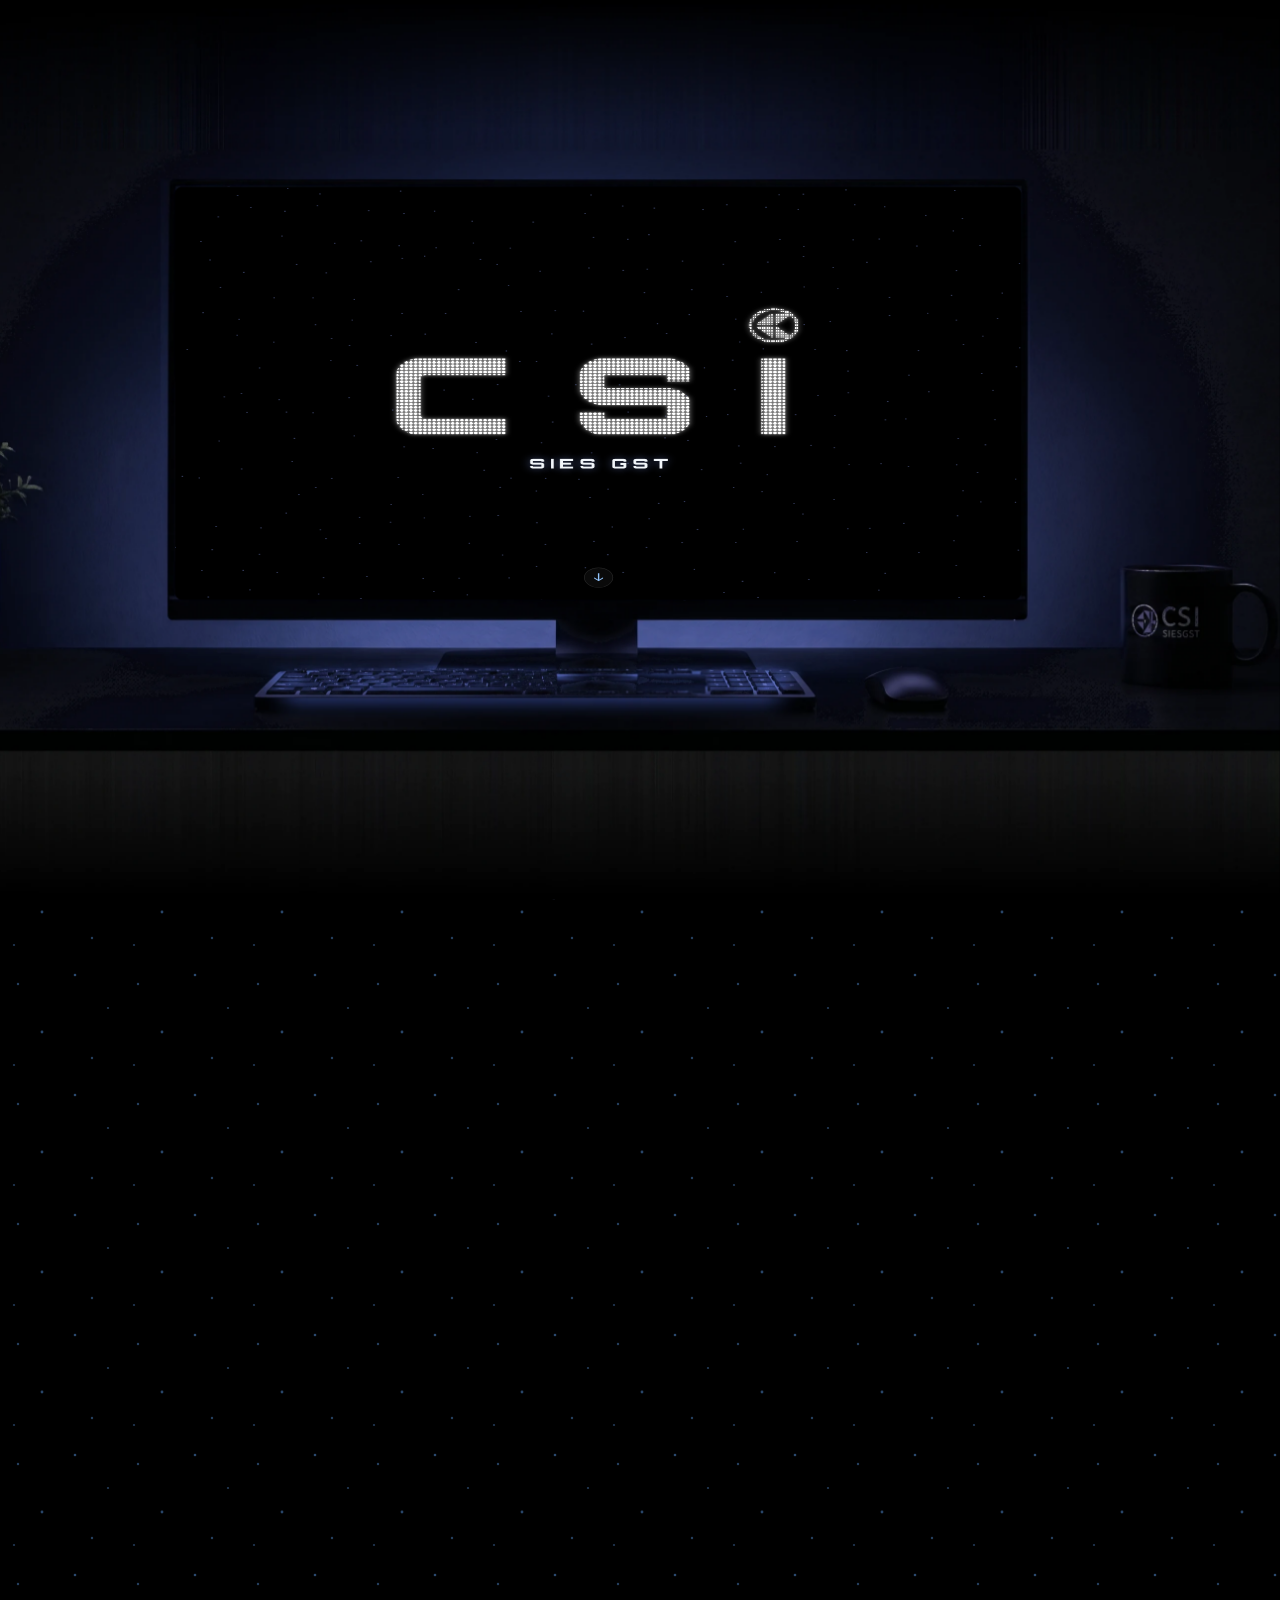
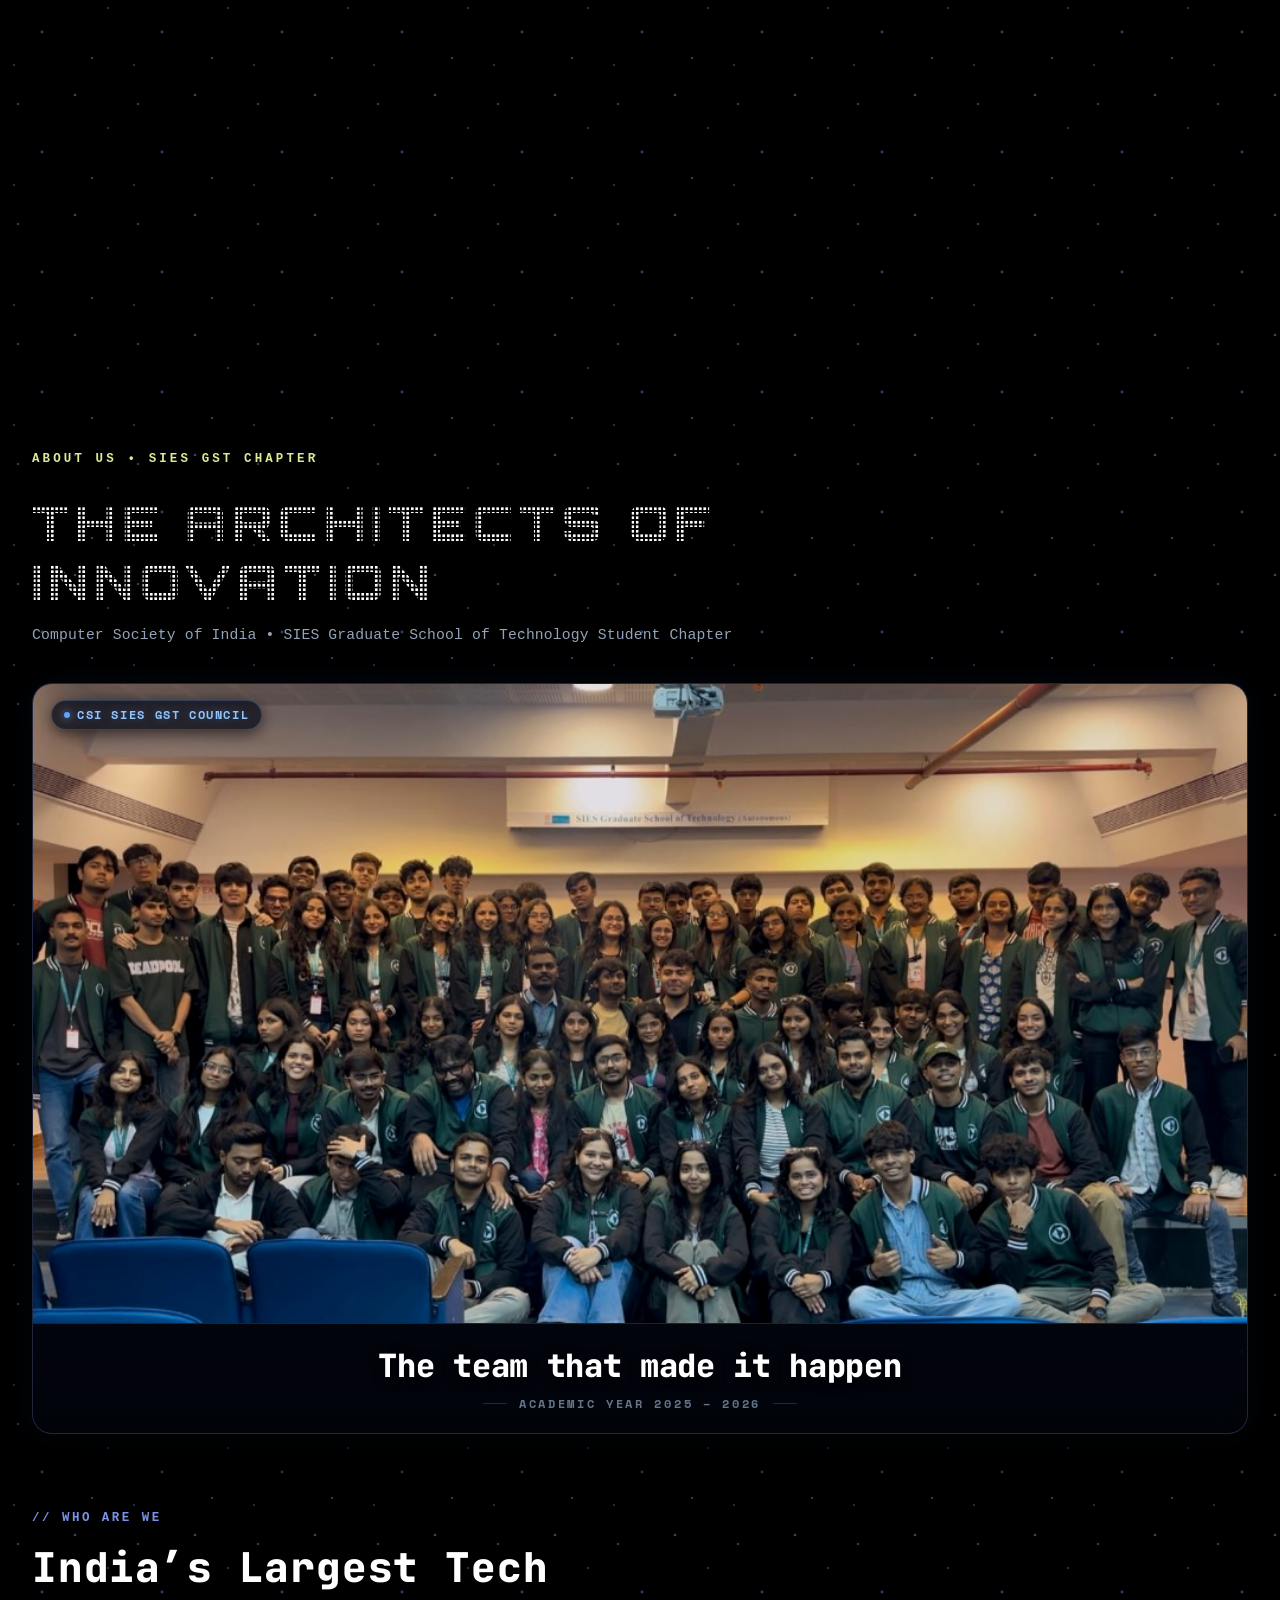
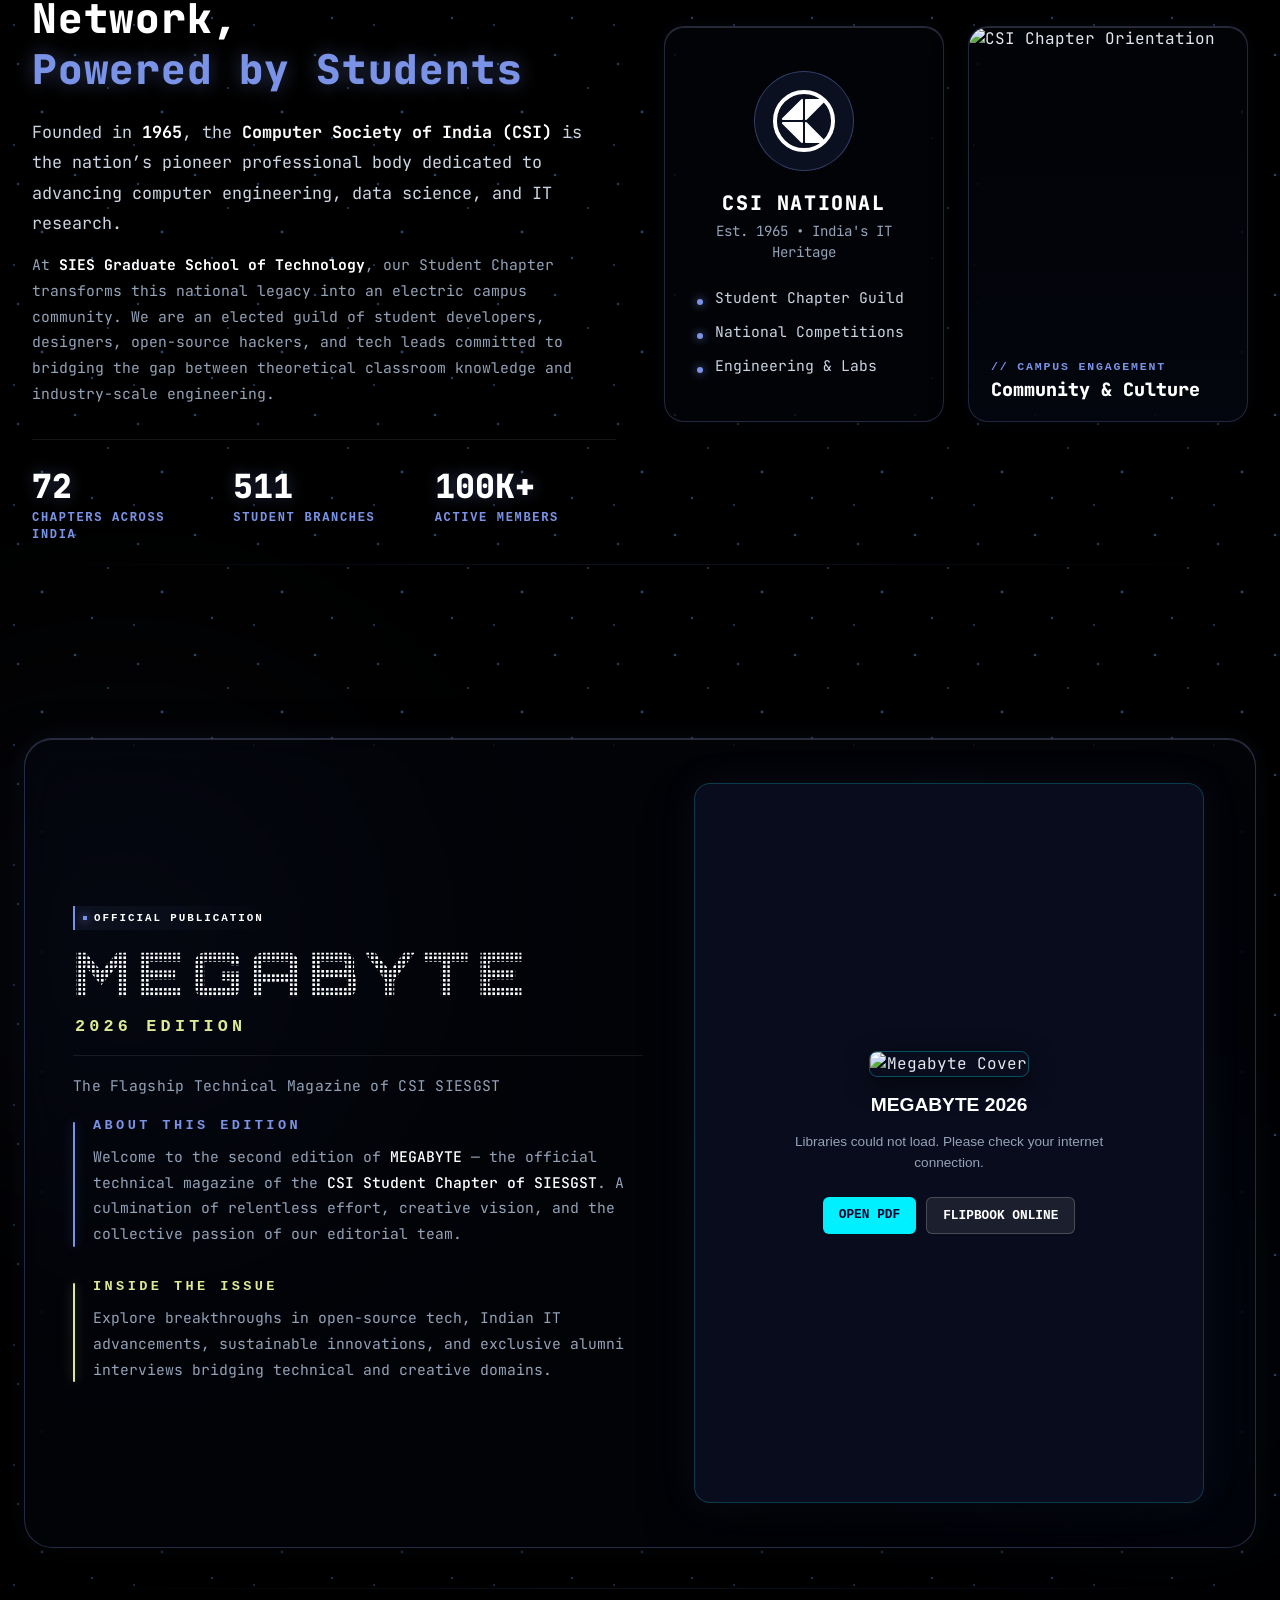
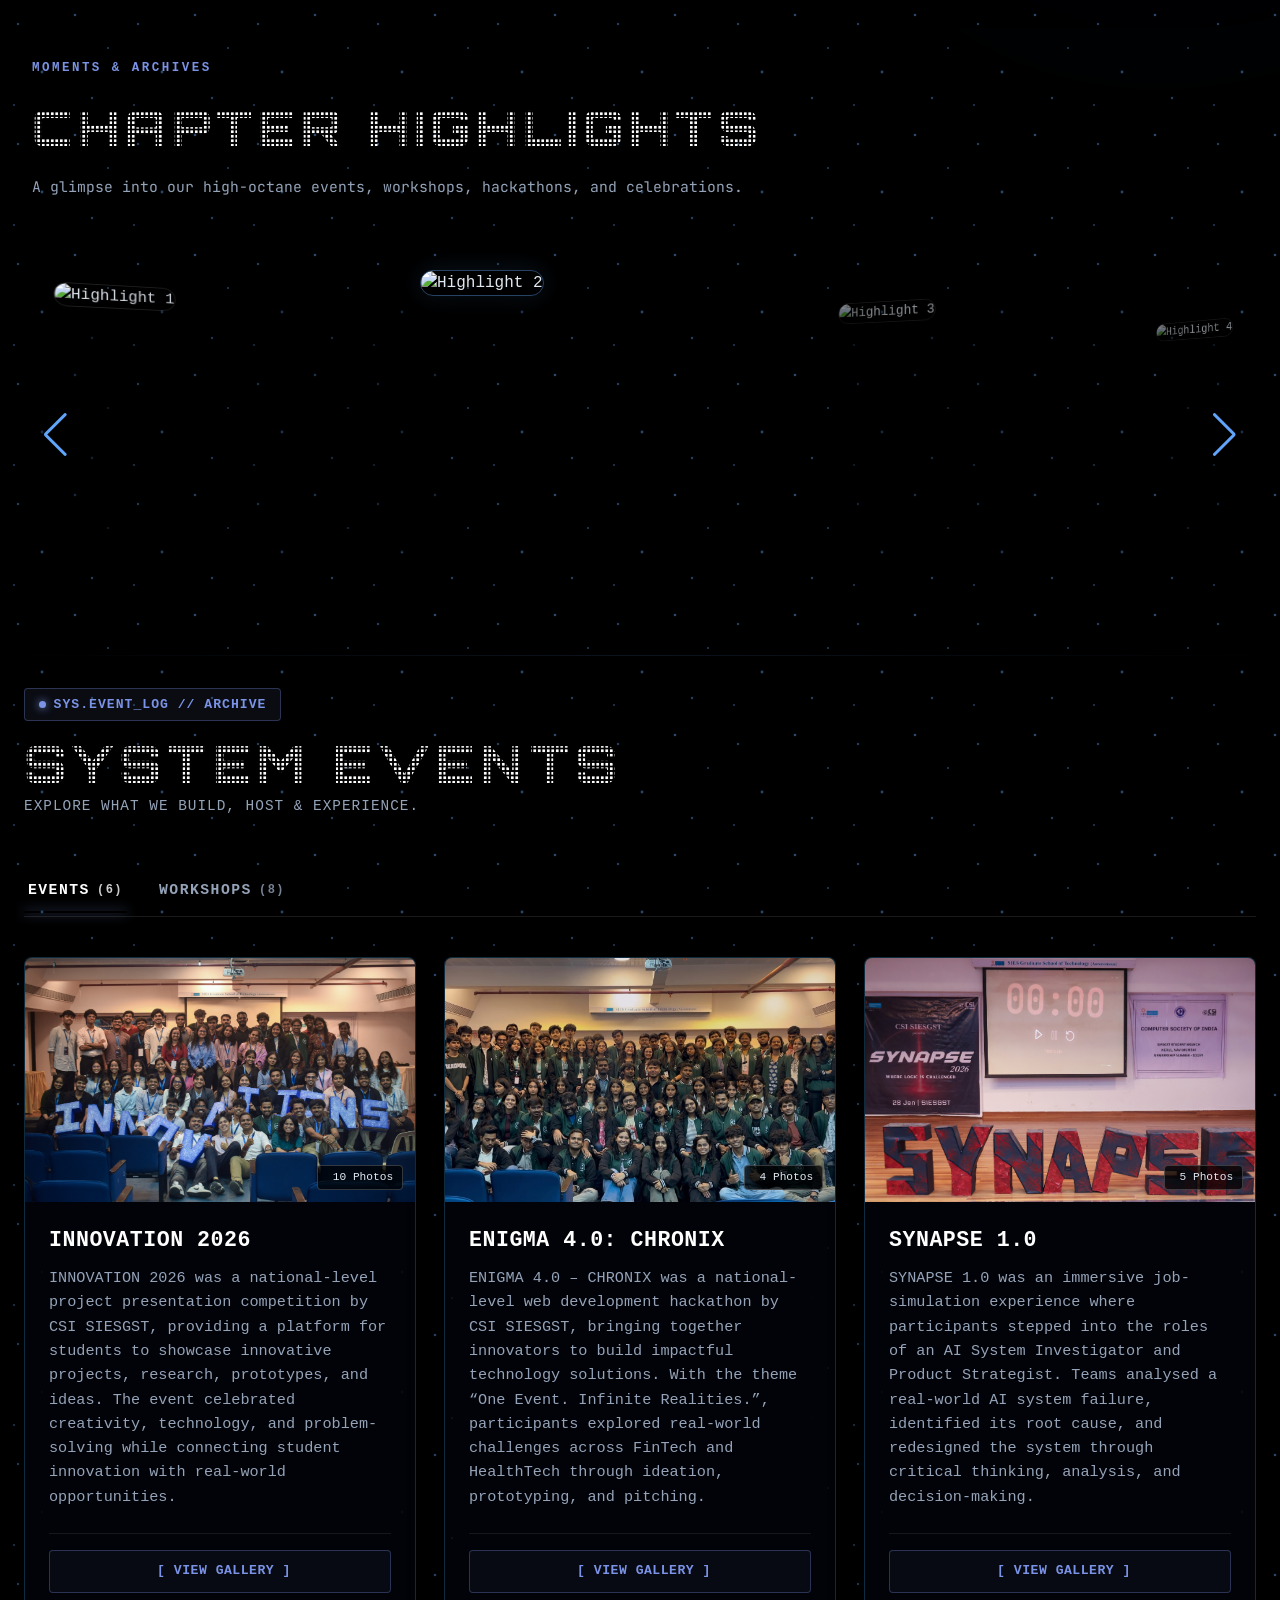
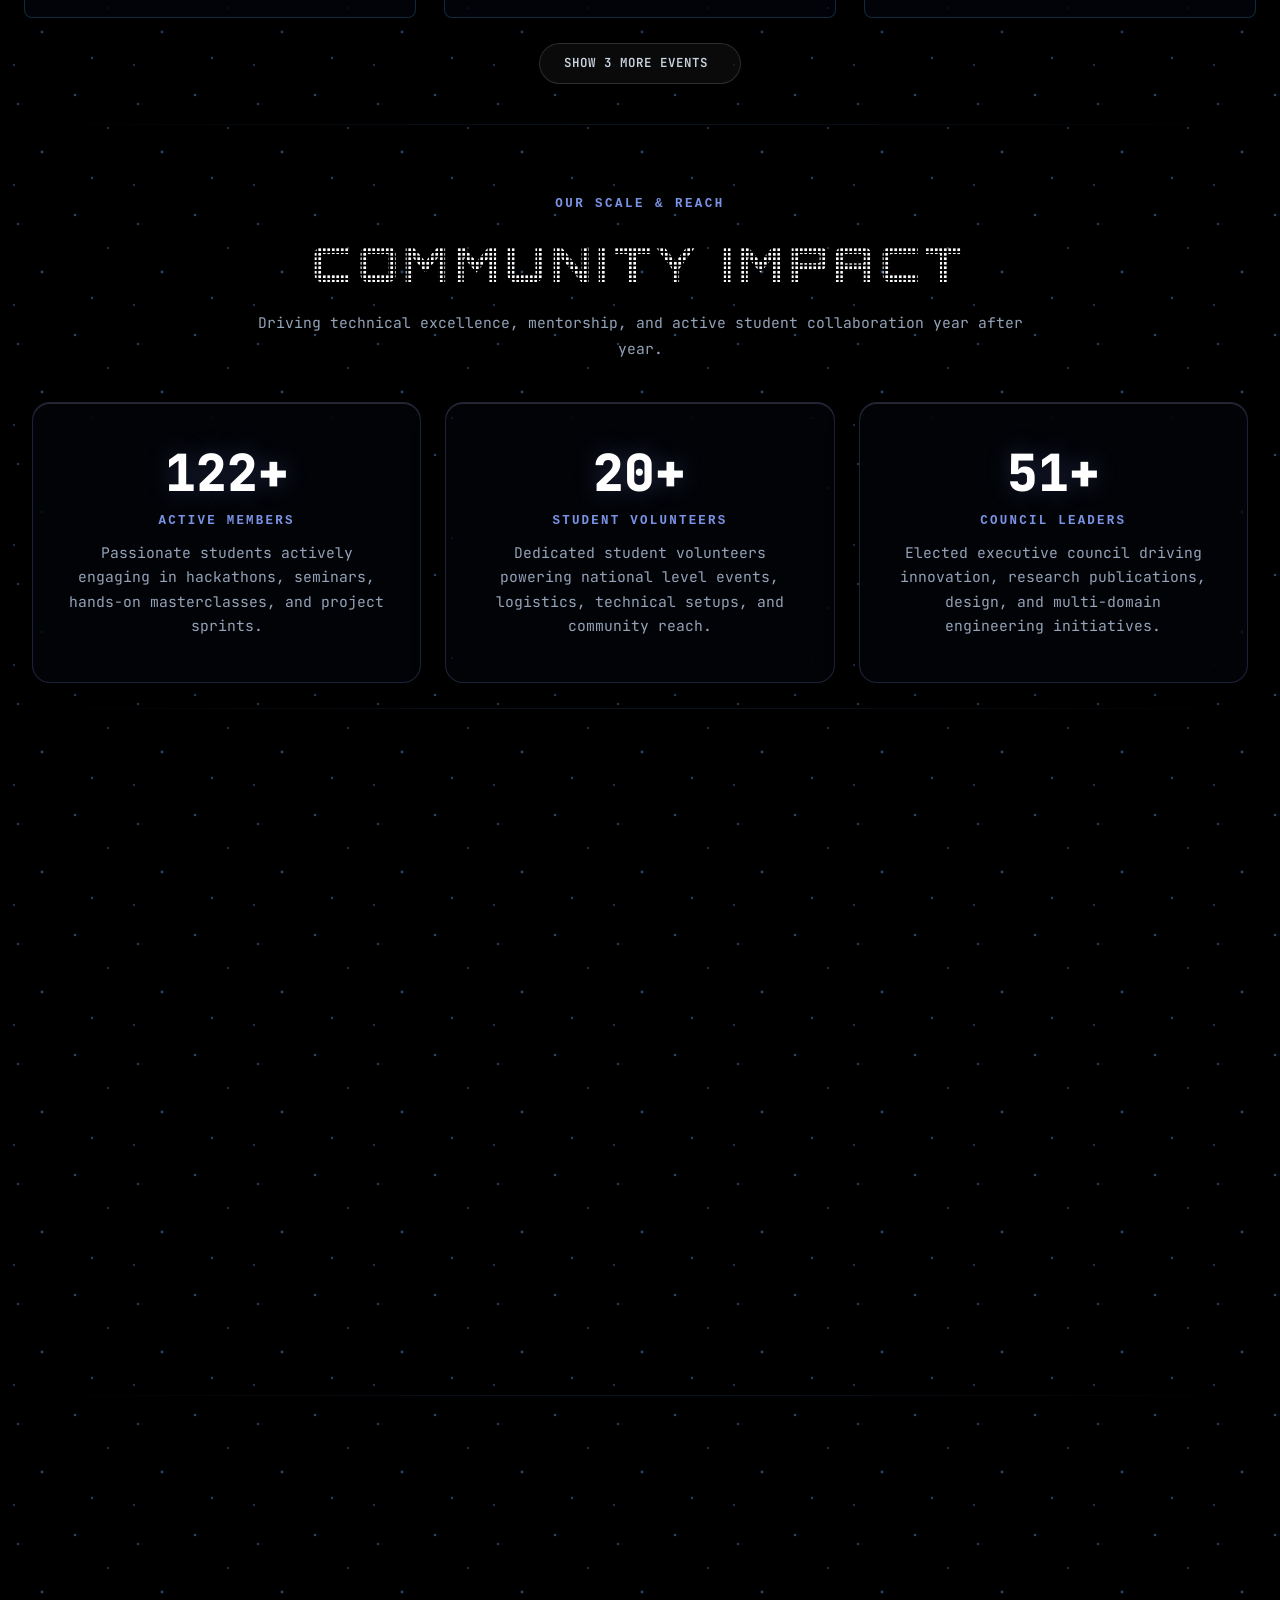
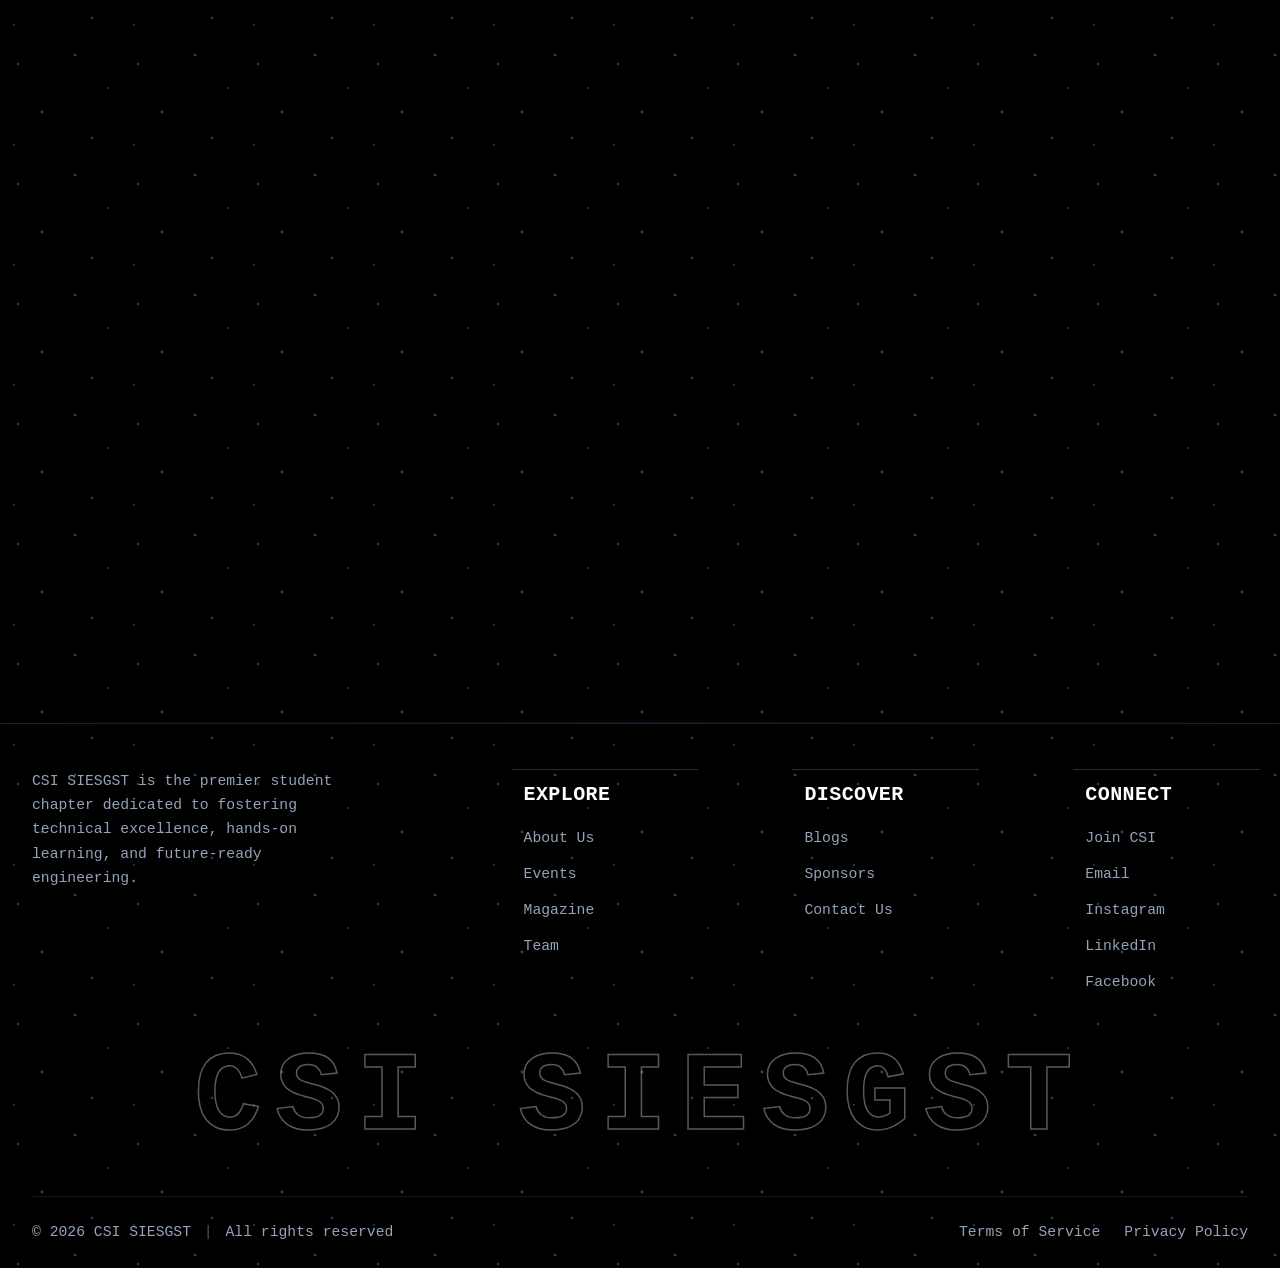
==== commit 3c4363f8: "Fix team photo orientations & framing, optimize canvas loops, update sponsors layout with large logo" ====
--- a/index.html
+++ b/index.html
@@ -23,7 +23,7 @@
   <!-- CSS -->
   <link rel="stylesheet" href="https://cdnjs.cloudflare.com/ajax/libs/meyer-reset/2.0/reset.min.css" />
   <link rel="stylesheet" href="https://cdn.jsdelivr.net/npm/bootstrap@5.2.0/dist/css/bootstrap.min.css" />
-  <link rel="stylesheet" href="style2.css?v=glass2" />
+  <link rel="stylesheet" href="style2.css?v=marquee2" />
   <link rel="stylesheet" href="style3.css?v=glass2" />
   <link rel="stylesheet" href="contact-preview.css?v=glass2" />
   <link rel="stylesheet" href="footer-preview.css" />
@@ -35,10 +35,49 @@
   <script src="https://ajax.googleapis.com/ajax/libs/jquery/3.6.0/jquery.min.js" defer></script>
   <script src="https://cdnjs.cloudflare.com/ajax/libs/pdf.js/3.11.174/pdf.min.js" defer></script>
   <script src="https://cdn.jsdelivr.net/npm/page-flip/dist/js/page-flip.browser.min.js" defer></script>
-  <script src="https://www.w3schools.com/lib/w3.js" defer></script>
+  <!-- Preloader Gatekeeper: Strictly visible ONLY on home reload or direct landing; never on team/section navigation -->
+  <script>
+    (function () {
+      var isReload = false;
+      try {
+        var nav = performance.getEntriesByType('navigation');
+        if (nav && nav.length > 0) {
+          isReload = (nav[0].type === 'reload');
+        } else if (window.performance && window.performance.navigation) {
+          isReload = (window.performance.navigation.type === 1);
+        }
+      } catch (e) {}
+
+      var ref = document.referrer || '';
+      var isFromTeam = ref.indexOf('team.html') !== -1 || ref.indexOf('team') !== -1;
+      var isInternalNav = isFromTeam || (sessionStorage.getItem('csi_nav_from_team') === '1');
+      var hasSectionHash = window.location.hash && window.location.hash !== '#top' && window.location.hash !== '';
+
+      if (isReload) {
+        try { sessionStorage.removeItem('csi_nav_from_team'); } catch (e) {}
+        if (!hasSectionHash) {
+          document.documentElement.classList.add('show-csi-loader');
+        }
+      } else if (!isInternalNav && !hasSectionHash && (!ref || ref.indexOf(window.location.host) === -1)) {
+        document.documentElement.classList.add('show-csi-loader');
+      }
+    })();
+  </script>
 </head>
 
 <body id="top">
+  <!-- ================================================================
+       MINIMALIST BLACK PRELOADER: Bottom-to-Top White Fill
+       ================================================================ -->
+  <div id="csi-preloader" class="csi-preloader" aria-hidden="false">
+    <div class="csi-preloader-logo-wrap">
+      <!-- Dim base PNG with original colors -->
+      <img src="assets/CSI new Tans White-Photoroom.png?v=original-colors" alt="CSI Logo" class="csi-preloader-img csi-preloader-dim" />
+      <!-- Solid fill PNG with original colors (fills bottom to top) -->
+      <img src="assets/CSI new Tans White-Photoroom.png?v=original-colors" alt="CSI Logo" class="csi-preloader-img csi-preloader-fill" id="csiLoaderFill" />
+    </div>
+  </div>
+
   <!-- MAIN WINDOW NAVBAR (Centered Navigation on Desktop, Sticky Cyber Nav with Brand & Animated Hamburger on Mobile) -->
   <nav class="navbar navbar-expand-lg navbar-dark fixed-top main-window-nav terminal-nav-unified" id="main-window-nav">
     <div class="container-fluid d-flex justify-content-between justify-content-lg-center align-items-center px-3 px-md-4">
@@ -48,7 +87,7 @@
       </a>
 
       <!-- Cyber Animated Hamburger Button (Mobile Only) -->
-      <button class="navbar-toggler cyber-hamburger-btn d-inline-flex d-lg-none collapsed" type="button" data-bs-toggle="collapse" data-bs-target="#navbarNavMain"
+      <button class="navbar-toggler cyber-hamburger-btn d-inline-flex d-lg-none collapsed" type="button" data-bs-target="#navbarNavMain"
         aria-controls="navbarNavMain" aria-expanded="false" aria-label="Toggle navigation" id="mainNavToggler">
         <span class="cyber-hamburger-box">
           <span class="cyber-hamburger-line line-1"></span>
@@ -836,31 +875,90 @@
             </div>
           </div>
 
-          <!-- PREVIOUS SPONSORS -->
+          <!-- PREVIOUS SPONSORS (Continuous Infinite Marquee Loop) -->
           <div class="sponsors-tier-group tier-previous-sponsors">
             <div class="tier-label-wrapper">
               <span class="tier-label"><span class="accent-slash">//</span> PREVIOUS SPONSORS</span>
             </div>
-            <div class="sponsors-logo-grid tier-previous-sponsor-grid">
-              <a href="https://seedglobaleducation.com" target="_blank" rel="noopener noreferrer" class="sponsor-logo-item" title="SEED Global Education">
-                <img decoding="async" src="images/seed-logo.svg" alt="SEED Global Education Logo" class="sponsor-logo-img" loading="lazy" />
-              </a>
-
-              <a href="https://imperial-overseas.com" target="_blank" rel="noopener noreferrer" class="sponsor-logo-item" title="Imperial Overseas Educational Consultants">
-                <img decoding="async" src="images/imperial-logo.svg" alt="Imperial Logo" class="sponsor-logo-img" loading="lazy" />
-              </a>
-
-              <a href="https://mindflixholidays.com/" target="_blank" rel="noopener noreferrer" class="sponsor-logo-item" title="Mindflix Holidays">
-                <img decoding="async" src="images/mindflix-logo.svg" alt="Mindflix Holidays Logo" class="sponsor-logo-img" loading="lazy" />
-              </a>
-
-              <a href="https://www.redbull.com/in-en" target="_blank" rel="noopener noreferrer" class="sponsor-logo-item" title="Red Bull">
-                <img decoding="async" src="images/redbull-logo.png" alt="Red Bull Logo" class="sponsor-logo-img" height="20px" width="20px" loading="lazy" />
-              </a>
-
-              <a href="https://smaaash.in/" target="_blank" rel="noopener noreferrer" class="sponsor-logo-item" title="SMAAASH">
-                <img decoding="async" src="images/smash-logo.svg" alt="SMAAASH Logo" class="sponsor-logo-img" loading="lazy" />
-              </a>
+            
+            <div class="sponsors-marquee-container" aria-label="Previous Sponsors Marquee">
+              <div class="sponsors-marquee-track">
+                <!-- Group 1 -->
+                <div class="sponsors-marquee-group">
+                  <a href="https://seedglobaleducation.com" target="_blank" rel="noopener noreferrer" class="sponsor-logo-item" title="SEED Global Education">
+                    <img decoding="async" src="images/seed-logo.svg" alt="SEED Global Education Logo" class="sponsor-logo-img" loading="lazy" />
+                  </a>
+                  <a href="https://imperial-overseas.com" target="_blank" rel="noopener noreferrer" class="sponsor-logo-item" title="Imperial Overseas Educational Consultants">
+                    <img decoding="async" src="images/imperial-logo.svg" alt="Imperial Logo" class="sponsor-logo-img" loading="lazy" />
+                  </a>
+                  <a href="https://mindflixholidays.com/" target="_blank" rel="noopener noreferrer" class="sponsor-logo-item" title="Mindflix Holidays">
+                    <img decoding="async" src="images/mindflix-logo.svg" alt="Mindflix Holidays Logo" class="sponsor-logo-img" loading="lazy" />
+                  </a>
+                  <a href="https://www.redbull.com/in-en" target="_blank" rel="noopener noreferrer" class="sponsor-logo-item" title="Red Bull">
+                    <img decoding="async" src="images/redbull-logo.png" alt="Red Bull Logo" class="sponsor-logo-img" loading="lazy" />
+                  </a>
+                  <a href="https://smaaash.in/" target="_blank" rel="noopener noreferrer" class="sponsor-logo-item" title="SMAAASH">
+                    <img decoding="async" src="images/smash-logo.svg" alt="SMAAASH Logo" class="sponsor-logo-img" loading="lazy" />
+                  </a>
+                </div>
+
+                <!-- Group 2 (Duplicate for Seamless Infinite Loop) -->
+                <div class="sponsors-marquee-group" aria-hidden="true">
+                  <a href="https://seedglobaleducation.com" target="_blank" rel="noopener noreferrer" class="sponsor-logo-item" title="SEED Global Education" tabindex="-1">
+                    <img decoding="async" src="images/seed-logo.svg" alt="SEED Global Education Logo" class="sponsor-logo-img" loading="lazy" />
+                  </a>
+                  <a href="https://imperial-overseas.com" target="_blank" rel="noopener noreferrer" class="sponsor-logo-item" title="Imperial Overseas Educational Consultants" tabindex="-1">
+                    <img decoding="async" src="images/imperial-logo.svg" alt="Imperial Logo" class="sponsor-logo-img" loading="lazy" />
+                  </a>
+                  <a href="https://mindflixholidays.com/" target="_blank" rel="noopener noreferrer" class="sponsor-logo-item" title="Mindflix Holidays" tabindex="-1">
+                    <img decoding="async" src="images/mindflix-logo.svg" alt="Mindflix Holidays Logo" class="sponsor-logo-img" loading="lazy" />
+                  </a>
+                  <a href="https://www.redbull.com/in-en" target="_blank" rel="noopener noreferrer" class="sponsor-logo-item" title="Red Bull" tabindex="-1">
+                    <img decoding="async" src="images/redbull-logo.png" alt="Red Bull Logo" class="sponsor-logo-img" loading="lazy" />
+                  </a>
+                  <a href="https://smaaash.in/" target="_blank" rel="noopener noreferrer" class="sponsor-logo-item" title="SMAAASH" tabindex="-1">
+                    <img decoding="async" src="images/smash-logo.svg" alt="SMAAASH Logo" class="sponsor-logo-img" loading="lazy" />
+                  </a>
+                </div>
+
+                <!-- Group 3 (Duplicate for Ultra-wide / 4K seamless scroll) -->
+                <div class="sponsors-marquee-group" aria-hidden="true">
+                  <a href="https://seedglobaleducation.com" target="_blank" rel="noopener noreferrer" class="sponsor-logo-item" title="SEED Global Education" tabindex="-1">
+                    <img decoding="async" src="images/seed-logo.svg" alt="SEED Global Education Logo" class="sponsor-logo-img" loading="lazy" />
+                  </a>
+                  <a href="https://imperial-overseas.com" target="_blank" rel="noopener noreferrer" class="sponsor-logo-item" title="Imperial Overseas Educational Consultants" tabindex="-1">
+                    <img decoding="async" src="images/imperial-logo.svg" alt="Imperial Logo" class="sponsor-logo-img" loading="lazy" />
+                  </a>
+                  <a href="https://mindflixholidays.com/" target="_blank" rel="noopener noreferrer" class="sponsor-logo-item" title="Mindflix Holidays" tabindex="-1">
+                    <img decoding="async" src="images/mindflix-logo.svg" alt="Mindflix Holidays Logo" class="sponsor-logo-img" loading="lazy" />
+                  </a>
+                  <a href="https://www.redbull.com/in-en" target="_blank" rel="noopener noreferrer" class="sponsor-logo-item" title="Red Bull" tabindex="-1">
+                    <img decoding="async" src="images/redbull-logo.png" alt="Red Bull Logo" class="sponsor-logo-img" loading="lazy" />
+                  </a>
+                  <a href="https://smaaash.in/" target="_blank" rel="noopener noreferrer" class="sponsor-logo-item" title="SMAAASH" tabindex="-1">
+                    <img decoding="async" src="images/smash-logo.svg" alt="SMAAASH Logo" class="sponsor-logo-img" loading="lazy" />
+                  </a>
+                </div>
+
+                <!-- Group 4 (Duplicate for Ultra-wide / 4K seamless scroll) -->
+                <div class="sponsors-marquee-group" aria-hidden="true">
+                  <a href="https://seedglobaleducation.com" target="_blank" rel="noopener noreferrer" class="sponsor-logo-item" title="SEED Global Education" tabindex="-1">
+                    <img decoding="async" src="images/seed-logo.svg" alt="SEED Global Education Logo" class="sponsor-logo-img" loading="lazy" />
+                  </a>
+                  <a href="https://imperial-overseas.com" target="_blank" rel="noopener noreferrer" class="sponsor-logo-item" title="Imperial Overseas Educational Consultants" tabindex="-1">
+                    <img decoding="async" src="images/imperial-logo.svg" alt="Imperial Logo" class="sponsor-logo-img" loading="lazy" />
+                  </a>
+                  <a href="https://mindflixholidays.com/" target="_blank" rel="noopener noreferrer" class="sponsor-logo-item" title="Mindflix Holidays" tabindex="-1">
+                    <img decoding="async" src="images/mindflix-logo.svg" alt="Mindflix Holidays Logo" class="sponsor-logo-img" loading="lazy" />
+                  </a>
+                  <a href="https://www.redbull.com/in-en" target="_blank" rel="noopener noreferrer" class="sponsor-logo-item" title="Red Bull" tabindex="-1">
+                    <img decoding="async" src="images/redbull-logo.png" alt="Red Bull Logo" class="sponsor-logo-img" loading="lazy" />
+                  </a>
+                  <a href="https://smaaash.in/" target="_blank" rel="noopener noreferrer" class="sponsor-logo-item" title="SMAAASH" tabindex="-1">
+                    <img decoding="async" src="images/smash-logo.svg" alt="SMAAASH Logo" class="sponsor-logo-img" loading="lazy" />
+                  </a>
+                </div>
+              </div>
             </div>
           </div>
         </div>
@@ -1141,7 +1239,7 @@
   <script src="https://cdnjs.cloudflare.com/ajax/libs/ScrollMagic/2.0.8/ScrollMagic.min.js" defer></script>
   <script src="lenis.min.js" defer></script>
   <script src="flipbook.js" defer></script>
-  <script src="main.js" defer></script>
+  <script src="main.js?v=minimalwhite1" defer></script>
   <script src="./particles.js" defer></script>
   <script src="./app.js" defer></script>
   <script>
--- a/style2.css
+++ b/style2.css
@@ -903,23 +903,41 @@
 .terminal-nav-unified .cyber-hamburger-btn,
 .cyber-hamburger-btn {
   display: none;
-  width: 36px;
-  height: 36px;
+  width: 54px !important;
+  height: 50px !important;
+  min-width: 54px !important;
+  min-height: 50px !important;
   padding: 0 !important;
-  align-items: center;
-  justify-content: center;
+  align-items: center !important;
+  justify-content: center !important;
   background: transparent !important;
   border: none !important;
-  border-radius: 0 !important;
+  border-radius: 10px !important;
   box-shadow: none !important;
   backdrop-filter: none !important;
   -webkit-backdrop-filter: none !important;
   cursor: pointer !important;
   pointer-events: auto !important;
   outline: none !important;
-  position: relative;
-  transition: transform 0.2s ease !important;
-  -webkit-tap-highlight-color: transparent;
+  position: relative !important;
+  z-index: 9999999 !important;
+  touch-action: manipulation !important;
+  user-select: none !important;
+  -webkit-user-select: none !important;
+  transition: transform 0.18s ease !important;
+  -webkit-tap-highlight-color: transparent !important;
+}
+
+/* Massive expanded touch hit zone extending far to the right (screen edge) and left */
+.cyber-hamburger-btn::before {
+  content: '' !important;
+  position: absolute !important;
+  top: -18px !important;
+  bottom: -18px !important;
+  left: -28px !important;
+  right: -28px !important;
+  pointer-events: auto !important;
+  z-index: 0 !important;
 }
 
 .cyber-hamburger-btn:focus,
@@ -935,23 +953,32 @@
 }
 
 .cyber-hamburger-box {
-  width: 24px;
-  height: 16px;
+  width: 26px;
+  height: 18px;
   position: relative;
   display: flex;
   flex-direction: column;
   justify-content: space-between;
   align-items: flex-end;
-  pointer-events: none;
+  pointer-events: none !important;
+  z-index: 2 !important;
+}
+
+.cyber-hamburger-box * {
+  pointer-events: none !important;
 }
 
 .cyber-hamburger-line {
   display: block;
-  width: 24px;
-  height: 2px;
+  width: 26px;
+  height: 2.5px;
   background: #e2e8f0;
   border-radius: 2px;
   box-shadow: 0 0 8px rgba(123, 147, 230, 0.6);
+  pointer-events: none !important;
+  user-select: none !important;
+  -webkit-user-select: none !important;
+  cursor: pointer !important;
   transition: transform 0.3s cubic-bezier(0.16, 1, 0.3, 1),
               opacity 0.2s ease,
               width 0.25s ease,
@@ -960,43 +987,45 @@
   transform-origin: center;
 }
 
-/* Micro tech asymmetry: Line 2 is slightly technical / offset */
-.cyber-hamburger-line.line-2 {
-  width: 17px;
-  background: #60a5fa;
-  box-shadow: 0 0 10px rgba(96, 165, 250, 0.8);
-}
-
-.cyber-hamburger-btn:hover .cyber-hamburger-line {
+/* Micro tech asymmetry: Line 2 is ALWAYS Cyber Blue (NEVER turns white) */
+.cyber-hamburger-line.line-2,
+.cyber-hamburger-btn:hover .cyber-hamburger-line.line-2,
+.cyber-hamburger-btn:focus .cyber-hamburger-line.line-2,
+.cyber-hamburger-btn:active .cyber-hamburger-line.line-2 {
+  width: 19px !important;
+  background: #38bdf8 !important;
+  box-shadow: 0 0 12px rgba(56, 189, 248, 0.95), 0 0 20px rgba(56, 189, 248, 0.6) !important;
+  opacity: 1 !important;
+}
+
+/* Lines 1 and 3 on hover: bright pure white glow */
+.cyber-hamburger-btn:hover .cyber-hamburger-line.line-1,
+.cyber-hamburger-btn:hover .cyber-hamburger-line.line-3 {
   background: #ffffff;
-  box-shadow: 0 0 12px rgba(96, 165, 250, 0.9);
-}
-
-.cyber-hamburger-btn:hover .cyber-hamburger-line.line-2 {
-  width: 24px;
+  box-shadow: 0 0 12px rgba(255, 255, 255, 0.9);
 }
 
 /* Morph to cyber "X" when active / expanded */
 .cyber-hamburger-btn:not(.collapsed) .cyber-hamburger-line.line-1,
 .cyber-hamburger-btn[aria-expanded="true"] .cyber-hamburger-line.line-1 {
-  transform: translateY(7px) rotate(45deg);
-  width: 24px;
-  background: #60a5fa;
-  box-shadow: 0 0 12px #60a5fa;
+  transform: translateY(7.5px) rotate(45deg);
+  width: 26px;
+  background: #38bdf8 !important;
+  box-shadow: 0 0 14px #38bdf8 !important;
 }
 
 .cyber-hamburger-btn:not(.collapsed) .cyber-hamburger-line.line-2,
 .cyber-hamburger-btn[aria-expanded="true"] .cyber-hamburger-line.line-2 {
-  opacity: 0;
-  transform: scaleX(0);
+  opacity: 0 !important;
+  transform: scaleX(0) !important;
 }
 
 .cyber-hamburger-btn:not(.collapsed) .cyber-hamburger-line.line-3,
 .cyber-hamburger-btn[aria-expanded="true"] .cyber-hamburger-line.line-3 {
-  transform: translateY(-7px) rotate(-45deg);
-  width: 24px;
-  background: #60a5fa;
-  box-shadow: 0 0 12px #60a5fa;
+  transform: translateY(-7.5px) rotate(-45deg);
+  width: 26px;
+  background: #38bdf8 !important;
+  box-shadow: 0 0 14px #38bdf8 !important;
 }
 
 .cyber-hamburger-btn:not(.collapsed),
@@ -1936,7 +1965,7 @@
     transform 0.55s cubic-bezier(0.16, 1, 0.3, 1),
     opacity 0.4s cubic-bezier(0.16, 1, 0.3, 1),
     visibility 0.4s ease;
-  z-index: 99999;
+  z-index: 999999;
 }
 
 /* Slides smoothly down ONLY when monitor is entirely zoomed in */
@@ -3408,14 +3437,23 @@
     position: relative !important;
     width: 100% !important;
     height: 100vh !important;
-    min-height: 520px !important;
+    height: 100dvh !important;
+    height: 100svh !important;
+    min-height: 100svh !important;
+    max-height: 100svh !important;
     overflow: hidden !important;
     pointer-events: auto !important;
+    margin: 0 !important;
+    padding: 0 !important;
   }
 
   .hero-scroll-track {
     display: none !important;
     height: 0 !important;
+    max-height: 0 !important;
+    overflow: hidden !important;
+    margin: 0 !important;
+    padding: 0 !important;
   }
 
   .hero-zoom-container,
@@ -3425,6 +3463,8 @@
     position: relative !important;
     width: 100% !important;
     height: 100% !important;
+    min-height: 100% !important;
+    max-height: 100% !important;
     top: 0 !important;
     left: 0 !important;
     transform: none !important;
@@ -3432,12 +3472,17 @@
     border-radius: 0 !important;
     box-shadow: none !important;
     pointer-events: auto !important;
+    overflow: hidden !important;
+    margin: 0 !important;
+    padding: 0 !important;
   }
 
   .terminal-stage {
     width: 100% !important;
     height: 100% !important;
-    min-height: 520px !important;
+    min-height: 100% !important;
+    max-height: 100% !important;
+    overflow: hidden !important;
   }
 
   /* Direct main navbar visibility & sticky positioning on mobile (Initially transparent) */
@@ -3452,7 +3497,7 @@
     visibility: visible !important;
     transform: translate3d(0, 0, 0) !important;
     pointer-events: auto !important;
-    z-index: 99999 !important;
+    z-index: 999999 !important;
     padding: 14px 0 !important;
     background: transparent !important;
     backdrop-filter: blur(0px) !important;
@@ -3495,7 +3540,7 @@
 
   /* Responsive CSI typography on mobile — BOLD, MASSIVE & DEAD CENTERED */
   .terminal-main-csi-pure {
-    font-size: clamp(6.4rem, 29vw, 9.4rem) !important;
+    font-size: clamp(7.4rem, 33vw, 10.8rem) !important;
     letter-spacing: 0 !important;
     padding: 0 !important;
     margin: 0 auto !important;
@@ -3504,17 +3549,22 @@
     display: flex !important;
     justify-content: center !important;
     align-items: center !important;
-    gap: clamp(8px, 2.8vw, 16px) !important;
+    gap: clamp(10px, 3.2vw, 20px) !important;
   }
 
   .terminal-hero-container {
     width: 100% !important;
     max-width: 100% !important;
+    height: 100% !important;
+    min-height: 100% !important;
     padding: 0 16px !important;
     display: flex !important;
+    flex-direction: column !important;
     align-items: center !important;
     justify-content: center !important;
     box-sizing: border-box !important;
+    overflow: hidden !important;
+    margin: 0 auto !important;
   }
 
   .terminal-hero-center {
@@ -3526,6 +3576,7 @@
     align-items: center !important;
     text-align: center !important;
     margin: 0 auto !important;
+    padding: 0 !important;
   }
 
   .led-letter {
@@ -3537,9 +3588,7 @@
   }
 
   .terminal-scroll-hint {
-    bottom: clamp(24px, 6vh, 44px) !important;
-    font-size: 0.74rem !important;
-    padding: 6px 14px !important;
+    display: none !important;
   }
 
   /* Mobile Navbar Menu styling */
@@ -3564,6 +3613,11 @@
 
   .cyber-hamburger-btn {
     display: inline-flex !important;
+    margin-right: -16px !important;
+    padding-right: 16px !important;
+    padding-left: 20px !important;
+    min-width: 64px !important;
+    min-height: 52px !important;
   }
 
   .terminal-nav-unified .navbar-collapse {
@@ -3579,6 +3633,26 @@
                 0 0 30px rgba(96, 165, 250, 0.12) !important;
     pointer-events: auto !important;
     width: 100% !important;
+  }
+
+  .terminal-nav-unified .navbar-collapse.show {
+    display: block !important;
+    animation: cyberNavDropdown 0.22s cubic-bezier(0.16, 1, 0.3, 1) forwards !important;
+  }
+
+  .terminal-nav-unified .navbar-collapse:not(.show) {
+    display: none !important;
+  }
+
+  @keyframes cyberNavDropdown {
+    0% {
+      opacity: 0;
+      transform: translateY(-8px) scale(0.98);
+    }
+    100% {
+      opacity: 1;
+      transform: translateY(0) scale(1);
+    }
   }
 
   .terminal-nav-links {
@@ -4371,6 +4445,11 @@
   max-width: 1240px;
 }
 
+#sponsors .cyber-about-header,
+.terminal-sponsors-section .cyber-about-header {
+  margin-bottom: 8px !important;
+}
+
 #sponsors .cyber-about-hero-title,
 .terminal-sponsors-section .cyber-about-hero-title {
   font-family: 'JetBrains Mono', 'Space Mono', 'Consolas', monospace !important;
@@ -4483,13 +4562,14 @@
   color: var(--csi-accent);
 }
 
-/* Decorative Horizon Arc Canvas */
+/* Decorative Horizon Arc Canvas - Tight & Sleek */
 .sponsors-visual-canvas {
   position: relative;
   width: 100%;
-  height: 65px;
+  height: 24px;
   overflow: hidden;
   pointer-events: none;
+  margin-bottom: 2px;
 }
 
 .sponsors-horizon-arc {
@@ -4499,18 +4579,18 @@
   width: 100%;
   height: 100%;
   display: block;
-  opacity: 0.85;
+  opacity: 0.75;
 }
 
 /* Showcase Body */
 .sponsors-showcase-content {
-  padding: 20px 0 36px;
+  padding: 4px 0 28px;
   position: relative;
   z-index: 2;
 }
 
 .sponsors-tier-group {
-  margin-bottom: 38px;
+  margin-bottom: 42px;
 }
 
 .sponsors-tier-group:last-child {
@@ -4518,7 +4598,7 @@
 }
 
 .tier-label-wrapper {
-  margin-bottom: 18px;
+  margin-bottom: 16px;
 }
 
 #sponsors .tier-label,
@@ -4546,85 +4626,164 @@
   justify-content: center !important;
 }
 
-/* ASSOCIATE SPONSORS: 2-column side-by-side grid */
+/* ============================================================
+   ASSOCIATE SPONSORS: 2-column layout with MASSIVE high-impact logos
+   ============================================================ */
 .tier-associate-sponsor-grid {
-  grid-template-columns: repeat(2, minmax(180px, 250px)) !important;
-  gap: 24px 44px !important;
+  grid-template-columns: repeat(2, minmax(320px, 480px)) !important;
+  gap: 32px 64px !important;
   justify-content: center !important;
   margin: 0 auto !important;
-}
-
-/* PREVIOUS SPONSORS: 5-column desktop grid for the 5 sponsors */
-.tier-previous-sponsor-grid {
-  grid-template-columns: repeat(5, minmax(140px, 190px)) !important;
-  gap: 20px 24px !important;
-  justify-content: center !important;
-  margin: 0 auto !important;
-  max-width: 1060px !important;
-}
-
-/* Clickable Logo Item Link Wrapper */
-.sponsor-logo-item {
+  max-width: 1100px !important;
+}
+
+.tier-associate-sponsor-grid .sponsor-logo-item {
+  height: 160px !important;
+  padding: 18px 32px !important;
   display: flex !important;
   align-items: center !important;
   justify-content: center !important;
-  padding: 10px 14px !important;
-  width: 100% !important;
-  height: 92px !important;
-  text-decoration: none !important;
   background: transparent !important;
   border: none !important;
   box-shadow: none !important;
-  transition: transform 0.3s cubic-bezier(0.16, 1, 0.3, 1), filter 0.3s ease !important;
-  animation: sponsor-float 4.5s ease-in-out infinite;
-}
-
-.sponsor-logo-item:nth-child(2n) {
-  animation-delay: 0.8s;
-}
-
-.sponsor-logo-item:nth-child(3n) {
-  animation-delay: 1.6s;
-}
-
-.sponsor-logo-item:nth-child(4n) {
-  animation-delay: 2.4s;
-}
-
-@keyframes sponsor-float {
-
-  0%,
-  100% {
-    transform: translateY(0);
-  }
-
-  50% {
-    transform: translateY(-5px);
-  }
-}
-
-.sponsor-logo-item:hover {
-  transform: translateY(-5px) scale(1.08) !important;
-  filter: drop-shadow(0 0 18px rgba(var(--csi-accent-rgb), 0.55)) !important;
+  transition: transform 0.35s cubic-bezier(0.16, 1, 0.3, 1), filter 0.35s ease !important;
+  animation: sponsor-float 5s ease-in-out infinite;
+}
+
+.tier-associate-sponsor-grid .sponsor-logo-item:hover {
+  transform: translateY(-6px) scale(1.08) !important;
+  filter: drop-shadow(0 0 28px rgba(var(--csi-accent-rgb), 0.65)) !important;
   animation-play-state: paused;
 }
 
-/* Actual Logo Image Element Sizing */
-.terminal-sponsors-section .sponsor-logo-img,
-.sponsor-logo-img {
-  max-width: 215px !important;
-  max-height: 72px !important;
+.tier-associate-sponsor-grid .sponsor-logo-img {
+  max-width: 420px !important;
+  max-height: 130px !important;
   width: auto !important;
   height: auto !important;
   object-fit: contain !important;
   display: block !important;
   margin: 0 auto !important;
-  filter: brightness(1) opacity(0.95) !important;
+  filter: brightness(1) opacity(0.96) !important;
+  transition: filter 0.25s ease, transform 0.25s ease !important;
+}
+
+.tier-associate-sponsor-grid .sponsor-logo-item:hover .sponsor-logo-img {
+  filter: brightness(1.25) opacity(1) !important;
+}
+
+/* Base Clickable Logo Item Link Wrapper */
+.sponsor-logo-item {
+  display: flex !important;
+  align-items: center !important;
+  justify-content: center !important;
+  text-decoration: none !important;
+  background: transparent !important;
+  border: none !important;
+  box-shadow: none !important;
+}
+
+.sponsor-logo-item:nth-child(2n) {
+  animation-delay: 0.8s;
+}
+
+.sponsor-logo-item:nth-child(3n) {
+  animation-delay: 1.6s;
+}
+
+.sponsor-logo-item:nth-child(4n) {
+  animation-delay: 2.4s;
+}
+
+@keyframes sponsor-float {
+  0%,
+  100% {
+    transform: translateY(0);
+  }
+
+  50% {
+    transform: translateY(-5px);
+  }
+}
+
+/* ============================================================
+   PREVIOUS SPONSORS: Continuous Infinite Marquee Loop (Large Logos)
+   ============================================================ */
+.sponsors-marquee-container {
+  position: relative;
+  width: 100%;
+  overflow: hidden;
+  padding: 16px 0;
+  mask-image: linear-gradient(to right, transparent 0%, black 7%, black 93%, transparent 100%);
+  -webkit-mask-image: linear-gradient(to right, transparent 0%, black 7%, black 93%, transparent 100%);
+}
+
+.sponsors-marquee-track {
+  display: flex;
+  width: max-content;
+  align-items: center;
+  animation: marquee-scroll 28s linear infinite;
+  will-change: transform;
+}
+
+.sponsors-marquee-track:hover {
+  animation-play-state: paused;
+}
+
+@keyframes marquee-scroll {
+  0% {
+    transform: translate3d(0, 0, 0);
+  }
+  100% {
+    transform: translate3d(-50%, 0, 0);
+  }
+}
+
+.sponsors-marquee-group {
+  display: flex;
+  align-items: center;
+  gap: 60px;
+  padding-right: 60px; /* Must equal gap for perfectly seamless loop */
+  flex-shrink: 0;
+}
+
+.sponsors-marquee-group .sponsor-logo-item {
+  display: flex !important;
+  align-items: center !important;
+  justify-content: center !important;
+  height: 115px !important;
+  width: auto !important;
+  min-width: 220px !important;
+  max-width: 320px !important;
+  padding: 12px 24px !important;
+  flex-shrink: 0 !important;
+  text-decoration: none !important;
+  background: transparent !important;
+  border: none !important;
+  box-shadow: none !important;
+  animation: none !important; /* No vertical bobbing in marquee */
+  transition: transform 0.3s cubic-bezier(0.16, 1, 0.3, 1), filter 0.3s ease !important;
+}
+
+.sponsors-marquee-group .sponsor-logo-item:hover {
+  transform: scale(1.12) !important;
+  filter: drop-shadow(0 0 22px rgba(var(--csi-accent-rgb), 0.6)) !important;
+}
+
+.sponsors-marquee-group .sponsor-logo-img {
+  max-width: 260px !important;
+  max-height: 88px !important;
+  width: auto !important;
+  height: auto !important;
+  object-fit: contain !important;
+  display: block !important;
+  margin: 0 auto !important;
+  filter: brightness(0.95) opacity(0.92) !important;
   transition: filter 0.25s ease !important;
 }
 
-.sponsor-logo-item:hover .sponsor-logo-img {
-  filter: brightness(1.2) opacity(1) !important;
+.sponsors-marquee-group .sponsor-logo-item:hover .sponsor-logo-img {
+  filter: brightness(1.22) opacity(1) !important;
 }
 
 /* CTA Footer Wrapper */
@@ -4693,67 +4852,102 @@
 /* Media Queries for Sponsors Section */
 @media (max-width: 991px) {
   .terminal-sponsors-section {
-    padding: 85px 0 100px;
+    padding: 50px 0 60px;
+  }
+
+  .terminal-sponsors-section .cyber-about-header {
+    margin-bottom: 8px !important;
   }
 
   .sponsors-showcase-content {
-    padding: 16px 0 24px;
+    padding: 8px 0 24px;
   }
 
   .tier-associate-sponsor-grid {
-    grid-template-columns: repeat(2, minmax(150px, 210px)) !important;
-    gap: 20px 32px !important;
-  }
-
-  .tier-previous-sponsor-grid {
-    grid-template-columns: repeat(2, minmax(150px, 210px)) !important;
-    gap: 24px 28px !important;
-  }
-
-  .sponsor-logo-item {
-    height: 68px !important;
-    padding: 8px 12px !important;
-  }
-
-  .terminal-sponsors-section .sponsor-logo-img,
-  .sponsor-logo-img {
-    max-width: 155px !important;
-    max-height: 48px !important;
+    grid-template-columns: repeat(2, minmax(240px, 360px)) !important;
+    gap: 24px 36px !important;
+  }
+
+  .tier-associate-sponsor-grid .sponsor-logo-item {
+    height: 130px !important;
+    padding: 14px 22px !important;
+  }
+
+  .tier-associate-sponsor-grid .sponsor-logo-img {
+    max-width: 320px !important;
+    max-height: 100px !important;
+  }
+
+  .sponsors-marquee-track {
+    animation-duration: 22s;
+  }
+
+  .sponsors-marquee-group {
+    gap: 44px;
+    padding-right: 44px;
+  }
+
+  .sponsors-marquee-group .sponsor-logo-item {
+    height: 95px !important;
+    min-width: 180px !important;
+    max-width: 260px !important;
+    padding: 10px 18px !important;
+  }
+
+  .sponsors-marquee-group .sponsor-logo-img {
+    max-width: 210px !important;
+    max-height: 72px !important;
   }
 }
 
 @media (max-width: 767px) {
   .terminal-sponsors-section {
-    padding: 70px 0 85px;
+    padding: 40px 0 50px;
   }
 
   .terminal-sponsors-section .cyber-about-header {
-    margin-bottom: 35px !important;
+    margin-bottom: 6px !important;
   }
 
   .sponsors-showcase-content {
-    padding: 12px 0 20px;
+    padding: 6px 0 20px;
   }
 
   .tier-associate-sponsor-grid {
-    grid-template-columns: repeat(2, minmax(130px, 180px)) !important;
-    gap: 16px 20px !important;
-  }
-
-  .tier-previous-sponsor-grid {
-    grid-template-columns: repeat(2, minmax(130px, 180px)) !important;
-    gap: 20px 20px !important;
-  }
-
-  .sponsor-logo-item {
-    height: 62px !important;
-    padding: 6px 10px !important;
-  }
-
-  .terminal-sponsors-section .sponsor-logo-img,
-  .sponsor-logo-img {
-    max-width: 135px !important;
-    max-height: 42px !important;
+    grid-template-columns: 1fr !important;
+    max-width: 380px !important;
+    gap: 18px !important;
+  }
+
+  .tier-associate-sponsor-grid .sponsor-logo-item {
+    height: 125px !important;
+    padding: 12px 20px !important;
+  }
+
+  .tier-associate-sponsor-grid .sponsor-logo-img {
+    max-width: 300px !important;
+    max-height: 95px !important;
+  }
+
+  .sponsors-marquee-track {
+    animation-duration: 18s;
+  }
+
+  .sponsors-marquee-group {
+    gap: 32px;
+    padding-right: 32px;
+  }
+
+  .sponsors-marquee-group .sponsor-logo-item {
+    height: 85px !important;
+    min-width: 150px !important;
+    max-width: 220px !important;
+    padding: 8px 14px !important;
+  }
+
+  .sponsors-marquee-group .sponsor-logo-img {
+    max-width: 175px !important;
+    max-height: 62px !important;
   }
 
   .sponsors-cta-wrapper {
@@ -5164,8 +5358,10 @@
     justify-content: center !important;
     margin: 0 auto !important;
     text-align: center !important;
-    width: auto !important;
+    width: 100% !important;
     max-width: 100% !important;
+    padding: 0 !important;
+    transform: translateY(clamp(-26px, -3.5vh, -18px)) !important;
   }
 
   .hero-csi-logo-wrap,
@@ -5174,17 +5370,17 @@
   }
 
   .terminal-main-csi-pure {
-    font-size: clamp(6.4rem, 29vw, 9.4rem) !important;
+    font-size: clamp(7.2rem, 33vw, 10.5rem) !important;
     letter-spacing: 0 !important;
     padding: 0 !important;
     margin: 0 auto !important;
-    line-height: 0.95 !important;
+    line-height: 0.92 !important;
     width: auto !important;
     display: flex !important;
     align-items: center !important;
     justify-content: center !important;
     text-align: center !important;
-    gap: clamp(8px, 2.8vw, 16px) !important;
+    gap: clamp(10px, 3.2vw, 20px) !important;
   }
 
   .led-letter {
@@ -5204,25 +5400,25 @@
   }
 
   .hero-csi-subtext-wrap {
-    position: absolute !important;
-    top: calc(100% + 14px) !important;
-    left: 50% !important;
-    transform: translateX(-50%) !important;
+    position: relative !important;
+    top: auto !important;
+    left: auto !important;
+    transform: none !important;
+    margin: clamp(12px, 2.8vh, 22px) auto 0 !important;
     width: max-content !important;
     max-width: 90vw !important;
     display: flex !important;
     justify-content: center !important;
     align-items: center !important;
     text-align: center !important;
-    margin: 0 auto !important;
   }
 
   .hero-csi-subtitle {
     font-family: 'Orbitron', 'Consolas', monospace !important;
-    font-size: clamp(1.18rem, 5.2vw, 1.65rem) !important;
+    font-size: clamp(1.35rem, 5.8vw, 1.85rem) !important;
     font-weight: 800 !important;
-    letter-spacing: 0.2em !important;
-    margin-right: -0.2em !important;
+    letter-spacing: 0.24em !important;
+    margin-right: -0.24em !important;
     /* Perfect optical offset cancellation */
     padding: 0 !important;
     margin-left: 0 !important;
@@ -5548,28 +5744,28 @@
     line-height: 1.55 !important;
   }
 
-  /* 11. Sponsors Terminal Showcase */
+  /* 11. Sponsors Terminal Showcase - Maintain High Impact Size on Mobile */
   .sponsors-terminal-frame {
-    padding: 16px 12px !important;
+    padding: 8px 4px !important;
     border-radius: 8px !important;
     box-sizing: border-box !important;
   }
 
-  .tier-associate-sponsor-grid,
-  .tier-previous-sponsor-grid {
-    grid-template-columns: repeat(2, 1fr) !important;
-    gap: 10px !important;
-  }
-
-  .sponsor-logo-item {
-    padding: 10px 8px !important;
-    height: 58px !important;
-    border-radius: 6px !important;
-  }
-
-  .sponsor-logo-img {
-    max-height: 30px !important;
-    max-width: 105px !important;
+  .tier-associate-sponsor-grid {
+    grid-template-columns: 1fr !important;
+    max-width: 360px !important;
+    gap: 16px !important;
+    margin: 0 auto !important;
+  }
+
+  .tier-associate-sponsor-grid .sponsor-logo-item {
+    height: 125px !important;
+    padding: 12px 20px !important;
+  }
+
+  .tier-associate-sponsor-grid .sponsor-logo-img {
+    max-height: 95px !important;
+    max-width: 300px !important;
   }
 
   /* 12. Contact Form & Footer */
@@ -5594,16 +5790,16 @@
 
 @media (max-width: 480px) {
   .terminal-main-csi-pure {
-    font-size: clamp(5.8rem, 28vw, 8.2rem) !important;
-    gap: clamp(6px, 2.5vw, 12px) !important;
+    font-size: clamp(6.8rem, 32vw, 9.4rem) !important;
+    gap: clamp(8px, 3vw, 16px) !important;
     letter-spacing: 0 !important;
     padding: 0 !important;
   }
 
   .hero-csi-subtitle {
-    font-size: clamp(1.08rem, 4.8vw, 1.45rem) !important;
-    letter-spacing: 0.18em !important;
-    margin-right: -0.18em !important;
+    font-size: clamp(1.24rem, 5.4vw, 1.62rem) !important;
+    letter-spacing: 0.20em !important;
+    margin-right: -0.20em !important;
     padding: 0 !important;
   }
 
@@ -5656,3 +5852,71 @@
     height: clamp(390px, 68vh, 540px) !important;
   }
 }
+
+/* ==================================================
+   CLEAN MINIMALIST PRELOADER (PURE BLACK + BOTTOM-TO-TOP WHITE FILL)
+================================================== */
+.csi-preloader {
+  display: none;
+}
+
+html.show-csi-loader .csi-preloader {
+  position: fixed;
+  inset: 0;
+  width: 100vw;
+  height: 100vh;
+  z-index: 100000000 !important;
+  background-color: #000000 !important;
+  display: flex;
+  align-items: center;
+  justify-content: center;
+  overflow: hidden;
+  user-select: none;
+  -webkit-user-select: none;
+  transition: opacity 0.5s cubic-bezier(0.16, 1, 0.3, 1),
+              visibility 0.5s ease;
+}
+
+.csi-preloader.fade-out {
+  opacity: 0 !important;
+  visibility: hidden !important;
+  pointer-events: none !important;
+}
+
+.csi-preloader-logo-wrap {
+  position: relative;
+  width: min(220px, 58vw);
+  aspect-ratio: 544 / 304;
+  display: flex;
+  align-items: center;
+  justify-content: center;
+}
+
+.csi-preloader-img {
+  position: absolute;
+  inset: 0;
+  width: 100%;
+  height: 100%;
+  object-fit: contain;
+  pointer-events: none;
+}
+
+/* Layer 1: Dim White Base PNG */
+.csi-preloader-dim {
+  opacity: 0.22;
+}
+
+/* Layer 2: Pure Solid White Fill (Bottom to Top) with Very Subtle Soft Glow */
+.csi-preloader-fill {
+  opacity: 1;
+  clip-path: inset(calc(100% - var(--loader-p, 0%)) 0 0 0);
+  -webkit-clip-path: inset(calc(100% - var(--loader-p, 0%)) 0 0 0);
+  filter: drop-shadow(0 0 3px rgba(255, 255, 255, 0.35));
+  will-change: clip-path, filter;
+}
+
+@media (max-width: 768px) {
+  .csi-preloader-logo-wrap {
+    width: min(170px, 55vw);
+  }
+}
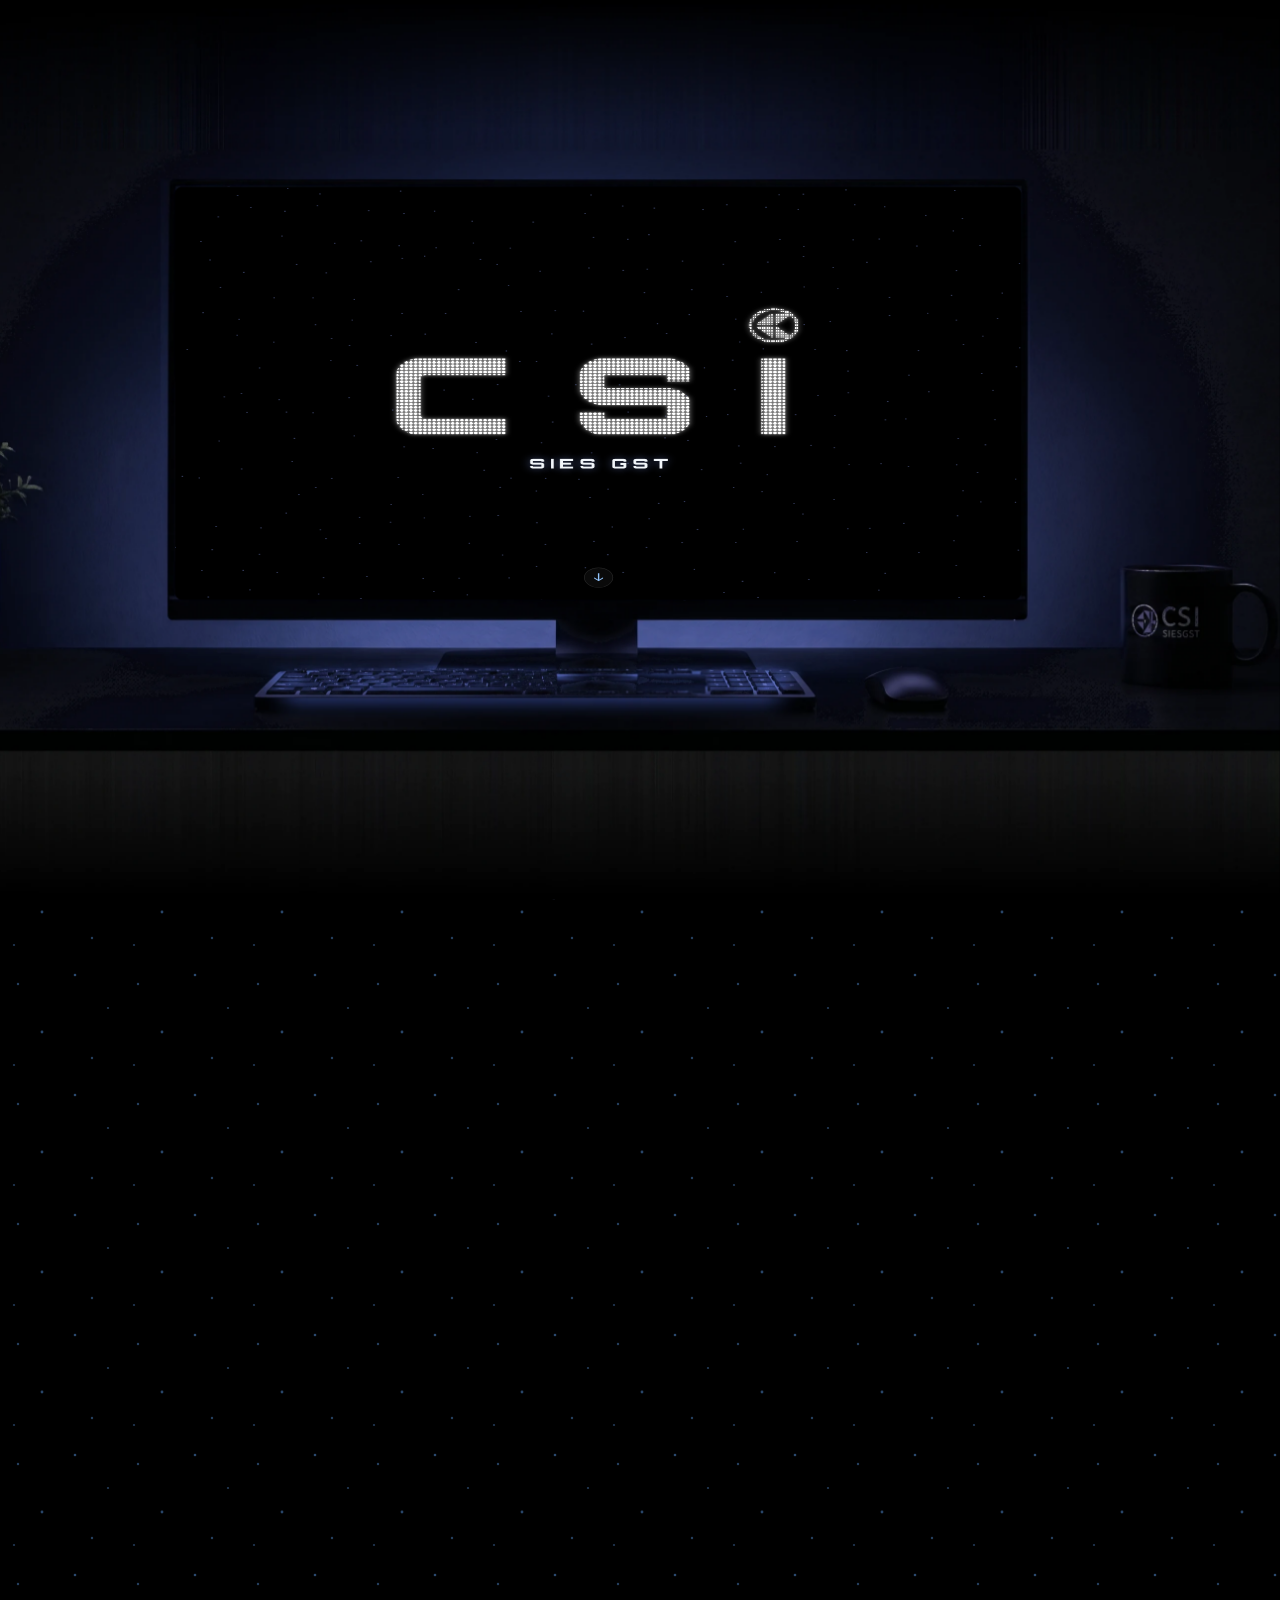
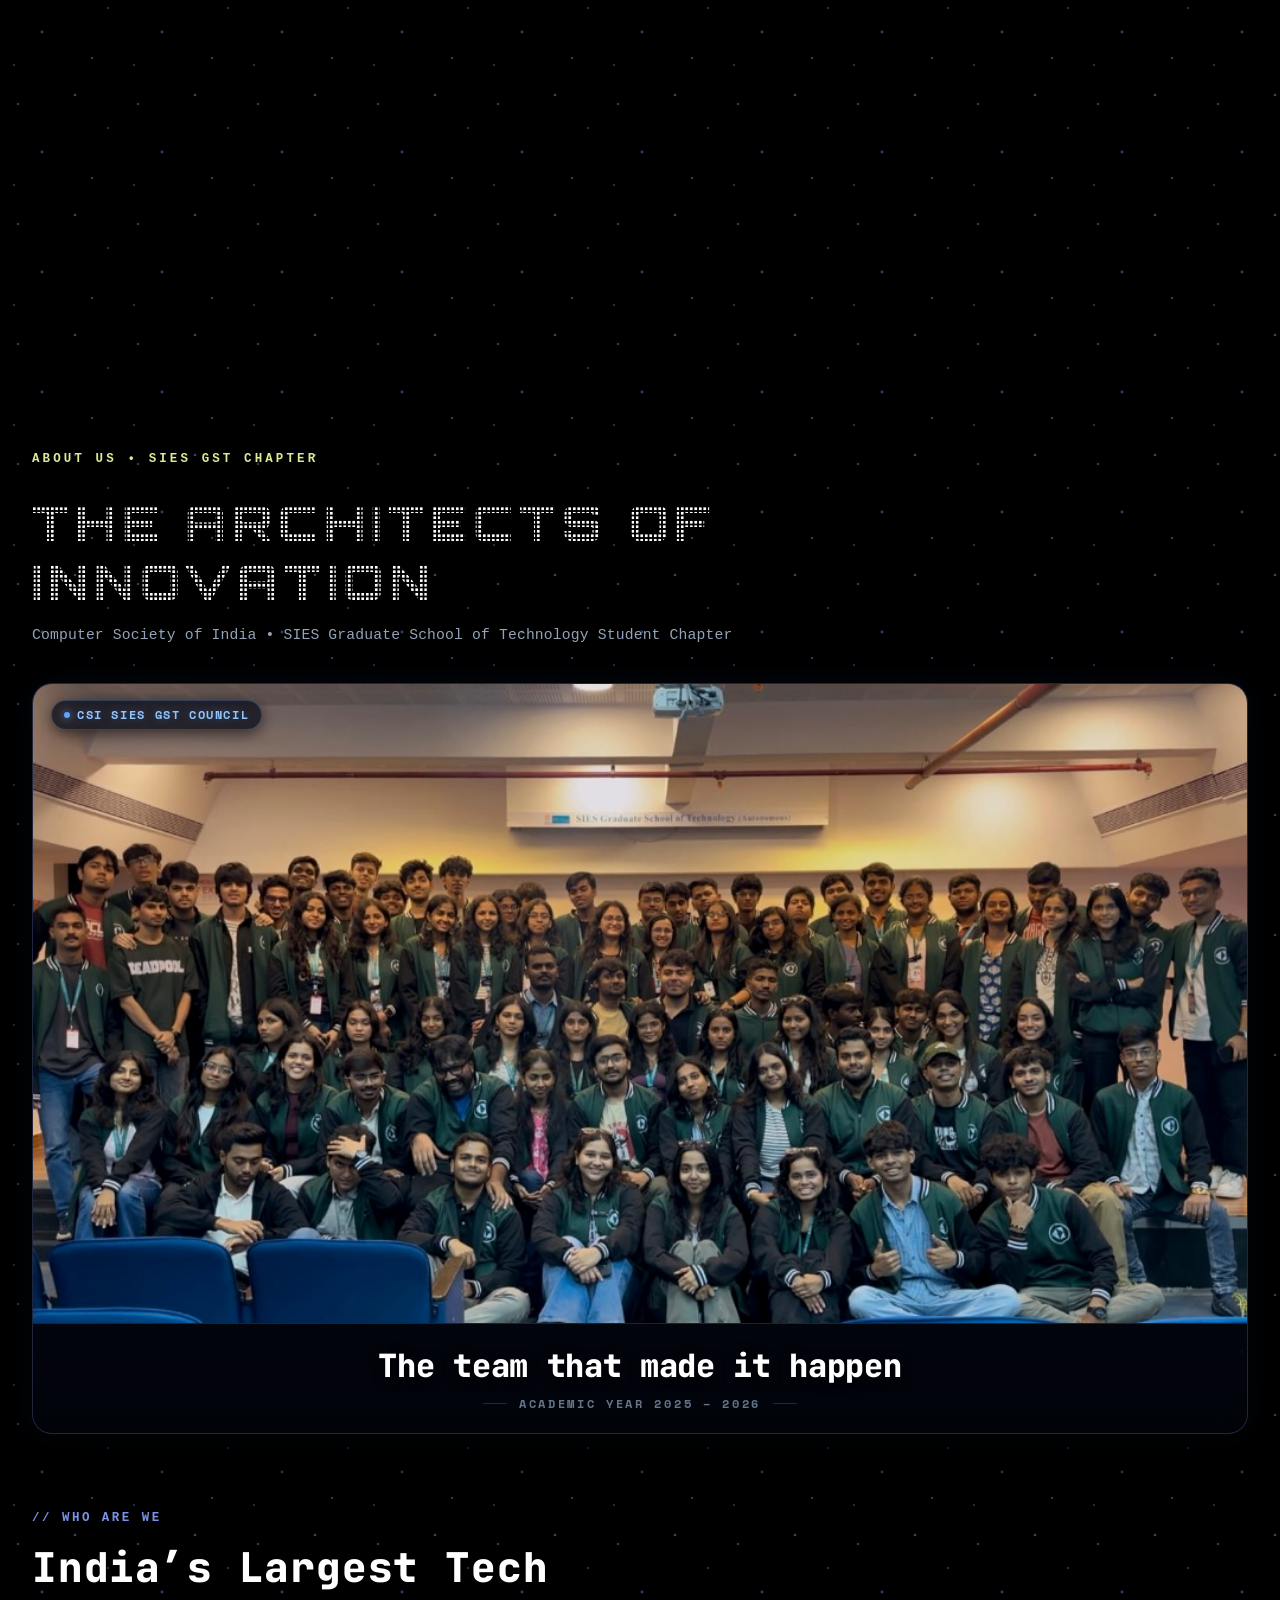
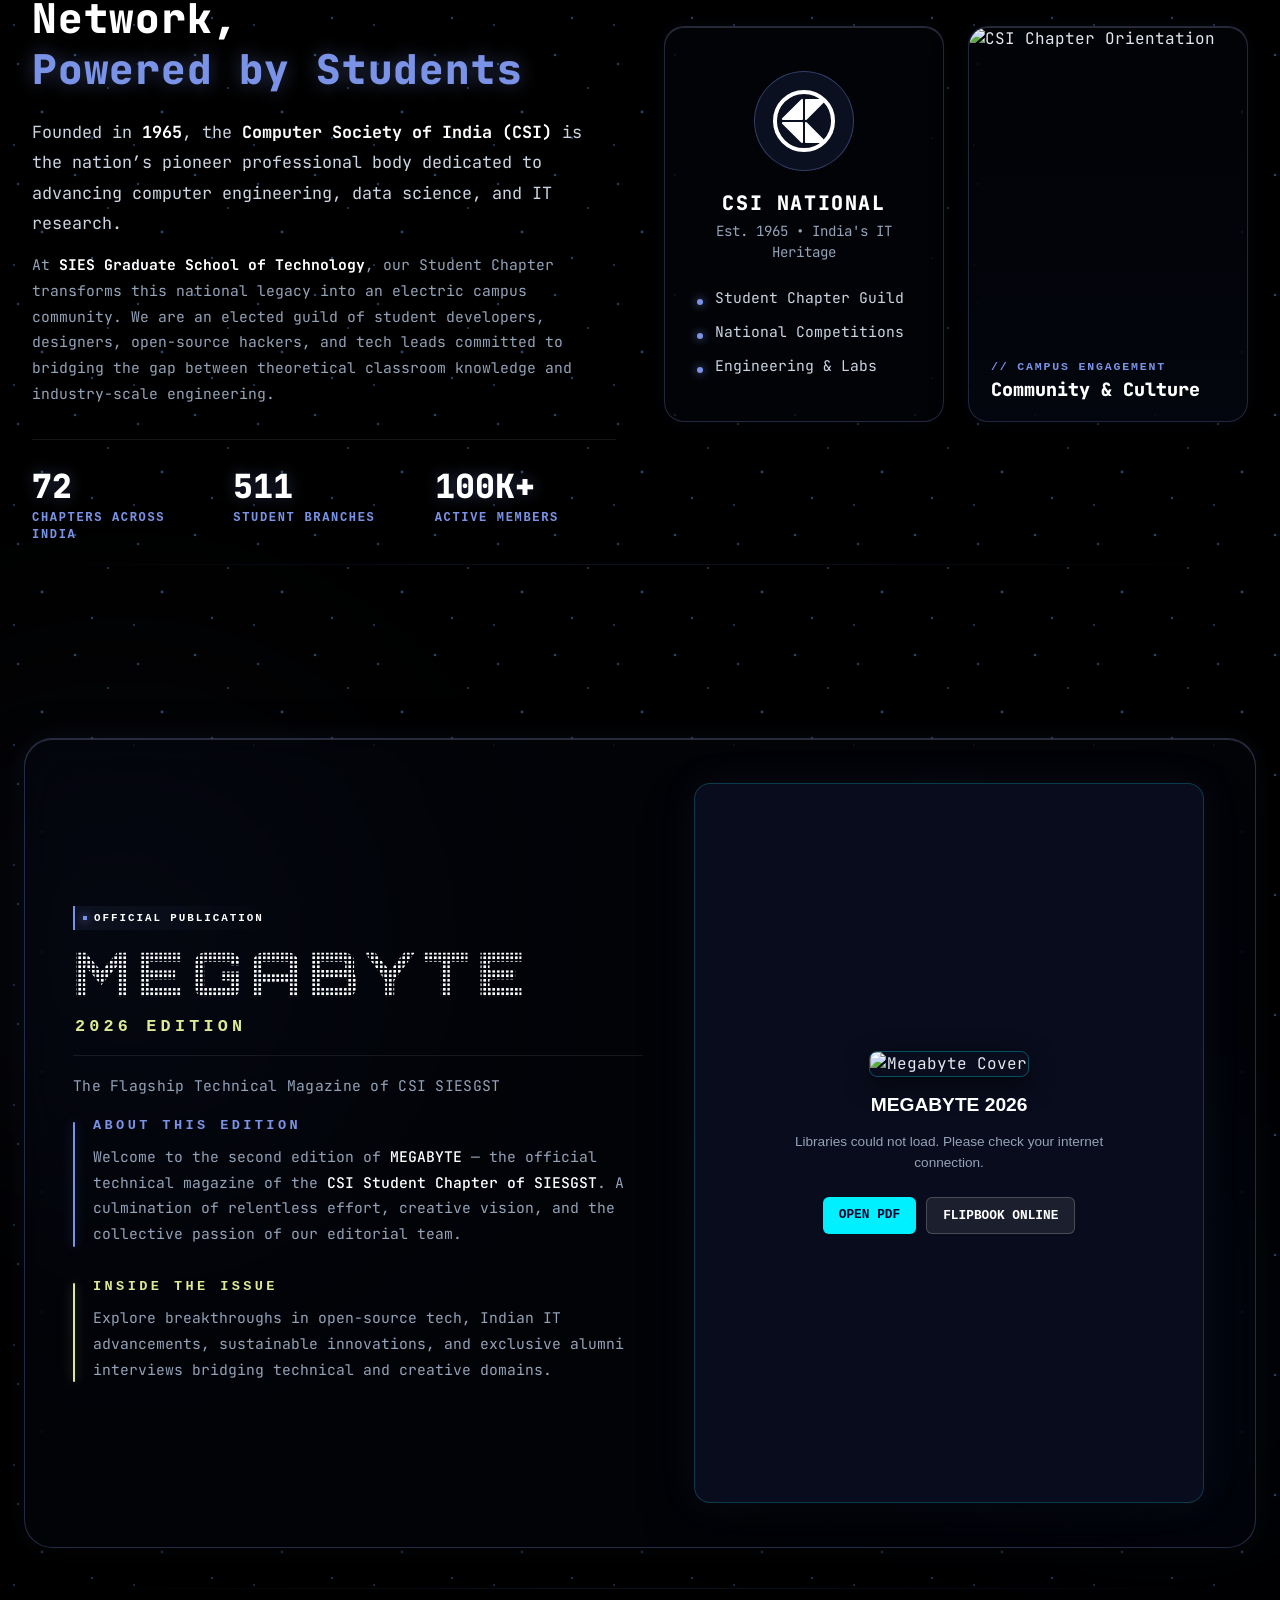
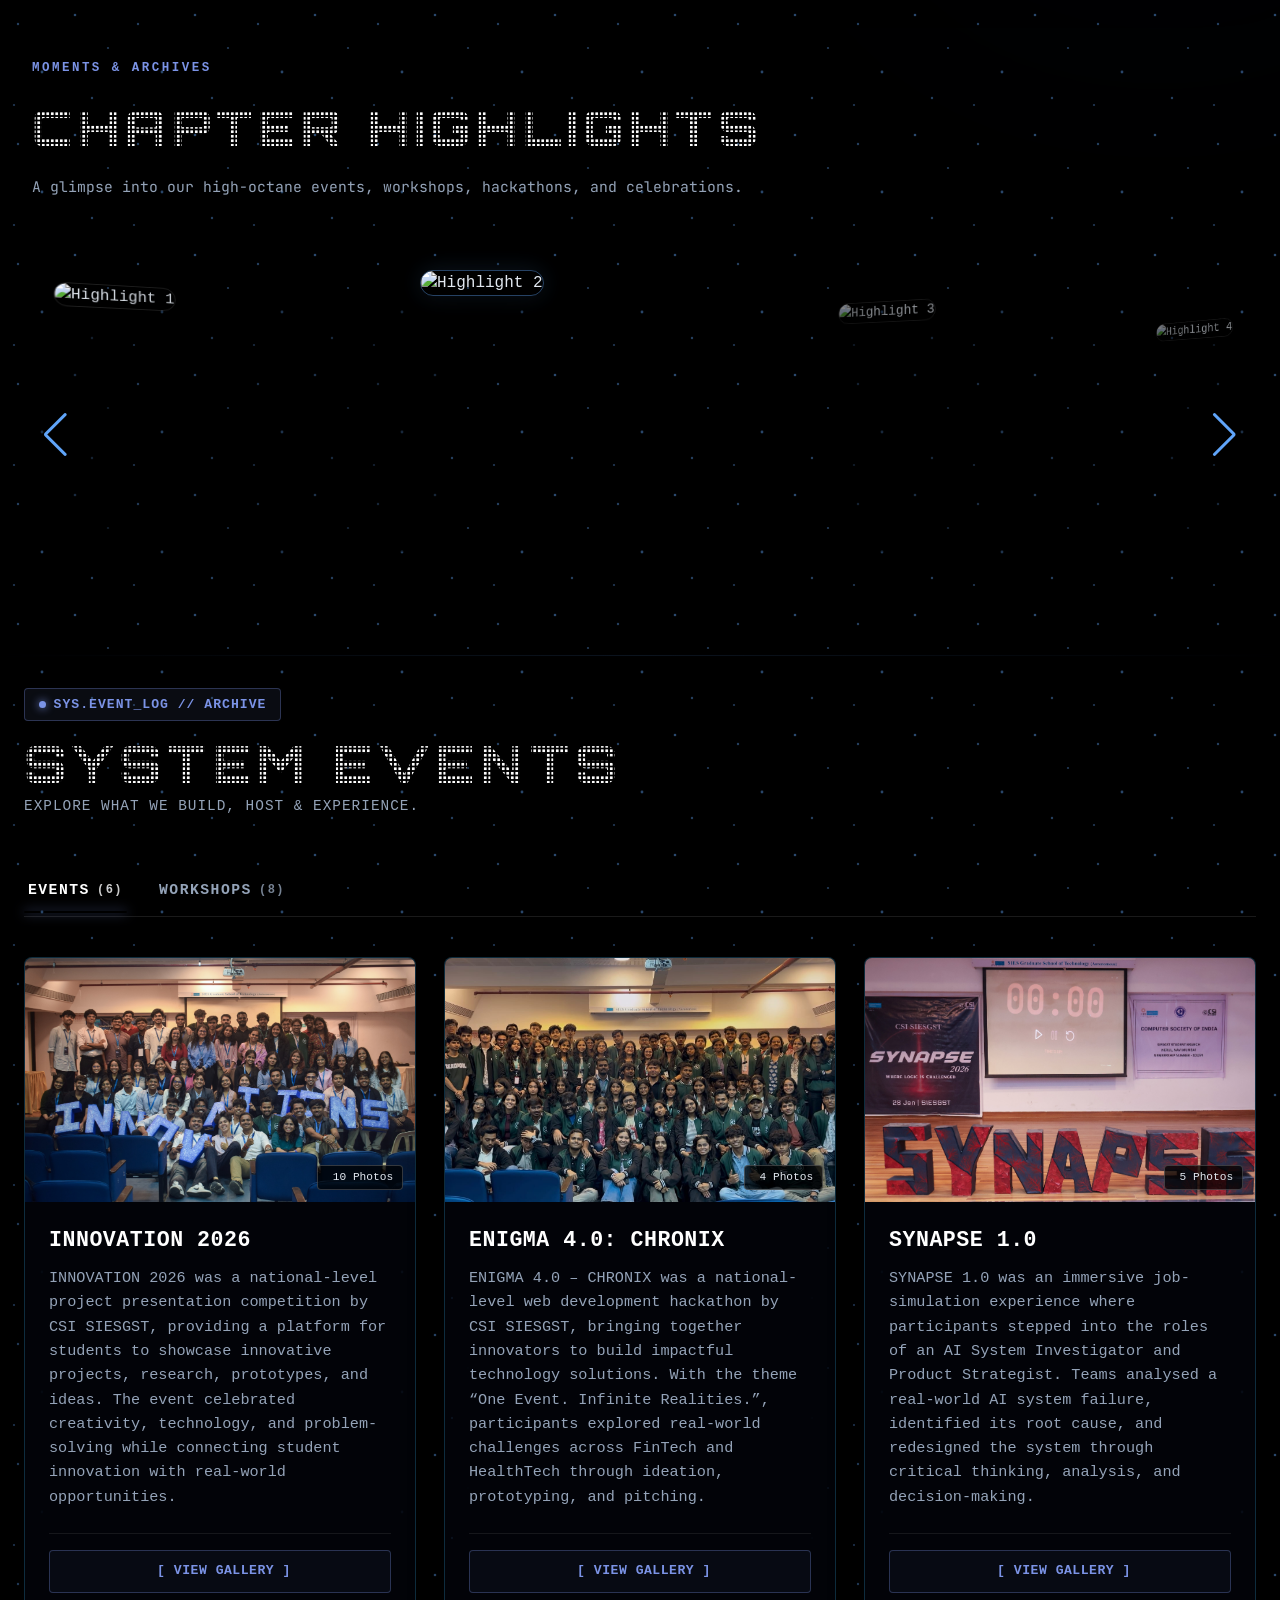
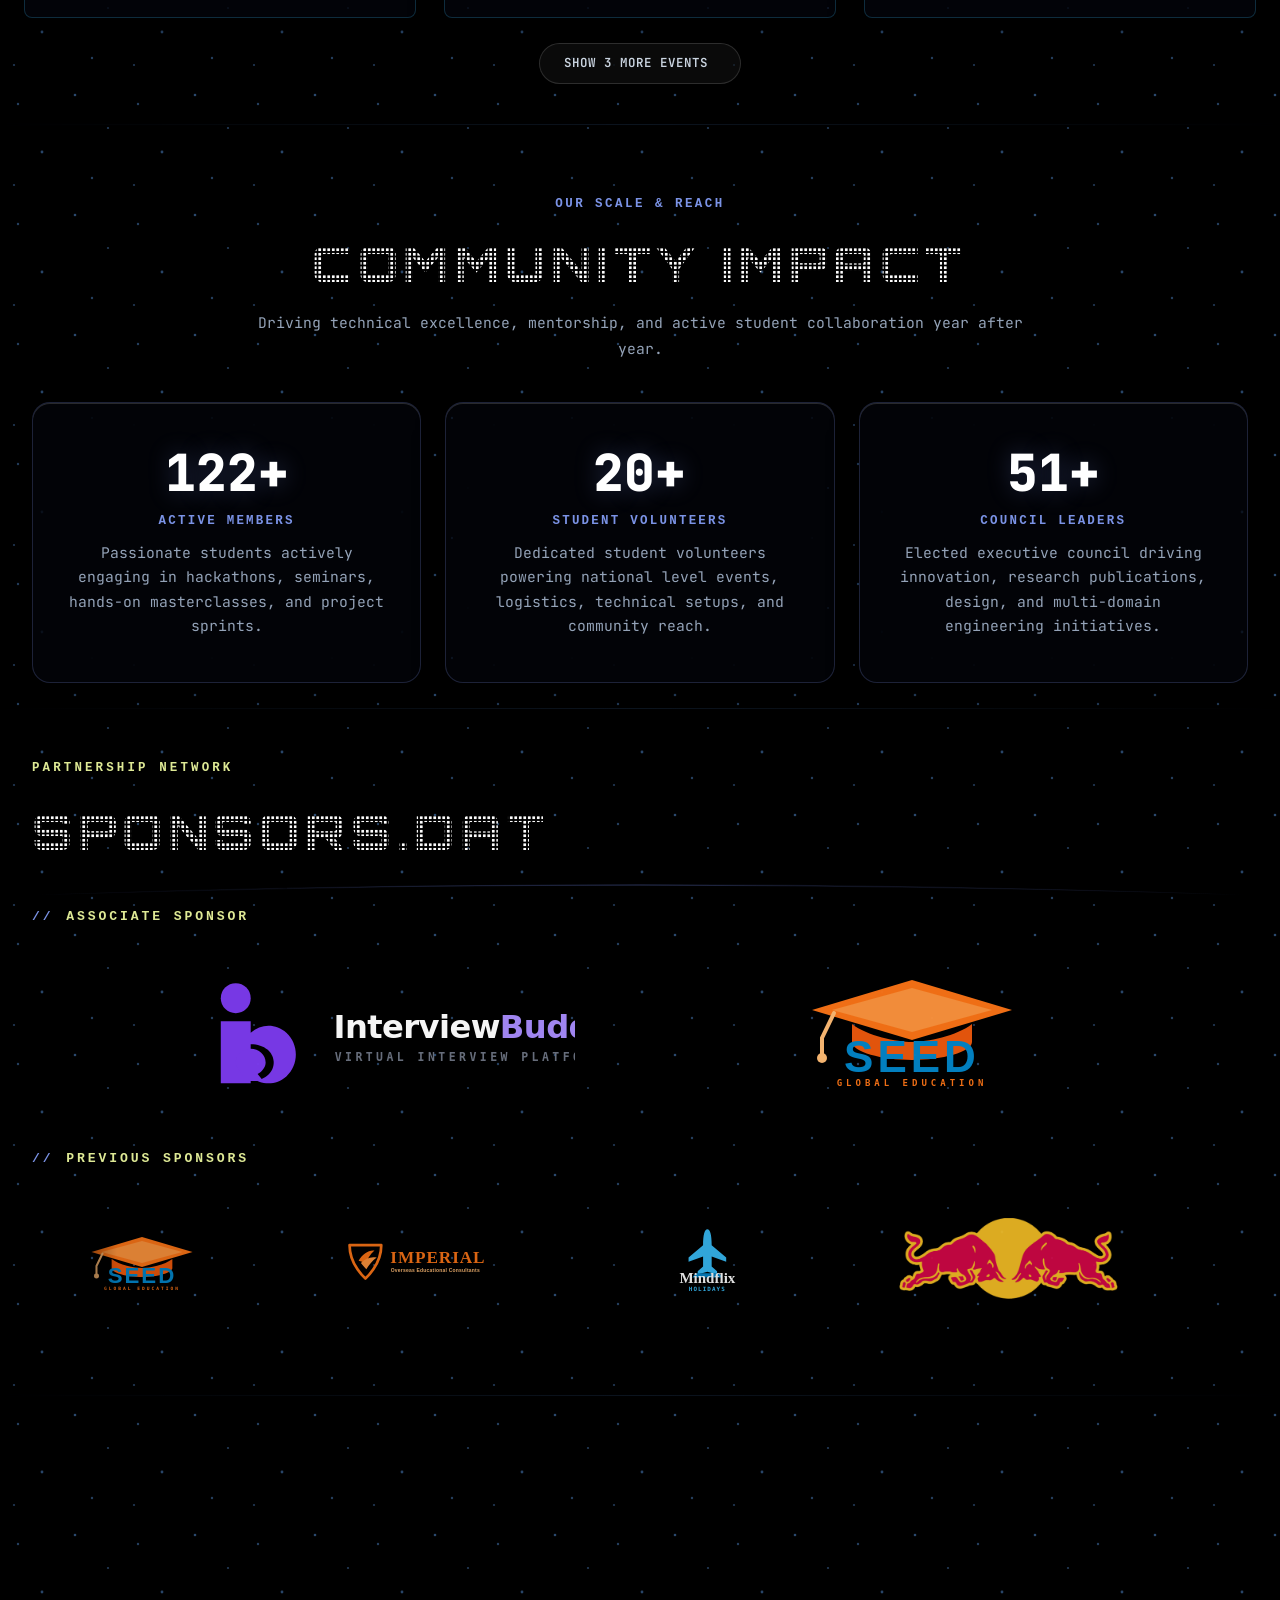
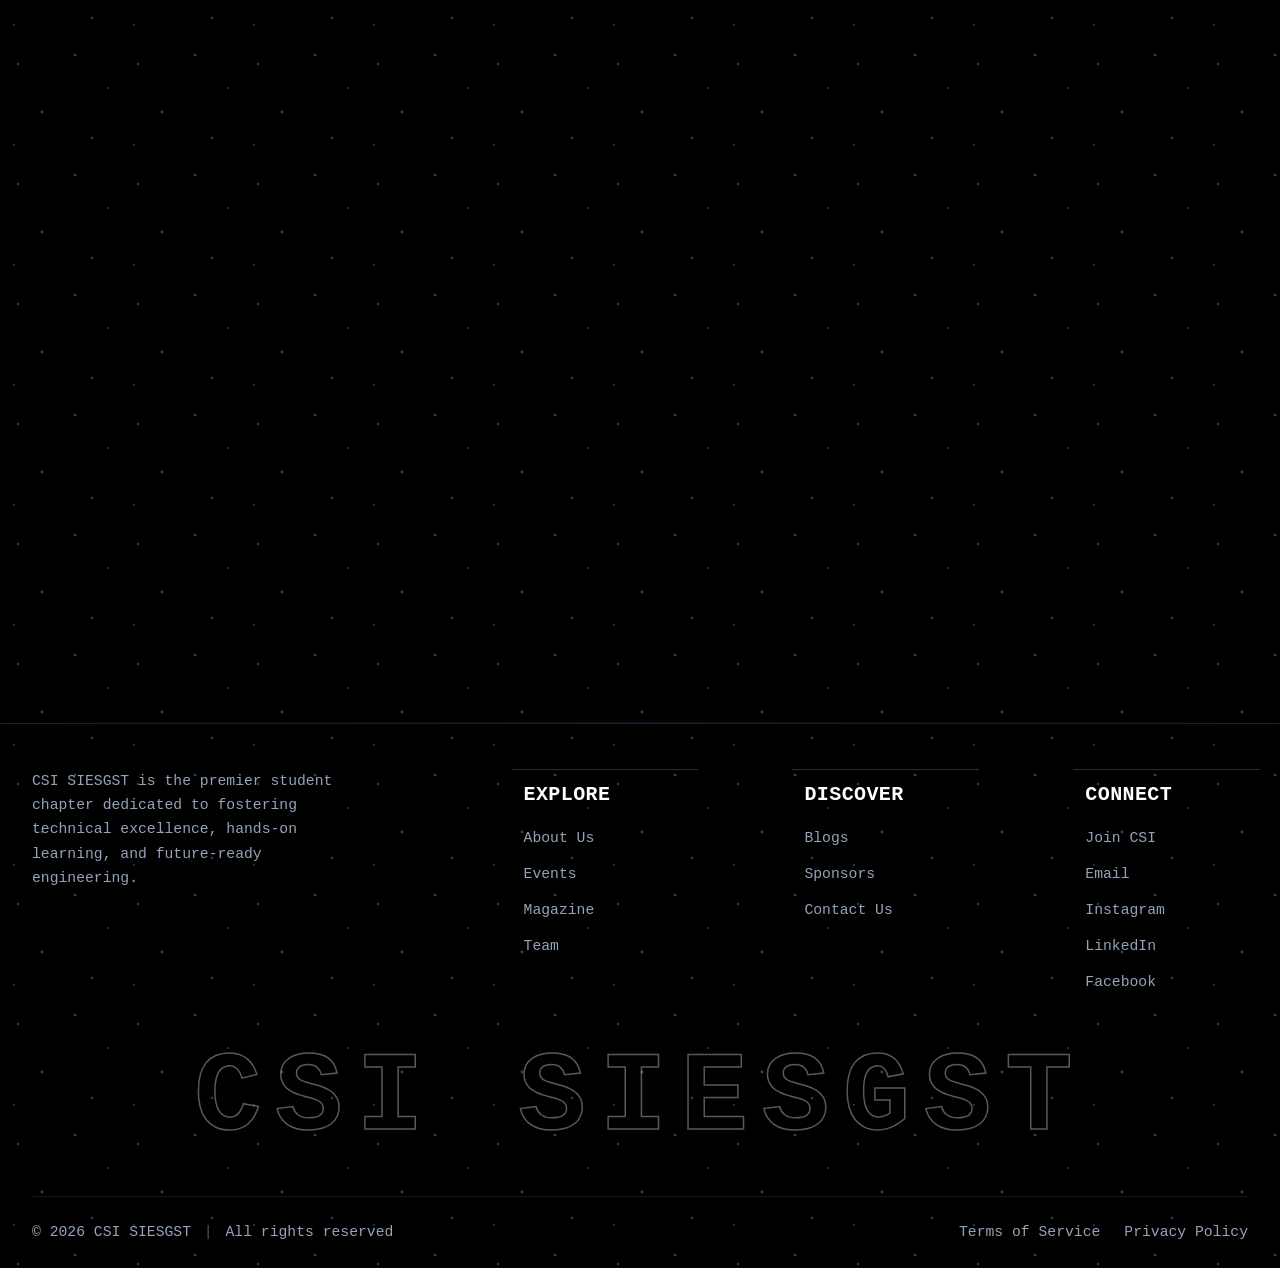
==== commit 800f0d61: "Fix loader curtain stutter and remove dead scripts" ====
--- a/index.html
+++ b/index.html
@@ -23,7 +23,7 @@
   <!-- CSS -->
   <link rel="stylesheet" href="https://cdnjs.cloudflare.com/ajax/libs/meyer-reset/2.0/reset.min.css" />
   <link rel="stylesheet" href="https://cdn.jsdelivr.net/npm/bootstrap@5.2.0/dist/css/bootstrap.min.css" />
-  <link rel="stylesheet" href="style2.css?v=marquee2" />
+  <link rel="stylesheet" href="style2.css?v=curtain4" />
   <link rel="stylesheet" href="style3.css?v=glass2" />
   <link rel="stylesheet" href="contact-preview.css?v=glass2" />
   <link rel="stylesheet" href="footer-preview.css" />
@@ -459,7 +459,7 @@
        ============================================================ -->
   <section id="event" class="events-section">
     <!-- Top Header matching Reference -->
-    <div class="events-top-header" data-aos="fade-up">
+    <div class="events-top-header">
       <div class="terminal-pill-badge"><span class="pulse-dot"></span> SYS.EVENT_LOG // ARCHIVE</div>
       <div class="events-header-row">
         <div class="events-title-box">
@@ -488,7 +488,7 @@
     <div class="events-3col-grid">
 
       <!-- 01: INNOVATION 2026 -->
-      <article id="innovations" class="log-event-card" data-category="event flagship" data-aos="fade-up">
+      <article id="innovations" class="log-event-card" data-category="event flagship">
         <div class="log-card-media" onclick="openEventGallery('innovation-2026')">
           <img decoding="async" src="assets/events/innovation-2026/innovation-2026-pic-1.jpg" alt="Innovation 2026 Presentation" class="log-card-img" loading="lazy" />
           <span class="badge-photo-count"><i class="ri-image-line"></i> 10 Photos</span>
@@ -507,7 +507,7 @@
       </article>
 
       <!-- 02: ENIGMA 4.0: CHRONIX -->
-      <article id="enigma" class="log-event-card" data-category="event flagship hackathon" data-aos="fade-up" data-aos-delay="100">
+      <article id="enigma" class="log-event-card" data-category="event flagship hackathon">
         <div class="log-card-media" onclick="openEventGallery('enigma-4')">
           <img decoding="async" src="assets/events/enigma-4/enigma-4-pic-1.jpg" alt="Enigma 4.0: Chronix Hackathon" class="log-card-img" loading="lazy" />
           <span class="badge-photo-count"><i class="ri-image-line"></i> 4 Photos</span>
@@ -526,7 +526,7 @@
       </article>
 
       <!-- 03: SYNAPSE 1.0 -->
-      <article class="log-event-card" data-category="event hackathon" data-aos="fade-up">
+      <article class="log-event-card" data-category="event hackathon">
         <div class="log-card-media" onclick="openEventGallery('synapse-1')">
           <img decoding="async" src="assets/events/synapse-1/synapse-1-pic-1.jpg" alt="Synapse 1.0 Simulation Experience" class="log-card-img" loading="lazy" />
           <span class="badge-photo-count"><i class="ri-image-line"></i> 5 Photos</span>
@@ -545,7 +545,7 @@
       </article>
 
       <!-- 04: INNOVATION 2023 -->
-      <article class="log-event-card" data-category="event flagship" data-aos="fade-up" data-aos-delay="100">
+      <article class="log-event-card" data-category="event flagship">
         <div class="log-card-media" onclick="openEventGallery('innovation-2023')">
           <img decoding="async" src="assets/events/innovation-2023/innovation-2023-pic-1.jpg" alt="Innovations 2023 Competition" class="log-card-img" loading="lazy" />
           <span class="badge-photo-count"><i class="ri-image-line"></i> 11 Photos</span>
@@ -564,7 +564,7 @@
       </article>
 
       <!-- 05: CYBERSECURITY WORKSHOP -->
-      <article class="log-event-card" data-category="workshop" data-aos="fade-up">
+      <article class="log-event-card" data-category="workshop">
         <div class="log-card-media" onclick="openEventGallery('cybersecurity-workshop')">
           <img decoding="async" src="assets/events/cybersecurity-workshop/cybersecurity-workshop-pic-1.jpg" alt="Cybersecurity Workshop" class="log-card-img" loading="lazy" />
           <span class="badge-photo-count"><i class="ri-image-line"></i> 1 Photo</span>
@@ -583,7 +583,7 @@
       </article>
 
       <!-- 06: DSA WORKSHOP -->
-      <article class="log-event-card" data-category="workshop" data-aos="fade-up" data-aos-delay="100">
+      <article class="log-event-card" data-category="workshop">
         <div class="log-card-media" onclick="openEventGallery('dsa-workshop')">
           <img decoding="async" src="assets/events/dsa-workshop/dsa-workshop-pic-1.jpg" alt="DSA Workshop" class="log-card-img" loading="lazy" />
           <span class="badge-photo-count"><i class="ri-image-line"></i> 1 Photo</span>
@@ -602,7 +602,7 @@
       </article>
 
       <!-- 07: IOT WORKSHOP -->
-      <article class="log-event-card" data-category="workshop" data-aos="fade-up">
+      <article class="log-event-card" data-category="workshop">
         <div class="log-card-media" onclick="openEventGallery('iot-workshop')">
           <img decoding="async" src="assets/events/iot-workshop/iot-workshop-pic-1.jpg" alt="IoT Workshop" class="log-card-img" loading="lazy" />
           <span class="badge-photo-count"><i class="ri-image-line"></i> 1 Photo</span>
@@ -621,7 +621,7 @@
       </article>
 
       <!-- 08: BOOTSTRAP WORKSHOP -->
-      <article class="log-event-card" data-category="workshop" data-aos="fade-up" data-aos-delay="100">
+      <article class="log-event-card" data-category="workshop">
         <div class="log-card-media" onclick="openEventGallery('bootstrap-workshop')">
           <img decoding="async" src="assets/events/bootstrap-workshop/bootstrap-workshop-pic-1.png" alt="Bootstrap Workshop" class="log-card-img" loading="lazy" />
           <span class="badge-photo-count"><i class="ri-image-line"></i> 1 Photo</span>
@@ -640,7 +640,7 @@
       </article>
 
       <!-- 09: DJANGO FRAMEWORK -->
-      <article class="log-event-card" data-category="workshop" data-aos="fade-up">
+      <article class="log-event-card" data-category="workshop">
         <div class="log-card-media" onclick="openEventGallery('django-workshop')">
           <img decoding="async" src="assets/events/django-workshop/django-workshop-pic-1.png" alt="Django Workshop" class="log-card-img" loading="lazy" />
           <span class="badge-photo-count"><i class="ri-image-line"></i> 1 Photo</span>
@@ -659,7 +659,7 @@
       </article>
 
       <!-- 10: ANGULAR 5 WORKSHOP -->
-      <article class="log-event-card" data-category="workshop" data-aos="fade-up" data-aos-delay="100">
+      <article class="log-event-card" data-category="workshop">
         <div class="log-card-media" onclick="openEventGallery('angular-workshop')">
           <img decoding="async" src="assets/events/angular-workshop/angular-workshop-pic-1.png" alt="Angular Workshop" class="log-card-img" loading="lazy" />
           <span class="badge-photo-count"><i class="ri-image-line"></i> 1 Photo</span>
@@ -678,7 +678,7 @@
       </article>
 
       <!-- 11: BASIC PROGRAMMING -->
-      <article class="log-event-card" data-category="workshop" data-aos="fade-up">
+      <article class="log-event-card" data-category="workshop">
         <div class="log-card-media" onclick="openEventGallery('basic-programming-workshop')">
           <img decoding="async" src="assets/events/basic-programming-workshop/basic-programming-workshop-pic-1.png" alt="Basic Programming Workshop" class="log-card-img" loading="lazy" />
           <span class="badge-photo-count"><i class="ri-image-line"></i> 1 Photo</span>
@@ -697,7 +697,7 @@
       </article>
 
       <!-- 12: CLOUD COMPUTING AND AWS -->
-      <article class="log-event-card" data-category="workshop" data-aos="fade-up" data-aos-delay="100">
+      <article class="log-event-card" data-category="workshop">
         <div class="log-card-media" onclick="openEventGallery('cloud-aws-workshop')">
           <img decoding="async" src="assets/events/cloud-aws-workshop/cloud-aws-workshop-pic-1.png" alt="AWS Cloud Computing Workshop" class="log-card-img" loading="lazy" />
           <span class="badge-photo-count"><i class="ri-image-line"></i> 1 Photo</span>
@@ -716,7 +716,7 @@
       </article>
 
       <!-- 13: PLACEMENT GUIDANCE -->
-      <article class="log-event-card" data-category="event seminar" data-aos="fade-up">
+      <article class="log-event-card" data-category="event seminar">
         <div class="log-card-media" onclick="openEventGallery('placement-guidance')">
           <img decoding="async" src="assets/events/placement-guidance/placement-guidance-pic-1.png" alt="Placement Guidance Workshop" class="log-card-img" loading="lazy" />
           <span class="badge-photo-count"><i class="ri-image-line"></i> 1 Photo</span>
@@ -735,7 +735,7 @@
       </article>
 
       <!-- 14: CSI OUTREACH PROGRAM -->
-      <article id="outreach" class="log-event-card" data-category="event seminar" data-aos="fade-up" data-aos-delay="100">
+      <article id="outreach" class="log-event-card" data-category="event seminar">
         <div class="log-card-media" onclick="openEventGallery('csi-outreach')">
           <img decoding="async" src="assets/events/csi-outreach/csi-outreach-pic-1.jpg" alt="CSI Outreach Program" class="log-card-img" loading="lazy" />
           <span class="badge-photo-count"><i class="ri-image-line"></i> 3 Photos</span>
@@ -756,7 +756,7 @@
     </div>
 
     <!-- MINIMALIST LOAD MORE / COLLAPSE BUTTON -->
-    <div class="events-load-more-container" id="eventsLoadMoreWrapper" data-aos="fade-up">
+    <div class="events-load-more-container" id="eventsLoadMoreWrapper">
       <button id="events-show-more-btn" class="cyber-show-more-btn" onclick="toggleMoreEvents()" aria-label="Toggle more events">
         <span class="btn-inner-content">
           <span class="show-more-count-label">SHOW MORE EVENTS</span>
@@ -1239,9 +1239,7 @@
   <script src="https://cdnjs.cloudflare.com/ajax/libs/ScrollMagic/2.0.8/ScrollMagic.min.js" defer></script>
   <script src="lenis.min.js" defer></script>
   <script src="flipbook.js" defer></script>
-  <script src="main.js?v=minimalwhite1" defer></script>
-  <script src="./particles.js" defer></script>
-  <script src="./app.js" defer></script>
+  <script src="main.js?v=curtain2" defer></script>
   <script>
     window.addEventListener('scroll', function () {
       var isScrolled = (window.pageYOffset || document.documentElement.scrollTop || 0) > 15;
--- a/style2.css
+++ b/style2.css
@@ -3512,26 +3512,24 @@
                 padding 0.35s ease !important;
   }
 
-  /* Scrolled state on mobile: HEAVY, LUXURIOUS FROSTED GLASSMORPHISM */
+  /* Scrolled state on mobile: Sleek Black Gradient (No Glassmorphism) */
   .main-window-nav.scrolled {
-    background: linear-gradient(180deg, rgba(8, 14, 30, 0.72) 0%, rgba(4, 7, 18, 0.62) 100%) !important;
-    backdrop-filter: blur(24px) saturate(210%) contrast(108%) !important;
-    -webkit-backdrop-filter: blur(24px) saturate(210%) contrast(108%) !important;
-    border-bottom: 1px solid rgba(255, 255, 255, 0.14) !important;
-    box-shadow: 0 12px 40px -8px rgba(0, 0, 0, 0.8),
-                inset 0 1px 0 0 rgba(255, 255, 255, 0.16),
-                0 1px 20px rgba(96, 165, 250, 0.18) !important;
+    background: linear-gradient(180deg, #090c13 0%, #05070a 100%) !important;
+    backdrop-filter: none !important;
+    -webkit-backdrop-filter: none !important;
+    border-bottom: 1px solid rgba(255, 255, 255, 0.08) !important;
+    box-shadow: 0 8px 30px rgba(0, 0, 0, 0.92) !important;
     padding: 10px 0 !important;
   }
 
-  /* When mobile menu is opened, keep heavy glass active even if at top */
+  /* When mobile menu is opened, solid sleek black gradient */
   .main-window-nav.has-menu-open,
   .main-window-nav:has(.navbar-collapse.show) {
-    background: linear-gradient(180deg, rgba(8, 14, 30, 0.85) 0%, rgba(4, 7, 18, 0.75) 100%) !important;
-    backdrop-filter: blur(24px) saturate(210%) !important;
-    -webkit-backdrop-filter: blur(24px) saturate(210%) !important;
-    border-bottom: 1px solid rgba(255, 255, 255, 0.14) !important;
-    box-shadow: 0 14px 40px rgba(0, 0, 0, 0.85) !important;
+    background: linear-gradient(180deg, #090c13 0%, #05070a 100%) !important;
+    backdrop-filter: none !important;
+    -webkit-backdrop-filter: none !important;
+    border-bottom: 1px solid rgba(255, 255, 255, 0.08) !important;
+    box-shadow: 0 12px 35px rgba(0, 0, 0, 0.95) !important;
   }
 
   .terminal-monitor-nav {
@@ -3621,16 +3619,14 @@
   }
 
   .terminal-nav-unified .navbar-collapse {
-    background: linear-gradient(180deg, rgba(6, 10, 22, 0.96) 0%, rgba(3, 6, 14, 0.98) 100%) !important;
-    backdrop-filter: blur(30px) saturate(210%) !important;
-    -webkit-backdrop-filter: blur(30px) saturate(210%) !important;
-    border: 1px solid rgba(96, 165, 250, 0.22) !important;
+    background: linear-gradient(180deg, #0c101a 0%, #05070a 100%) !important;
+    backdrop-filter: none !important;
+    -webkit-backdrop-filter: none !important;
+    border: 1px solid rgba(255, 255, 255, 0.1) !important;
     border-radius: 18px !important;
     padding: 12px 10px !important;
     margin-top: 10px !important;
-    box-shadow: 0 24px 60px rgba(0, 0, 0, 0.92),
-                inset 0 1px 0 rgba(255, 255, 255, 0.1),
-                0 0 30px rgba(96, 165, 250, 0.12) !important;
+    box-shadow: 0 20px 50px rgba(0, 0, 0, 0.95) !important;
     pointer-events: auto !important;
     width: 100% !important;
   }
@@ -5854,7 +5850,7 @@
 }
 
 /* ==================================================
-   CLEAN MINIMALIST PRELOADER (PURE BLACK + BOTTOM-TO-TOP WHITE FILL)
+   LUXURY CHARCOAL-COBALT PRELOADER WITH FILM GRAIN & CURTAIN LIFT
 ================================================== */
 .csi-preloader {
   display: none;
@@ -5866,30 +5862,74 @@
   width: 100vw;
   height: 100vh;
   z-index: 100000000 !important;
-  background-color: #000000 !important;
+  background-color: #06080d !important;
+  background-image: radial-gradient(ellipse at 50% 48%, #0d1220 0%, #070912 55%, #040508 100%) !important;
   display: flex;
   align-items: center;
   justify-content: center;
   overflow: hidden;
   user-select: none;
   -webkit-user-select: none;
-  transition: opacity 0.5s cubic-bezier(0.16, 1, 0.3, 1),
-              visibility 0.5s ease;
-}
-
-.csi-preloader.fade-out {
-  opacity: 0 !important;
-  visibility: hidden !important;
+  transform: translate3d(0, 0, 0);
+  -webkit-transform: translate3d(0, 0, 0);
+  will-change: transform;
+  backface-visibility: hidden;
+  -webkit-backface-visibility: hidden;
+  transition: transform 0.72s cubic-bezier(0.76, 0, 0.24, 1);
+}
+
+/* Subtle Film Noise Grain Overlay (Ultra-fast cached PNG, Zero repaints, No mix-blend-mode) */
+.csi-preloader::before {
+  content: '';
+  position: absolute;
+  inset: 0;
+  width: 100%;
+  height: 100%;
+  pointer-events: none;
+  opacity: 0.038;
+  background-image: url("assets/noise.png");
+  background-repeat: repeat;
+  z-index: 1;
+}
+
+/* Subtle Curtain Edge Indicator at bottom */
+.csi-preloader::after {
+  content: '';
+  position: absolute;
+  bottom: 0;
+  left: 0;
+  right: 0;
+  height: 1px;
+  background: linear-gradient(90deg, transparent, rgba(73, 87, 150, 0.5), transparent);
+  box-shadow: 0 4px 20px rgba(0, 0, 0, 0.9);
+  pointer-events: none;
+  z-index: 2;
+}
+
+/* Hide heavy pseudo-elements right before curtain lift to prevent GPU stutter */
+.csi-preloader.hide-grain::before,
+.csi-preloader.hide-grain::after {
+  display: none !important;
+}
+
+/* Curtain Slide Up Exit: Smooth upward stage curtain pull at 60/120fps */
+.csi-preloader.fade-out,
+.csi-preloader.curtain-up {
+  transform: translate3d(0, -100%, 0) !important;
+  -webkit-transform: translate3d(0, -100%, 0) !important;
   pointer-events: none !important;
 }
 
+/* PNG positioned dead center on desktop */
 .csi-preloader-logo-wrap {
   position: relative;
+  z-index: 3;
   width: min(220px, 58vw);
   aspect-ratio: 544 / 304;
   display: flex;
   align-items: center;
   justify-content: center;
+  transform: translateY(0);
 }
 
 .csi-preloader-img {
@@ -5901,22 +5941,35 @@
   pointer-events: none;
 }
 
-/* Layer 1: Dim White Base PNG */
+/* Layer 1: Dim Base PNG with original colors */
 .csi-preloader-dim {
-  opacity: 0.22;
-}
-
-/* Layer 2: Pure Solid White Fill (Bottom to Top) with Very Subtle Soft Glow */
+  opacity: 0.24;
+}
+
+/* Layer 2: Pure Solid Fill (Bottom to Top) with Soft Ambient Glow */
 .csi-preloader-fill {
   opacity: 1;
   clip-path: inset(calc(100% - var(--loader-p, 0%)) 0 0 0);
   -webkit-clip-path: inset(calc(100% - var(--loader-p, 0%)) 0 0 0);
-  filter: drop-shadow(0 0 3px rgba(255, 255, 255, 0.35));
+  filter: drop-shadow(0 0 4px rgba(255, 255, 255, 0.38));
   will-change: clip-path, filter;
 }
 
 @media (max-width: 768px) {
   .csi-preloader-logo-wrap {
     width: min(170px, 55vw);
-  }
-}
+    transform: translateY(-45px);
+  }
+}
+
+/* Events Section: Instant Display Without Scroll-to-Reveal */
+.events-section,
+.events-section .events-top-header,
+.events-section .events-filter-bar,
+.events-section .events-3col-grid,
+.events-section .log-event-card,
+.events-section [data-aos] {
+  opacity: 1 !important;
+  transform: none !important;
+  visibility: visible !important;
+}
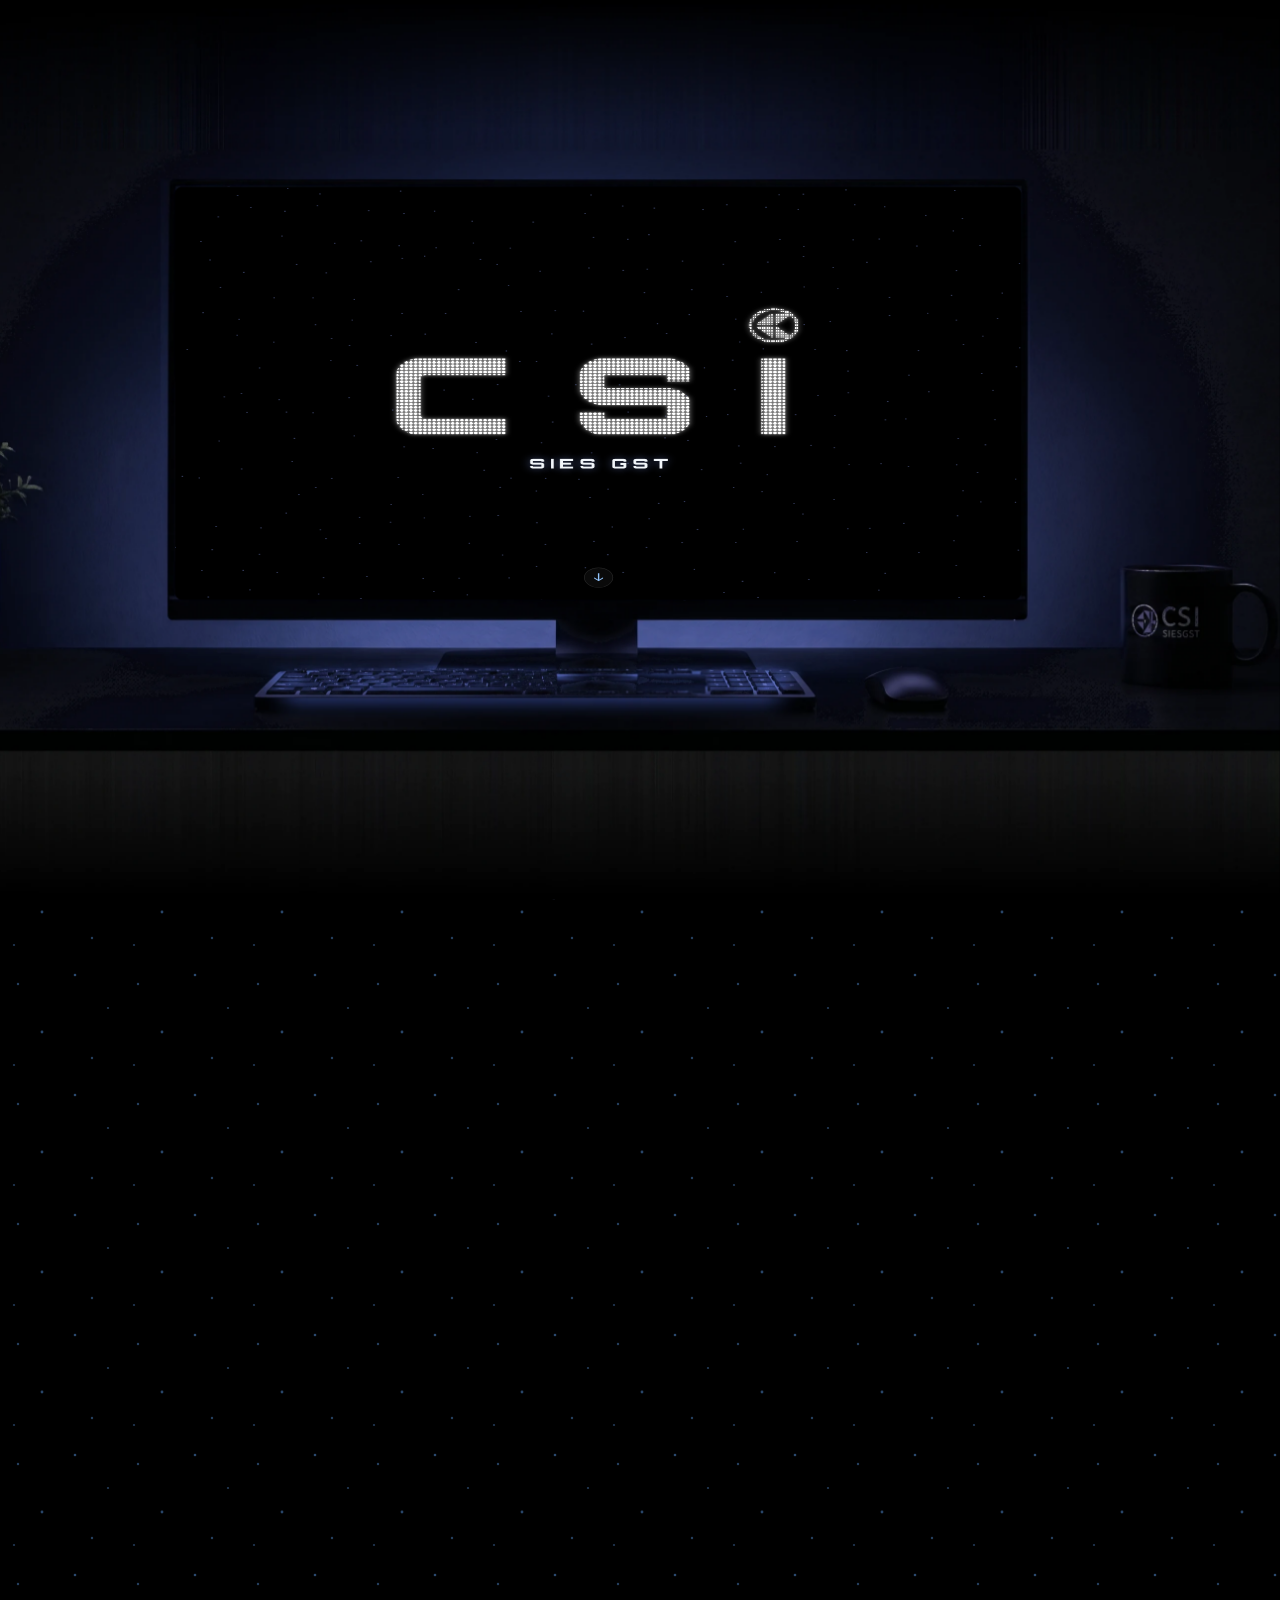
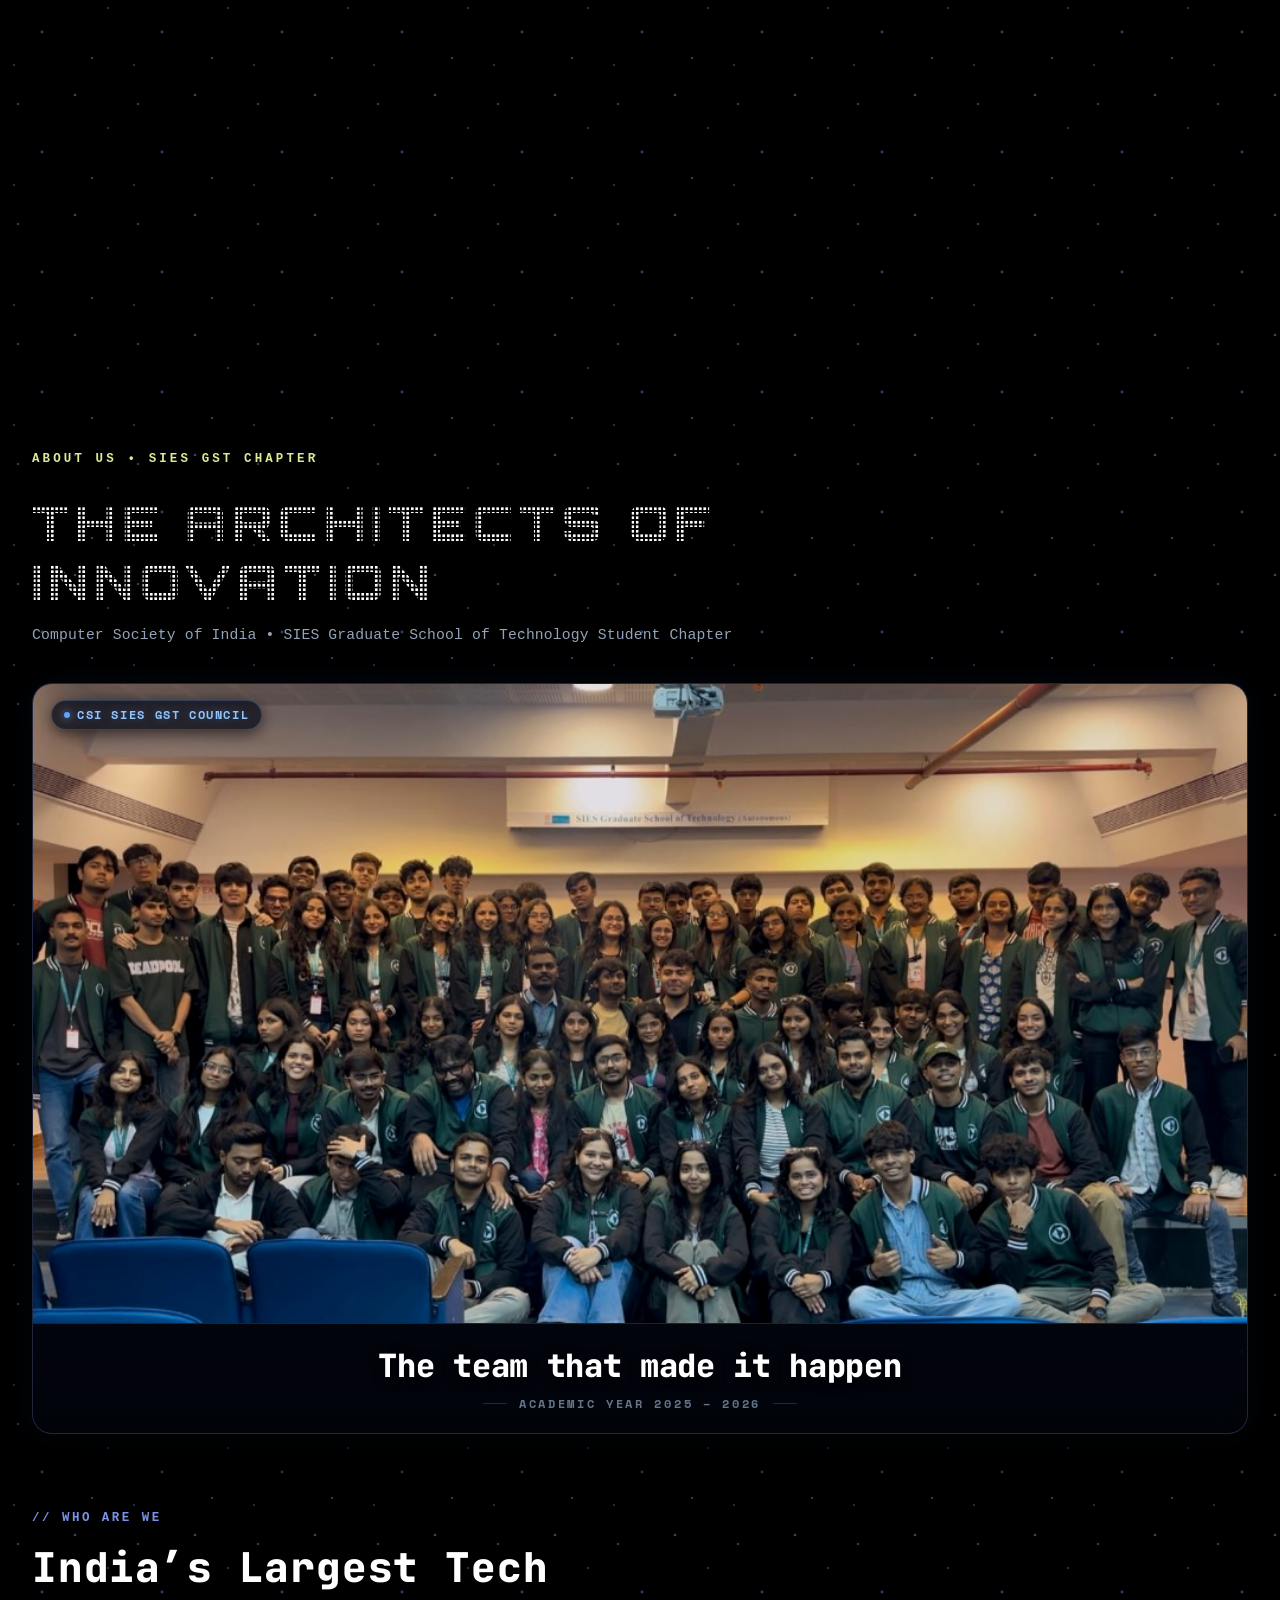
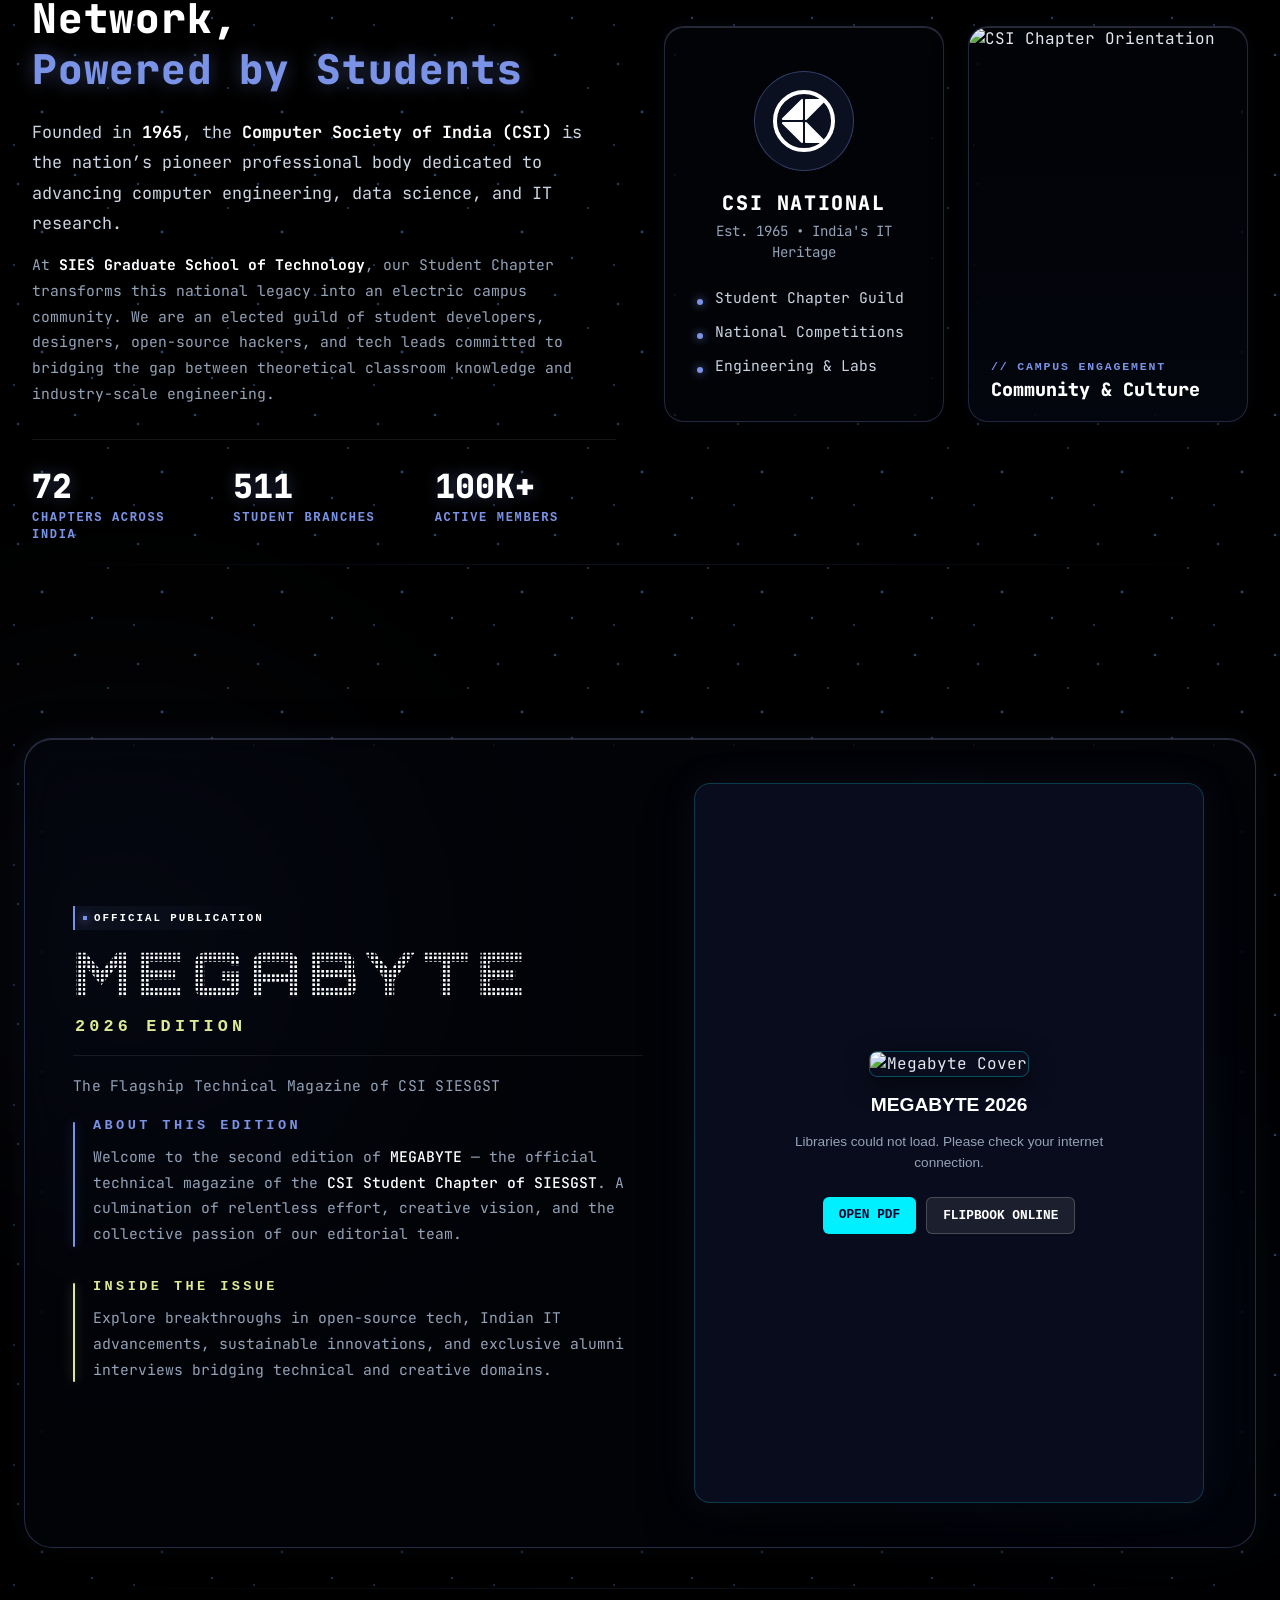
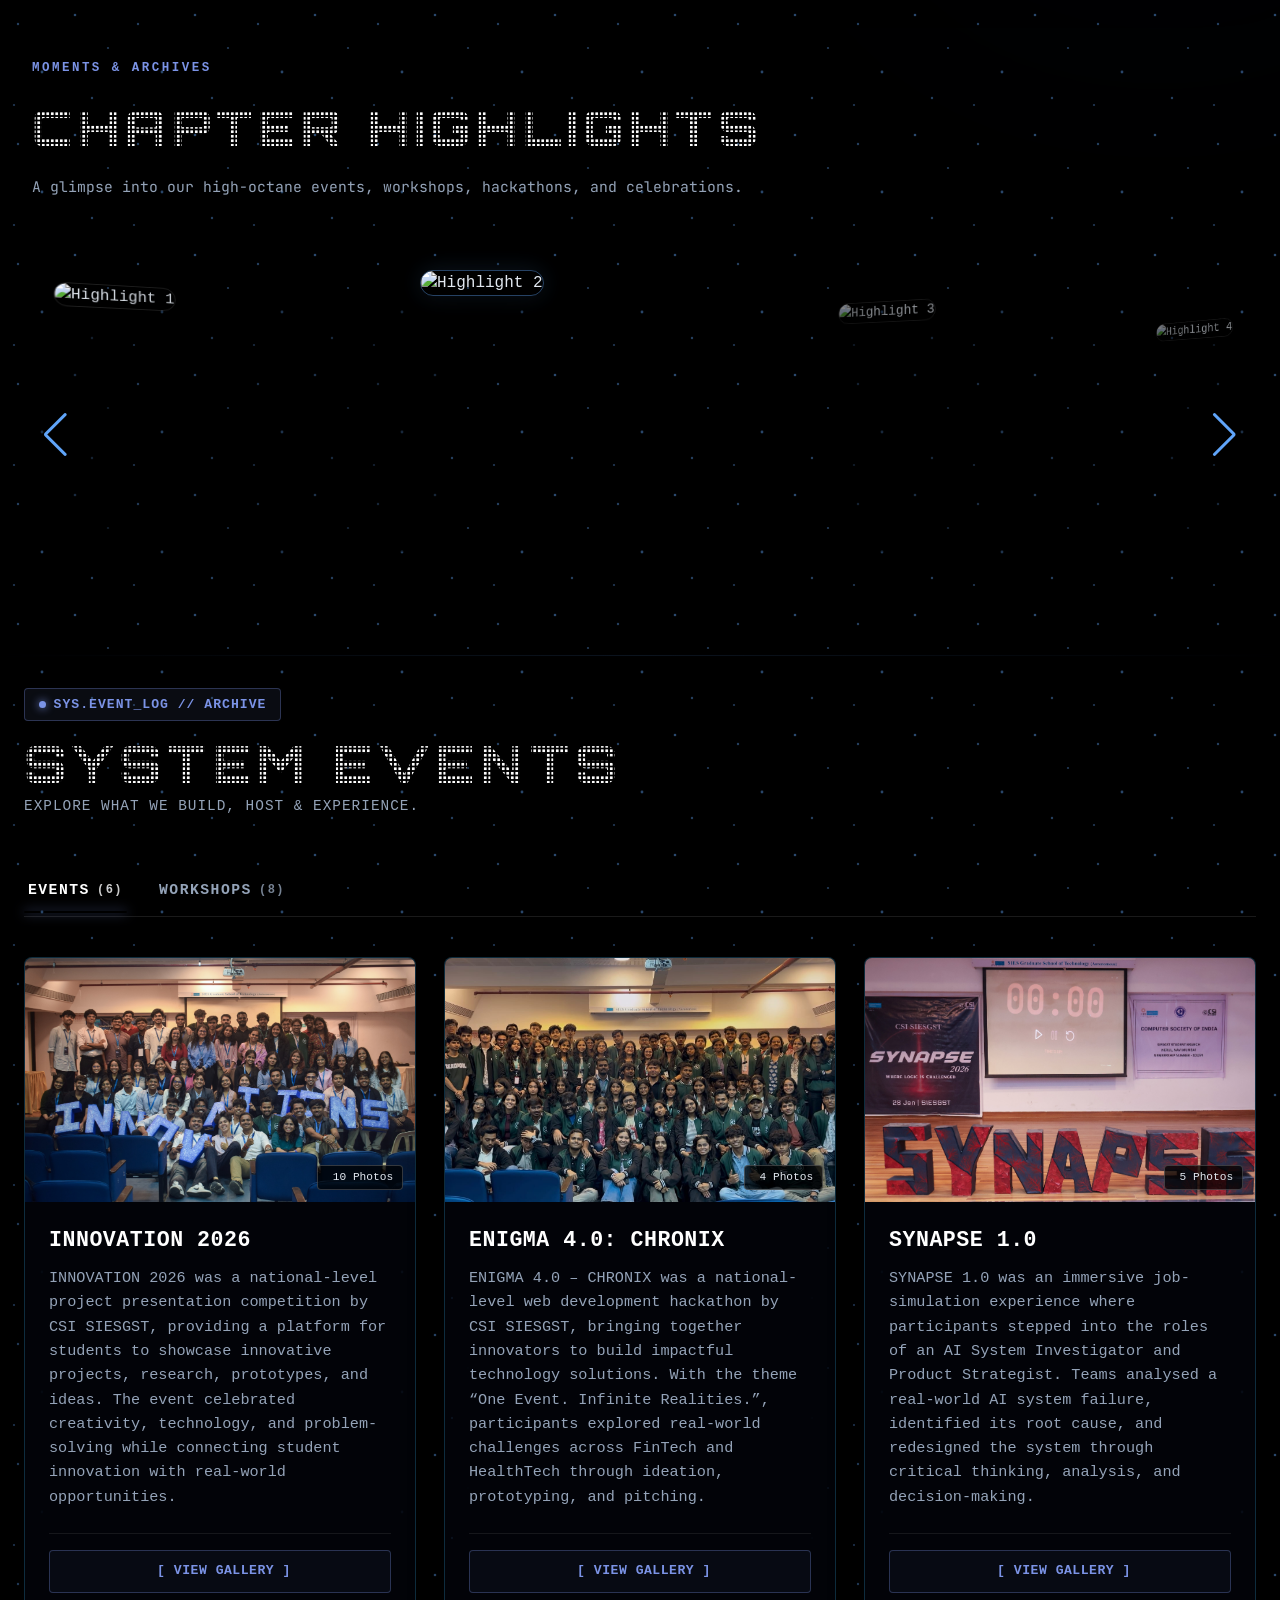
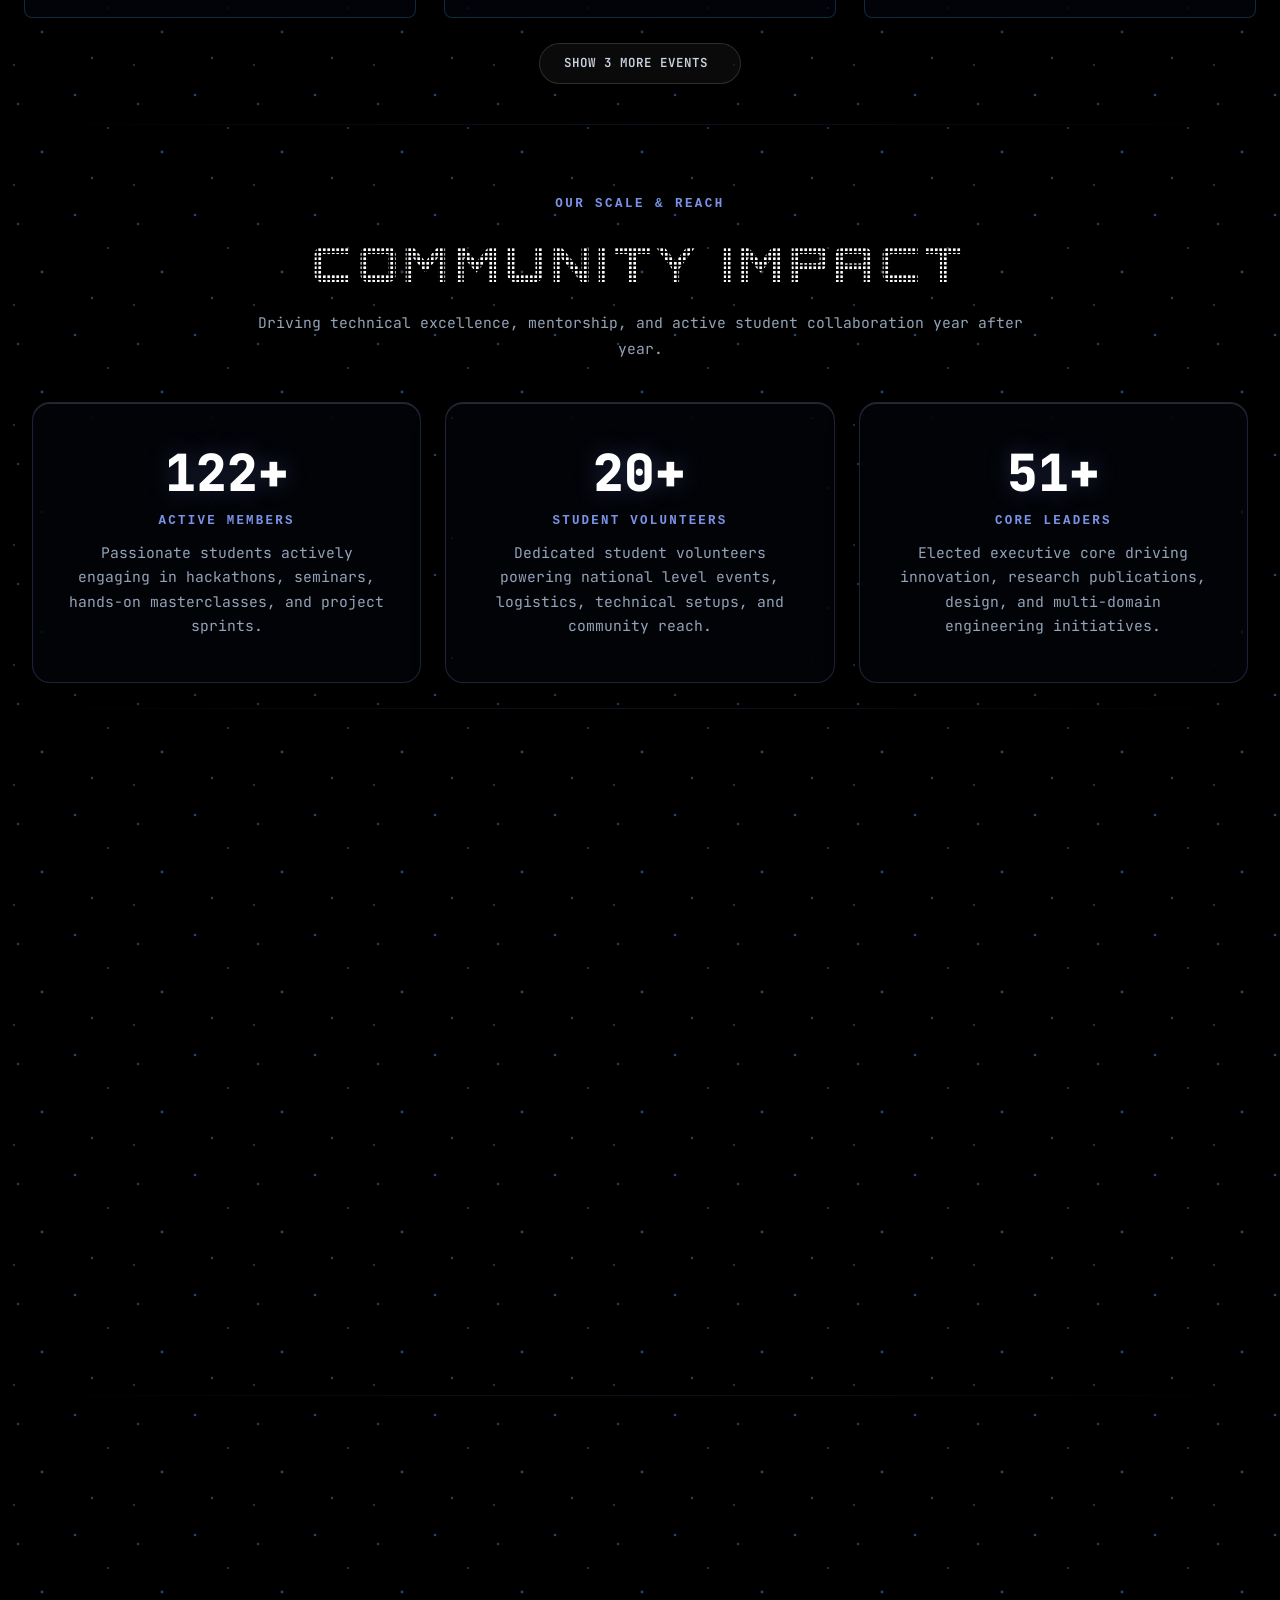
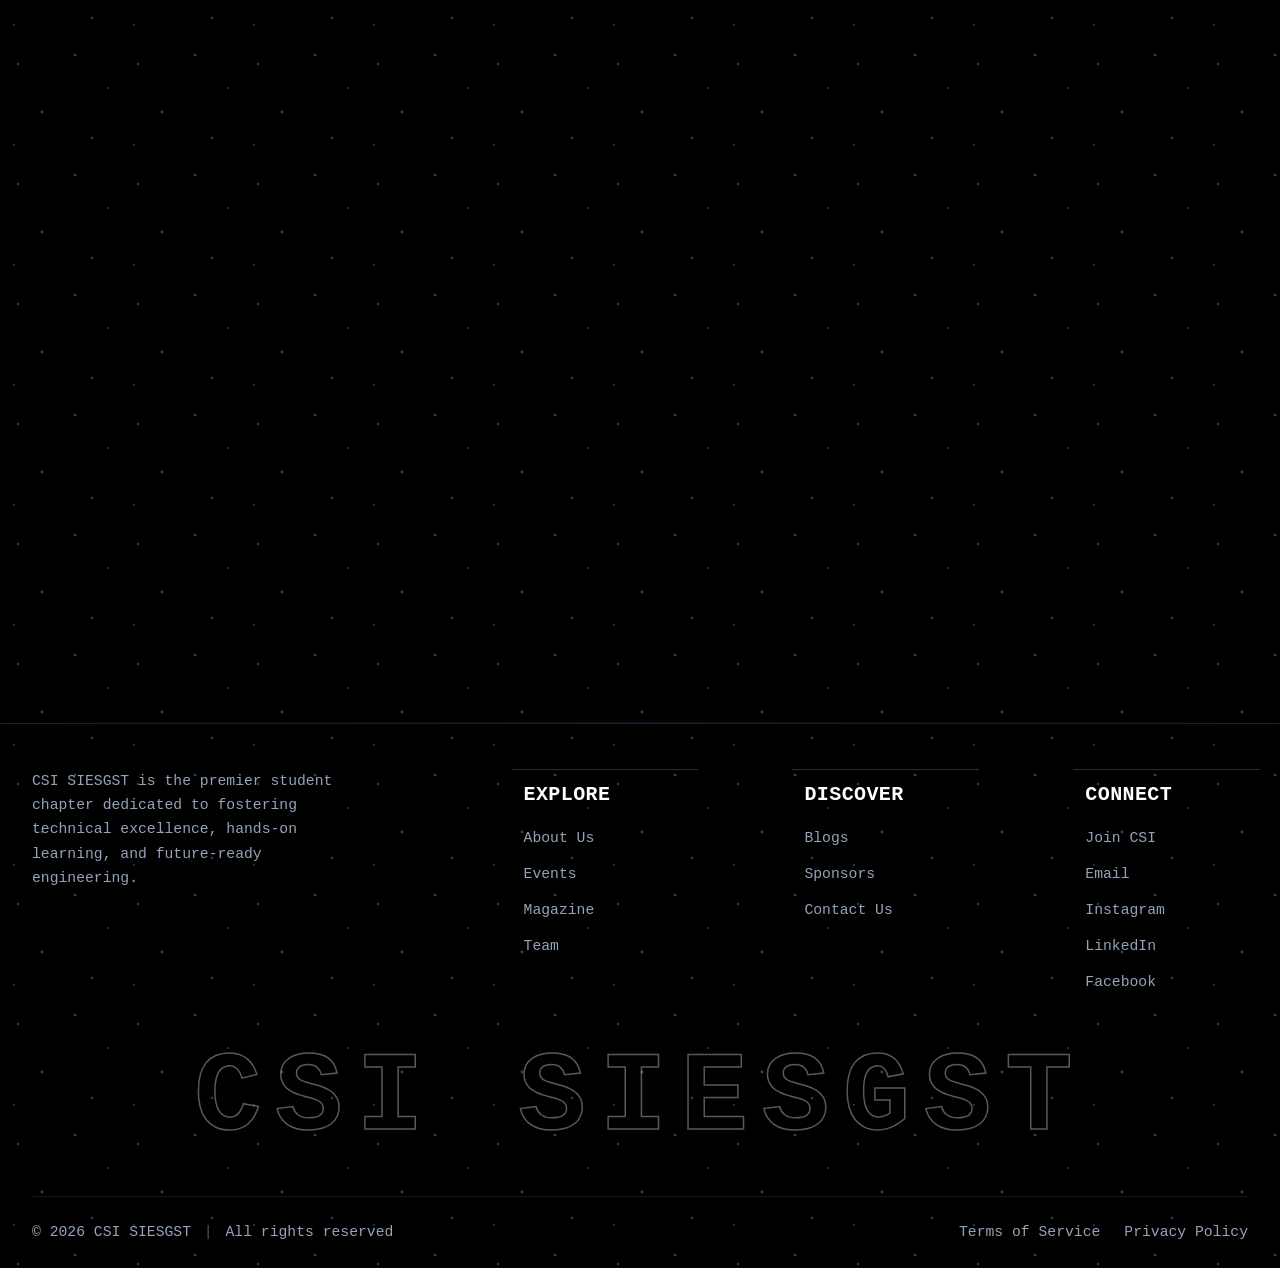
==== commit 273282da: "Fix card sticking issue on mobile and update Council to Core" ====
--- a/index.html
+++ b/index.html
@@ -23,8 +23,8 @@
   <!-- CSS -->
   <link rel="stylesheet" href="https://cdnjs.cloudflare.com/ajax/libs/meyer-reset/2.0/reset.min.css" />
   <link rel="stylesheet" href="https://cdn.jsdelivr.net/npm/bootstrap@5.2.0/dist/css/bootstrap.min.css" />
-  <link rel="stylesheet" href="style2.css?v=curtain4" />
-  <link rel="stylesheet" href="style3.css?v=glass2" />
+  <link rel="stylesheet" href="style2.css?v=ultra2" />
+  <link rel="stylesheet" href="style3.css?v=galleryfix1" />
   <link rel="stylesheet" href="contact-preview.css?v=glass2" />
   <link rel="stylesheet" href="footer-preview.css" />
   <link href="https://cdn.jsdelivr.net/npm/remixicon@2.5.0/fonts/remixicon.css" rel="stylesheet" />
@@ -804,8 +804,8 @@
           <div class="modern-stat-card">
             <div class="stat-glow-circle"></div>
             <span class="stat-big-number count">51</span>
-            <h4 class="stat-card-title">COUNCIL LEADERS</h4>
-            <p class="stat-card-desc">Elected executive council driving innovation, research publications, design, and
+            <h4 class="stat-card-title">CORE LEADERS</h4>
+            <p class="stat-card-desc">Elected executive core driving innovation, research publications, design, and
               multi-domain engineering initiatives.</p>
           </div>
         </div>
--- a/style3.css
+++ b/style3.css
@@ -403,10 +403,11 @@
   left: 0;
   width: 100vw;
   height: 100vh;
+  height: 100dvh;
   background: rgba(2, 4, 10, 0.94);
   backdrop-filter: blur(28px) saturate(190%);
   -webkit-backdrop-filter: blur(28px) saturate(190%);
-  z-index: 99999;
+  z-index: 99999999 !important; /* Extremely high z-index to stay above mobile navbar */
   display: flex;
   align-items: center;
   justify-content: center;
@@ -425,8 +426,10 @@
 .lightbox-dialog {
   width: 100vw;
   height: 100vh;
+  height: 100dvh;
   max-width: 100vw;
   max-height: 100vh;
+  max-height: 100dvh;
   display: flex;
   flex-direction: column;
   justify-content: space-between;
